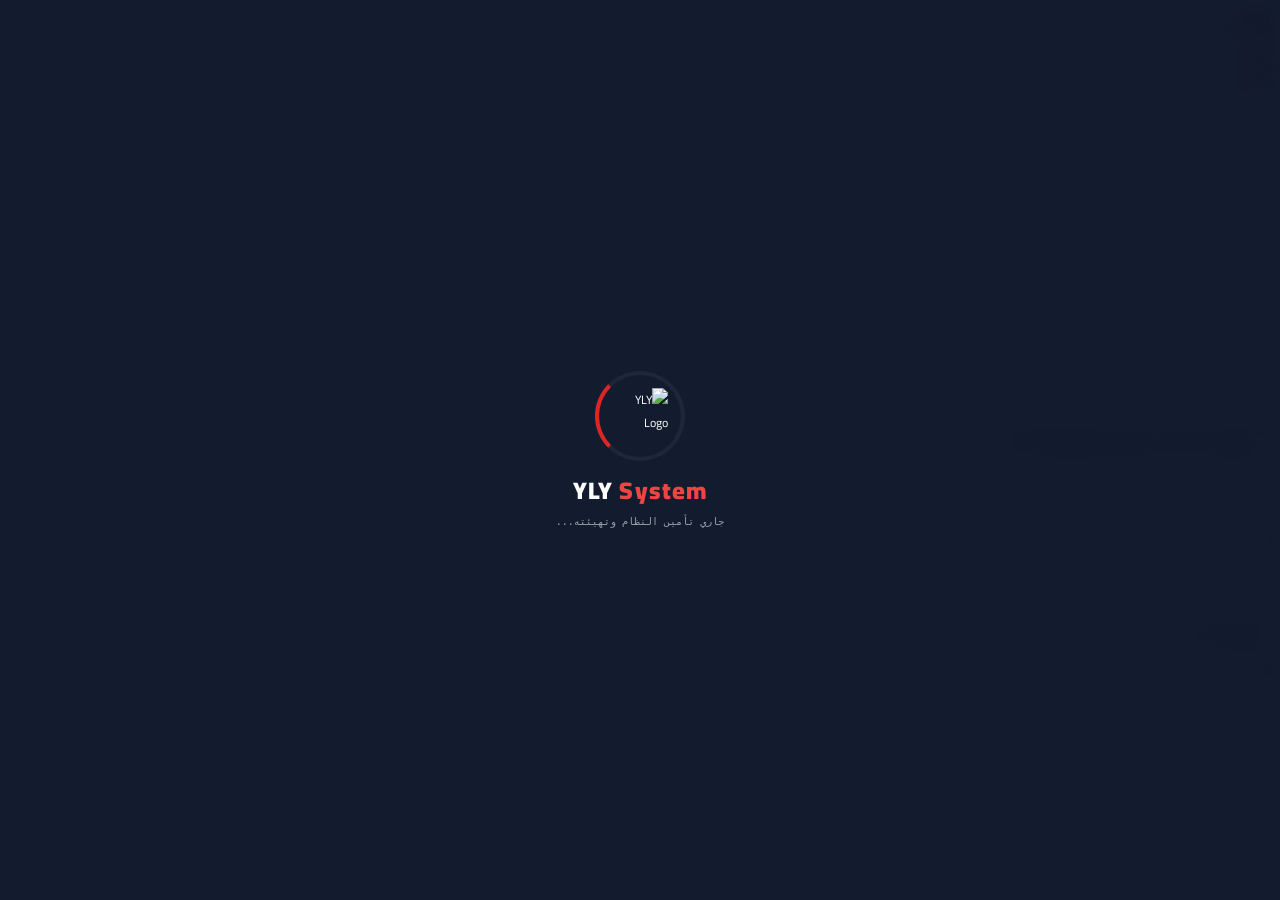
==== index.html @ 96e5dc93 "Update index.html" ====
<!DOCTYPE html>
<html lang="ar" dir="rtl">
<head>
    <meta charset="UTF-8">
    <meta name="viewport" content="width=device-width, initial-scale=1.0, maximum-scale=1.0, user-scalable=no">
    <meta property="og:title" content="YLY Management | Pro System">
    <meta property="og:description" content="نظام إدارة اللجان والأعضاء لمبادرة شباب يدير شباب YLY">
    <meta property="og:image" content="https://res.cloudinary.com/dsxrjmcxs/image/upload/c_limit,w_400,q_auto,f_auto/v1784657868/etyefoyw9madba5a5u1z.png">
    <meta name="twitter:card" content="summary_large_image">
    <meta name="twitter:image" content="https://res.cloudinary.com/dsxrjmcxs/image/upload/c_limit,w_400,q_auto,f_auto/v1784657868/etyefoyw9madba5a5u1z.png">
    <meta name="mobile-web-app-capable" content="yes">
    <meta name="apple-mobile-web-app-status-bar-style" content="black-translucent">
    <meta name="theme-color" content="#1e3a8a">
    
    <link rel="manifest" href="manifest.json">
    <link rel="apple-touch-icon" href="https://res.cloudinary.com/dsxrjmcxs/image/upload/c_limit,w_400,q_auto,f_auto/v1784657850/s60xlqx1otmwcijtjw1l.png">
    
    <title>YLY Management | Pro System</title>
    
    <!-- Tailwind CSS -->
    <script defer src="https://cdn.tailwindcss.com"></script>
    
    <!-- Google Fonts -->
    <link rel="preconnect" href="https://fonts.googleapis.com">
    <link rel="preconnect" href="https://fonts.gstatic.com" crossorigin>
    <link href="https://fonts.googleapis.com/css2?family=Cairo:wght@400;600;700;800;900&display=swap" rel="stylesheet">

    <!-- سيتم إدراج CSS هنا في المرحلة الثانية -->
    <link rel="stylesheet" href="styles.css">
</head>
<body class="text-gray-800" onclick="if(window.closeAllDropdowns) window.closeAllDropdowns(event)">

    <!-- Loading Overlay -->
    <div id="loadingOverlay">
        <div class="spinner-box">
            <div class="modern-spinner"></div>
            <img src="https://res.cloudinary.com/dsxrjmcxs/image/upload/c_limit,w_400,q_auto,f_auto/v1784657850/s60xlqx1otmwcijtjw1l.png" class="w-14 h-14 object-contain z-10 drop-shadow-xl" alt="YLY Logo">
        </div>
        <div class="text-2xl font-black tracking-wider text-white mb-2">
            YLY <span class="text-red-500">System</span>
        </div>
        <div class="text-[10px] text-gray-400 font-mono text-center leading-relaxed">جاري تأمين النظام وتهيئته...</div>
    </div>

    <!-- Login Overlay -->
    <div id="loginOverlay">
        <div class="login-card">
            <div class="mb-3">
                <img src="https://res.cloudinary.com/dsxrjmcxs/image/upload/c_limit,w_400,q_auto,f_auto/v1784657850/s60xlqx1otmwcijtjw1l.png" class="w-16 h-16 object-contain mx-auto mb-1 drop-shadow-md" alt="YLY Logo" loading="lazy">
                <h1 class="text-2xl font-black text-gray-900 mb-0">YLY System</h1>
                <p class="text-gray-500 text-[10px] font-bold">نظام إدارة اللجان والأعضاء</p>
            </div>
            <div class="flex border-b mb-3">
                <div onclick="setLoginMode('admin')" id="tabAdmin" class="login-tab active">القيادة / HR</div>
                <div onclick="setLoginMode('student')" id="tabStudent" class="login-tab">الأعضاء</div>
            </div>
            <div id="loginForm">
                <div class="input-wrapper mb-2">
                    <svg class="input-icon" fill="none" stroke="currentColor" viewBox="0 0 24 24"><path stroke-linecap="round" stroke-linejoin="round" stroke-width="2" d="M16 7a4 4 0 11-8 0 4 4 0 018 0zM12 14a7 7 0 00-7 7h14a7 7 0 00-7-7z"></path></svg>
                    <input type="text" id="loginCode" class="login-input" placeholder="البريد الإلكتروني للادارة">
                </div>
                <div class="input-wrapper mb-3">
                    <svg class="input-icon" fill="none" stroke="currentColor" viewBox="0 0 24 24"><path stroke-linecap="round" stroke-linejoin="round" stroke-width="2" d="M12 15v2m-6 4h12a2 2 0 002-2v-6a2 2 0 00-2-2H6a2 2 0 00-2 2v6a2 2 0 002 2zm10-10V7a4 4 0 00-8 0v4h8z"></path></svg>
                    <input type="password" id="loginPass" class="login-input" placeholder="كلمة المرور">
                </div>
                <button onclick="handleLogin()" class="login-btn shadow-lg">تسجيل الدخول</button>
            </div>
            <p id="loginError" class="text-red-500 text-[10px] mt-2 hidden font-bold bg-red-50 p-2 rounded">بيانات الدخول غير صحيحة أو لا تملك صلاحية</p>
        </div>
    </div>

    <!-- Modals -->
    <div id="customAlertModal">
        <div class="alert-card">
            <div id="alertIcon" class="alert-icon">⚠️</div>
            <h3 id="alertTitle" class="text-base font-bold text-gray-800 mb-1">تنبيه</h3>
            <p id="alertMessage" class="text-[11px] text-gray-600 font-bold mb-4"></p>
            <button onclick="closeCustomAlert()" class="alert-btn shadow-lg">حسناً</button>
        </div>
    </div>

    <div id="paymentConfirmModal">
        <div class="alert-card border-t-4 border-blue-600">
            <div class="text-4xl mb-2">⭐</div>
            <h3 class="text-base font-bold text-gray-800 mb-1">تأكيد تقييم</h3>
            <p id="payConfirmMsg" class="text-[11px] text-gray-600 font-bold mb-4"></p>
            <div class="flex gap-2">
                <button onclick="proceedWithPayment()" class="flex-1 bg-blue-600 text-white py-2 rounded font-bold text-xs shadow">نعم</button>
                <button onclick="closePaymentConfirm()" class="flex-1 bg-gray-500 text-white py-2 rounded font-bold text-xs">إلغاء</button>
            </div>
        </div>
    </div>

    <div id="checkResultModal" class="fixed inset-0 bg-black/80 hidden z-[250] flex items-center justify-center p-4 no-print">
        <div class="bg-white rounded-xl w-full max-w-md p-4 shadow-2xl relative h-[85vh] flex flex-col">
            <div class="flex justify-between items-center border-b pb-2 mb-2">
                <h3 class="font-bold text-lg text-gray-900 flex-1 text-center">ملف العضو</h3>
                <button onclick="closeModal('checkResultModal')" class="close-btn-modern">&times;</button>
            </div>
            <div class="overflow-y-auto flex-1 p-1">
                <div class="flex gap-3 mb-3 bg-gray-50 p-2 rounded border">
                    <div id="checkResultQr" class="bg-white p-1 border rounded"></div>
                    <div class="flex-1 space-y-1">
                        <div class="font-black text-lg text-blue-900" id="checkResName"></div>
                        <div class="text-xs font-mono bg-gray-200 inline-block px-1 rounded" id="checkResCode"></div>
                        <div class="text-xs font-bold text-red-600" id="checkResLevel"></div>
                        <div class="text-[10px] text-gray-500 mt-1">تاريخ الانضمام: <span id="checkResDate"></span></div>
                    </div>
                </div>
                <div class="space-y-3">
                    <div class="border rounded p-2 border-blue-200 bg-blue-50/30">
                        <h4 class="font-bold text-xs border-b pb-1 mb-1 flex justify-between">
                            <span class="text-blue-800">⭐ سجل التقييمات</span>
                            <span class="text-blue-700 font-black" id="checkResTotalPay"></span>
                        </h4>
                        <div class="max-h-24 overflow-y-auto">
                            <table class="w-full text-[10px] text-center">
                                <thead class="bg-blue-100"><tr><th>التاريخ</th><th>المهمة</th><th>النقاط</th></tr></thead>
                                <tbody id="checkResPayTable"></tbody>
                            </table>
                        </div>
                    </div>
                    <div class="border rounded p-2 border-green-200 bg-green-50/30">
                        <h4 class="font-bold text-xs border-b pb-1 mb-1 text-green-700">✅ سجل الحضور (<span id="checkResPresentCount">0</span>)</h4>
                        <div class="max-h-24 overflow-y-auto">
                            <table class="w-full text-[10px] text-center">
                                <thead class="bg-green-100"><tr><th>التاريخ</th><th>الوقت</th></tr></thead>
                                <tbody id="checkResPresentTable"></tbody>
                            </table>
                        </div>
                    </div>
                    <div class="border rounded p-2 border-red-200 bg-red-50/30">
                        <h4 class="font-bold text-xs border-b pb-1 mb-1 text-red-700">❌ سجل الغياب (<span id="checkResAbsentCount">0</span>)</h4>
                        <div class="max-h-24 overflow-y-auto">
                            <table class="w-full text-[10px] text-center">
                                <thead class="bg-red-100"><tr><th>التاريخ</th><th>اليوم</th></tr></thead>
                                <tbody id="checkResAbsentTable"></tbody>
                            </table>
                        </div>
                    </div>
                </div>
            </div>
            <div class="grid grid-cols-2 gap-2 mt-2 pt-2 border-t">
                <div class="text-center bg-gray-100 p-1 rounded border border-gray-300">
                    <div class="text-[9px] text-gray-500">كلمة المرور</div>
                    <div class="font-bold text-gray-800 font-mono" id="checkResPass"></div>
                </div>
                <button onclick="closeModal('checkResultModal')" class="bg-blue-900 text-white rounded font-bold text-xs">إغلاق</button>
            </div>
        </div>
    </div>

    <!-- Print Container (For Iframe Printing) -->
    <div id="print-container"></div>

    <!-- Main App Content -->
    <div id="appContent" class="hidden">
        
        <!-- Header -->
        <header id="mainHeader" class="bg-blue-900 text-white shadow-md sticky top-0 z-50 no-print">
            <div class="container mx-auto px-4 py-2 flex justify-between items-center">
                <h1 class="text-sm font-bold flex items-center gap-2 md:text-xl">
                    <img src="https://res.cloudinary.com/dsxrjmcxs/image/upload/c_limit,w_400,q_auto,f_auto/v1784657850/s60xlqx1otmwcijtjw1l.png" class="w-7 h-7 object-cover drop-shadow-md" alt="YLY Logo" loading="lazy">
                    YLY System <span class="text-[8px] bg-red-600 px-1 py-0.5 rounded text-white md:text-xs shadow-sm">pro</span>
                </h1>
                <div class="flex items-center gap-2">
                    <div class="text-[9px] bg-blue-800 px-2 py-1 rounded-full font-mono border border-blue-700 md:text-xs" id="headerDate">--/--/----</div>
                    <button onclick="logout()" class="text-[9px] bg-red-600 px-2 py-1 rounded font-bold hover:bg-red-700 transition md:text-xs md:px-3 border border-red-800">خروج</button>
                </div>
            </div>
            <div class="bg-blue-950 border-t border-blue-800" id="navBar">
                <div class="container mx-auto px-2">
                    <div class="flex w-full gap-1.5 py-1.5 md:gap-4 md:py-2">
                        <button id="nav-students" onclick="showTab('students', this)" class="nav-item flex-1 py-1.5 rounded text-[11px] text-blue-100 flex-shrink-0 text-center transition-all md:text-sm">الأعضاء</button>
                        <button id="nav-attendance" onclick="showTab('attendance', this)" class="nav-item flex-1 py-1.5 rounded text-[11px] text-blue-100 flex-shrink-0 text-center transition-all md:text-sm">الحضور</button>
                        <button id="nav-accounting" onclick="showTab('accounting', this)" class="nav-item flex-1 py-1.5 rounded text-[11px] text-blue-100 flex-shrink-0 text-center transition-all md:text-sm">التقييمات</button>
                        <button id="nav-reports" onclick="showTab('reports', this)" class="nav-item flex-1 py-1.5 rounded text-[11px] text-blue-100 flex-shrink-0 text-center transition-all md:text-sm">التقارير</button>
                    </div>
                </div>
            </div>
        </header>

        <main id="mainContent" class="container mx-auto p-3 max-w-4xl md:max-w-6xl">
            
            <!-- Student Dashboard Tab -->
            <section id="studentDashboard" class="tab-content">
                <div class="flex justify-end mb-2 no-print gap-2">
                    <button onclick="printStudentDashboard()" class="bg-blue-900 text-white px-3 py-1 rounded text-xs font-bold md:text-sm md:px-4 md:py-2">🖨️ طباعة تقرير</button>
                    <button onclick="pdfStudentDashboard()" class="bg-red-700 text-white px-3 py-1 rounded text-xs font-bold md:text-sm md:px-4 md:py-2">📄 حفظ PDF</button>
                </div>
                <div class="grid md:grid-cols-3 gap-4" id="stdDashContainer">
                    <div class="std-dash-card text-center md:col-span-1 border-t-4 border-blue-600">
                        <div class="mb-3 relative inline-block">
                            <div id="dashQr" class="p-2 bg-white border rounded-lg"></div>
                        </div>
                        <div class="text-center space-y-1">
                            <p class="text-[10px] text-gray-500 font-bold">اسم العضو:</p>
                            <h2 class="text-xl font-bold text-gray-900 md:text-2xl" id="dashName"></h2>
                            <p class="text-[10px] text-gray-500 font-bold mt-2">كود العضو:</p>
                            <p class="text-gray-500 font-mono text-lg font-bold md:text-xl" id="dashCode"></p>
                            <p class="text-[10px] text-gray-500 font-bold mt-2">اللجنة:</p>
                            <div class="bg-blue-100 rounded-lg p-2 text-xs text-blue-900 font-bold inline-block" id="dashLevel"></div>
                            <div class="mt-3 pt-2 border-t border-dashed border-gray-300">
                                <div class="flex justify-between text-xs mb-1">
                                    <span class="text-gray-500 font-bold">رقم الهاتف:</span>
                                    <span id="dashOwnPhone" class="font-bold text-gray-900"></span>
                                </div>
                            </div>
                        </div>
                        <div class="grid grid-cols-2 gap-2 mt-4">
                            <div class="bg-green-50 p-2 rounded border border-green-100">
                                <div class="text-2xl font-bold text-green-600 md:text-3xl" id="dashPresent">0</div>
                                <div class="text-[10px] text-green-800 md:text-xs">أيام الحضور</div>
                            </div>
                            <div class="bg-red-50 p-2 rounded border border-red-100">
                                <div class="text-2xl font-bold text-red-600 md:text-3xl" id="dashAbsent">0</div>
                                <div class="text-[10px] text-red-800 md:text-xs">أيام الغياب</div>
                            </div>
                        </div>
                    </div>
                    <div class="md:col-span-2 space-y-4">
                        <div class="std-dash-card">
                            <h3 class="font-bold text-sm text-blue-900 border-b pb-2 mb-2 flex items-center gap-2 md:text-base">◇ بيانات العضو</h3>
                            <div class="std-info-row"><span class="std-info-label">تاريخ الانضمام</span><span class="std-info-val" id="dashJoinDate"></span></div>
                            <div class="std-info-row"><span class="std-info-label">مدة الانضمام</span><span class="std-info-val" id="dashDuration"></span></div>
                            <div class="std-info-row"><span class="std-info-label">إجمالي النقاط</span><span class="std-info-val text-blue-700 text-lg font-black" id="dashPaymentsTotal"></span></div>
                        </div>
                        <div class="std-dash-card">
                            <h3 class="font-bold text-sm text-blue-900 border-b pb-2 mb-2 md:text-base">◇ سجل المهام والنقاط</h3>
                            <div class="overflow-x-auto">
                                <table class="custom-table">
                                    <thead><tr><th>التاريخ</th><th>المهمة/التقييم</th><th>النقاط</th></tr></thead>
                                    <tbody id="dashPaymentsTable"></tbody>
                                </table>
                            </div>
                        </div>
                        <div class="std-dash-card">
                            <h3 class="font-bold text-sm text-blue-900 border-b pb-2 mb-2 md:text-base">◇ سجل حضور الفعاليات</h3>
                            <div id="dashHistory" class="max-h-48 overflow-y-auto pr-1 space-y-1"></div>
                        </div>
                    </div>
                </div>
            </section>

            <!-- Students Tab -->
            <section id="students" class="tab-content">
                <div class="glass-card border-r-4 border-blue-700 no-print mb-4">
                    <h2 class="font-bold text-gray-900 mb-2 text-xs md:text-base">تسجيل عضو جديد</h2>
                    <div class="space-y-2 md:grid md:grid-cols-2 md:gap-4 md:space-y-0">
                        <div class="input-wrapper">
                            <svg class="input-icon" fill="none" stroke="currentColor" viewBox="0 0 24 24"><path stroke-linecap="round" stroke-linejoin="round" stroke-width="2" d="M16 7a4 4 0 11-8 0 4 4 0 018 0zM12 14a7 7 0 00-7 7h14a7 7 0 00-7-7z"></path></svg>
                            <input type="text" id="stdName" class="w-full p-2 text-xs md:text-sm" placeholder="الاسم رباعي">
                        </div>
                        <div class="flex items-center border border-gray-400 rounded bg-white overflow-hidden h-[30px] md:h-[36px]">
                            <span class="bg-gray-100 px-2 py-1 text-gray-600 text-[10px] font-bold border-l border-gray-400 md:text-sm h-full flex items-center">+20</span>
                            <div class="input-wrapper flex-1 h-full">
                                <svg class="input-icon" fill="none" stroke="currentColor" viewBox="0 0 24 24"><path stroke-linecap="round" stroke-linejoin="round" stroke-width="2" d="M12 18h.01M8 21h8a2 2 0 002-2V5a2 2 0 00-2-2H8a2 2 0 00-2 2v14a2 2 0 002 2z"></path></svg>
                                <input type="tel" id="stdOwnPhone" oninput="validatePhone(this)" class="w-full p-2 text-xs outline-none md:text-sm !border-0 h-full" placeholder="رقم الهاتف">
                            </div>
                        </div>
                        <div class="input-wrapper md:col-span-2 relative" id="levelDropdownContainer">
                            <svg class="input-icon" fill="none" stroke="currentColor" viewBox="0 0 24 24"><path stroke-linecap="round" stroke-linejoin="round" stroke-width="2" d="M19 11H5m14 0a2 2 0 012 2v6a2 2 0 01-2 2H5a2 2 0 01-2-2v-6a2 2 0 012-2m14 0V9a2 2 0 00-2-2M5 11V9a2 2 0 012-2m0 0V5a2 2 0 012-2h6a2 2 0 012 2v2M7 7h10"></path></svg>
                            <input type="text" id="stdLevelDisplay" readonly class="w-full p-2 text-xs md:text-sm h-full cursor-pointer bg-white" placeholder="اختر اللجنة..." onclick="toggleCustomDropdown(event, 'levelMenu')">
                            <input type="hidden" id="stdLevel" value="">
                            <div id="levelMenu" class="dropdown-menu hide absolute top-full left-0 right-0 mt-1 bg-white border border-blue-200 rounded-lg shadow-2xl z-[100] overflow-hidden">
                                <div class="p-2 text-xs hover:bg-blue-50 border-b cursor-pointer font-bold text-blue-900 transition flex items-center gap-2" onclick="selectLevel('HR', 'الموارد البشرية (HR)')"> الموارد البشرية (HR)</div>
                                <div class="p-2 text-xs hover:bg-blue-50 border-b cursor-pointer font-bold text-blue-900 transition flex items-center gap-2" onclick="selectLevel('PR', 'العلاقات العامة (PR)')"> العلاقات العامة (PR)</div>
                                <div class="p-2 text-xs hover:bg-blue-50 border-b cursor-pointer font-bold text-blue-900 transition flex items-center gap-2" onclick="selectLevel('OR', 'التنظيم (OR)')"> التنظيم (OR)</div>
                                <div class="p-2 text-xs hover:bg-blue-50 cursor-pointer font-bold text-blue-900 transition flex items-center gap-2" onclick="selectLevel('SM', 'السوشيال ميديا (SM)')"> السوشيال ميديا (SM)</div>
                            </div>
                        </div>
                        <button onclick="registerStudent()" class="w-full bg-blue-900 text-white py-2 rounded font-bold shadow hover:bg-blue-800 text-xs transition md:text-sm md:col-span-2 md:py-3">حفظ العضو</button>
                    </div>
                </div>
                
                <div class="glass-card border-r-4 border-red-600 no-print mb-4">
                    <h2 class="font-bold text-gray-900 mb-2 text-xs md:text-base">🔍استعلام عن عضو باركود</h2>
                    <div id="checkReader" class="scanner-wrapper h-32 mb-2 hidden border-2 border-gray-800"></div>
                    <div class="flex gap-2">
                        <button onclick="startCheckScanner()" id="btnStartCheck" class="flex-1 bg-gray-800 text-white py-1.5 rounded font-bold text-xs shadow">تشغيل الكاميرا</button>
                        <button onclick="stopCheckScanner()" id="btnStopCheck" class="flex-1 bg-red-100 text-red-600 py-1.5 rounded font-bold text-xs hidden">إيقاف</button>
                    </div>
                </div>
                
                <div class="glass-card">
                    <div class="flex justify-between items-center mb-2 no-print flex-wrap gap-2">
                        <h2 class="font-bold text-[10px] md:text-sm text-gray-800">قائمة الأعضاء (<span id="stdCount">0</span>)</h2>
                        <div class="flex gap-1.5 items-center flex-1 justify-end max-w-full">
                            <div class="relative shrink-0" id="studentListFilterContainer">
                                <input type="text" id="studentListFilterDisplay" readonly value="كل اللجان" class="text-[10px] px-2 !h-[30px] md:!h-[36px] w-20 md:w-24 text-center font-bold text-gray-800 bg-white border border-gray-400 rounded cursor-pointer" onclick="toggleCustomDropdown(event, 'studentListFilterMenu')">
                                <input type="hidden" id="studentListFilter" value="all">
                                <div id="studentListFilterMenu" class="dropdown-menu hide absolute top-full right-0 mt-1 bg-white border border-blue-200 rounded-lg shadow-2xl z-[100] min-w-[100px] overflow-hidden text-right">
                                    <div class="p-2 text-xs hover:bg-blue-50 border-b cursor-pointer font-bold text-blue-900" onclick="selectCustomOption('studentListFilter', 'studentListFilterDisplay', 'studentListFilterMenu', 'all', 'كل اللجان', renderStudents)">كل اللجان</div>
                                    <div class="p-2 text-xs hover:bg-blue-50 border-b cursor-pointer font-bold text-blue-900" onclick="selectCustomOption('studentListFilter', 'studentListFilterDisplay', 'studentListFilterMenu', 'HR', 'HR', renderStudents)">HR</div>
                                    <div class="p-2 text-xs hover:bg-blue-50 border-b cursor-pointer font-bold text-blue-900" onclick="selectCustomOption('studentListFilter', 'studentListFilterDisplay', 'studentListFilterMenu', 'PR', 'PR', renderStudents)">PR</div>
                                    <div class="p-2 text-xs hover:bg-blue-50 border-b cursor-pointer font-bold text-blue-900" onclick="selectCustomOption('studentListFilter', 'studentListFilterDisplay', 'studentListFilterMenu', 'OR', 'OR', renderStudents)">OR</div>
                                    <div class="p-2 text-xs hover:bg-blue-50 cursor-pointer font-bold text-blue-900" onclick="selectCustomOption('studentListFilter', 'studentListFilterDisplay', 'studentListFilterMenu', 'SM', 'SM', renderStudents)">SM</div>
                                </div>
                            </div>
                            <div class="input-wrapper flex-1 min-w-0">
                                <svg class="input-icon" style="width:14px; height:14px; left:6px;" fill="none" stroke="currentColor" viewBox="0 0 24 24"><path stroke-linecap="round" stroke-linejoin="round" stroke-width="2" d="M21 21l-6-6m2-5a7 7 0 11-14 0 7 7 0 0114 0z"></path></svg>
                                <input type="text" id="searchStd" onkeyup="handleSearch()" placeholder="بحث باسم أو كود..." class="text-[10px] px-2 w-full !h-[30px] md:!h-[36px] transition-all md:text-sm">
                            </div>
                            <button onclick="printStudentsList()" class="bg-blue-900 text-white px-2 h-[30px] md:h-[36px] rounded text-[10px] flex items-center justify-center gap-1 shrink-0">🖨️</button>
                            <button onclick="pdfStudentsList()" class="bg-red-700 text-white px-2 h-[30px] md:h-[36px] rounded text-[10px] flex items-center justify-center gap-1 shrink-0">PDF</button>
                        </div>
                    </div>
                    <div id="studentsListArea">
                        <table class="custom-table">
                            <thead><tr><th class="col-index">م</th><th class="col-code">الكود</th><th>الاسم</th><th>اللجنة</th><th class="col-date">التاريخ</th><th class="no-print col-action">إجراء</th></tr></thead>
                            <tbody id="studentsTable"></tbody>
                        </table>
                    </div>
                    <div class="flex justify-between items-center mt-3 no-print">
                        <div class="flex items-center gap-2">
                            <button onclick="prevPage()" class="bg-gray-200 hover:bg-gray-300 text-gray-800 font-bold py-1 px-3 rounded text-xs">➡️ السابق</button>
                            <span id="pageIndicator" class="text-xs font-bold"></span>
                            <button onclick="nextPage()" class="bg-gray-200 hover:bg-gray-300 text-gray-800 font-bold py-1 px-3 rounded text-xs"> التالي ⬅️</button>
                        </div>
                        <button onclick="exportStudentsListExcel()" class="bg-green-700 hover:bg-green-800 text-white font-bold py-1 px-3 rounded text-xs flex items-center gap-1 shadow">📊 تصدير Excel</button>
                    </div>
                </div>
            </section>

            <!-- Attendance Tab -->
            <section id="attendance" class="tab-content">
                <div class="glass-card text-center">
                    <h2 class="text-sm font-bold text-gray-900 mb-2 md:text-lg">سجل حضور الفعاليات</h2>
                    <div id="exceptionalStatusIndicator" class="hidden bg-blue-100 border border-blue-300 text-blue-900 p-2 rounded mb-2 text-xs font-bold animate-pulse md:text-sm">📅 تم تفعيل الحضور اليوم لـ: <span id="exceptionalLevelName"></span></div>
                    <div class="mb-2 bg-white p-2 rounded border border-gray-300 shadow-sm">
                        <div class="grid grid-cols-2 gap-2">
                            <div class="input-wrapper">
                                <label class="text-[9px] text-gray-600 font-bold block mb-1">تاريخ اليوم</label>
                                <div class="relative"><input type="date" id="attendanceDate" onchange="changeAttendanceDate()" class="w-full p-1 text-right font-bold text-gray-900 text-xs bg-white"></div>
                            </div>
                            <div class="input-wrapper">
                                <label class="text-[9px] text-gray-600 font-bold block mb-1">اللجنة</label>
                                <div class="relative" id="attendanceStageContainer">
                                    <input type="text" id="attendanceStageDisplay" readonly value="كل اللجان" class="w-full p-1 text-center font-bold text-gray-900 text-xs bg-white cursor-pointer border rounded" onclick="toggleCustomDropdown(event, 'attendanceStageMenu')">
                                    <input type="hidden" id="attendanceStage" value="all">
                                    <div id="attendanceStageMenu" class="dropdown-menu hide absolute top-full left-0 right-0 mt-1 bg-white border border-blue-200 rounded-lg shadow-2xl z-[100] overflow-hidden text-right">
                                        <div class="p-2 text-[11px] hover:bg-blue-50 border-b cursor-pointer font-bold text-blue-900" onclick="selectCustomOption('attendanceStage', 'attendanceStageDisplay', 'attendanceStageMenu', 'all', 'كل اللجان', updateCounters)">كل اللجان</div>
                                        <div class="p-2 text-[11px] hover:bg-blue-50 border-b cursor-pointer font-bold text-blue-900" onclick="selectCustomOption('attendanceStage', 'attendanceStageDisplay', 'attendanceStageMenu', 'HR', 'الموارد البشرية (HR)', updateCounters)">الموارد البشرية (HR)</div>
                                        <div class="p-2 text-[11px] hover:bg-blue-50 border-b cursor-pointer font-bold text-blue-900" onclick="selectCustomOption('attendanceStage', 'attendanceStageDisplay', 'attendanceStageMenu', 'PR', 'العلاقات العامة (PR)', updateCounters)">العلاقات العامة (PR)</div>
                                        <div class="p-2 text-[11px] hover:bg-blue-50 border-b cursor-pointer font-bold text-blue-900" onclick="selectCustomOption('attendanceStage', 'attendanceStageDisplay', 'attendanceStageMenu', 'OR', 'التنظيم (OR)', updateCounters)">التنظيم (OR)</div>
                                        <div class="p-2 text-[11px] hover:bg-blue-50 cursor-pointer font-bold text-blue-900" onclick="selectCustomOption('attendanceStage', 'attendanceStageDisplay', 'attendanceStageMenu', 'SM', 'السوشيال ميديا (SM)', updateCounters)">السوشيال ميديا (SM)</div>
                                    </div>
                                </div>
                            </div>
                        </div>
                    </div>
                    
                    <div class="flex bg-gray-100 p-1 rounded mb-2 no-print border border-gray-300">
                        <button onclick="setAttMode('scan')" id="btnAttScan" class="sub-nav-item flex-1 rounded text-[10px] active transition-all">📷 قارئ الباركود</button>
                        <button onclick="setAttMode('manual')" id="btnAttManual" class="sub-nav-item flex-1 rounded text-[10px] transition-all">⌨️ إدخال يدوي</button>
                    </div>
                    
                    <div id="attScanArea" class="relative">
                        <div id="reader" class="scanner-wrapper w-full mb-2"></div>
                        <div id="scanOverlay" class="absolute inset-0 pointer-events-none border-2 border-blue-500 hidden md:block" style="top: 50%; left: 50%; transform: translate(-50%, -50%); width: 250px; height: 250px;"></div>
                        <div id="scanFeedback" class="absolute inset-0 flex items-center justify-center bg-green-500/90 hidden z-10 rounded-lg">
                            <div class="text-white font-bold text-lg animate-bounce md:text-2xl">✅ تم التسجيل</div>
                        </div>
                        <div class="flex justify-center gap-2 no-print">
                            <button onclick="startScanner('reader', 'attendance')" class="bg-blue-900 text-white px-4 py-1 rounded shadow text-[10px]">تشغيل الكاميرا</button>
                            <button onclick="stopScanner()" class="bg-red-100 text-red-600 px-4 py-1 rounded text-[10px]">إيقاف</button>
                        </div>
                    </div>
                    
                    <div id="attManualArea" class="hidden">
                        <div class="input-wrapper mb-2">
                            <input type="number" id="manualAttID" placeholder="كود العضو" class="w-full text-center text-xl font-bold p-2 font-mono md:text-2xl md:p-3">
                        </div>
                        <button onclick="manualAttendance()" class="w-full bg-blue-900 text-white py-2 rounded font-bold text-xs md:text-sm md:py-3">تسجيل الحضور</button>
                    </div>
                    
                    <div class="grid grid-cols-2 gap-2 mt-3 no-print md:gap-4">
                        <div onclick="openInternalAttendance('present')" class="bg-green-50 p-2 rounded border border-green-200 cursor-pointer hover:bg-green-100 transition">
                            <span class="block text-lg font-bold text-green-600 md:text-2xl" id="presentCount">0</span>
                            <span class="text-[10px] text-green-800 font-bold md:text-sm">تم الحضور</span>
                        </div>
                        <div onclick="openInternalAttendance('absent')" class="bg-red-50 p-2 rounded border border-red-200 cursor-pointer hover:bg-red-100 transition">
                            <span class="block text-lg font-bold text-red-600 md:text-2xl" id="absentCount">0</span>
                            <span class="text-[10px] text-red-800 font-bold md:text-sm">غياب اليوم</span>
                        </div>
                    </div>
                    
                    <div class="flex flex-col items-center gap-2 mt-5 border-t border-gray-200 pt-5 no-print">
                        <button onclick="confirmEventDay()" class="w-64 bg-blue-700 text-white py-2 rounded font-bold text-[11px] shadow-sm hover:bg-blue-800 flex justify-center items-center gap-2">✅ تفعيل يوم حضور للجنة المحددة</button>
                        <button onclick="cancelEventDay()" class="w-64 bg-gray-500 text-white py-2 rounded font-bold text-[11px] shadow-sm hover:bg-gray-600 flex justify-center items-center gap-2"> إلغاء تفعيل اليوم</button>
                    </div>
                </div>
            </section>

            <!-- Accounting Tab -->
            <section id="accounting" class="tab-content">
                <div class="glass-card border-t-4 border-blue-600">
                    <h3 class="font-bold text-blue-900 mb-2 text-xs md:text-base">⭐ إضافة نقاط وتقييمات الأعضاء</h3>
                    <div id="defaultPaymentBar" class="bg-blue-50 p-2 rounded mb-2 border border-blue-200">
                        <div class="text-[9px] text-blue-800 font-bold mb-1">إعدادات التقييم الحالية</div>
                        <div class="flex gap-1">
                            <input type="number" id="defScoreAmount" class="w-1/4 p-1 text-center font-bold text-xs" placeholder="النقاط (+)">
                            <div class="relative w-1/4" id="defScoreTypeContainer">
                                <input type="text" id="defScoreTypeDisplay" readonly value="كويز" class="w-full p-1 text-[10px] text-center font-bold bg-white border rounded cursor-pointer" onclick="toggleCustomDropdown(event, 'defScoreTypeMenu')">
                                <input type="hidden" id="defScoreType" value="كويز">
                                <div id="defScoreTypeMenu" class="dropdown-menu hide absolute top-full right-0 mt-1 bg-white border border-blue-200 rounded-lg shadow-2xl z-[100] w-full overflow-hidden text-right">
                                    <div class="p-1.5 text-[10px] hover:bg-blue-50 border-b cursor-pointer font-bold text-blue-900" onclick="selectCustomOption('defScoreType', 'defScoreTypeDisplay', 'defScoreTypeMenu', 'كويز', 'كويز')">كويز</div>
                                    <div class="p-1.5 text-[10px] hover:bg-blue-50 border-b cursor-pointer font-bold text-blue-900" onclick="selectCustomOption('defScoreType', 'defScoreTypeDisplay', 'defScoreTypeMenu', 'مهمة/تاسك', 'مهمة/تاسك')">مهمة/تاسك</div>
                                    <div class="p-1.5 text-[10px] hover:bg-blue-50 border-b cursor-pointer font-bold text-blue-900" onclick="selectCustomOption('defScoreType', 'defScoreTypeDisplay', 'defScoreTypeMenu', 'تفاعل', 'تفاعل ومشاركة')">تفاعل ومشاركة</div>
                                    <div class="p-1.5 text-[10px] hover:bg-blue-50 border-b cursor-pointer font-bold text-blue-900" onclick="selectCustomOption('defScoreType', 'defScoreTypeDisplay', 'defScoreTypeMenu', 'تنظيم', 'دور تنظيمي')">دور تنظيمي</div>
                                    <div class="p-1.5 text-[10px] hover:bg-blue-50 cursor-pointer font-bold text-blue-900" onclick="selectCustomOption('defScoreType', 'defScoreTypeDisplay', 'defScoreTypeMenu', 'أخرى', 'أخرى')">أخرى</div>
                                </div>
                            </div>
                            <input type="text" id="defScoreNote" class="w-2/4 p-1 text-[10px]" placeholder="تفاصيل (اختياري)">
                        </div>
                    </div>
                    
                    <div class="flex bg-gray-100 p-1 rounded mb-2 no-print border border-gray-300">
                        <button onclick="togglePayMethod('scan')" id="btnPayScan" class="sub-nav-item flex-1 rounded text-[10px] active font-bold md:text-sm md:py-2">📷 قارئ الباركود</button>
                        <button onclick="togglePayMethod('manual')" id="btnPayManual" class="sub-nav-item flex-1 rounded text-[10px] font-bold md:text-sm md:py-2">⌨️ إدخال يدوي</button>
                    </div>
                    
                    <div id="payScanDiv" class="mb-2">
                        <div id="payReader" class="scanner-wrapper h-24 mb-2 md:h-48"></div>
                        <div class="flex gap-2">
                            <button onclick="startScanner('payReader', 'payment')" class="flex-1 bg-blue-700 text-white py-1 rounded text-[10px] no-print md:text-sm md:py-2">تشغيل</button>
                            <button onclick="stopScanner()" class="flex-1 bg-red-100 text-red-600 border border-red-200 py-1 rounded text-[10px] no-print md:text-sm md:py-2 font-bold">إيقاف</button>
                        </div>
                    </div>
                    
                    <div id="payManualDiv" class="hidden flex gap-2 mb-2">
                        <div class="input-wrapper flex-1">
                            <input type="number" id="paySearchID" placeholder="كود العضو" class="w-full p-1 text-center font-bold text-xs md:text-sm md:p-2">
                        </div>
                        <button onclick="searchStudentForPay()" class="bg-blue-700 text-white px-2 rounded text-xs md:text-sm md:px-4">🔍 بحث</button>
                    </div>
                    
                    <div id="paymentForm" class="hidden bg-yellow-50 p-2 rounded border border-yellow-200">
                        <div class="flex justify-between text-[10px] mb-1 font-bold md:text-sm">
                            <span id="payStdName" class="text-blue-900"></span>
                            <span id="payStdID" class="font-mono bg-white px-1 rounded"></span>
                        </div>
                        <div class="flex gap-1 mb-1">
                            <input type="number" id="payAmount" class="w-1/3 p-1 text-center font-bold text-xs text-blue-700" placeholder="النقاط">
                            <div class="relative w-2/3" id="payTypeContainer">
                                <input type="text" id="payTypeDisplay" readonly value="كويز" class="w-full p-1 text-[10px] text-center font-bold bg-white border rounded cursor-pointer" onclick="toggleCustomDropdown(event, 'payTypeMenu')">
                                <input type="hidden" id="payType" value="كويز">
                                <div id="payTypeMenu" class="dropdown-menu hide absolute top-full right-0 mt-1 bg-white border border-blue-200 rounded-lg shadow-2xl z-[100] w-full overflow-hidden text-right">
                                    <div class="p-1.5 text-[10px] hover:bg-blue-50 border-b cursor-pointer font-bold text-blue-900" onclick="selectCustomOption('payType', 'payTypeDisplay', 'payTypeMenu', 'كويز', 'كويز')">كويز</div>
                                    <div class="p-1.5 text-[10px] hover:bg-blue-50 border-b cursor-pointer font-bold text-blue-900" onclick="selectCustomOption('payType', 'payTypeDisplay', 'payTypeMenu', 'مهمة/تاسك', 'مهمة/تاسك')">مهمة/تاسك</div>
                                    <div class="p-1.5 text-[10px] hover:bg-blue-50 border-b cursor-pointer font-bold text-blue-900" onclick="selectCustomOption('payType', 'payTypeDisplay', 'payTypeMenu', 'تفاعل', 'تفاعل ومشاركة')">تفاعل ومشاركة</div>
                                    <div class="p-1.5 text-[10px] hover:bg-blue-50 border-b cursor-pointer font-bold text-blue-900" onclick="selectCustomOption('payType', 'payTypeDisplay', 'payTypeMenu', 'تنظيم', 'دور تنظيمي')">دور تنظيمي</div>
                                    <div class="p-1.5 text-[10px] hover:bg-blue-50 cursor-pointer font-bold text-blue-900" onclick="selectCustomOption('payType', 'payTypeDisplay', 'payTypeMenu', 'أخرى', 'أخرى')">أخرى</div>
                                </div>
                            </div>
                        </div>
                        <input type="text" id="payNote" class="w-full p-1 text-[10px] mb-1" placeholder="تفاصيل إضافية (اسم الكويز أو المهمة)">
                        <div class="flex gap-2 mt-2">
                            <button onclick="confirmPayment()" class="flex-1 bg-blue-700 text-white py-1 rounded font-bold shadow text-[10px] md:text-sm md:py-2">✅ تأكيد ومنح النقاط</button>
                            <button onclick="cancelPayment()" class="flex-1 bg-gray-500 text-white py-1 rounded font-bold shadow text-[10px] md:text-sm md:py-2">إلغاء</button>
                        </div>
                    </div>
                </div>
                
                <div class="bg-sky-50 text-sky-950 p-3 rounded-xl shadow-sm mt-4 md:p-5 border-2 border-sky-200">
                    <div class="text-center mb-2">
                        <p class="text-[10px] font-bold text-sky-700">إجمالي النقاط الممنوحة اليوم</p>
                        <p class="text-2xl font-black text-blue-900" id="totalRev">0</p>
                    </div>
                    <div class="bg-white p-2 rounded-lg border border-sky-200 shadow-inner md:p-3">
                        <h4 class="text-[10px] font-bold text-blue-900 mb-2 border-b border-sky-100 pb-1 md:text-sm">أحدث تقييمات اليوم</h4>
                        <div class="overflow-x-auto max-h-48 overflow-y-auto">
                            <table class="custom-table text-[10px] md:text-xs">
                                <thead>
                                    <tr class="bg-blue-900 text-white">
                                        <th style="width:35%;">الاسم</th>
                                        <th style="width:15%;">الكود</th>
                                        <th style="width:25%;">النقاط المكتسبة اليوم</th>
                                        <th style="width:25%;">إجمالي النقاط</th>
                                    </tr>
                                </thead>
                                <tbody id="todayRevListBody" class="bg-white text-gray-900"></tbody>
                            </table>
                        </div>
                    </div>
                </div>
            </section>

            <!-- Reports Tab -->
            <section id="reports" class="tab-content">
                <div class="glass-card border-t-4 border-gray-600 mb-4">
                    <h3 class="font-bold mb-1 text-gray-900 flex items-center gap-2 text-xs md:text-base"><span>👤</span> استعلام عن تقرير عضو</h3>
                    <div class="flex gap-1 mb-1">
                        <div class="relative w-1/4 min-w-[80px]" id="searchStageContainer">
                            <input type="text" id="searchStageDisplay" readonly value="كل اللجان" class="w-full p-1 bg-white text-[10px] md:text-sm md:p-2 text-center font-bold border rounded cursor-pointer" onclick="toggleCustomDropdown(event, 'searchStageMenu')">
                            <input type="hidden" id="searchStage" value="all">
                            <div id="searchStageMenu" class="dropdown-menu hide absolute top-full right-0 mt-1 bg-white border border-blue-200 rounded-lg shadow-2xl z-[100] w-full overflow-hidden text-right">
                                <div class="p-1.5 text-xs hover:bg-blue-50 border-b cursor-pointer font-bold text-blue-900" onclick="selectCustomOption('searchStage', 'searchStageDisplay', 'searchStageMenu', 'all', 'كل اللجان')">كل اللجان</div>
                                <div class="p-1.5 text-xs hover:bg-blue-50 border-b cursor-pointer font-bold text-blue-900" onclick="selectCustomOption('searchStage', 'searchStageDisplay', 'searchStageMenu', 'HR', 'HR')">HR</div>
                                <div class="p-1.5 text-xs hover:bg-blue-50 border-b cursor-pointer font-bold text-blue-900" onclick="selectCustomOption('searchStage', 'searchStageDisplay', 'searchStageMenu', 'PR', 'PR')">PR</div>
                                <div class="p-1.5 text-xs hover:bg-blue-50 border-b cursor-pointer font-bold text-blue-900" onclick="selectCustomOption('searchStage', 'searchStageDisplay', 'searchStageMenu', 'OR', 'OR')">OR</div>
                                <div class="p-1.5 text-xs hover:bg-blue-50 cursor-pointer font-bold text-blue-900" onclick="selectCustomOption('searchStage', 'searchStageDisplay', 'searchStageMenu', 'SM', 'SM')">SM</div>
                            </div>
                        </div>
                        <div class="input-wrapper flex-1">
                            <input type="text" id="reportStudentSearch" placeholder="ابحث بالاسم الأول أو الكود" class="w-full p-1 text-xs md:text-sm md:p-2">
                        </div>
                        <button id="btnSearchStudentReport" onclick="toggleStudentReportSearch()" class="bg-gray-800 text-white px-3 rounded font-bold text-[10px] md:text-sm transition-all shrink-0">بحث</button>
                    </div>
                    <div id="studentReportResult" class="hidden bg-gray-50 p-2 rounded border border-gray-200 text-[10px] md:text-sm"></div>
                </div>

                <div class="glass-card border-t-4 border-blue-800 mb-4">
                    <h3 class="font-bold mb-1 text-blue-900 text-xs md:text-base">📊 التقارير العامة والإحصائيات</h3>
                    <div class="grid grid-cols-1 md:grid-cols-2 gap-1 mb-2">
                        <div>
                            <label class="text-[9px] text-gray-500 block mb-0.5 md:text-xs">المدة الزمنية</label>
                            <div class="relative w-full" id="reportTypeContainer">
                                <input type="text" id="reportTypeDisplay" readonly value="تقرير يومي" class="w-full p-1 bg-white text-[10px] md:text-sm md:p-2 font-bold border rounded cursor-pointer" onclick="toggleCustomDropdown(event, 'reportTypeMenu')">
                                <input type="hidden" id="reportType" value="daily">
                                <div id="reportTypeMenu" class="dropdown-menu hide absolute top-full right-0 mt-1 bg-white border border-blue-200 rounded-lg shadow-2xl z-[100] w-full overflow-hidden text-right">
                                    <div class="p-2 text-xs hover:bg-blue-50 border-b cursor-pointer font-bold text-blue-900" onclick="selectCustomOption('reportType', 'reportTypeDisplay', 'reportTypeMenu', 'daily', 'تقرير يومي', toggleReportInputs)">تقرير يومي</div>
                                    <div class="p-2 text-xs hover:bg-blue-50 cursor-pointer font-bold text-blue-900" onclick="selectCustomOption('reportType', 'reportTypeDisplay', 'reportTypeMenu', 'monthly', 'تقرير شهري', toggleReportInputs)">تقرير شهري</div>
                                </div>
                            </div>
                        </div>
                        <div>
                            <label class="text-[9px] text-gray-500 block mb-0.5 md:text-xs">اللجنة المستهدفة</label>
                            <div class="relative w-full" id="reportStageContainer">
                                <input type="text" id="reportStageDisplay" readonly value="كل اللجان" class="w-full p-1 bg-white text-[10px] md:text-sm md:p-2 font-bold border rounded cursor-pointer" onclick="toggleCustomDropdown(event, 'reportStageMenu')">
                                <input type="hidden" id="reportStage" value="all">
                                <div id="reportStageMenu" class="dropdown-menu hide absolute top-full right-0 mt-1 bg-white border border-blue-200 rounded-lg shadow-2xl z-[100] w-full overflow-hidden text-right">
                                    <div class="p-2 text-xs hover:bg-blue-50 border-b cursor-pointer font-bold text-blue-900" onclick="selectCustomOption('reportStage', 'reportStageDisplay', 'reportStageMenu', 'all', 'كل اللجان')">كل اللجان</div>
                                    <div class="p-2 text-xs hover:bg-blue-50 border-b cursor-pointer font-bold text-blue-900" onclick="selectCustomOption('reportStage', 'reportStageDisplay', 'reportStageMenu', 'HR', 'الموارد البشرية (HR)')">الموارد البشرية (HR)</div>
                                    <div class="p-2 text-xs hover:bg-blue-50 border-b cursor-pointer font-bold text-blue-900" onclick="selectCustomOption('reportStage', 'reportStageDisplay', 'reportStageMenu', 'PR', 'العلاقات العامة (PR)')">العلاقات العامة (PR)</div>
                                    <div class="p-2 text-xs hover:bg-blue-50 border-b cursor-pointer font-bold text-blue-900" onclick="selectCustomOption('reportStage', 'reportStageDisplay', 'reportStageMenu', 'OR', 'التنظيم (OR)')">التنظيم (OR)</div>
                                    <div class="p-2 text-xs hover:bg-blue-50 cursor-pointer font-bold text-blue-900" onclick="selectCustomOption('reportStage', 'reportStageDisplay', 'reportStageMenu', 'SM', 'السوشيال ميديا (SM)')">السوشيال ميديا (SM)</div>
                                </div>
                            </div>
                        </div>
                        <div id="divDateInput">
                            <label class="text-[9px] text-gray-500 block mb-0.5 md:text-xs">تاريخ اليوم</label>
                            <input type="date" id="reportDate" class="w-full p-1 text-[10px] md:text-sm md:p-2">
                        </div>
                        <div id="divMonthInput" class="hidden">
                            <label class="text-[9px] text-gray-500 block mb-0.5 md:text-xs">الشهر</label>
                            <input type="month" id="reportMonth" class="w-full p-1 text-[10px] md:text-sm md:p-2">
                        </div>
                        <div class="col-span-1 md:col-span-2">
                            <label class="text-[9px] text-gray-500 block mb-0.5 md:text-xs">نوع التقرير المطلوب</label>
                            <div class="relative w-full" id="reportCategoryContainer">
                                <input type="text" id="reportCategoryDisplay" readonly value="🌟 تقرير شامل (الحضور والنقاط)" class="w-full p-1 bg-white text-[10px] md:text-sm md:p-2 font-bold text-blue-900 border border-blue-400 rounded cursor-pointer" onclick="toggleCustomDropdown(event, 'reportCategoryMenu')">
                                <input type="hidden" id="reportCategory" value="combined">
                                <div id="reportCategoryMenu" class="dropdown-menu hide absolute top-full right-0 mt-1 bg-white border border-blue-200 rounded-lg shadow-2xl z-[100] w-full overflow-hidden text-right">
                                    <div class="p-2 text-xs hover:bg-blue-50 border-b cursor-pointer font-bold text-blue-900" onclick="selectCustomOption('reportCategory', 'reportCategoryDisplay', 'reportCategoryMenu', 'combined', '🌟 تقرير شامل (الحضور والنقاط)')">🌟 تقرير شامل (الحضور والنقاط)</div>
                                    <div class="p-2 text-xs hover:bg-blue-50 border-b cursor-pointer font-bold text-blue-900" onclick="selectCustomOption('reportCategory', 'reportCategoryDisplay', 'reportCategoryMenu', 'attendance', '📅 تقارير الحضور والغياب فقط')">📅 تقارير الحضور والغياب فقط</div>
                                    <div class="p-2 text-xs hover:bg-blue-50 cursor-pointer font-bold text-blue-900" onclick="selectCustomOption('reportCategory', 'reportCategoryDisplay', 'reportCategoryMenu', 'points', '⭐ تقارير المهام والنقاط فقط')">⭐ تقارير المهام والنقاط فقط</div>
                                </div>
                            </div>
                        </div>
                    </div>
                    <button id="btnGenerateReport" onclick="handleReportBtnClick()" class="w-full bg-blue-900 text-white py-1.5 rounded font-bold shadow hover:bg-blue-950 text-[10px] md:text-sm md:py-2 transition-all">توليد التقرير</button>
                    <div id="reportResult" class="mt-2 hidden"></div>
                </div>
                
                <div class="glass-card border-t-4 border-yellow-500">
                    <h3 class="font-bold mb-1 flex items-center gap-2 text-yellow-800 text-xs md:text-base"><span>💾</span> النسخ الاحتياطي</h3>
                    <div class="flex gap-2">
                        <button onclick="exportData()" class="flex-1 bg-yellow-100 text-yellow-800 py-1 rounded font-bold text-[10px] border border-yellow-300 md:text-sm md:py-2">تحميل نسخة</button>
                        <div class="relative flex-1">
                            <input type="file" id="importFile" onchange="importData(this)" class="absolute inset-0 w-full h-full opacity-0 cursor-pointer">
                            <button class="w-full bg-gray-100 text-gray-700 py-1 rounded font-bold text-[10px] border border-gray-300 md:text-sm md:py-2">استعادة</button>
                        </div>
                    </div>
                </div>
            </section>
        </main>
    </div>

    <!-- Internal Pages -->
    <div id="internalAttendancePage" class="internal-page">
        <div class="internal-header no-print flex items-center gap-2">
            <button class="circle-back-btn shrink-0" onclick="closeInternalPage('internalAttendancePage')">➔</button>
            <div class="relative flex-1 max-w-[120px]">
                <input type="text" id="intAttFilterDisplay" readonly value="كل اللجان" class="w-full !h-[28px] p-1 text-center font-bold text-gray-900 text-[10px] bg-white cursor-pointer border border-gray-400 rounded" onclick="toggleCustomDropdown(event, 'intAttFilterMenu')">
                <input type="hidden" id="intAttFilter" value="all">
                <div id="intAttFilterMenu" class="dropdown-menu hide absolute top-full left-0 mt-1 bg-white border border-blue-200 rounded-lg shadow-2xl z-[100] overflow-hidden text-right min-w-[100px]">
                    <div class="p-2 text-[10px] hover:bg-blue-50 border-b cursor-pointer font-bold text-blue-900" onclick="selectCustomOption('intAttFilter', 'intAttFilterDisplay', 'intAttFilterMenu', 'all', 'كل اللجان', applyInternalAttFilter)">كل اللجان</div>
                    <div class="p-2 text-[10px] hover:bg-blue-50 border-b cursor-pointer font-bold text-blue-900" onclick="selectCustomOption('intAttFilter', 'intAttFilterDisplay', 'intAttFilterMenu', 'HR', 'HR', applyInternalAttFilter)">HR</div>
                    <div class="p-2 text-[10px] hover:bg-blue-50 border-b cursor-pointer font-bold text-blue-900" onclick="selectCustomOption('intAttFilter', 'intAttFilterDisplay', 'intAttFilterMenu', 'PR', 'PR', applyInternalAttFilter)">PR</div>
                    <div class="p-2 text-[10px] hover:bg-blue-50 border-b cursor-pointer font-bold text-blue-900" onclick="selectCustomOption('intAttFilter', 'intAttFilterDisplay', 'intAttFilterMenu', 'OR', 'OR', applyInternalAttFilter)">OR</div>
                    <div class="p-2 text-[10px] hover:bg-blue-50 cursor-pointer font-bold text-blue-900" onclick="selectCustomOption('intAttFilter', 'intAttFilterDisplay', 'intAttFilterMenu', 'SM', 'SM', applyInternalAttFilter)">SM</div>
                </div>
            </div>
            <div class="input-wrapper flex-1 max-w-[140px]">
                <svg class="input-icon" style="width:12px; height:12px; left:4px;" fill="none" stroke="currentColor" viewBox="0 0 24 24"><path stroke-linecap="round" stroke-linejoin="round" stroke-width="2" d="M21 21l-6-6m2-5a7 7 0 11-14 0 7 7 0 0114 0z"></path></svg>
                <input type="text" id="intAttSearch" onkeyup="applyInternalAttFilter()" placeholder="بحث..." class="text-[10px] px-1 w-full !h-[28px]">
            </div>
            <div class="flex gap-1 shrink-0">
                <button onclick="printContent('intAttTableArea', document.getElementById('intAttTitle').innerText)" class="bg-gray-800 text-white px-2 py-1 rounded font-bold text-[9px] shadow">🖨️ طباعة</button>
                <button onclick="pdfContent('intAttTableArea', document.getElementById('intAttTitle').innerText)" class="bg-red-700 text-white px-2 py-1 rounded font-bold text-[9px] shadow">📄 PDF</button>
            </div>
        </div>
        <div class="a4-container">
            <div class="print-header-sim">
                <div class="meta">تاريخ: <span id="intAttDate"></span><br>YLY System</div>
                <div class="title"><h1 id="intAttTitle"></h1></div>
                <div><img src="https://res.cloudinary.com/dsxrjmcxs/image/upload/c_limit,w_400,q_auto,f_auto/v1784657850/s60xlqx1otmwcijtjw1l.png" alt="Logo" loading="lazy"></div>
            </div>
            <div id="intAttTableArea">
                <table class="ultra-compact-table">
                    <thead id="intAttHead"></thead>
                    <tbody id="intAttBody"></tbody>
                </table>
            </div>
        </div>
    </div>

    <div id="internalReportPage" class="internal-page">
        <div class="internal-header no-print flex items-center gap-2">
            <button class="circle-back-btn shrink-0" onclick="closeInternalPage('internalReportPage')">➔</button>
            <div class="relative flex-1 max-w-[110px]">
                <input type="text" id="intRepFilterDisplay" readonly value="كل اللجان" class="w-full !h-[28px] p-1 text-center font-bold text-gray-900 text-[9px] bg-white cursor-pointer border border-gray-400 rounded" onclick="toggleCustomDropdown(event, 'intRepFilterMenu')">
                <input type="hidden" id="intRepFilter" value="all">
                <div id="intRepFilterMenu" class="dropdown-menu hide absolute top-full left-0 mt-1 bg-white border border-blue-200 rounded-lg shadow-2xl z-[100] overflow-hidden text-right min-w-[100px]">
                    <div class="p-2 text-[10px] hover:bg-blue-50 border-b cursor-pointer font-bold text-blue-900" onclick="selectCustomOption('intRepFilter', 'intRepFilterDisplay', 'intRepFilterMenu', 'all', 'كل اللجان', renderInternalReportList)">كل اللجان</div>
                    <div class="p-2 text-[10px] hover:bg-blue-50 border-b cursor-pointer font-bold text-blue-900" onclick="selectCustomOption('intRepFilter', 'intRepFilterDisplay', 'intRepFilterMenu', 'HR', 'HR', renderInternalReportList)">HR</div>
                    <div class="p-2 text-[10px] hover:bg-blue-50 border-b cursor-pointer font-bold text-blue-900" onclick="selectCustomOption('intRepFilter', 'intRepFilterDisplay', 'intRepFilterMenu', 'PR', 'PR', renderInternalReportList)">PR</div>
                    <div class="p-2 text-[10px] hover:bg-blue-50 border-b cursor-pointer font-bold text-blue-900" onclick="selectCustomOption('intRepFilter', 'intRepFilterDisplay', 'intRepFilterMenu', 'OR', 'OR', renderInternalReportList)">OR</div>
                    <div class="p-2 text-[10px] hover:bg-blue-50 cursor-pointer font-bold text-blue-900" onclick="selectCustomOption('intRepFilter', 'intRepFilterDisplay', 'intRepFilterMenu', 'SM', 'SM', renderInternalReportList)">SM</div>
                </div>
            </div>
            <div class="input-wrapper flex-1 max-w-[130px]">
                <svg class="input-icon" style="width:12px; height:12px; left:4px;" fill="none" stroke="currentColor" viewBox="0 0 24 24"><path stroke-linecap="round" stroke-linejoin="round" stroke-width="2" d="M21 21l-6-6m2-5a7 7 0 11-14 0 7 7 0 0114 0z"></path></svg>
                <input type="text" id="intRepSearch" onkeyup="renderInternalReportList()" placeholder="بحث..." class="text-[9px] px-1 w-full !h-[28px]">
            </div>
            <div class="flex gap-1 shrink-0">
                <button id="intRepBtnExcel" class="bg-green-700 text-white px-2 py-1 rounded font-bold text-[9px] shadow">📊</button>
                <button id="intRepBtnPdf" class="bg-red-700 text-white px-2 py-1 rounded font-bold text-[9px] shadow">📄</button>
                <button id="intRepBtnPrint" class="bg-gray-800 text-white px-2 py-1 rounded font-bold text-[9px] shadow">🖨️</button>
            </div>
        </div>
        <div class="a4-container">
            <div class="print-header-sim">
                <div class="meta">تاريخ: <span id="intRepDate"></span><br>YLY System</div>
                <div class="title"><h1 id="intRepTitle"></h1></div>
                <div><img src="https://res.cloudinary.com/dsxrjmcxs/image/upload/c_limit,w_400,q_auto,f_auto/v1784657850/s60xlqx1otmwcijtjw1l.png" alt="Logo" loading="lazy"></div>
            </div>
            <div id="intRepTableArea">
                <table class="ultra-compact-table">
                    <thead id="intRepHead"></thead>
                    <tbody id="intRepBody"></tbody>
                </table>
            </div>
            <div id="intRepPagination" class="flex justify-between items-center mt-3 bg-white p-2 rounded border shadow-sm no-print hidden"></div>
        </div>
    </div>

    <div id="internalStudentDashPage" class="internal-page">
        <div class="internal-header no-print">
            <div class="flex gap-2 items-center">
                <button class="circle-back-btn" onclick="closeInternalPage('internalStudentDashPage')">➔</button>
                <span class="font-bold text-blue-900 text-xs">ملف العضو الكامل</span>
            </div>
        </div>
        <div class="p-3 flex-1 overflow-auto max-w-5xl mx-auto w-full">
            <div class="flex justify-end mb-2 no-print gap-1">
                <button onclick="excelDetailedStudentReport(document.getElementById('intDashCode').innerText)" class="bg-green-700 text-white px-2 py-1 rounded text-[10px] font-bold shadow">📊 Excel</button>
                <button onclick="pdfDetailedStudentReport(document.getElementById('intDashCode').innerText)" class="bg-red-700 text-white px-2 py-1 rounded text-[10px] font-bold shadow">📄 PDF</button>
                <button onclick="printInternalStudentDash()" class="bg-gray-800 text-white px-2 py-1 rounded text-[10px] font-bold shadow">🖨️ طباعة</button>
            </div>
            <div class="grid md:grid-cols-3 gap-4" id="intStdDashContainer">
                <div class="std-dash-card text-center md:col-span-1 border-t-4 border-blue-600 bg-white">
                    <div class="mb-3 relative inline-block">
                        <div id="intDashQr" class="p-2 bg-white border rounded-lg"></div>
                    </div>
                    <div class="text-center space-y-1">
                        <h2 class="text-xl font-bold text-gray-900" id="intDashName"></h2>
                        <p class="text-gray-500 font-mono text-lg font-bold" id="intDashCode"></p>
                        <div class="bg-blue-100 rounded-lg p-2 text-xs text-blue-900 font-bold inline-block mt-1" id="intDashLevel"></div>
                        <div class="mt-3 pt-2 border-t border-dashed border-gray-300">
                            <div class="flex justify-between text-xs">
                                <span class="text-gray-500 font-bold">الهاتف:</span>
                                <span id="intDashOwnPhone" class="font-bold text-gray-900"></span>
                            </div>
                        </div>
                        <div class="mt-1 pt-2 border-t border-dashed border-gray-300">
                            <div class="flex justify-between text-xs">
                                <span class="text-gray-500 font-bold">الرقم السري:</span>
                                <span id="intDashPassword" class="font-bold font-mono text-red-600"></span>
                            </div>
                        </div>
                    </div>
                    <div class="grid grid-cols-2 gap-2 mt-4">
                        <div class="bg-green-50 p-2 rounded border border-green-100">
                            <div class="text-2xl font-bold text-green-600" id="intDashPresent">0</div>
                            <div class="text-[10px] text-green-800">أيام الحضور</div>
                        </div>
                        <div class="bg-red-50 p-2 rounded border border-red-100">
                            <div class="text-2xl font-bold text-red-600" id="intDashAbsent">0</div>
                            <div class="text-[10px] text-red-800">أيام الغياب</div>
                        </div>
                    </div>
                </div>
                <div class="md:col-span-2 space-y-4">
                    <div class="std-dash-card bg-white">
                        <h3 class="font-bold text-sm text-blue-900 border-b pb-2 mb-2">◇ بيانات العضو</h3>
                        <div class="std-info-row"><span class="std-info-label">تاريخ الانضمام</span><span class="std-info-val" id="intDashJoinDate"></span></div>
                        <div class="std-info-row"><span class="std-info-label">مدة الانضمام</span><span class="std-info-val" id="intDashDuration"></span></div>
                        <div class="std-info-row"><span class="std-info-label">إجمالي النقاط</span><span class="std-info-val text-blue-700 text-lg font-black" id="intDashPaymentsTotal"></span></div>
                    </div>
                    <div class="std-dash-card bg-white">
                        <h3 class="font-bold text-sm text-blue-900 border-b pb-2 mb-2">◇ سجل المهام والنقاط</h3>
                        <div class="overflow-x-auto max-h-48 overflow-y-auto">
                            <table class="custom-table w-full text-center">
                                <thead><tr><th>التاريخ</th><th>المهمة/التقييم</th><th>النقاط</th></tr></thead>
                                <tbody id="intDashPaymentsTable"></tbody>
                            </table>
                        </div>
                    </div>
                    <div class="std-dash-card bg-white">
                        <h3 class="font-bold text-sm text-blue-900 border-b pb-2 mb-2">◇ سجل حضور الفعاليات</h3>
                        <div id="intDashHistory" class="max-h-48 overflow-y-auto pr-1 space-y-1"></div>
                    </div>
                </div>
            </div>
        </div>
    </div>

    <!-- Student Card Modal -->
    <div id="studentModal" class="fixed inset-0 bg-black/80 hidden z-[150] flex items-center justify-center p-4 no-print">
        <div class="bg-white rounded-xl w-full max-w-xs p-4 text-center relative shadow-2xl md:max-w-sm">
            <button onclick="closeModal('studentModal')" class="close-btn-modern" style="top: 10px; right: 10px; position: absolute;">&times;</button>
            <div id="studentCardDisplay" class="unified-card"></div>
            <div class="grid grid-cols-2 gap-2 mb-2">
                <button onclick="printStudentCard()" class="bg-gray-800 text-white py-1 rounded text-[10px] font-bold md:text-sm md:py-2">🖨️ طباعة الكارنيه</button>
                <button onclick="shareStudentPdf()" class="bg-red-700 text-white py-1 rounded text-[10px] font-bold md:text-sm md:py-2">📄 PDF</button>
            </div>
            <button onclick="closeModal('studentModal')" class="w-full bg-gray-200 text-gray-800 py-1.5 rounded font-bold text-[11px] hover:bg-gray-300 transition border border-gray-300">إغلاق النافذة</button>
        </div>
    </div>

    <!-- PWA Install Banner -->
    <div id="pwaInstallBanner" class="fixed bottom-4 left-4 z-[999999] translate-y-24 opacity-0 transition-all duration-500 ease-out hidden w-auto max-w-[280px]">
        <div class="bg-blue-900/95 backdrop-blur-md border border-blue-700 rounded-2xl p-3 shadow-2xl flex items-center justify-between gap-3">
            <div class="flex items-center gap-2">
                <div class="bg-blue-800 p-1.5 rounded-xl border border-blue-600"><span class="text-xl">📲</span></div>
                <div>
                    <h4 class="text-white font-bold text-xs">تثبيت التطبيق</h4>
                    <p class="text-blue-200 text-[9px]">YLY System</p>
                </div>
            </div>
            <button id="pwaInstallBtn" class="bg-red-600 text-white px-3 py-1.5 rounded-lg font-bold text-[10px] shadow-lg hover:bg-red-500 transition transform active:scale-95 whitespace-nowrap">تثبيت</button>
            <button onclick="dismissInstallBanner()" class="absolute -top-2 -left-2 bg-gray-500 text-white rounded-full w-4 h-4 flex items-center justify-center text-[10px] shadow-md">&times;</button>
        </div>
    </div>

    <!-- Toast Notification -->
    <div id="toast" class="fixed top-5 left-1/2 transform -translate-x-1/2 bg-gray-800 text-white px-4 py-2 rounded-full shadow-xl hidden font-bold text-[10px] max-w-[90%] w-auto text-center whitespace-nowrap"></div>

    <!-- سيتم إدراج JavaScript هنا في المرحلة الثالثة -->
    <script type="module" src="app.js"></script>

<!-- كود تشغيل الـ Service Worker ليعمل التطبيق بدون إنترنت -->
<script>
  if ('serviceWorker' in navigator) {
    window.addEventListener('load', () => {
      navigator.serviceWorker.register('./service-worker.js')
        .then(reg => console.log('Service Worker Registered!', reg))
        .catch(err => console.error('Service Worker Registration Failed!', err));
    });
  }
</script>
</body>
</html>
---- styles.css ----
/* =========================================
   Base & Typography (Ultra Compact Original)
========================================= */
body {
    font-family: 'Cairo', sans-serif;
    background-color: #f3f4f6;
    padding-bottom: 80px;
    font-size: 10px;
    -webkit-tap-highlight-color: transparent;
    user-select: none;
    overflow-x: hidden !important;
}

body.modal-open {
    overflow: hidden !important;
    height: 100vh;
}

body.internal-open #mainHeader,
body.internal-open #navBar {
    display: none !important;
}

@media (min-width: 768px) {
    body { font-size: 12px; padding-bottom: 20px; }
    .container { max-width: 95% !important; }
}

/* =========================================
   Custom Scrollbar
========================================= */
::-webkit-scrollbar { width: 5px; height: 5px; }
::-webkit-scrollbar-track { background: #f1f1f1; }
::-webkit-scrollbar-thumb { background: #9ca3af; border-radius: 4px; }

/* =========================================
   Inputs & Forms (ضبط محاذاة الهواتف)
========================================= */
input, select, textarea {
    border: 1px solid #9ca3af;
    border-radius: 0.25rem;
    background-color: #ffffff;
    color: #111827;
    font-weight: 700;
    transition: all 0.2s ease-in-out;
    padding-right: 0.5rem !important;
    padding-left: 1.5rem !important;
    height: 30px;
    font-size: 11px !important;
    width: 100%;
}

input[type="tel"], #stdOwnPhone {
    text-align: right !important;
    direction: rtl !important;
}

input[type="tel"]::placeholder, #stdOwnPhone::placeholder {
    text-align: right !important;
    direction: rtl !important;
}

input:focus, select:focus, textarea:focus {
    border-color: #1e3a8a;
    box-shadow: 0 0 0 1px rgba(30, 58, 138, 0.2);
    outline: none;
}

.input-wrapper { position: relative; width: 100%; }
.input-icon {
    position: absolute;
    top: 50%;
    left: 4px;
    transform: translateY(-50%);
    color: #6b7280;
    pointer-events: none;
    width: 12px;
    height: 12px;
    z-index: 10;
}

/* Date/Month Pickers */
input[type="date"]::-webkit-inner-spin-button,
input[type="date"]::-webkit-clear-button,
input[type="month"]::-webkit-inner-spin-button,
input[type="month"]::-webkit-clear-button,
input[type="number"]::-webkit-inner-spin-button,
input[type="number"]::-webkit-outer-spin-button {
    -webkit-appearance: none !important;
    margin: 0 !important;
    display: none !important;
}

input[type="date"], input[type="month"], input[type="number"] { -moz-appearance: textfield !important; }
input[type="date"], input[type="month"] { text-align: right !important; padding-left: 25px !important; background-image: none !important; }

input[type="date"]::-webkit-calendar-picker-indicator,
input[type="month"]::-webkit-calendar-picker-indicator {
    background: transparent url('data:image/svg+xml;utf8,<svg xmlns="http://www.w3.org/2000/svg" fill="none" viewBox="0 0 24 24" stroke="%231e3a8a"><path stroke-linecap="round" stroke-linejoin="round" stroke-width="2" d="M8 7V3m8 4V3m-9 8h10M5 21h14a2 2 0 002-2V7a2 2 0 00-2-2H5a2 2 0 00-2 2v12a2 2 0 002 2z"/></svg>') no-repeat center !important;
    background-size: 16px !important;
    color: transparent !important;
    cursor: pointer;
    opacity: 0.8;
    width: 18px !important;
    height: 18px !important;
    margin: 0 !important;
    padding: 0 !important;
}

/* Dropdown Arrow */
input[readonly][onclick*="toggleCustomDropdown"]:not(#stdLevelDisplay) {
    background-image: url('data:image/svg+xml;utf8,<svg xmlns="http://www.w3.org/2000/svg" fill="none" viewBox="0 0 24 24" stroke="%234b5563"><path stroke-linecap="round" stroke-linejoin="round" stroke-width="2" d="M19 9l-7 7-7-7"></path></svg>') !important;
    background-repeat: no-repeat !important;
    background-position: left 8px center !important;
    background-size: 10px !important;
    padding-left: 20px !important;
}

/* =========================================
   Navigation & Tabs
========================================= */
.nav-item {
    transition: all 0.2s;
    opacity: 0.7;
    border-bottom: 3px solid transparent;
}

.nav-item.active {
    opacity: 1;
    background: white;
    color: #000;
    font-weight: 800;
    border-bottom-color: #dc2626;
    transform: translateY(-2px);
    box-shadow: 0 2px 4px rgba(0,0,0,0.1);
}

.sub-nav-item {
    border: 1px solid #1e40af !important;
    color: #1e40af;
    background: transparent;
    font-weight: bold;
    transition: all 0.2s;
    height: 28px;
    display: flex;
    align-items: center;
    justify-content: center;
    font-size: 10px;
}

.sub-nav-item.active {
    background: #1e40af !important;
    color: white !important;
    box-shadow: 0 2px 4px rgba(0,0,0,0.15);
}

.tab-content { display: none; }
.tab-content.active { display: block; animation: fadeIn 0.2s ease-out; }

@keyframes fadeIn {
    from { opacity: 0; transform: translateY(5px); }
    to { opacity: 1; transform: translateY(0); }
}

.dropdown-menu {
    transform-origin: top center;
    transition: all 0.2s cubic-bezier(0.16, 1, 0.3, 1);
    z-index: 50;
}

.dropdown-menu.show { opacity: 1; transform: scaleY(1); visibility: visible; }
.dropdown-menu.hide { opacity: 0; transform: scaleY(0); visibility: hidden; }

/* =========================================
   Cards & Layouts
========================================= */
.glass-card {
    background: white;
    border-radius: 0.5rem;
    padding: 0.5rem;
    box-shadow: 0 1px 2px rgba(0,0,0,0.05);
    border: 1px solid #d1d5db;
    margin-bottom: 0.5rem;
}

.std-dash-card {
    background: white;
    border-radius: 10px;
    padding: 10px;
    box-shadow: 0 2px 4px rgba(0,0,0,0.05);
    border: 1px solid #d1d5db;
}

.std-info-row {
    display: flex;
    justify-content: space-between;
    border-bottom: 1px solid #f3f4f6;
    padding: 6px 0;
    font-size: 11px;
}

.std-info-label { color: #4b5563; font-weight: 600; }
.std-info-val { color: #111827; font-weight: 700; }

.unified-card {
    border: 4px double #1e3a8a;
    border-radius: 15px;
    padding: 20px;
    width: 100%;
    max-width: 350px;
    margin: 0 auto 15px auto;
    text-align: center;
    background: #fff;
    box-shadow: 0 4px 6px rgba(0,0,0,0.1);
}

.unified-card-title { font-size: 14pt; font-weight: bold; margin-bottom: 10px; color: #dc2626; }
.unified-card-name { font-size: 18pt; font-weight: 900; margin: 10px 0; border-bottom: 2px solid #1e3a8a; padding-bottom: 10px; color: #111827; word-break: break-word; }
.unified-card-row { font-size: 11pt; font-weight: bold; margin: 5px 0; display: flex; justify-content: space-between; border-bottom: 1px dashed #d1d5db; padding: 4px 0; color: #1e3a8a; }
.unified-card-footer { margin-top: 15px; font-size: 9pt; color: #6b7280; font-weight: bold; border-top: 1px solid #1e3a8a; padding-top: 5px; }

/* =========================================
   Tables (منع انكسار الكلمات نهائياً)
========================================= */
.custom-table {
    width: 100%;
    border-collapse: collapse;
    font-size: 10px;
    border: 1px solid #374151;
    table-layout: fixed;
    word-wrap: break-word;
}

@media (min-width: 768px) { .custom-table { font-size: 12px; } }

.custom-table thead { background-color: #1e3a8a; color: white; font-weight: 800; border-bottom: 2px solid #000; }
.custom-table th, .custom-table td {
    padding: 5px 3px;
    border: 1px solid #e5e7eb;
    text-align: center;
    vertical-align: middle;
    line-height: 1.3;
    white-space: normal !important;
    word-break: break-word;
    overflow-wrap: break-word;
}
.custom-table thead th { color: white !important; }

.col-code { width: 45px; font-family: monospace; font-weight: bold; }
.custom-table tbody td.col-code { color: #000; }
.col-date { width: 55px; font-size: 9px; }
.custom-table tbody td.col-date { color: #4b5563; }
.col-index { width: 25px; color: #6b7280; }
.col-action { width: 45px; min-width: 45px; }

.ultra-compact-table {
    width: 100% !important;
    table-layout: fixed !important;
    border-collapse: collapse;
    font-size: 9px;
}

.ultra-compact-table th, .ultra-compact-table td {
    border: 1px solid #d1d5db;
    padding: 4px 1px !important;
    text-align: center;
    word-wrap: break-word;
    overflow-wrap: break-word;
    vertical-align: middle;
    line-height: 1.2;
}

/* منع انكسار كلمات العناوين مثل كلمة حضور */
.ultra-compact-table th {
    background: #1e3a8a;
    color: white;
    font-size: 10px !important;
    font-weight: bold;
    white-space: nowrap !important;
    word-break: normal !important;
    padding: 5px 2px !important;
}

@media (min-width: 768px) {
    .ultra-compact-table, .ultra-compact-table th { font-size: 11px !important; padding: 5px !important; }
}

/* =========================================
   Scanners & QR Containers Fix (حل نهائي للباركود)
========================================= */
.scanner-wrapper {
    border-radius: 0.5rem;
    overflow: hidden;
    background: #000;
    position: relative;
    width: 100%;
    height: 250px !important;
    border: 2px solid #374151;
}

.scanner-wrapper video {
    object-fit: cover;
    width: 100% !important;
    height: 100% !important;
    border-radius: 0.5rem;
}

@media (min-width: 768px) { .scanner-wrapper { height: 400px !important; } }

#html5-qrcode-button-camera-stop, 
#html5-qrcode-anchor-scan-type-change {
    display: none !important;
}

/* ضبط إظهار الباركود والتمركز بدون مربعات فارغة */
#dashQr, #intDashQr, #modalQr, #checkResultQr {
    display: flex !important;
    justify-content: center !important;
    align-items: center !important;
    margin: 0 auto !important;
}

#dashQr img, #intDashQr img, #dashQr canvas, #intDashQr canvas {
    width: 80px !important;
    height: 80px !important;
    max-width: 80px !important;
    max-height: 80px !important;
    object-fit: contain !important;
    margin: 0 auto !important;
}

#modalQr img, #modalQr canvas {
    width: 100px !important;
    height: 100px !important;
    max-width: 100px !important;
    max-height: 100px !important;
    object-fit: contain !important;
    margin: 0 auto !important;
}

#checkResultQr img, #checkResultQr canvas {
    width: 60px !important;
    height: 60px !important;
    max-width: 60px !important;
    max-height: 60px !important;
    object-fit: contain !important;
    margin: 0 auto !important;
}

/* =========================================
   Loading Overlay Fix (تثبيت اللون واللوجو)
========================================= */
#loadingOverlay {
    position: fixed;
    inset: 0;
    background: rgba(15, 23, 42, 0.98);
    backdrop-filter: blur(15px);
    -webkit-backdrop-filter: blur(15px);
    z-index: 999999;
    display: flex;
    flex-direction: column;
    justify-content: center;
    align-items: center;
    color: white;
    transition: opacity 0.3s ease;
}

#loadingOverlay img {
    width: 56px !important;
    height: 56px !important;
    object-fit: contain !important;
    position: relative;
    z-index: 10;
    box-sizing: border-box;
}

#loadingOverlay div[class*="text-2xl"] {
    font-size: 1.5rem !important;
    font-weight: 900 !important;
    letter-spacing: 0.05em !important;
    color: #ffffff !important;
    margin-bottom: 0.5rem !important;
    line-height: 1.25 !important;
    text-align: center !important;
    box-sizing: border-box;
}

#loadingOverlay div[class*="text-2xl"] span,
#loadingOverlay .text-red-500 {
    color: #ef4444 !important;
}

#loadingOverlay div[class*="text-[10px]"] {
    font-size: 10px !important;
    color: #9ca3af !important;
    font-family: monospace !important;
    line-height: 1.5 !important;
    text-align: center !important;
    box-sizing: border-box;
}

.spinner-box {
    position: relative;
    width: 90px;
    height: 90px;
    display: flex;
    justify-content: center;
    align-items: center;
    margin-bottom: 15px;
    box-sizing: border-box;
}

.modern-spinner {
    position: absolute;
    width: 100%;
    height: 100%;
    border: 4px solid rgba(255, 255, 255, 0.05);
    border-left-color: #dc2626;
    border-radius: 50%;
    animation: spin 1s linear infinite;
    box-sizing: border-box;
}

@keyframes spin { 100% { transform: rotate(360deg); } }

/* =========================================
   Modals & Overlays
========================================= */
#loginOverlay {
    position: fixed;
    inset: 0;
    background: linear-gradient(135deg, #1e3a8a 0%, #111827 100%);
    z-index: 100000;
    display: none;
    align-items: center;
    justify-content: center;
    padding: 15px;
}

.login-card {
    background: rgba(255, 255, 255, 0.98);
    width: 100%;
    max-width: 360px;
    border-radius: 12px;
    padding: 20px;
    box-shadow: 0 20px 40px -10px rgba(0, 0, 0, 0.4);
    text-align: center;
    border: 1px solid #4b5563;
}

.login-input {
    width: 100%;
    padding: 10px;
    margin-bottom: 12px;
    border: 1px solid #4b5563;
    border-radius: 8px;
    font-size: 13px;
    outline: none;
    padding-left: 2.5rem;
}

.login-btn {
    width: 100%;
    padding: 10px;
    background: #dc2626;
    color: white;
    border-radius: 8px;
    font-weight: bold;
    font-size: 13px;
    border: 1px solid #991b1b;
}

.login-tab {
    flex: 1;
    padding: 8px;
    cursor: pointer;
    font-weight: bold;
    border-bottom: 3px solid transparent;
    color: #6b7280;
}

.login-tab.active {
    color: #1e3a8a;
    border-bottom-color: #1e3a8a;
    background: #f3f4f6;
    border-radius: 5px 5px 0 0;
}

#customAlertModal, #paymentConfirmModal {
    position: fixed;
    inset: 0;
    background: rgba(0,0,0,0.7);
    z-index: 200000;
    display: none;
    align-items: center;
    justify-content: center;
    padding: 20px;
    backdrop-filter: blur(2px);
}

.alert-card {
    background: white;
    border-radius: 12px;
    padding: 20px;
    width: 100%;
    max-width: 300px;
    text-align: center;
    box-shadow: 0 10px 25px rgba(0,0,0,0.2);
    border-top: 5px solid #1e3a8a;
}

.alert-icon { font-size: 35px; margin-bottom: 8px; display: block; }
.alert-btn {
    background: #1e3a8a;
    color: white;
    padding: 8px 20px;
    border-radius: 6px;
    font-weight: bold;
    margin-top: 15px;
    width: 100%;
    border: 1px solid #000;
}

.close-btn-modern {
    width: 28px;
    height: 28px;
    background-color: #ef4444;
    color: white;
    border-radius: 50%;
    display: flex;
    align-items: center;
    justify-content: center;
    font-weight: bold;
    font-size: 16px;
    box-shadow: 0 2px 5px rgba(0,0,0,0.2);
    flex-shrink: 0;
    cursor: pointer;
}

.circle-back-btn {
    width: 26px;
    height: 26px;
    border-radius: 50%;
    background: #dc2626;
    color: white;
    display: flex;
    align-items: center;
    justify-content: center;
    font-size: 14px;
    font-weight: bold;
    cursor: pointer;
    box-shadow: 0 2px 5px rgba(0,0,0,0.2);
    flex-shrink: 0;
}

.internal-page {
    position: fixed;
    inset: 0;
    background: #f3f4f6;
    z-index: 100000;
    overflow-y: auto;
    display: none;
    flex-direction: column;
}

.internal-page.active { display: flex; }

.internal-header {
    background: white;
    padding: 6px 10px;
    display: flex;
    justify-content: space-between;
    align-items: center;
    border-bottom: 2px solid #1e3a8a;
    position: sticky;
    top: 0;
    z-index: 10;
    box-shadow: 0 2px 4px rgba(0,0,0,0.05);
    gap: 5px;
}

.a4-container {
    background: white;
    max-width: 800px;
    margin: 10px auto;
    padding: 15px;
    box-shadow: 0 4px 10px rgba(0,0,0,0.1);
    border-radius: 8px;
    width: 98%;
}

.print-header-sim {
    display: flex;
    justify-content: space-between;
    align-items: center;
    border-bottom: 2px solid #1e3a8a;
    padding-bottom: 8px;
    margin-bottom: 10px;
}

.print-header-sim .meta { font-size: 8px; color: #6b7280; text-align: right; line-height: 1.4; }
.print-header-sim .title { text-align: center; flex: 1; }
.print-header-sim .title h1 { font-size: 14px; font-weight: 900; color: #1e3a8a; margin: 0; }
.print-header-sim .title h2 { font-size: 10px; font-weight: bold; color: #dc2626; margin: 2px 0 0 0; }
.print-header-sim img { width: 35px; height: 35px; object-fit: contain; }

#toast { z-index: 9999999 !important; }

/* =========================================
   Print Styles (تكبير الخط في الطباعة والـ PDF)
========================================= */
@media print {
    body {
        -webkit-print-color-adjust: exact !important;
        print-color-adjust: exact !important;
        background: white !important;
    }
    
    th, .ultra-compact-table th, .custom-table th {
        background-color: #1e3a8a !important;
        color: white !important;
        font-size: 11px !important;
        padding: 6px 4px !important;
        -webkit-print-color-adjust: exact !important;
        print-color-adjust: exact !important;
    }

    td, .ultra-compact-table td, .custom-table td {
        font-size: 11px !important;
        padding: 6px 4px !important;
        line-height: 1.4 !important;
    }
    
    .no-print { display: none !important; }
}
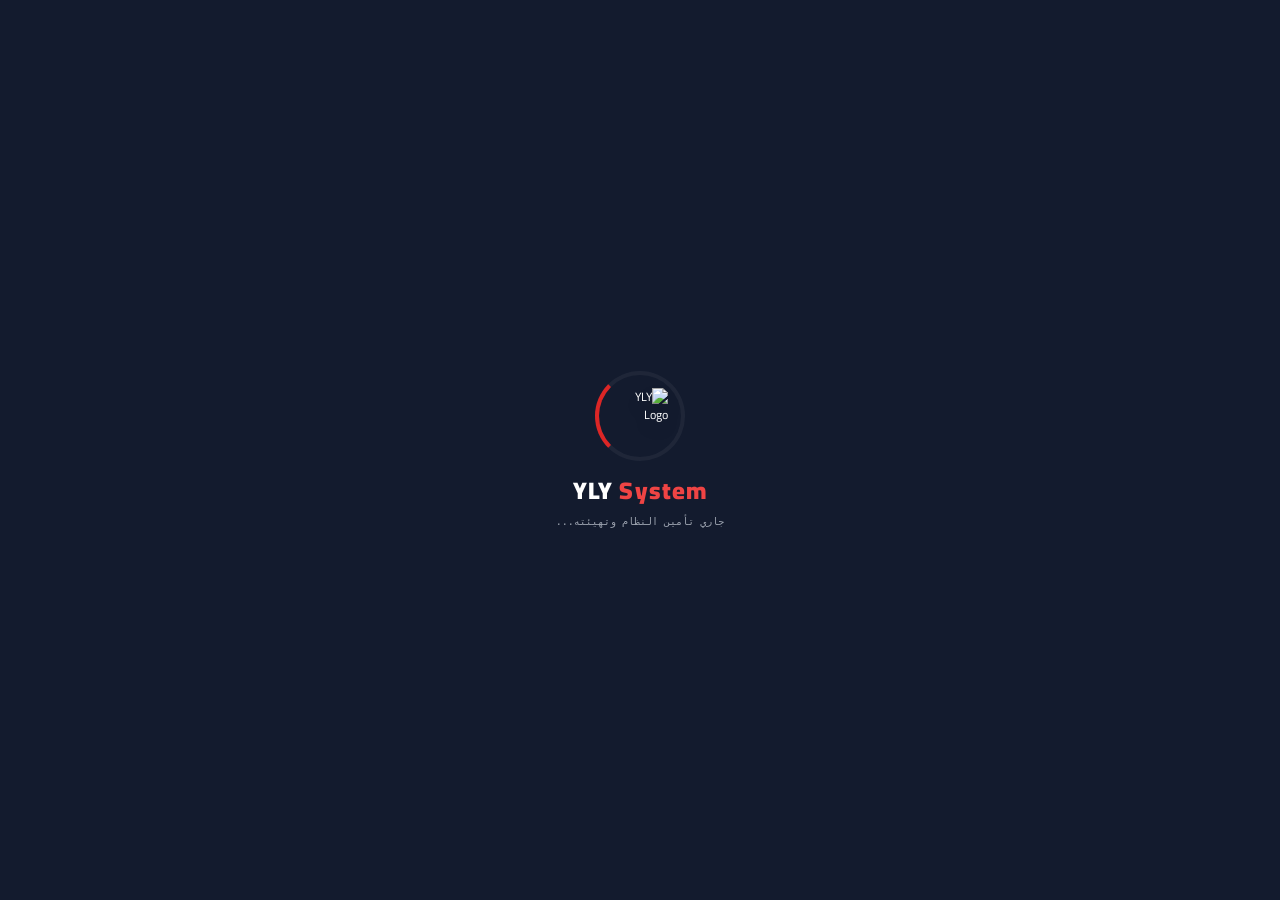
==== commit 1c23be37: "Update index.html" ====
--- a/index.html
+++ b/index.html
@@ -18,7 +18,8 @@
     <title>YLY Management | Pro System</title>
     
     <!-- Tailwind CSS -->
-    <script defer src="https://cdn.tailwindcss.com"></script>
+    <link rel="stylesheet" href="tailwind.min.css">
+
     
     <!-- Google Fonts -->
     <link rel="preconnect" href="https://fonts.googleapis.com">
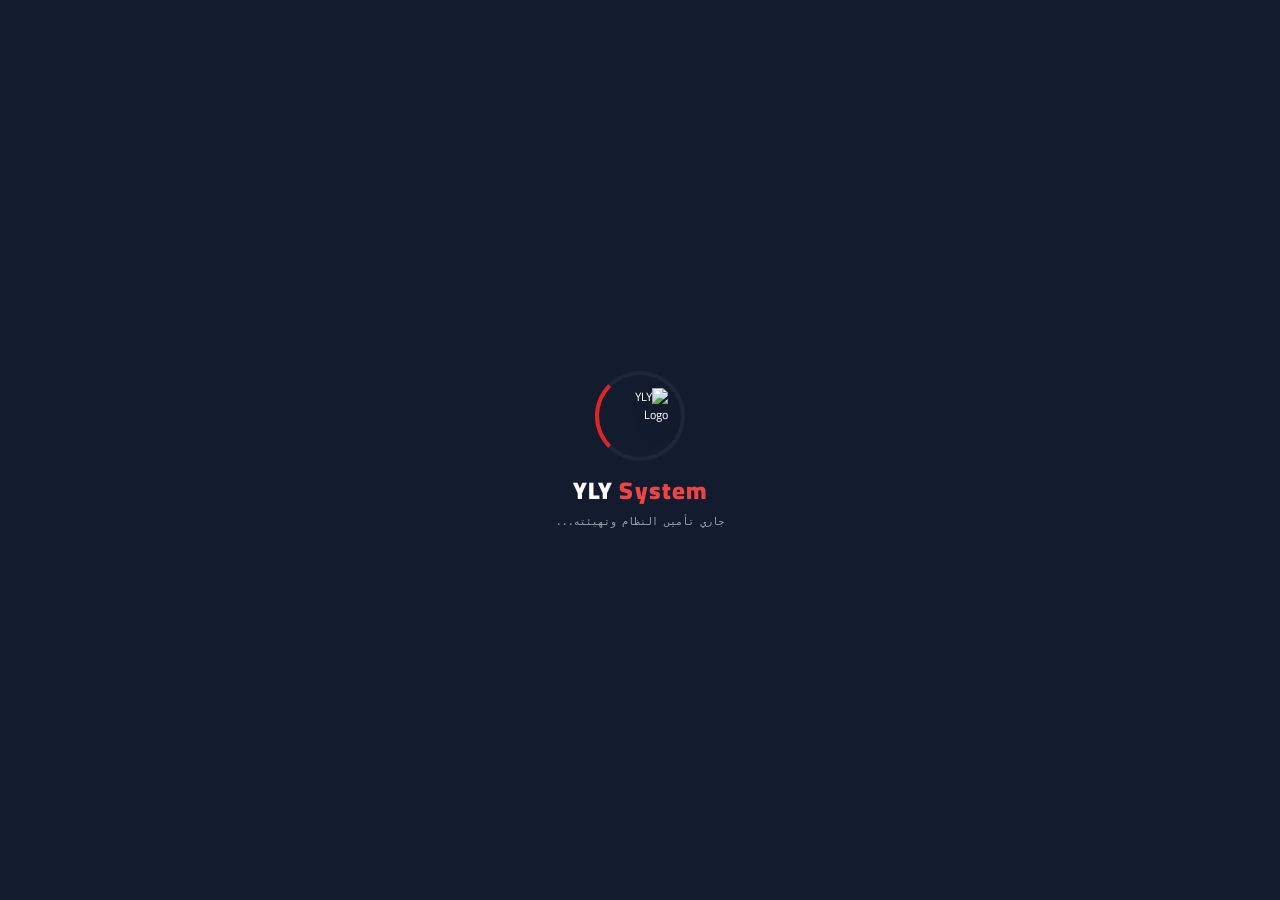
==== commit 36dff00b: "Update index.html" ====
--- a/index.html
+++ b/index.html
@@ -608,11 +608,17 @@
                 <div class="title"><h1 id="intAttTitle"></h1></div>
                 <div><img src="https://res.cloudinary.com/dsxrjmcxs/image/upload/c_limit,w_400,q_auto,f_auto/v1784657850/s60xlqx1otmwcijtjw1l.png" alt="Logo" loading="lazy"></div>
             </div>
-            <div id="intAttTableArea">
+            <div id="intAttTableArea" class="pb-4 relative">
                 <table class="ultra-compact-table">
                     <thead id="intAttHead"></thead>
                     <tbody id="intAttBody"></tbody>
                 </table>
+                
+                <!-- مؤشر التحميل الكسول الجديد (يظهر عند النزول لأسفل) -->
+                <div id="intAttLoading" class="hidden flex justify-center items-center py-4 gap-2 no-print">
+                    <div class="w-5 h-5 border-2 border-blue-600 border-t-transparent rounded-full animate-spin"></div>
+                    <span class="text-xs font-bold text-gray-600">جاري تحميل المزيد...</span>
+                </div>
             </div>
         </div>
     </div>
@@ -647,13 +653,19 @@
                 <div class="title"><h1 id="intRepTitle"></h1></div>
                 <div><img src="https://res.cloudinary.com/dsxrjmcxs/image/upload/c_limit,w_400,q_auto,f_auto/v1784657850/s60xlqx1otmwcijtjw1l.png" alt="Logo" loading="lazy"></div>
             </div>
-            <div id="intRepTableArea">
+            <div id="intRepTableArea" class="pb-4 relative">
                 <table class="ultra-compact-table">
                     <thead id="intRepHead"></thead>
                     <tbody id="intRepBody"></tbody>
                 </table>
-            </div>
-            <div id="intRepPagination" class="flex justify-between items-center mt-3 bg-white p-2 rounded border shadow-sm no-print hidden"></div>
+                
+                <!-- مؤشر التحميل الكسول الجديد (يظهر عند النزول لأسفل) -->
+                <div id="intRepLoading" class="hidden flex justify-center items-center py-4 gap-2 no-print">
+                    <div class="w-5 h-5 border-2 border-blue-600 border-t-transparent rounded-full animate-spin"></div>
+                    <span class="text-xs font-bold text-gray-600">جاري تحميل المزيد...</span>
+                </div>
+            </div>
+            <!-- تم حذف div الخاص بـ intRepPagination بالكامل -->
         </div>
     </div>
 
@@ -773,4 +785,4 @@
   }
 </script>
 </body>
-</html>+</html>
--- a/styles.css
+++ b/styles.css
@@ -47,7 +47,6 @@
     padding-left: 1.5rem !important;
     height: 30px;
     font-size: 11px !important;
-    width: 100%;
 }
 
 input[type="tel"], #stdOwnPhone {
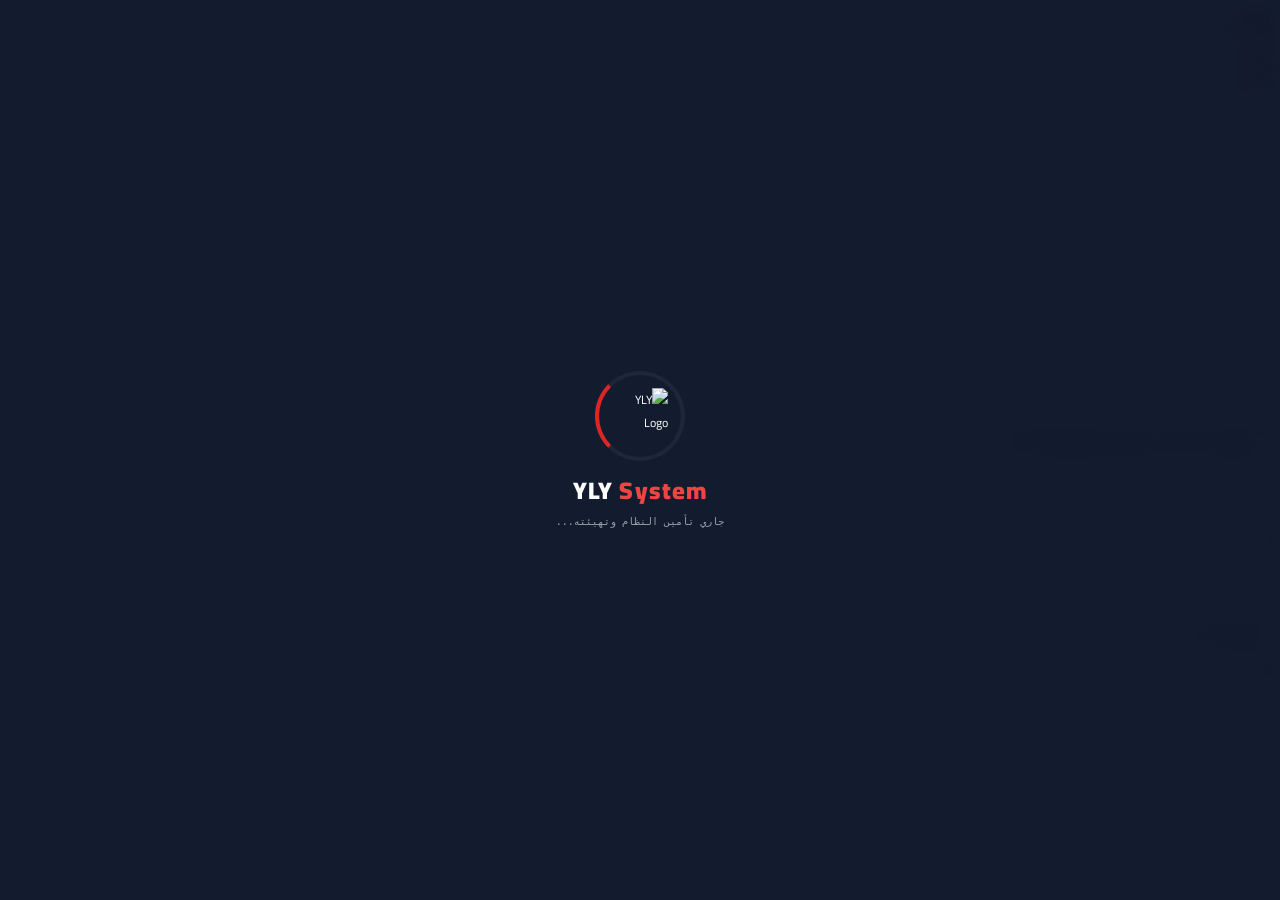
==== commit bf28cad4: "Update index.html" ====
--- a/index.html
+++ b/index.html
@@ -18,8 +18,7 @@
     <title>YLY Management | Pro System</title>
     
     <!-- Tailwind CSS -->
-    <link rel="stylesheet" href="tailwind.min.css">
-
+    <script defer src="https://cdn.tailwindcss.com"></script>
     
     <!-- Google Fonts -->
     <link rel="preconnect" href="https://fonts.googleapis.com">
@@ -608,17 +607,11 @@
                 <div class="title"><h1 id="intAttTitle"></h1></div>
                 <div><img src="https://res.cloudinary.com/dsxrjmcxs/image/upload/c_limit,w_400,q_auto,f_auto/v1784657850/s60xlqx1otmwcijtjw1l.png" alt="Logo" loading="lazy"></div>
             </div>
-            <div id="intAttTableArea" class="pb-4 relative">
+            <div id="intAttTableArea">
                 <table class="ultra-compact-table">
                     <thead id="intAttHead"></thead>
                     <tbody id="intAttBody"></tbody>
                 </table>
-                
-                <!-- مؤشر التحميل الكسول الجديد (يظهر عند النزول لأسفل) -->
-                <div id="intAttLoading" class="hidden flex justify-center items-center py-4 gap-2 no-print">
-                    <div class="w-5 h-5 border-2 border-blue-600 border-t-transparent rounded-full animate-spin"></div>
-                    <span class="text-xs font-bold text-gray-600">جاري تحميل المزيد...</span>
-                </div>
             </div>
         </div>
     </div>
@@ -653,19 +646,13 @@
                 <div class="title"><h1 id="intRepTitle"></h1></div>
                 <div><img src="https://res.cloudinary.com/dsxrjmcxs/image/upload/c_limit,w_400,q_auto,f_auto/v1784657850/s60xlqx1otmwcijtjw1l.png" alt="Logo" loading="lazy"></div>
             </div>
-            <div id="intRepTableArea" class="pb-4 relative">
+            <div id="intRepTableArea">
                 <table class="ultra-compact-table">
                     <thead id="intRepHead"></thead>
                     <tbody id="intRepBody"></tbody>
                 </table>
-                
-                <!-- مؤشر التحميل الكسول الجديد (يظهر عند النزول لأسفل) -->
-                <div id="intRepLoading" class="hidden flex justify-center items-center py-4 gap-2 no-print">
-                    <div class="w-5 h-5 border-2 border-blue-600 border-t-transparent rounded-full animate-spin"></div>
-                    <span class="text-xs font-bold text-gray-600">جاري تحميل المزيد...</span>
-                </div>
-            </div>
-            <!-- تم حذف div الخاص بـ intRepPagination بالكامل -->
+            </div>
+            <div id="intRepPagination" class="flex justify-between items-center mt-3 bg-white p-2 rounded border shadow-sm no-print hidden"></div>
         </div>
     </div>
 
@@ -785,4 +772,4 @@
   }
 </script>
 </body>
-</html>
+</html>
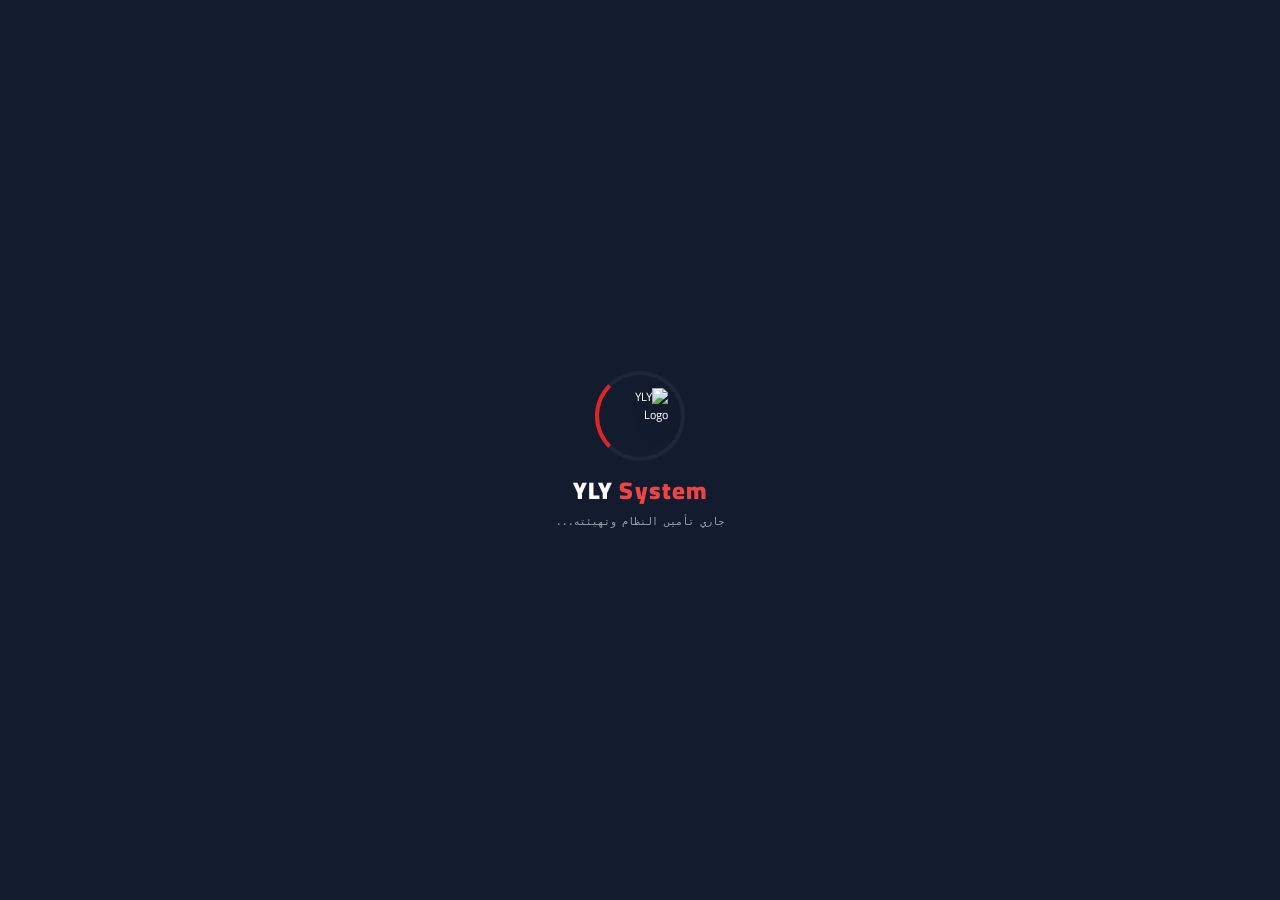
==== commit da45e31c: "Update index.html" ====
--- a/index.html
+++ b/index.html
@@ -18,7 +18,8 @@
     <title>YLY Management | Pro System</title>
     
     <!-- Tailwind CSS -->
-    <script defer src="https://cdn.tailwindcss.com"></script>
+    <link rel="stylesheet" href="tailwind.min.css">
+
     
     <!-- Google Fonts -->
     <link rel="preconnect" href="https://fonts.googleapis.com">
@@ -607,11 +608,17 @@
                 <div class="title"><h1 id="intAttTitle"></h1></div>
                 <div><img src="https://res.cloudinary.com/dsxrjmcxs/image/upload/c_limit,w_400,q_auto,f_auto/v1784657850/s60xlqx1otmwcijtjw1l.png" alt="Logo" loading="lazy"></div>
             </div>
-            <div id="intAttTableArea">
+            <div id="intAttTableArea" class="pb-4 relative">
                 <table class="ultra-compact-table">
                     <thead id="intAttHead"></thead>
                     <tbody id="intAttBody"></tbody>
                 </table>
+                
+                <!-- مؤشر التحميل الكسول الجديد (يظهر عند النزول لأسفل) -->
+                <div id="intAttLoading" class="hidden flex justify-center items-center py-4 gap-2 no-print">
+                    <div class="w-5 h-5 border-2 border-blue-600 border-t-transparent rounded-full animate-spin"></div>
+                    <span class="text-xs font-bold text-gray-600">جاري تحميل المزيد...</span>
+                </div>
             </div>
         </div>
     </div>
@@ -646,13 +653,19 @@
                 <div class="title"><h1 id="intRepTitle"></h1></div>
                 <div><img src="https://res.cloudinary.com/dsxrjmcxs/image/upload/c_limit,w_400,q_auto,f_auto/v1784657850/s60xlqx1otmwcijtjw1l.png" alt="Logo" loading="lazy"></div>
             </div>
-            <div id="intRepTableArea">
+            <div id="intRepTableArea" class="pb-4 relative">
                 <table class="ultra-compact-table">
                     <thead id="intRepHead"></thead>
                     <tbody id="intRepBody"></tbody>
                 </table>
-            </div>
-            <div id="intRepPagination" class="flex justify-between items-center mt-3 bg-white p-2 rounded border shadow-sm no-print hidden"></div>
+                
+                <!-- مؤشر التحميل الكسول الجديد (يظهر عند النزول لأسفل) -->
+                <div id="intRepLoading" class="hidden flex justify-center items-center py-4 gap-2 no-print">
+                    <div class="w-5 h-5 border-2 border-blue-600 border-t-transparent rounded-full animate-spin"></div>
+                    <span class="text-xs font-bold text-gray-600">جاري تحميل المزيد...</span>
+                </div>
+            </div>
+            <!-- تم حذف div الخاص بـ intRepPagination بالكامل -->
         </div>
     </div>
 
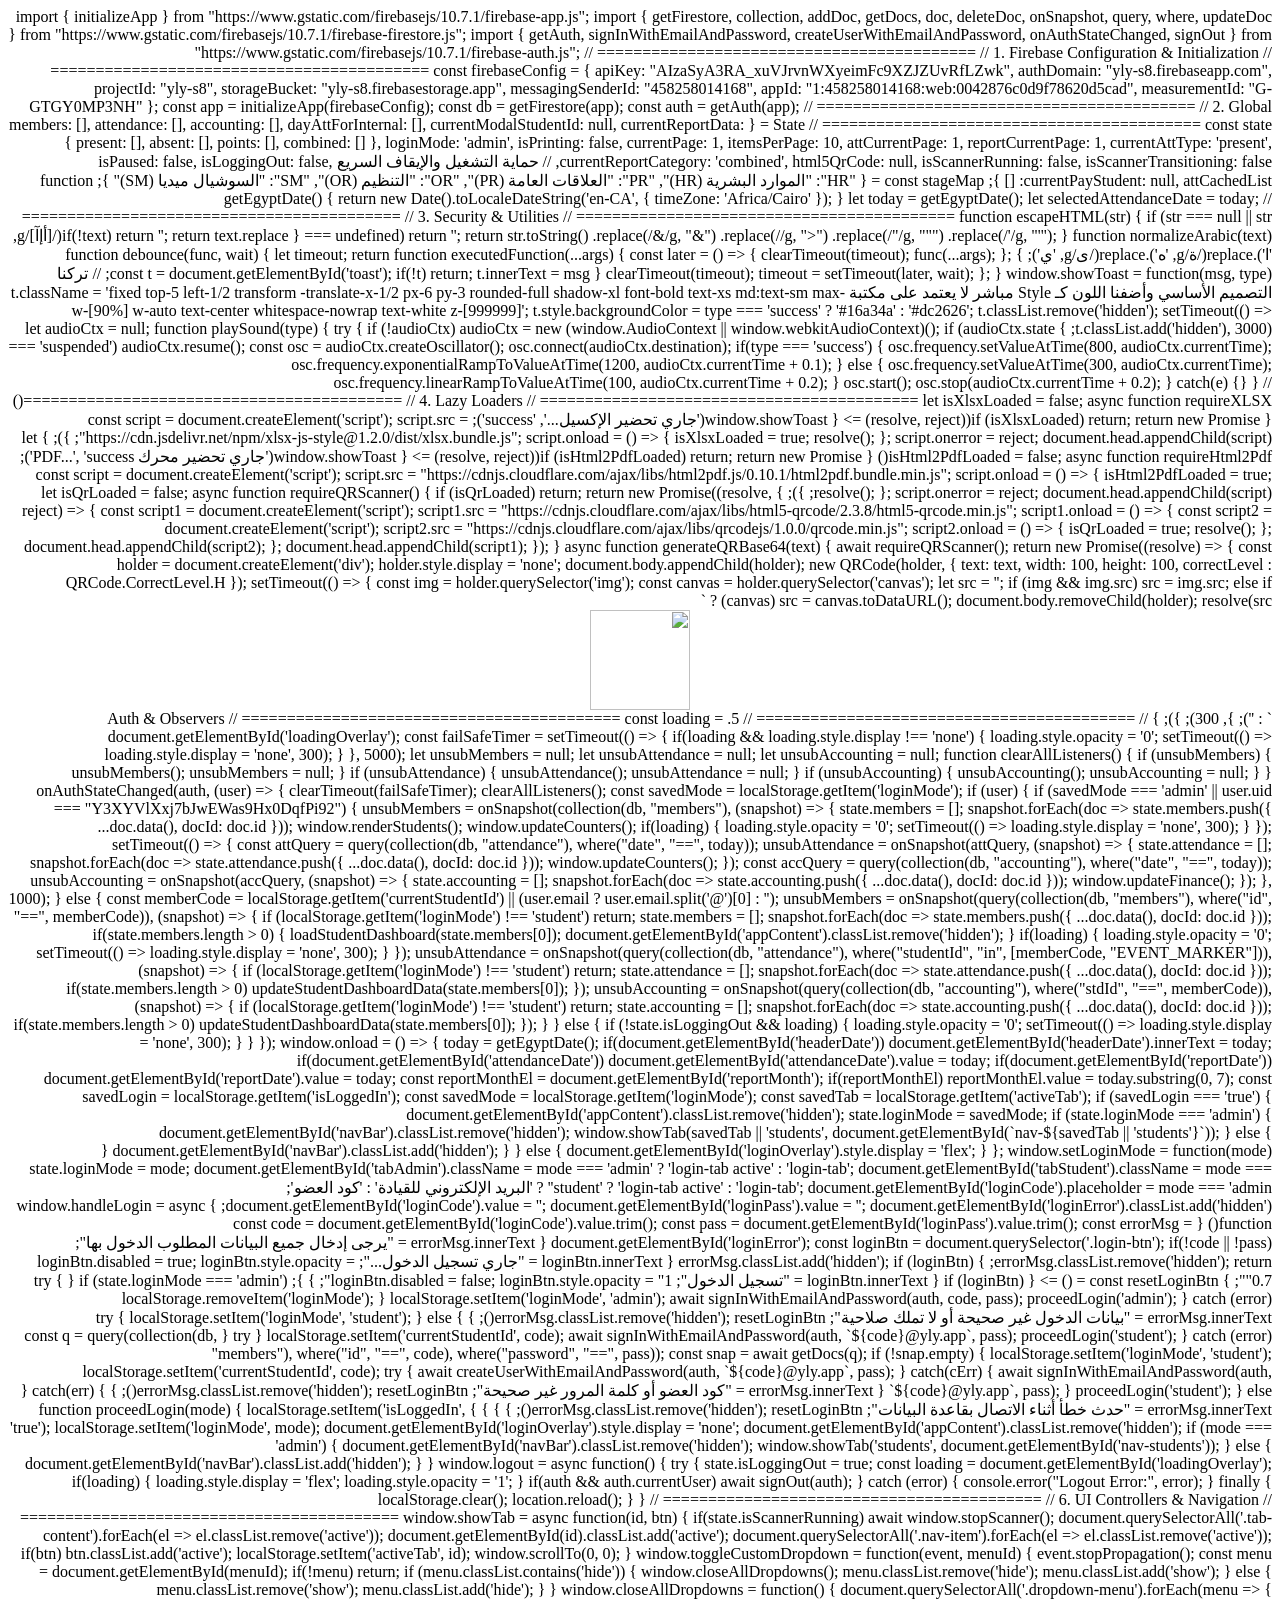
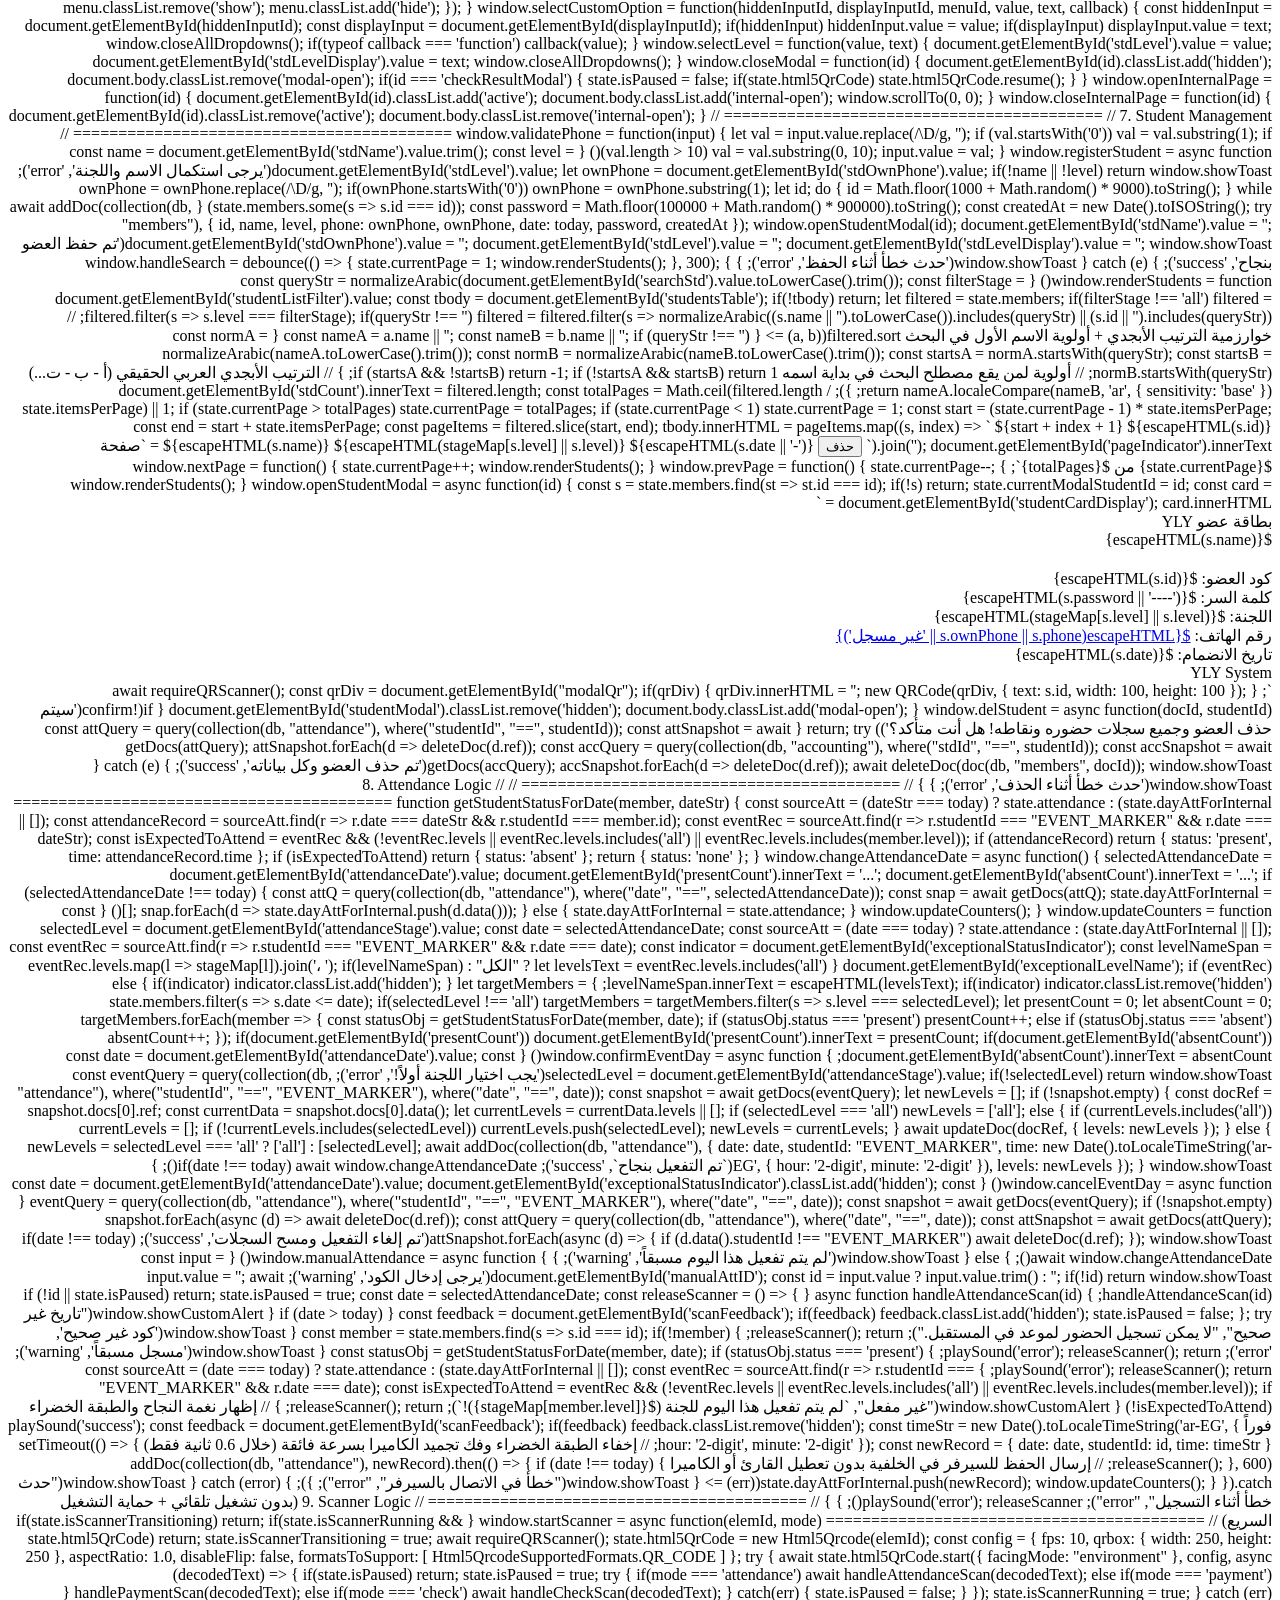
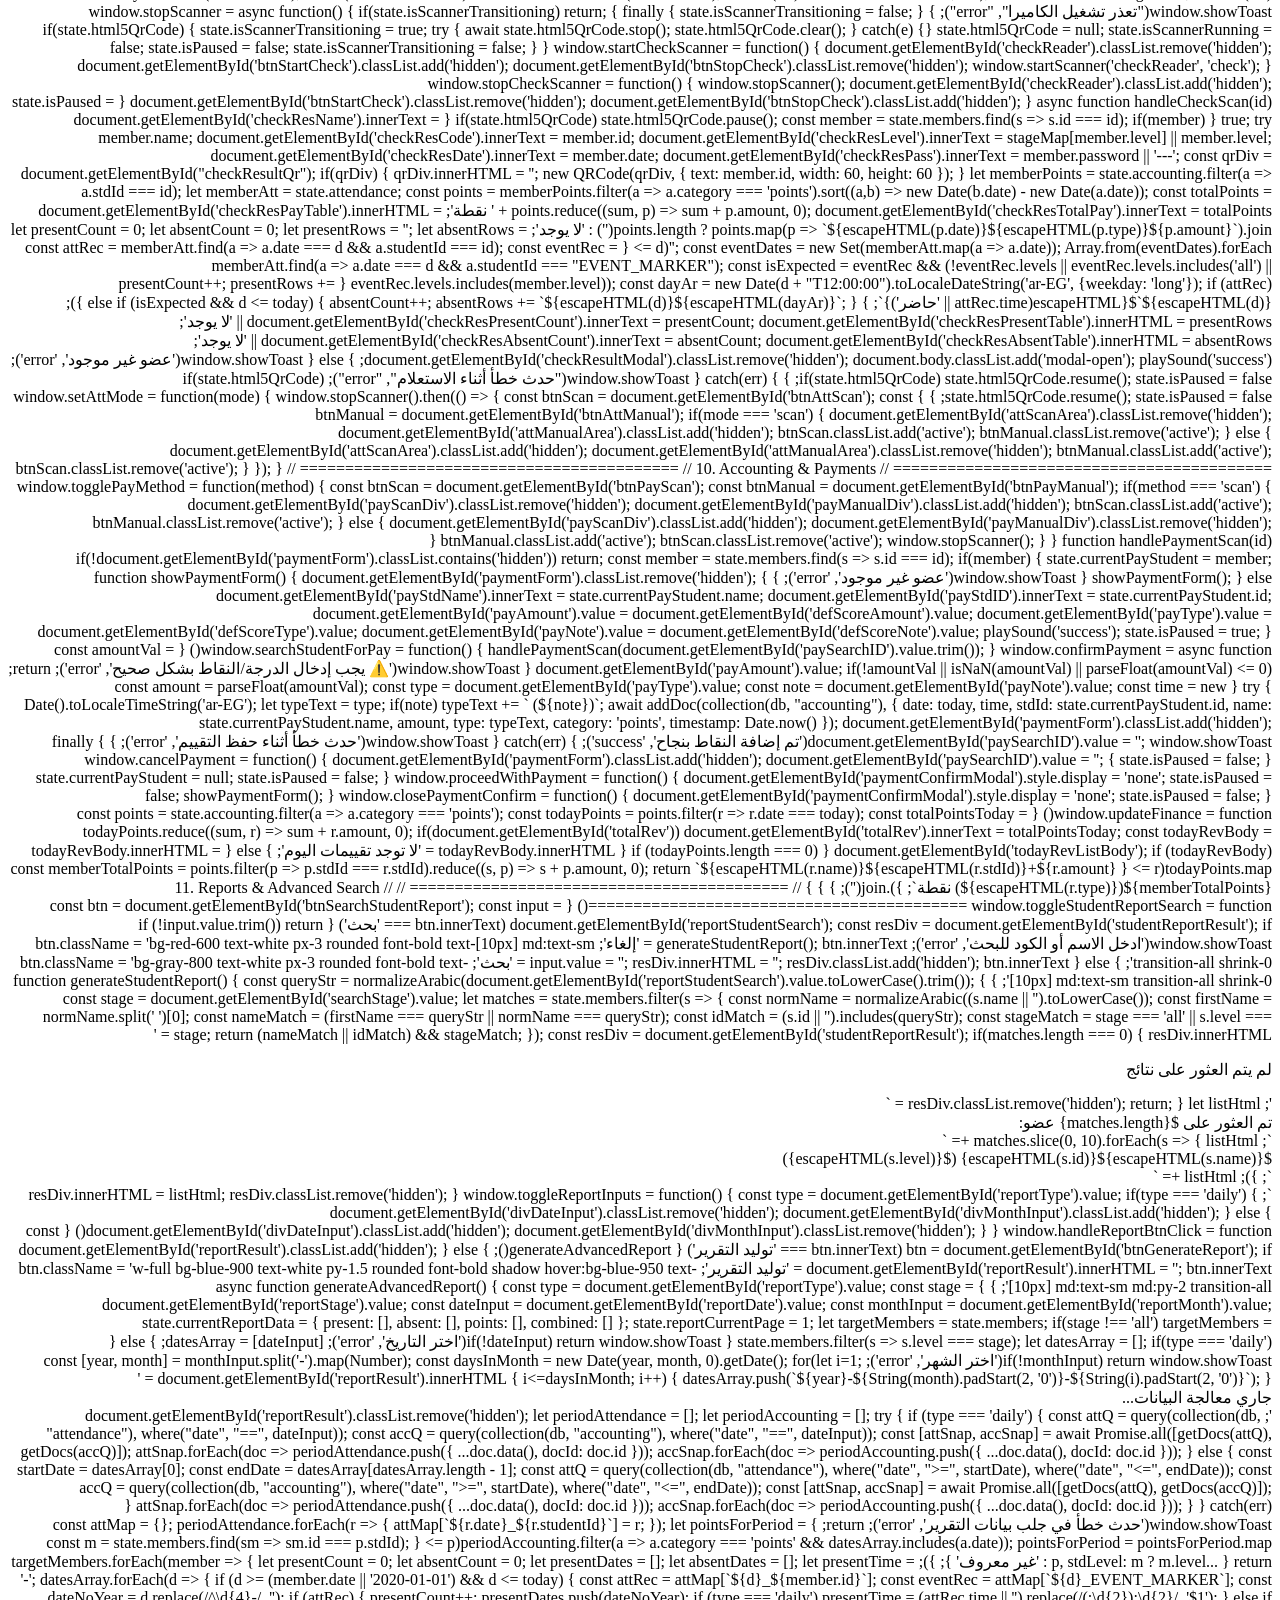
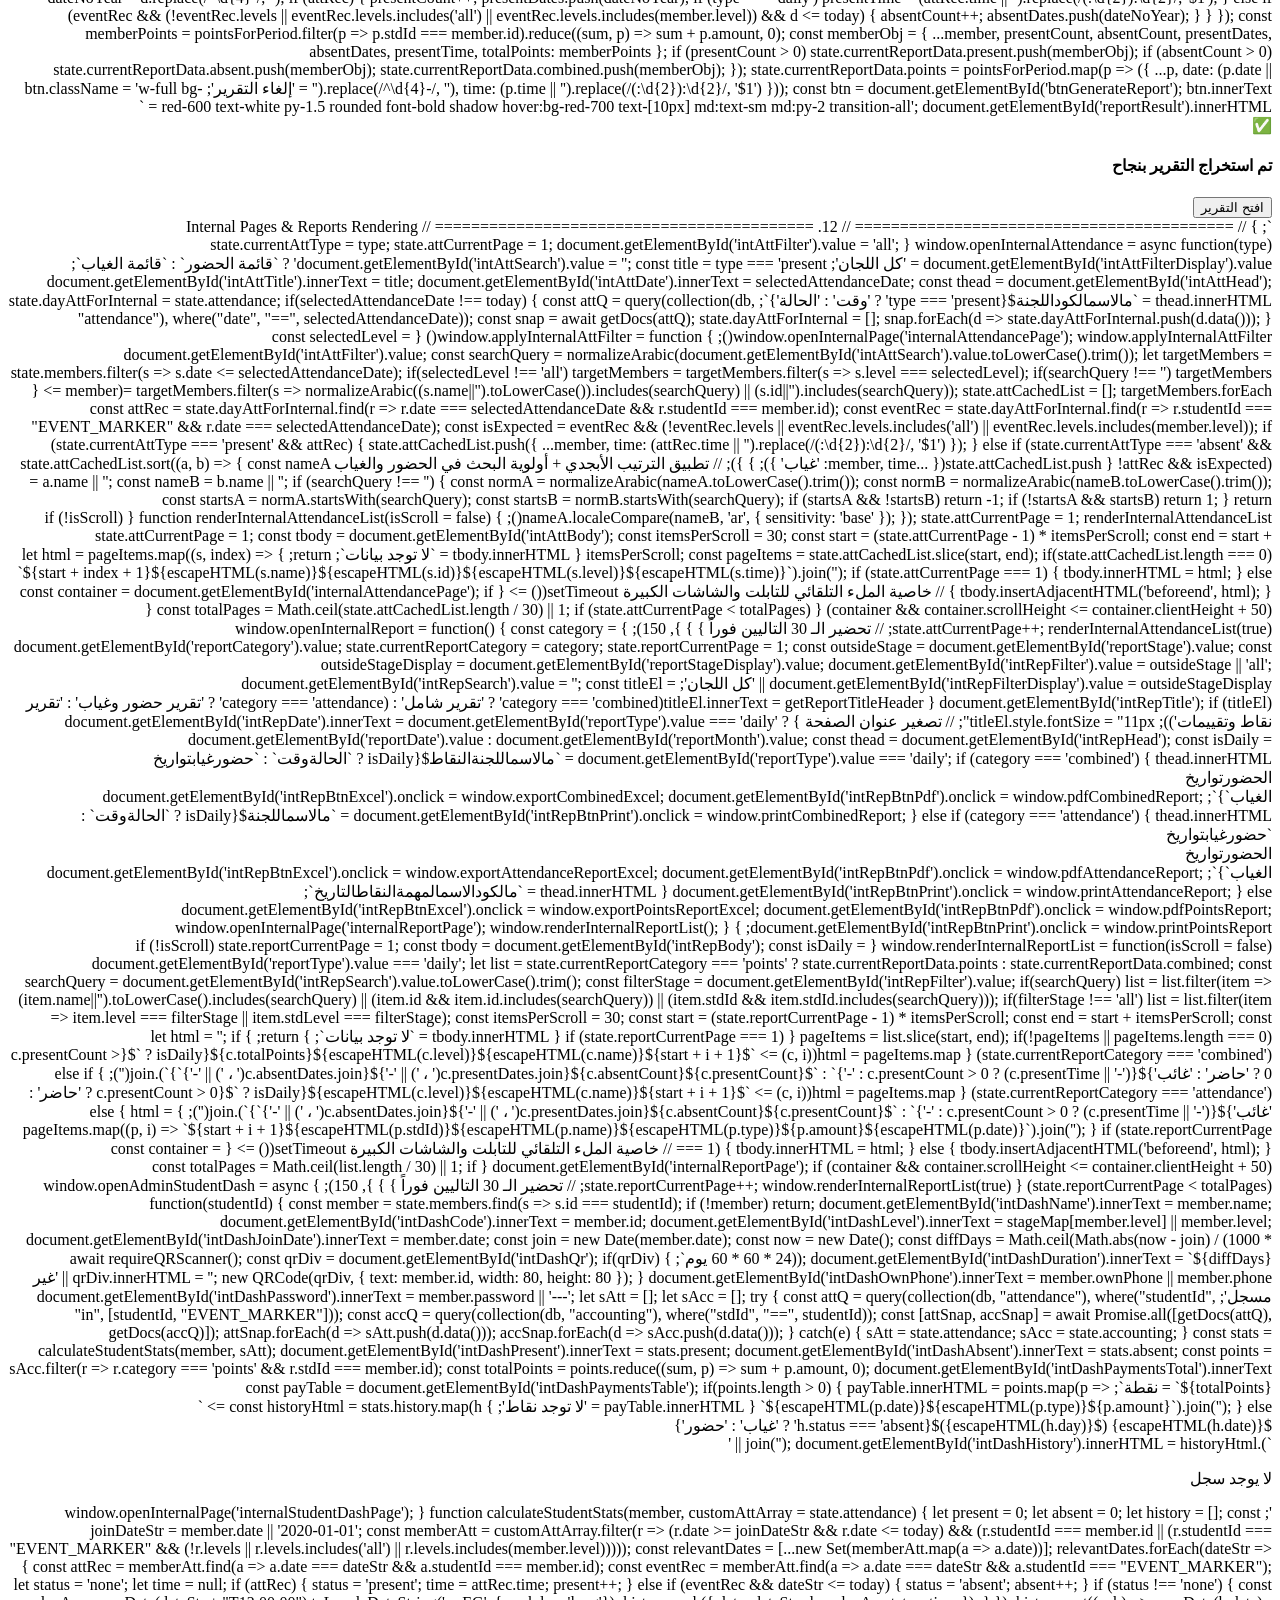
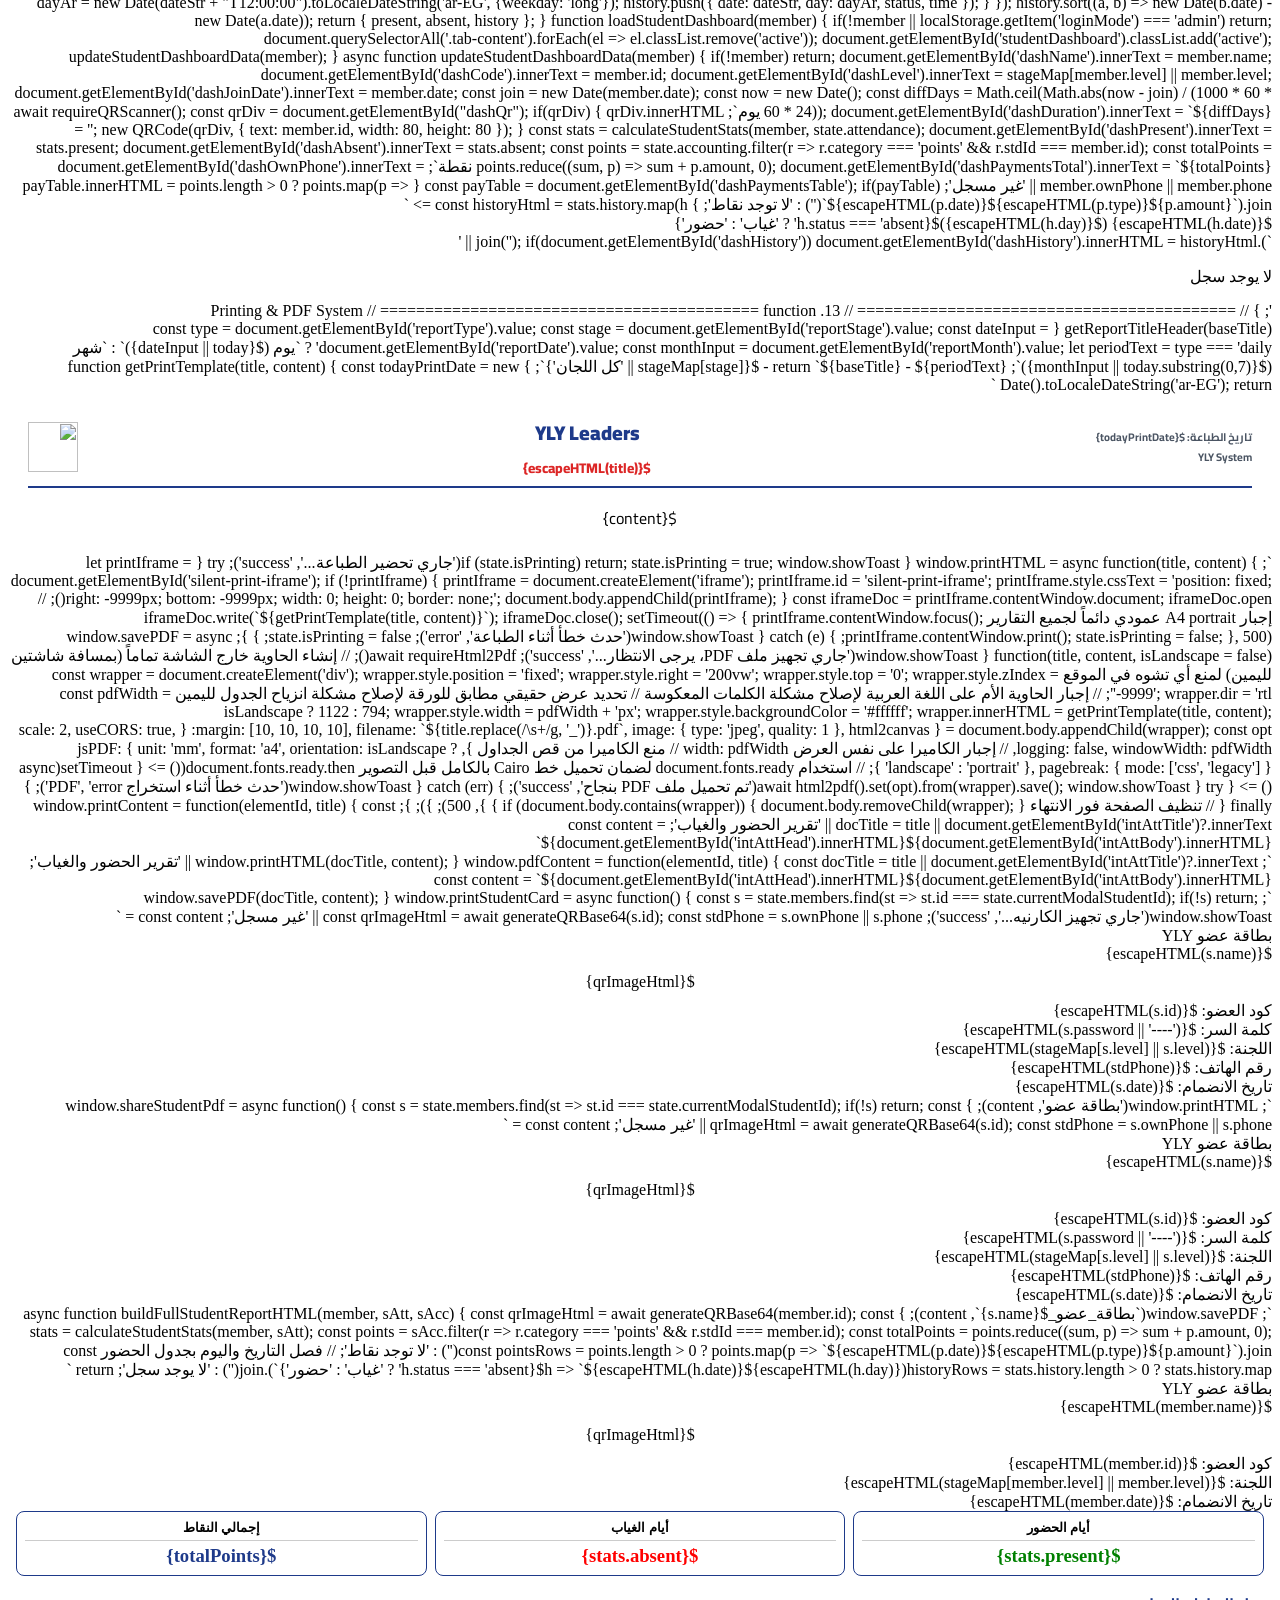
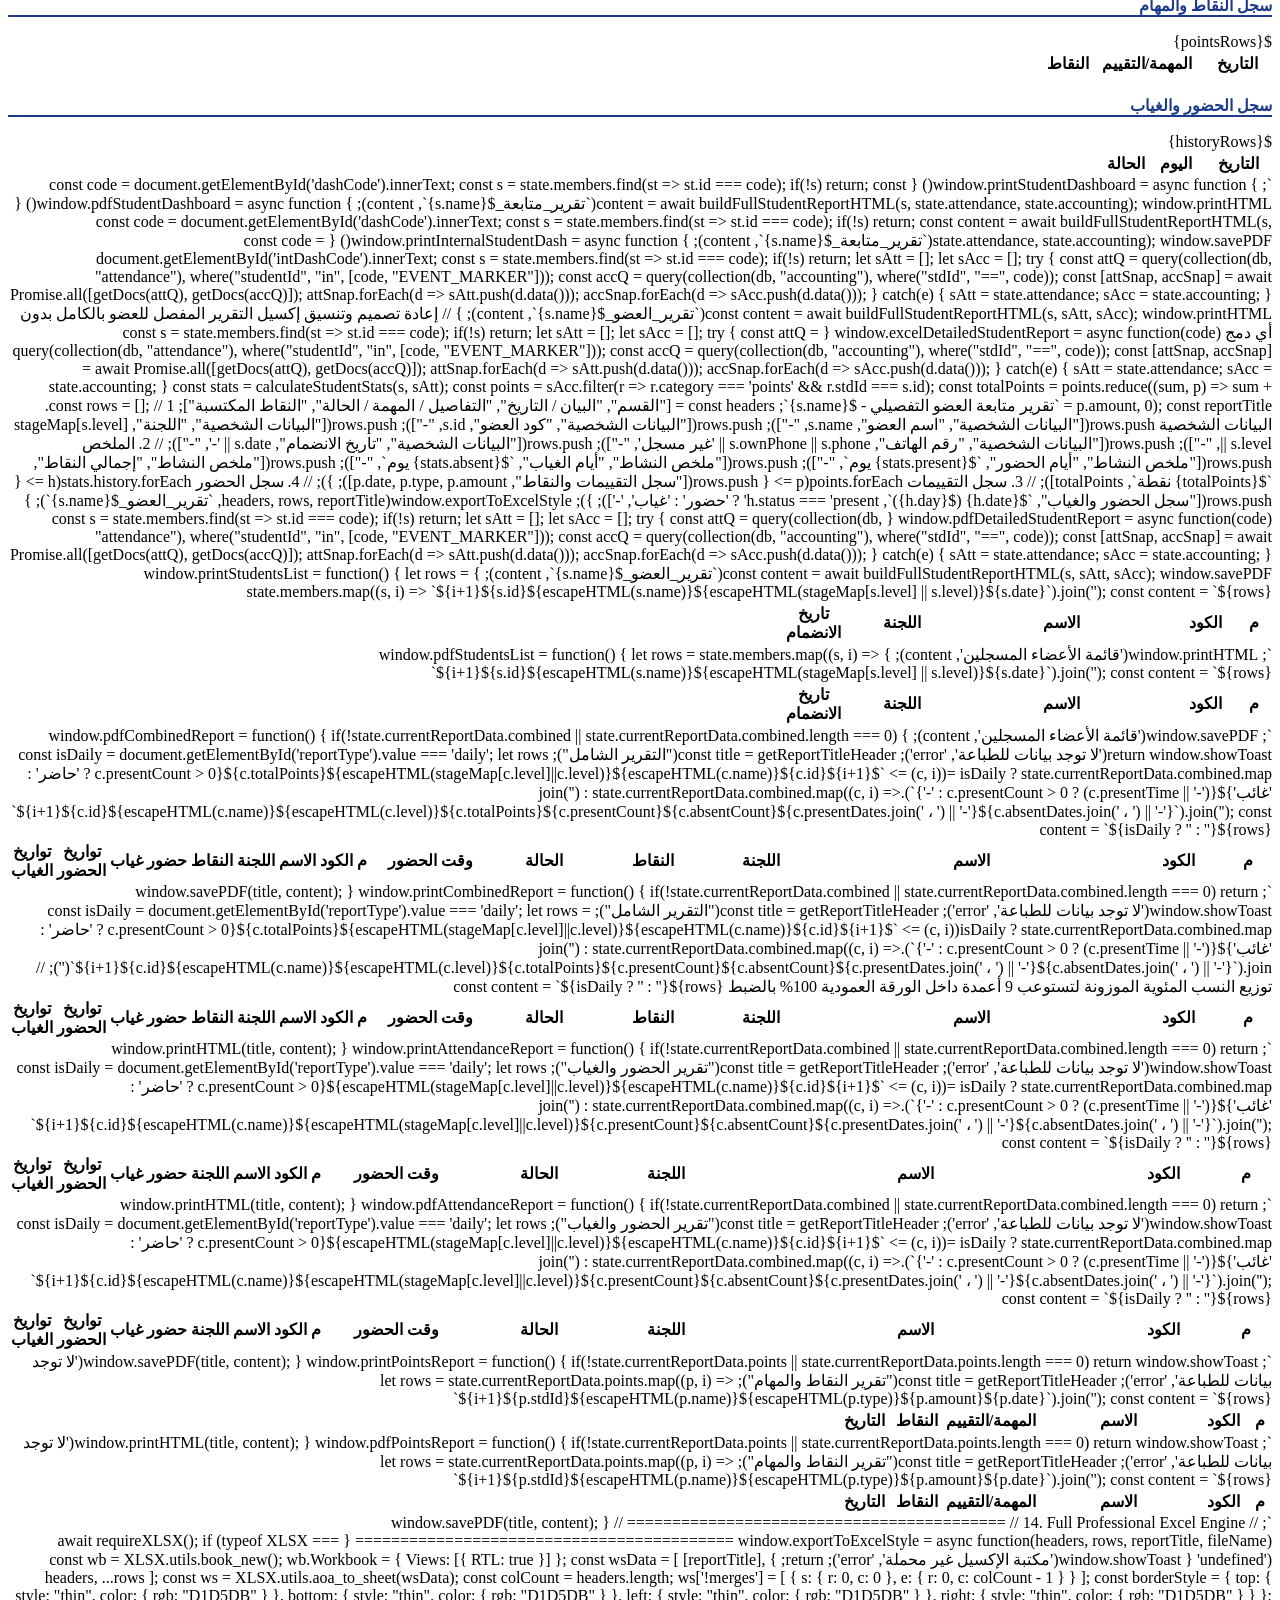
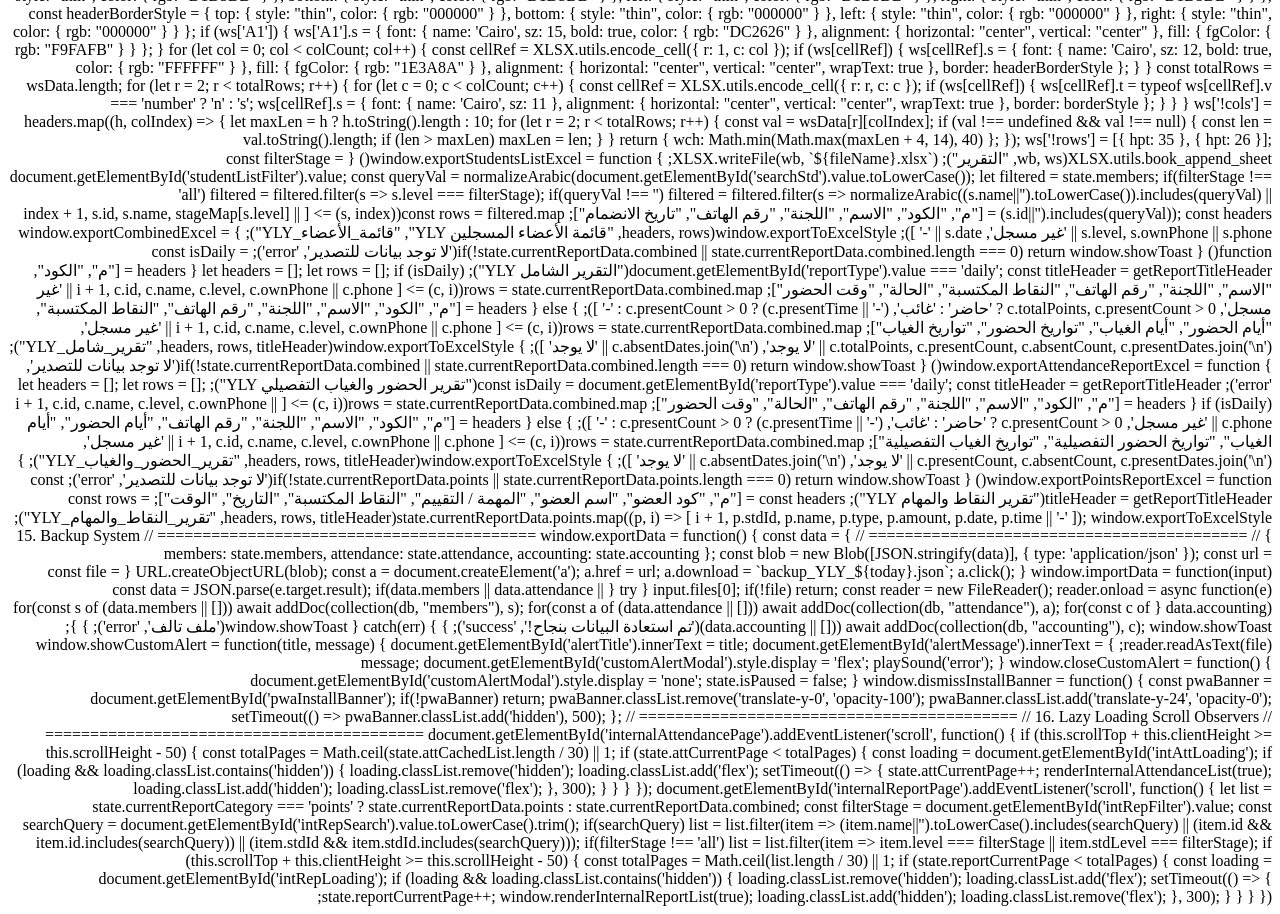
==== commit 1219720d: "Update index.html" ====
--- a/index.html
+++ b/index.html
@@ -1,788 +1,2207 @@
-<!DOCTYPE html>
-<html lang="ar" dir="rtl">
-<head>
-    <meta charset="UTF-8">
-    <meta name="viewport" content="width=device-width, initial-scale=1.0, maximum-scale=1.0, user-scalable=no">
-    <meta property="og:title" content="YLY Management | Pro System">
-    <meta property="og:description" content="نظام إدارة اللجان والأعضاء لمبادرة شباب يدير شباب YLY">
-    <meta property="og:image" content="https://res.cloudinary.com/dsxrjmcxs/image/upload/c_limit,w_400,q_auto,f_auto/v1784657868/etyefoyw9madba5a5u1z.png">
-    <meta name="twitter:card" content="summary_large_image">
-    <meta name="twitter:image" content="https://res.cloudinary.com/dsxrjmcxs/image/upload/c_limit,w_400,q_auto,f_auto/v1784657868/etyefoyw9madba5a5u1z.png">
-    <meta name="mobile-web-app-capable" content="yes">
-    <meta name="apple-mobile-web-app-status-bar-style" content="black-translucent">
-    <meta name="theme-color" content="#1e3a8a">
-    
-    <link rel="manifest" href="manifest.json">
-    <link rel="apple-touch-icon" href="https://res.cloudinary.com/dsxrjmcxs/image/upload/c_limit,w_400,q_auto,f_auto/v1784657850/s60xlqx1otmwcijtjw1l.png">
-    
-    <title>YLY Management | Pro System</title>
-    
-    <!-- Tailwind CSS -->
-    <link rel="stylesheet" href="tailwind.min.css">
-
-    
-    <!-- Google Fonts -->
-    <link rel="preconnect" href="https://fonts.googleapis.com">
-    <link rel="preconnect" href="https://fonts.gstatic.com" crossorigin>
-    <link href="https://fonts.googleapis.com/css2?family=Cairo:wght@400;600;700;800;900&display=swap" rel="stylesheet">
-
-    <!-- سيتم إدراج CSS هنا في المرحلة الثانية -->
-    <link rel="stylesheet" href="styles.css">
-</head>
-<body class="text-gray-800" onclick="if(window.closeAllDropdowns) window.closeAllDropdowns(event)">
-
-    <!-- Loading Overlay -->
-    <div id="loadingOverlay">
-        <div class="spinner-box">
-            <div class="modern-spinner"></div>
-            <img src="https://res.cloudinary.com/dsxrjmcxs/image/upload/c_limit,w_400,q_auto,f_auto/v1784657850/s60xlqx1otmwcijtjw1l.png" class="w-14 h-14 object-contain z-10 drop-shadow-xl" alt="YLY Logo">
+import { initializeApp } from "https://www.gstatic.com/firebasejs/10.7.1/firebase-app.js";
+import { getFirestore, collection, addDoc, getDocs, doc, deleteDoc, onSnapshot, query, where, updateDoc } from "https://www.gstatic.com/firebasejs/10.7.1/firebase-firestore.js";
+import { getAuth, signInWithEmailAndPassword, createUserWithEmailAndPassword, onAuthStateChanged, signOut } from "https://www.gstatic.com/firebasejs/10.7.1/firebase-auth.js";
+
+// ==========================================
+// 1. Firebase Configuration & Initialization
+// ==========================================
+const firebaseConfig = {
+    apiKey: "AIzaSyA3RA_xuVJrvnWXyeimFc9XZJZUvRfLZwk",
+    authDomain: "yly-s8.firebaseapp.com",
+    projectId: "yly-s8",
+    storageBucket: "yly-s8.firebasestorage.app",
+    messagingSenderId: "458258014168",
+    appId: "1:458258014168:web:0042876c0d9f78620d5cad",
+    measurementId: "G-GTGY0MP3NH"
+};
+
+const app = initializeApp(firebaseConfig);
+const db = getFirestore(app);
+const auth = getAuth(app);
+
+// ==========================================
+// 2. Global State
+// ==========================================
+const state = {
+    members: [],
+    attendance: [],
+    accounting: [],
+    dayAttForInternal: [],
+    currentModalStudentId: null,
+    currentReportData: { present: [], absent: [], points: [], combined: [] },
+    loginMode: 'admin',
+    isPrinting: false,
+    currentPage: 1,
+    itemsPerPage: 10,
+    attCurrentPage: 1,
+    reportCurrentPage: 1,
+    currentAttType: 'present',
+    currentReportCategory: 'combined',
+    html5QrCode: null,
+    isScannerRunning: false,
+    isScannerTransitioning: false, // حماية التشغيل والإيقاف السريع
+    isPaused: false,
+    isLoggingOut: false,
+    currentPayStudent: null,
+    attCachedList: []
+};
+
+const stageMap = { "HR": "الموارد البشرية (HR)", "PR": "العلاقات العامة (PR)", "OR": "التنظيم (OR)", "SM": "السوشيال ميديا (SM)" };
+
+function getEgyptDate() {
+    return new Date().toLocaleDateString('en-CA', { timeZone: 'Africa/Cairo' });
+}
+let today = getEgyptDate();
+let selectedAttendanceDate = today;
+
+// ==========================================
+// 3. Security & Utilities
+// ==========================================
+function escapeHTML(str) {
+    if (str === null || str === undefined) return '';
+    return str.toString()
+        .replace(/&/g, "&amp;")
+        .replace(/</g, "&lt;")
+        .replace(/>/g, "&gt;")
+        .replace(/"/g, "&quot;")
+        .replace(/'/g, "&#039;");
+}
+
+function normalizeArabic(text) {
+    if(!text) return '';
+    return text.replace(/[أإآ]/g, 'ا').replace(/ة/g, 'ه').replace(/ى/g, 'ي');
+}
+
+function debounce(func, wait) {
+    let timeout;
+    return function executedFunction(...args) {
+        const later = () => { clearTimeout(timeout); func(...args); };
+        clearTimeout(timeout);
+        timeout = setTimeout(later, wait);
+    };
+}
+
+window.showToast = function(msg, type) {
+    const t = document.getElementById('toast');
+    if(!t) return;
+    t.innerText = msg;
+    // تركنا التصميم الأساسي وأضفنا اللون كـ Style مباشر لا يعتمد على مكتبة
+    t.className = 'fixed top-5 left-1/2 transform -translate-x-1/2 px-6 py-3 rounded-full shadow-xl font-bold text-xs md:text-sm max-w-[90%] w-auto text-center whitespace-nowrap text-white z-[999999]';
+    t.style.backgroundColor = type === 'success' ? '#16a34a' : '#dc2626'; 
+    t.classList.remove('hidden');
+    setTimeout(() => t.classList.add('hidden'), 3000);
+}
+
+let audioCtx = null;
+function playSound(type) {
+    try {
+        if (!audioCtx) audioCtx = new (window.AudioContext || window.webkitAudioContext)();
+        if (audioCtx.state === 'suspended') audioCtx.resume();
+        const osc = audioCtx.createOscillator();
+        osc.connect(audioCtx.destination);
+        if(type === 'success') {
+            osc.frequency.setValueAtTime(800, audioCtx.currentTime);
+            osc.frequency.exponentialRampToValueAtTime(1200, audioCtx.currentTime + 0.1);
+        } else {
+            osc.frequency.setValueAtTime(300, audioCtx.currentTime);
+            osc.frequency.linearRampToValueAtTime(100, audioCtx.currentTime + 0.2);
+        }
+        osc.start();
+        osc.stop(audioCtx.currentTime + 0.2);
+    } catch(e) {}
+}
+
+// ==========================================
+// 4. Lazy Loaders
+// ==========================================
+let isXlsxLoaded = false;
+async function requireXLSX() {
+    if (isXlsxLoaded) return;
+    return new Promise((resolve, reject) => {
+        window.showToast('جاري تحضير الإكسيل...', 'success');
+        const script = document.createElement('script');
+        script.src = "https://cdn.jsdelivr.net/npm/xlsx-js-style@1.2.0/dist/xlsx.bundle.js";
+        script.onload = () => { isXlsxLoaded = true; resolve(); };
+        script.onerror = reject;
+        document.head.appendChild(script);
+    });
+}
+
+let isHtml2PdfLoaded = false;
+async function requireHtml2Pdf() {
+    if (isHtml2PdfLoaded) return;
+    return new Promise((resolve, reject) => {
+        window.showToast('جاري تحضير محرك PDF...', 'success');
+        const script = document.createElement('script');
+        script.src = "https://cdnjs.cloudflare.com/ajax/libs/html2pdf.js/0.10.1/html2pdf.bundle.min.js";
+        script.onload = () => { isHtml2PdfLoaded = true; resolve(); };
+        script.onerror = reject;
+        document.head.appendChild(script);
+    });
+}
+
+let isQrLoaded = false;
+async function requireQRScanner() {
+    if (isQrLoaded) return;
+    return new Promise((resolve, reject) => {
+        const script1 = document.createElement('script');
+        script1.src = "https://cdnjs.cloudflare.com/ajax/libs/html5-qrcode/2.3.8/html5-qrcode.min.js";
+        script1.onload = () => {
+            const script2 = document.createElement('script');
+            script2.src = "https://cdnjs.cloudflare.com/ajax/libs/qrcodejs/1.0.0/qrcode.min.js";
+            script2.onload = () => { isQrLoaded = true; resolve(); };
+            document.head.appendChild(script2);
+        };
+        document.head.appendChild(script1);
+    });
+}
+
+async function generateQRBase64(text) {
+    await requireQRScanner();
+    return new Promise((resolve) => {
+        const holder = document.createElement('div');
+        holder.style.display = 'none';
+        document.body.appendChild(holder);
+        new QRCode(holder, { text: text, width: 100, height: 100, correctLevel : QRCode.CorrectLevel.H });
+        setTimeout(() => {
+            const img = holder.querySelector('img');
+            const canvas = holder.querySelector('canvas');
+            let src = '';
+            if (img && img.src) src = img.src;
+            else if (canvas) src = canvas.toDataURL();
+            document.body.removeChild(holder);
+            resolve(src ? `<img src="${src}" style="width:100px !important; height:100px !important; margin:0 auto !important; display:block !important;" />` : '');
+        }, 300);
+    });
+}
+
+// ==========================================
+// 5. Auth & Observers
+// ==========================================
+const loading = document.getElementById('loadingOverlay');
+const failSafeTimer = setTimeout(() => {
+    if(loading && loading.style.display !== 'none') {
+        loading.style.opacity = '0';
+        setTimeout(() => loading.style.display = 'none', 300);
+    }
+}, 5000);
+
+let unsubMembers = null; let unsubAttendance = null; let unsubAccounting = null;
+function clearAllListeners() {
+    if (unsubMembers) { unsubMembers(); unsubMembers = null; }
+    if (unsubAttendance) { unsubAttendance(); unsubAttendance = null; }
+    if (unsubAccounting) { unsubAccounting(); unsubAccounting = null; }
+}
+
+onAuthStateChanged(auth, (user) => {
+    clearTimeout(failSafeTimer);
+    clearAllListeners();
+    const savedMode = localStorage.getItem('loginMode');
+    
+    if (user) {
+        if (savedMode === 'admin' || user.uid === "Y3XYVlXxj7bJwEWas9Hx0DqfPi92") {
+            unsubMembers = onSnapshot(collection(db, "members"), (snapshot) => {
+                state.members = [];
+                snapshot.forEach(doc => state.members.push({ ...doc.data(), docId: doc.id }));
+                window.renderStudents();
+                window.updateCounters();
+                if(loading) { loading.style.opacity = '0'; setTimeout(() => loading.style.display = 'none', 300); }
+            });
+            
+            setTimeout(() => {
+                const attQuery = query(collection(db, "attendance"), where("date", "==", today));
+                unsubAttendance = onSnapshot(attQuery, (snapshot) => {
+                    state.attendance = [];
+                    snapshot.forEach(doc => state.attendance.push({ ...doc.data(), docId: doc.id }));
+                    window.updateCounters();
+                });
+                
+                const accQuery = query(collection(db, "accounting"), where("date", "==", today));
+                unsubAccounting = onSnapshot(accQuery, (snapshot) => {
+                    state.accounting = [];
+                    snapshot.forEach(doc => state.accounting.push({ ...doc.data(), docId: doc.id }));
+                    window.updateFinance();
+                });
+            }, 1000);
+        } else {
+            const memberCode = localStorage.getItem('currentStudentId') || (user.email ? user.email.split('@')[0] : '');
+            unsubMembers = onSnapshot(query(collection(db, "members"), where("id", "==", memberCode)), (snapshot) => {
+                if (localStorage.getItem('loginMode') !== 'student') return;
+                state.members = [];
+                snapshot.forEach(doc => state.members.push({ ...doc.data(), docId: doc.id }));
+                if(state.members.length > 0) {
+                    loadStudentDashboard(state.members[0]);
+                    document.getElementById('appContent').classList.remove('hidden');
+                }
+                if(loading) { loading.style.opacity = '0'; setTimeout(() => loading.style.display = 'none', 300); }
+            });
+
+            unsubAttendance = onSnapshot(query(collection(db, "attendance"), where("studentId", "in", [memberCode, "EVENT_MARKER"])), (snapshot) => {
+                if (localStorage.getItem('loginMode') !== 'student') return;
+                state.attendance = [];
+                snapshot.forEach(doc => state.attendance.push({ ...doc.data(), docId: doc.id }));
+                if(state.members.length > 0) updateStudentDashboardData(state.members[0]);
+            });
+
+            unsubAccounting = onSnapshot(query(collection(db, "accounting"), where("stdId", "==", memberCode)), (snapshot) => {
+                if (localStorage.getItem('loginMode') !== 'student') return;
+                state.accounting = [];
+                snapshot.forEach(doc => state.accounting.push({ ...doc.data(), docId: doc.id }));
+                if(state.members.length > 0) updateStudentDashboardData(state.members[0]);
+            });
+        }
+    } else {
+        if (!state.isLoggingOut && loading) {
+            loading.style.opacity = '0';
+            setTimeout(() => loading.style.display = 'none', 300);
+        }
+    }
+});
+
+window.onload = () => {
+    today = getEgyptDate();
+    if(document.getElementById('headerDate')) document.getElementById('headerDate').innerText = today;
+    if(document.getElementById('attendanceDate')) document.getElementById('attendanceDate').value = today;
+    if(document.getElementById('reportDate')) document.getElementById('reportDate').value = today;
+    const reportMonthEl = document.getElementById('reportMonth');
+    if(reportMonthEl) reportMonthEl.value = today.substring(0, 7);
+    
+    const savedLogin = localStorage.getItem('isLoggedIn');
+    const savedMode = localStorage.getItem('loginMode');
+    const savedTab = localStorage.getItem('activeTab');
+    
+    if (savedLogin === 'true') {
+        document.getElementById('appContent').classList.remove('hidden');
+        state.loginMode = savedMode;
+        if (state.loginMode === 'admin') {
+            document.getElementById('navBar').classList.remove('hidden');
+            window.showTab(savedTab || 'students', document.getElementById(`nav-${savedTab || 'students'}`));
+        } else {
+            document.getElementById('navBar').classList.add('hidden');
+        }
+    } else {
+        document.getElementById('loginOverlay').style.display = 'flex';
+    }
+};
+
+window.setLoginMode = function(mode) {
+    state.loginMode = mode;
+    document.getElementById('tabAdmin').className = mode === 'admin' ? 'login-tab active' : 'login-tab';
+    document.getElementById('tabStudent').className = mode === 'student' ? 'login-tab active' : 'login-tab';
+    document.getElementById('loginCode').placeholder = mode === 'admin' ? 'البريد الإلكتروني للقيادة' : 'كود العضو';
+    document.getElementById('loginCode').value = '';
+    document.getElementById('loginPass').value = '';
+    document.getElementById('loginError').classList.add('hidden');
+}
+
+window.handleLogin = async function() {
+    const code = document.getElementById('loginCode').value.trim();
+    const pass = document.getElementById('loginPass').value.trim();
+    const errorMsg = document.getElementById('loginError');
+    const loginBtn = document.querySelector('.login-btn');
+    
+    if(!code || !pass) {
+        errorMsg.innerText = "يرجى إدخال جميع البيانات المطلوب الدخول بها";
+        errorMsg.classList.remove('hidden');
+        return;
+    }
+    
+    errorMsg.classList.add('hidden');
+    if (loginBtn) { loginBtn.innerText = "جاري تسجيل الدخول..."; loginBtn.disabled = true; loginBtn.style.opacity = "0.7"; }
+    const resetLoginBtn = () => { if (loginBtn) { loginBtn.innerText = "تسجيل الدخول"; loginBtn.disabled = false; loginBtn.style.opacity = "1"; } };
+    
+    if (state.loginMode === 'admin') {
+        try {
+            localStorage.setItem('loginMode', 'admin');
+            await signInWithEmailAndPassword(auth, code, pass);
+            proceedLogin('admin');
+        } catch (error) {
+            localStorage.removeItem('loginMode');
+            errorMsg.innerText = "بيانات الدخول غير صحيحة أو لا تملك صلاحية";
+            errorMsg.classList.remove('hidden');
+            resetLoginBtn();
+        }
+    } else {
+        try {
+            localStorage.setItem('loginMode', 'student');
+            localStorage.setItem('currentStudentId', code);
+            await signInWithEmailAndPassword(auth, `${code}@yly.app`, pass);
+            proceedLogin('student');
+        } catch (error) {
+            try {
+                const q = query(collection(db, "members"), where("id", "==", code), where("password", "==", pass));
+                const snap = await getDocs(q);
+                if (!snap.empty) {
+                    localStorage.setItem('loginMode', 'student');
+                    localStorage.setItem('currentStudentId', code);
+                    try {
+                        await createUserWithEmailAndPassword(auth, `${code}@yly.app`, pass);
+                    } catch(cErr) {
+                        await signInWithEmailAndPassword(auth, `${code}@yly.app`, pass);
+                    }
+                    proceedLogin('student');
+                } else {
+                    errorMsg.innerText = "كود العضو أو كلمة المرور غير صحيحة";
+                    errorMsg.classList.remove('hidden');
+                    resetLoginBtn();
+                }
+            } catch(err) {
+                errorMsg.innerText = "حدث خطأ أثناء الاتصال بقاعدة البيانات";
+                errorMsg.classList.remove('hidden');
+                resetLoginBtn();
+            }
+        }
+    }
+}
+
+function proceedLogin(mode) {
+    localStorage.setItem('isLoggedIn', 'true');
+    localStorage.setItem('loginMode', mode);
+    document.getElementById('loginOverlay').style.display = 'none';
+    document.getElementById('appContent').classList.remove('hidden');
+    if (mode === 'admin') {
+        document.getElementById('navBar').classList.remove('hidden');
+        window.showTab('students', document.getElementById('nav-students'));
+    } else {
+        document.getElementById('navBar').classList.add('hidden');
+    }
+}
+
+window.logout = async function() {
+    try {
+        state.isLoggingOut = true;
+        const loading = document.getElementById('loadingOverlay');
+        if(loading) { loading.style.display = 'flex'; loading.style.opacity = '1'; }
+        if(auth && auth.currentUser) await signOut(auth);
+    } catch (error) {
+        console.error("Logout Error:", error);
+    } finally {
+        localStorage.clear();
+        location.reload();
+    }
+}
+
+// ==========================================
+// 6. UI Controllers & Navigation
+// ==========================================
+window.showTab = async function(id, btn) {
+    if(state.isScannerRunning) await window.stopScanner();
+    document.querySelectorAll('.tab-content').forEach(el => el.classList.remove('active'));
+    document.getElementById(id).classList.add('active');
+    document.querySelectorAll('.nav-item').forEach(el => el.classList.remove('active'));
+    if(btn) btn.classList.add('active');
+    localStorage.setItem('activeTab', id);
+    window.scrollTo(0, 0);
+}
+
+window.toggleCustomDropdown = function(event, menuId) {
+    event.stopPropagation();
+    const menu = document.getElementById(menuId);
+    if(!menu) return;
+    if (menu.classList.contains('hide')) {
+        window.closeAllDropdowns();
+        menu.classList.remove('hide');
+        menu.classList.add('show');
+    } else {
+        menu.classList.remove('show');
+        menu.classList.add('hide');
+    }
+}
+
+window.closeAllDropdowns = function() {
+    document.querySelectorAll('.dropdown-menu').forEach(menu => {
+        menu.classList.remove('show');
+        menu.classList.add('hide');
+    });
+}
+
+window.selectCustomOption = function(hiddenInputId, displayInputId, menuId, value, text, callback) {
+    const hiddenInput = document.getElementById(hiddenInputId);
+    const displayInput = document.getElementById(displayInputId);
+    if(hiddenInput) hiddenInput.value = value;
+    if(displayInput) displayInput.value = text;
+    window.closeAllDropdowns();
+    if(typeof callback === 'function') callback(value);
+}
+
+window.selectLevel = function(value, text) {
+    document.getElementById('stdLevel').value = value;
+    document.getElementById('stdLevelDisplay').value = text;
+    window.closeAllDropdowns();
+}
+
+window.closeModal = function(id) {
+    document.getElementById(id).classList.add('hidden');
+    document.body.classList.remove('modal-open');
+    if(id === 'checkResultModal') {
+        state.isPaused = false;
+        if(state.html5QrCode) state.html5QrCode.resume();
+    }
+}
+
+window.openInternalPage = function(id) {
+    document.getElementById(id).classList.add('active');
+    document.body.classList.add('internal-open');
+    window.scrollTo(0, 0);
+}
+
+window.closeInternalPage = function(id) {
+    document.getElementById(id).classList.remove('active');
+    document.body.classList.remove('internal-open');
+}
+
+// ==========================================
+// 7. Student Management
+// ==========================================
+window.validatePhone = function(input) {
+    let val = input.value.replace(/\D/g, '');
+    if (val.startsWith('0')) val = val.substring(1);
+    if (val.length > 10) val = val.substring(0, 10);
+    input.value = val;
+}
+
+window.registerStudent = async function() {
+    const name = document.getElementById('stdName').value.trim();
+    const level = document.getElementById('stdLevel').value;
+    let ownPhone = document.getElementById('stdOwnPhone').value;
+    
+    if(!name || !level) return window.showToast('يرجى استكمال الاسم واللجنة', 'error');
+    
+    ownPhone = ownPhone.replace(/\D/g, '');
+    if(ownPhone.startsWith('0')) ownPhone = ownPhone.substring(1);
+    
+    let id;
+    do { id = Math.floor(1000 + Math.random() * 9000).toString(); } 
+    while (state.members.some(s => s.id === id));
+    
+    const password = Math.floor(100000 + Math.random() * 900000).toString();
+    const createdAt = new Date().toISOString();
+    
+    try {
+        await addDoc(collection(db, "members"), { id, name, level, phone: ownPhone, ownPhone, date: today, password, createdAt });
+        window.openStudentModal(id);
+        document.getElementById('stdName').value = '';
+        document.getElementById('stdOwnPhone').value = '';
+        document.getElementById('stdLevel').value = '';
+        document.getElementById('stdLevelDisplay').value = '';
+        window.showToast('تم حفظ العضو بنجاح', 'success');
+    } catch (e) {
+        window.showToast('حدث خطأ أثناء الحفظ', 'error');
+    }
+}
+
+window.handleSearch = debounce(() => {
+    state.currentPage = 1;
+    window.renderStudents();
+}, 300);
+
+window.renderStudents = function() {
+    const queryStr = normalizeArabic(document.getElementById('searchStd').value.toLowerCase().trim());
+    const filterStage = document.getElementById('studentListFilter').value;
+    const tbody = document.getElementById('studentsTable');
+    if(!tbody) return;
+    
+    let filtered = state.members;
+    if(filterStage !== 'all') filtered = filtered.filter(s => s.level === filterStage);
+    if(queryStr !== '') filtered = filtered.filter(s => normalizeArabic((s.name || '').toLowerCase()).includes(queryStr) || (s.id || '').includes(queryStr));
+    
+    // خوارزمية الترتيب الأبجدي + أولوية الاسم الأول في البحث
+    filtered.sort((a, b) => {
+        const nameA = a.name || '';
+        const nameB = b.name || '';
+        
+        if (queryStr !== '') {
+            const normA = normalizeArabic(nameA.toLowerCase().trim());
+            const normB = normalizeArabic(nameB.toLowerCase().trim());
+            
+            const startsA = normA.startsWith(queryStr);
+            const startsB = normB.startsWith(queryStr);
+            
+            // أولوية لمن يقع مصطلح البحث في بداية اسمه
+            if (startsA && !startsB) return -1;
+            if (!startsA && startsB) return 1;
+        }
+        
+        // الترتيب الأبجدي العربي الحقيقي (أ - ب - ت...)
+        return nameA.localeCompare(nameB, 'ar', { sensitivity: 'base' });
+    });
+    
+    document.getElementById('stdCount').innerText = filtered.length;
+    const totalPages = Math.ceil(filtered.length / state.itemsPerPage) || 1;
+    if (state.currentPage > totalPages) state.currentPage = totalPages;
+    if (state.currentPage < 1) state.currentPage = 1;
+    
+    const start = (state.currentPage - 1) * state.itemsPerPage;
+    const end = start + state.itemsPerPage;
+    const pageItems = filtered.slice(start, end);
+    
+    tbody.innerHTML = pageItems.map((s, index) => `
+        <tr class="cursor-pointer" onclick="openStudentModal('${escapeHTML(s.id)}')">
+            <td class="col-index">${start + index + 1}</td>
+            <td class="col-code font-mono font-bold text-gray-900">${escapeHTML(s.id)}</td>
+            <td class="font-bold whitespace-normal leading-tight">${escapeHTML(s.name)}</td>
+            <td>${escapeHTML(stageMap[s.level] || s.level)}</td>
+            <td class="col-date text-gray-500">${escapeHTML(s.date || '-')}</td>
+            <td class="no-print col-action" onclick="event.stopPropagation()">
+                <button onclick="delStudent('${s.docId}', '${escapeHTML(s.id)}')" class="text-red-500 text-[10px] font-bold">حذف</button>
+            </td>
+        </tr>
+    `).join('');
+    
+    document.getElementById('pageIndicator').innerText = `صفحة ${state.currentPage} من ${totalPages}`;
+}
+
+window.nextPage = function() { state.currentPage++; window.renderStudents(); }
+window.prevPage = function() { state.currentPage--; window.renderStudents(); }
+
+window.openStudentModal = async function(id) {
+    const s = state.members.find(st => st.id === id);
+    if(!s) return;
+    state.currentModalStudentId = id;
+    const card = document.getElementById('studentCardDisplay');
+    
+    card.innerHTML = `
+        <div class="unified-card-title">بطاقة عضو YLY</div>
+        <div class="unified-card-name">${escapeHTML(s.name)}</div>
+        <div id="modalQr" style="display:flex; justify-content:center; margin:10px 0;"></div>
+        <div class="unified-card-row"><span>كود العضو:</span> <span>${escapeHTML(s.id)}</span></div>
+        <div class="unified-card-row"><span>كلمة السر:</span> <span>${escapeHTML(s.password || '----')}</span></div>
+        <div class="unified-card-row"><span>اللجنة:</span> <span>${escapeHTML(stageMap[s.level] || s.level)}</span></div>
+        <div class="unified-card-row"><span>رقم الهاتف:</span> <span><a href="https://wa.me/20${escapeHTML(s.ownPhone || s.phone)}" target="_blank" class="text-blue-600 hover:underline">${escapeHTML(s.ownPhone || s.phone || 'غير مسجل')}</a></span></div>
+        <div class="unified-card-row"><span>تاريخ الانضمام:</span> <span>${escapeHTML(s.date)}</span></div>
+        <div class="unified-card-footer">YLY System</div>
+    `;
+    
+    await requireQRScanner();
+    const qrDiv = document.getElementById("modalQr");
+    if(qrDiv) {
+        qrDiv.innerHTML = '';
+        new QRCode(qrDiv, { text: s.id, width: 100, height: 100 });
+    }
+    document.getElementById('studentModal').classList.remove('hidden');
+    document.body.classList.add('modal-open');
+}
+
+window.delStudent = async function(docId, studentId) {
+    if(!confirm('سيتم حذف العضو وجميع سجلات حضوره ونقاطه! هل أنت متأكد؟')) return;
+    try {
+        const attQuery = query(collection(db, "attendance"), where("studentId", "==", studentId));
+        const attSnapshot = await getDocs(attQuery);
+        attSnapshot.forEach(d => deleteDoc(d.ref));
+        
+        const accQuery = query(collection(db, "accounting"), where("stdId", "==", studentId));
+        const accSnapshot = await getDocs(accQuery);
+        accSnapshot.forEach(d => deleteDoc(d.ref));
+        
+        await deleteDoc(doc(db, "members", docId));
+        window.showToast('تم حذف العضو وكل بياناته', 'success');
+    } catch (e) {
+        window.showToast('حدث خطأ أثناء الحذف', 'error');
+    }
+}
+
+// ==========================================
+// 8. Attendance Logic
+// ==========================================
+function getStudentStatusForDate(member, dateStr) {
+    const sourceAtt = (dateStr === today) ? state.attendance : (state.dayAttForInternal || []);
+    const attendanceRecord = sourceAtt.find(r => r.date === dateStr && r.studentId === member.id);
+    const eventRec = sourceAtt.find(r => r.studentId === "EVENT_MARKER" && r.date === dateStr);
+    const isExpectedToAttend = eventRec && (!eventRec.levels || eventRec.levels.includes('all') || eventRec.levels.includes(member.level));
+    
+    if (attendanceRecord) return { status: 'present', time: attendanceRecord.time };
+    if (isExpectedToAttend) return { status: 'absent' };
+    return { status: 'none' };
+}
+
+window.changeAttendanceDate = async function() {
+    selectedAttendanceDate = document.getElementById('attendanceDate').value;
+    document.getElementById('presentCount').innerText = '...';
+    document.getElementById('absentCount').innerText = '...';
+    
+    if (selectedAttendanceDate !== today) {
+        const attQ = query(collection(db, "attendance"), where("date", "==", selectedAttendanceDate));
+        const snap = await getDocs(attQ);
+        state.dayAttForInternal = [];
+        snap.forEach(d => state.dayAttForInternal.push(d.data()));
+    } else {
+        state.dayAttForInternal = state.attendance;
+    }
+    window.updateCounters();
+}
+
+window.updateCounters = function() {
+    const selectedLevel = document.getElementById('attendanceStage').value;
+    const date = selectedAttendanceDate;
+    const sourceAtt = (date === today) ? state.attendance : (state.dayAttForInternal || []);
+    const eventRec = sourceAtt.find(r => r.studentId === "EVENT_MARKER" && r.date === date);
+    
+    const indicator = document.getElementById('exceptionalStatusIndicator');
+    const levelNameSpan = document.getElementById('exceptionalLevelName');
+    
+    if (eventRec) {
+        let levelsText = eventRec.levels.includes('all') ? "الكل" : eventRec.levels.map(l => stageMap[l]).join('، ');
+        if(levelNameSpan) levelNameSpan.innerText = escapeHTML(levelsText);
+        if(indicator) indicator.classList.remove('hidden');
+    } else {
+        if(indicator) indicator.classList.add('hidden');
+    }
+    
+    let targetMembers = state.members.filter(s => s.date <= date);
+    if(selectedLevel !== 'all') targetMembers = targetMembers.filter(s => s.level === selectedLevel);
+    
+    let presentCount = 0; let absentCount = 0;
+    targetMembers.forEach(member => {
+        const statusObj = getStudentStatusForDate(member, date);
+        if (statusObj.status === 'present') presentCount++;
+        else if (statusObj.status === 'absent') absentCount++;
+    });
+    
+    if(document.getElementById('presentCount')) document.getElementById('presentCount').innerText = presentCount;
+    if(document.getElementById('absentCount')) document.getElementById('absentCount').innerText = absentCount;
+}
+
+window.confirmEventDay = async function() {
+    const date = document.getElementById('attendanceDate').value;
+    const selectedLevel = document.getElementById('attendanceStage').value;
+    if(!selectedLevel) return window.showToast('يجب اختيار اللجنة أولاً!', 'error');
+    
+    const eventQuery = query(collection(db, "attendance"), where("studentId", "==", "EVENT_MARKER"), where("date", "==", date));
+    const snapshot = await getDocs(eventQuery);
+    let newLevels = [];
+    
+    if (!snapshot.empty) {
+        const docRef = snapshot.docs[0].ref;
+        const currentData = snapshot.docs[0].data();
+        let currentLevels = currentData.levels || [];
+        if (selectedLevel === 'all') newLevels = ['all'];
+        else {
+            if (currentLevels.includes('all')) currentLevels = [];
+            if (!currentLevels.includes(selectedLevel)) currentLevels.push(selectedLevel);
+            newLevels = currentLevels;
+        }
+        await updateDoc(docRef, { levels: newLevels });
+    } else {
+        newLevels = selectedLevel === 'all' ? ['all'] : [selectedLevel];
+        await addDoc(collection(db, "attendance"), {
+            date: date,
+            studentId: "EVENT_MARKER",
+            time: new Date().toLocaleTimeString('ar-EG', { hour: '2-digit', minute: '2-digit' }),
+            levels: newLevels
+        });
+    }
+    window.showToast(`تم التفعيل بنجاح`, 'success');
+    if(date !== today) await window.changeAttendanceDate();
+}
+
+window.cancelEventDay = async function() {
+    const date = document.getElementById('attendanceDate').value;
+    document.getElementById('exceptionalStatusIndicator').classList.add('hidden');
+    
+    const eventQuery = query(collection(db, "attendance"), where("studentId", "==", "EVENT_MARKER"), where("date", "==", date));
+    const snapshot = await getDocs(eventQuery);
+    
+    if (!snapshot.empty) {
+        snapshot.forEach(async (d) => await deleteDoc(d.ref));
+        const attQuery = query(collection(db, "attendance"), where("date", "==", date));
+        const attSnapshot = await getDocs(attQuery);
+        attSnapshot.forEach(async (d) => {
+            if (d.data().studentId !== "EVENT_MARKER") await deleteDoc(d.ref);
+        });
+        window.showToast('تم إلغاء التفعيل ومسح السجلات', 'success');
+        if(date !== today) await window.changeAttendanceDate();
+    } else {
+        window.showToast('لم يتم تفعيل هذا اليوم مسبقاً', 'warning');
+    }
+}
+
+window.manualAttendance = async function() {
+    const input = document.getElementById('manualAttID');
+    const id = input.value ? input.value.trim() : '';
+    if(!id) return window.showToast('يرجى إدخال الكود', 'warning');
+    input.value = '';
+    await handleAttendanceScan(id);
+}
+
+async function handleAttendanceScan(id) {
+    if (!id || state.isPaused) return;
+    state.isPaused = true;
+    const date = selectedAttendanceDate;
+    
+    const releaseScanner = () => {
+        const feedback = document.getElementById('scanFeedback');
+        if(feedback) feedback.classList.add('hidden');
+        state.isPaused = false;
+    };
+
+    try {
+        if (date > today) {
+            window.showCustomAlert("تاريخ غير صحيح", "لا يمكن تسجيل الحضور لموعد في المستقبل.");
+            releaseScanner();
+            return;
+        }
+        
+        const member = state.members.find(s => s.id === id);
+        if(!member) { 
+            window.showToast('كود غير صحيح', 'error'); 
+            playSound('error'); 
+            releaseScanner(); 
+            return; 
+        }
+        
+        const statusObj = getStudentStatusForDate(member, date);
+        if (statusObj.status === 'present') { 
+            window.showToast('مسجل مسبقاً', 'warning'); 
+            playSound('error'); 
+            releaseScanner(); 
+            return; 
+        }
+        
+        const sourceAtt = (date === today) ? state.attendance : (state.dayAttForInternal || []);
+        const eventRec = sourceAtt.find(r => r.studentId === "EVENT_MARKER" && r.date === date);
+        const isExpectedToAttend = eventRec && (!eventRec.levels || eventRec.levels.includes('all') || eventRec.levels.includes(member.level));
+        
+        if (!isExpectedToAttend) {
+            window.showCustomAlert("غير مفعل", `لم يتم تفعيل هذا اليوم للجنة (${stageMap[member.level]})!`);
+            releaseScanner();
+            return;
+        }
+        
+        // إظهار نغمة النجاح والطبقة الخضراء فوراً
+        playSound('success');
+        const feedback = document.getElementById('scanFeedback');
+        if(feedback) feedback.classList.remove('hidden');
+        
+        const timeStr = new Date().toLocaleTimeString('ar-EG', { hour: '2-digit', minute: '2-digit' });
+        const newRecord = { date: date, studentId: id, time: timeStr };
+        
+        // إخفاء الطبقة الخضراء وفك تجميد الكاميرا بسرعة فائقة (خلال 0.6 ثانية فقط)
+        setTimeout(() => {
+            releaseScanner();
+        }, 600);
+
+        // إرسال الحفظ للسيرفر في الخلفية بدون تعطيل القارئ أو الكاميرا
+        addDoc(collection(db, "attendance"), newRecord).then(() => {
+            if (date !== today) {
+                state.dayAttForInternal.push(newRecord);
+                window.updateCounters();
+            }
+        }).catch((err) => {
+            window.showToast("خطأ في الاتصال بالسيرفر", "error");
+        });
+
+    } catch (error) {
+        window.showToast("حدث خطأ أثناء التسجيل", "error");
+        playSound('error');
+        releaseScanner();
+    }
+}
+
+// ==========================================
+// 9. Scanner Logic (بدون تشغيل تلقائي + حماية التشغيل السريع)
+// ==========================================
+window.startScanner = async function(elemId, mode) {
+    if(state.isScannerTransitioning) return;
+    if(state.isScannerRunning && state.html5QrCode) return;
+    
+    state.isScannerTransitioning = true;
+    await requireQRScanner();
+    
+    state.html5QrCode = new Html5Qrcode(elemId);
+    const config = { fps: 10, qrbox: { width: 250, height: 250 }, aspectRatio: 1.0, disableFlip: false, formatsToSupport: [ Html5QrcodeSupportedFormats.QR_CODE ] };
+    
+    try {
+        await state.html5QrCode.start({ facingMode: "environment" }, config, async (decodedText) => {
+            if(state.isPaused) return;
+            state.isPaused = true;
+            try {
+                if(mode === 'attendance') await handleAttendanceScan(decodedText);
+                else if(mode === 'payment') handlePaymentScan(decodedText);
+                else if(mode === 'check') await handleCheckScan(decodedText);
+            } catch(err) {
+                state.isPaused = false;
+            }
+        });
+        state.isScannerRunning = true;
+    } catch (err) {
+        window.showToast("تعذر تشغيل الكاميرا", "error");
+    } finally {
+        state.isScannerTransitioning = false;
+    }
+}
+
+window.stopScanner = async function() {
+    if(state.isScannerTransitioning) return;
+    if(state.html5QrCode) {
+        state.isScannerTransitioning = true;
+        try {
+            await state.html5QrCode.stop();
+            state.html5QrCode.clear();
+        } catch(e) {}
+        state.html5QrCode = null;
+        state.isScannerRunning = false;
+        state.isPaused = false;
+        state.isScannerTransitioning = false;
+    }
+}
+
+window.startCheckScanner = function() {
+    document.getElementById('checkReader').classList.remove('hidden');
+    document.getElementById('btnStartCheck').classList.add('hidden');
+    document.getElementById('btnStopCheck').classList.remove('hidden');
+    window.startScanner('checkReader', 'check');
+}
+
+window.stopCheckScanner = function() {
+    window.stopScanner();
+    document.getElementById('checkReader').classList.add('hidden');
+    document.getElementById('btnStartCheck').classList.remove('hidden');
+    document.getElementById('btnStopCheck').classList.add('hidden');
+}
+
+async function handleCheckScan(id) {
+    state.isPaused = true;
+    try {
+        if(state.html5QrCode) state.html5QrCode.pause();
+        const member = state.members.find(s => s.id === id);
+
+        if(member) {
+            document.getElementById('checkResName').innerText = member.name;
+            document.getElementById('checkResCode').innerText = member.id;
+            document.getElementById('checkResLevel').innerText = stageMap[member.level] || member.level;
+            document.getElementById('checkResDate').innerText = member.date;
+            document.getElementById('checkResPass').innerText = member.password || '---';
+            
+            const qrDiv = document.getElementById("checkResultQr");
+            if(qrDiv) {
+                qrDiv.innerHTML = '';
+                new QRCode(qrDiv, { text: member.id, width: 60, height: 60 });
+            }
+
+            let memberPoints = state.accounting.filter(a => a.stdId === id);
+            let memberAtt = state.attendance;
+
+            const points = memberPoints.filter(a => a.category === 'points').sort((a,b) => new Date(b.date) - new Date(a.date));
+            const totalPoints = points.reduce((sum, p) => sum + p.amount, 0);
+            document.getElementById('checkResTotalPay').innerText = totalPoints + ' نقطة';
+            document.getElementById('checkResPayTable').innerHTML = points.length ? points.map(p => `<tr><td>${escapeHTML(p.date)}</td><td>${escapeHTML(p.type)}</td><td class="text-blue-600 font-bold">${p.amount}</td></tr>`).join('') : '<tr><td colspan="3">لا يوجد</td></tr>';
+
+            let presentCount = 0; let absentCount = 0; let presentRows = ''; let absentRows = '';
+            const eventDates = new Set(memberAtt.map(a => a.date));
+
+            Array.from(eventDates).forEach(d => {
+                const attRec = memberAtt.find(a => a.date === d && a.studentId === id);
+                const eventRec = memberAtt.find(a => a.date === d && a.studentId === "EVENT_MARKER");
+                const isExpected = eventRec && (!eventRec.levels || eventRec.levels.includes('all') || eventRec.levels.includes(member.level));
+                const dayAr = new Date(d + "T12:00:00").toLocaleDateString('ar-EG', {weekday: 'long'});
+                if (attRec) {
+                    presentCount++;
+                    presentRows += `<tr><td>${escapeHTML(d)}</td><td>${escapeHTML(attRec.time || 'حاضر')}</td></tr>`;
+                } else if (isExpected && d <= today) {
+                    absentCount++;
+                    absentRows += `<tr><td>${escapeHTML(d)}</td><td>${escapeHTML(dayAr)}</td></tr>`;
+                }
+            });
+
+            document.getElementById('checkResPresentCount').innerText = presentCount;
+            document.getElementById('checkResPresentTable').innerHTML = presentRows || '<tr><td colspan="2">لا يوجد</td></tr>';
+            document.getElementById('checkResAbsentCount').innerText = absentCount;
+            document.getElementById('checkResAbsentTable').innerHTML = absentRows || '<tr><td colspan="2">لا يوجد</td></tr>';
+
+            document.getElementById('checkResultModal').classList.remove('hidden');
+            document.body.classList.add('modal-open');
+            playSound('success');
+        } else {
+            window.showToast('عضو غير موجود', 'error');
+            if(state.html5QrCode) state.html5QrCode.resume();
+            state.isPaused = false;
+        }
+    } catch(err) {
+        window.showToast("حدث خطأ أثناء الاستعلام", "error");
+        if(state.html5QrCode) state.html5QrCode.resume();
+        state.isPaused = false;
+    }
+}
+
+window.setAttMode = function(mode) {
+    window.stopScanner().then(() => {
+        const btnScan = document.getElementById('btnAttScan');
+        const btnManual = document.getElementById('btnAttManual');
+        if(mode === 'scan') {
+            document.getElementById('attScanArea').classList.remove('hidden');
+            document.getElementById('attManualArea').classList.add('hidden');
+            btnScan.classList.add('active'); btnManual.classList.remove('active');
+        } else {
+            document.getElementById('attScanArea').classList.add('hidden');
+            document.getElementById('attManualArea').classList.remove('hidden');
+            btnManual.classList.add('active'); btnScan.classList.remove('active');
+        }
+    });
+}
+
+// ==========================================
+// 10. Accounting & Payments
+// ==========================================
+window.togglePayMethod = function(method) {
+    const btnScan = document.getElementById('btnPayScan');
+    const btnManual = document.getElementById('btnPayManual');
+    if(method === 'scan') {
+        document.getElementById('payScanDiv').classList.remove('hidden');
+        document.getElementById('payManualDiv').classList.add('hidden');
+        btnScan.classList.add('active'); btnManual.classList.remove('active');
+    } else {
+        document.getElementById('payScanDiv').classList.add('hidden');
+        document.getElementById('payManualDiv').classList.remove('hidden');
+        btnManual.classList.add('active'); btnScan.classList.remove('active');
+        window.stopScanner();
+    }
+}
+
+function handlePaymentScan(id) {
+    if(!document.getElementById('paymentForm').classList.contains('hidden')) return;
+    const member = state.members.find(s => s.id === id);
+    if(member) {
+        state.currentPayStudent = member;
+        showPaymentForm();
+    } else {
+        window.showToast('عضو غير موجود', 'error');
+    }
+}
+
+function showPaymentForm() {
+    document.getElementById('paymentForm').classList.remove('hidden');
+    document.getElementById('payStdName').innerText = state.currentPayStudent.name;
+    document.getElementById('payStdID').innerText = state.currentPayStudent.id;
+    document.getElementById('payAmount').value = document.getElementById('defScoreAmount').value;
+    document.getElementById('payType').value = document.getElementById('defScoreType').value;
+    document.getElementById('payNote').value = document.getElementById('defScoreNote').value;
+    playSound('success');
+    state.isPaused = true;
+}
+
+window.searchStudentForPay = function() {
+    handlePaymentScan(document.getElementById('paySearchID').value.trim());
+}
+
+window.confirmPayment = async function() {
+    const amountVal = document.getElementById('payAmount').value;
+    if(!amountVal || isNaN(amountVal) || parseFloat(amountVal) <= 0) {
+        window.showToast('⚠️ يجب إدخال الدرجة/النقاط بشكل صحيح', 'error');
+        return;
+    }
+    
+    try {
+        const amount = parseFloat(amountVal);
+        const type = document.getElementById('payType').value;
+        const note = document.getElementById('payNote').value;
+        const time = new Date().toLocaleTimeString('ar-EG');
+        let typeText = type;
+        if(note) typeText += ` (${note})`;
+        
+        await addDoc(collection(db, "accounting"), {
+            date: today,
+            time,
+            stdId: state.currentPayStudent.id,
+            name: state.currentPayStudent.name,
+            amount,
+            type: typeText,
+            category: 'points',
+            timestamp: Date.now()
+        });
+
+        document.getElementById('paymentForm').classList.add('hidden');
+        document.getElementById('paySearchID').value = '';
+        window.showToast('تم إضافة النقاط بنجاح', 'success');
+    } catch(err) {
+        window.showToast('حدث خطأ أثناء حفظ التقييم', 'error');
+    } finally {
+        state.isPaused = false;
+    }
+}
+
+window.cancelPayment = function() {
+    document.getElementById('paymentForm').classList.add('hidden');
+    document.getElementById('paySearchID').value = '';
+    state.currentPayStudent = null;
+    state.isPaused = false;
+}
+
+window.proceedWithPayment = function() {
+    document.getElementById('paymentConfirmModal').style.display = 'none';
+    state.isPaused = false;
+    showPaymentForm();
+}
+
+window.closePaymentConfirm = function() {
+    document.getElementById('paymentConfirmModal').style.display = 'none';
+    state.isPaused = false;
+}
+
+window.updateFinance = function() {
+    const points = state.accounting.filter(a => a.category === 'points');
+    const todayPoints = points.filter(r => r.date === today);
+    const totalPointsToday = todayPoints.reduce((sum, r) => sum + r.amount, 0);
+    if(document.getElementById('totalRev')) document.getElementById('totalRev').innerText = totalPointsToday;
+    
+    const todayRevBody = document.getElementById('todayRevListBody');
+    if (todayRevBody) {
+        if (todayPoints.length === 0) {
+            todayRevBody.innerHTML = '<tr><td colspan="4" class="text-center text-gray-400 py-3 font-bold">لا توجد تقييمات اليوم</td></tr>';
+        } else {
+            todayRevBody.innerHTML = todayPoints.map(r => {
+                const memberTotalPoints = points.filter(p => p.stdId === r.stdId).reduce((s, p) => s + p.amount, 0);
+                return `<tr class="hover:bg-sky-50 transition"><td class="font-bold text-gray-900 leading-tight">${escapeHTML(r.name)}</td><td class="col-code font-mono text-blue-900">${escapeHTML(r.stdId)}</td><td class="font-bold text-green-700">+${r.amount} <span class="text-[9px] text-gray-500">(${escapeHTML(r.type)})</span></td><td class="font-bold text-blue-800">${memberTotalPoints} نقطة</td></tr>`;
+            }).join('');
+        }
+    }
+}
+
+// ==========================================
+// 11. Reports & Advanced Search
+// ==========================================
+window.toggleStudentReportSearch = function() {
+    const btn = document.getElementById('btnSearchStudentReport');
+    const input = document.getElementById('reportStudentSearch');
+    const resDiv = document.getElementById('studentReportResult');
+    
+    if (btn.innerText === 'بحث') {
+        if (!input.value.trim()) return window.showToast('ادخل الاسم أو الكود للبحث', 'error');
+        generateStudentReport();
+        btn.innerText = 'إلغاء';
+        btn.className = 'bg-red-600 text-white px-3 rounded font-bold text-[10px] md:text-sm transition-all shrink-0';
+    } else {
+        input.value = '';
+        resDiv.innerHTML = '';
+        resDiv.classList.add('hidden');
+        btn.innerText = 'بحث';
+        btn.className = 'bg-gray-800 text-white px-3 rounded font-bold text-[10px] md:text-sm transition-all shrink-0';
+    }
+}
+
+function generateStudentReport() {
+    const queryStr = normalizeArabic(document.getElementById('reportStudentSearch').value.toLowerCase().trim());
+    const stage = document.getElementById('searchStage').value;
+    let matches = state.members.filter(s => {
+        const normName = normalizeArabic((s.name || '').toLowerCase());
+        const firstName = normName.split(' ')[0];
+        const nameMatch = (firstName === queryStr || normName === queryStr);
+        const idMatch = (s.id || '').includes(queryStr);
+        const stageMatch = stage === 'all' || s.level === stage;
+        return (nameMatch || idMatch) && stageMatch;
+    });
+    
+    const resDiv = document.getElementById('studentReportResult');
+    if(matches.length === 0) {
+        resDiv.innerHTML = '<p class="text-red-500 text-center font-bold">لم يتم العثور على نتائج</p>';
+        resDiv.classList.remove('hidden');
+        return;
+    }
+    let listHtml = `<div class="text-xs font-bold text-gray-900 mb-2">تم العثور على ${matches.length} عضو:</div><div class="max-h-40 overflow-y-auto border rounded">`;
+    matches.slice(0, 10).forEach(s => {
+        listHtml += `<div onclick="openAdminStudentDash('${escapeHTML(s.id)}')" class="p-2 border-b hover:bg-gray-50 cursor-pointer flex justify-between items-center"><span class="font-bold text-xs text-blue-900">${escapeHTML(s.name)}</span><span class="bg-gray-200 px-1 rounded text-gray-700 font-mono text-[9px]">${escapeHTML(s.id)} (${escapeHTML(s.level)})</span></div>`;
+    });
+    listHtml += `</div>`;
+    resDiv.innerHTML = listHtml;
+    resDiv.classList.remove('hidden');
+}
+
+window.toggleReportInputs = function() {
+    const type = document.getElementById('reportType').value;
+    if(type === 'daily') {
+        document.getElementById('divDateInput').classList.remove('hidden');
+        document.getElementById('divMonthInput').classList.add('hidden');
+    } else {
+        document.getElementById('divDateInput').classList.add('hidden');
+        document.getElementById('divMonthInput').classList.remove('hidden');
+    }
+}
+
+window.handleReportBtnClick = function() {
+    const btn = document.getElementById('btnGenerateReport');
+    if (btn.innerText === 'توليد التقرير') {
+        generateAdvancedReport();
+    } else {
+        document.getElementById('reportResult').classList.add('hidden');
+        document.getElementById('reportResult').innerHTML = '';
+        btn.innerText = 'توليد التقرير';
+        btn.className = 'w-full bg-blue-900 text-white py-1.5 rounded font-bold shadow hover:bg-blue-950 text-[10px] md:text-sm md:py-2 transition-all';
+    }
+}
+
+async function generateAdvancedReport() {
+    const type = document.getElementById('reportType').value;
+    const stage = document.getElementById('reportStage').value;
+    const dateInput = document.getElementById('reportDate').value;
+    const monthInput = document.getElementById('reportMonth').value;
+    
+    state.currentReportData = { present: [], absent: [], points: [], combined: [] };
+    state.reportCurrentPage = 1;
+    let targetMembers = state.members;
+    if(stage !== 'all') targetMembers = state.members.filter(s => s.level === stage);
+    
+    let datesArray = [];
+    if(type === 'daily') {
+        if(!dateInput) return window.showToast('اختر التاريخ', 'error');
+        datesArray = [dateInput];
+    } else {
+        if(!monthInput) return window.showToast('اختر الشهر', 'error');
+        const [year, month] = monthInput.split('-').map(Number);
+        const daysInMonth = new Date(year, month, 0).getDate();
+        for(let i=1; i<=daysInMonth; i++) {
+            datesArray.push(`${year}-${String(month).padStart(2, '0')}-${String(i).padStart(2, '0')}`);
+        }
+    }
+
+    document.getElementById('reportResult').innerHTML = '<div class="text-center py-4 font-bold text-blue-900">جاري معالجة البيانات...</div>';
+    document.getElementById('reportResult').classList.remove('hidden');
+
+    let periodAttendance = []; let periodAccounting = [];
+    try {
+        if (type === 'daily') {
+            const attQ = query(collection(db, "attendance"), where("date", "==", dateInput));
+            const accQ = query(collection(db, "accounting"), where("date", "==", dateInput));
+            const [attSnap, accSnap] = await Promise.all([getDocs(attQ), getDocs(accQ)]);
+            attSnap.forEach(doc => periodAttendance.push({ ...doc.data(), docId: doc.id }));
+            accSnap.forEach(doc => periodAccounting.push({ ...doc.data(), docId: doc.id }));
+        } else {
+            const startDate = datesArray[0]; const endDate = datesArray[datesArray.length - 1];
+            const attQ = query(collection(db, "attendance"), where("date", ">=", startDate), where("date", "<=", endDate));
+            const accQ = query(collection(db, "accounting"), where("date", ">=", startDate), where("date", "<=", endDate));
+            const [attSnap, accSnap] = await Promise.all([getDocs(attQ), getDocs(accQ)]);
+            attSnap.forEach(doc => periodAttendance.push({ ...doc.data(), docId: doc.id }));
+            accSnap.forEach(doc => periodAccounting.push({ ...doc.data(), docId: doc.id }));
+        }
+    } catch(err) {
+        window.showToast('حدث خطأ في جلب بيانات التقرير', 'error');
+        return;
+    }
+
+    const attMap = {};
+    periodAttendance.forEach(r => { attMap[`${r.date}_${r.studentId}`] = r; });
+    
+    let pointsForPeriod = periodAccounting.filter(a => a.category === 'points' && datesArray.includes(a.date));
+    pointsForPeriod = pointsForPeriod.map(p => {
+        const m = state.members.find(sm => sm.id === p.stdId);
+        return { ...p, stdLevel: m ? m.level : 'غير معروف' };
+    });
+
+    targetMembers.forEach(member => {
+        let presentCount = 0; let absentCount = 0; let presentDates = []; let absentDates = []; let presentTime = '-';
+        datesArray.forEach(d => {
+            if (d >= (member.date || '2020-01-01') && d <= today) {
+                const attRec = attMap[`${d}_${member.id}`];
+                const eventRec = attMap[`${d}_EVENT_MARKER`];
+                const dateNoYear = d.replace(/^\d{4}-/, '');
+                if (attRec) {
+                    presentCount++; presentDates.push(dateNoYear);
+                    if (type === 'daily') presentTime = (attRec.time || '').replace(/(:\d{2}):\d{2}/, '$1');
+                } else if (eventRec && (!eventRec.levels || eventRec.levels.includes('all') || eventRec.levels.includes(member.level)) && d <= today) {
+                    absentCount++; absentDates.push(dateNoYear);
+                }
+            }
+        });
+        const memberPoints = pointsForPeriod.filter(p => p.stdId === member.id).reduce((sum, p) => sum + p.amount, 0);
+        const memberObj = { ...member, presentCount, absentCount, presentDates, absentDates, presentTime, totalPoints: memberPoints };
+        if (presentCount > 0) state.currentReportData.present.push(memberObj);
+        if (absentCount > 0) state.currentReportData.absent.push(memberObj);
+        state.currentReportData.combined.push(memberObj);
+    });
+    state.currentReportData.points = pointsForPeriod.map(p => ({ ...p, date: (p.date || '').replace(/^\d{4}-/, ''), time: (p.time || '').replace(/(:\d{2}):\d{2}/, '$1') }));
+    
+    const btn = document.getElementById('btnGenerateReport');
+    btn.innerText = 'إلغاء التقرير';
+    btn.className = 'w-full bg-red-600 text-white py-1.5 rounded font-bold shadow hover:bg-red-700 text-[10px] md:text-sm md:py-2 transition-all';
+
+    document.getElementById('reportResult').innerHTML = `<div class="bg-green-50 border border-green-200 p-4 rounded text-center shadow-sm"><div class="text-green-600 text-3xl mb-2">✅</div><h4 class="font-bold text-gray-800 mb-3 text-sm">تم استخراج التقرير بنجاح</h4><button onclick="openInternalReport()" class="bg-blue-900 text-white px-6 py-2 rounded font-bold shadow-lg text-xs md:text-sm">افتح التقرير</button></div>`;
+}
+
+// ==========================================
+// 12. Internal Pages & Reports Rendering
+// ==========================================
+window.openInternalAttendance = async function(type) {
+    state.currentAttType = type;
+    state.attCurrentPage = 1;
+    document.getElementById('intAttFilter').value = 'all';
+    document.getElementById('intAttFilterDisplay').value = 'كل اللجان';
+    document.getElementById('intAttSearch').value = '';
+    
+    const title = type === 'present' ? `قائمة الحضور` : `قائمة الغياب`;
+    document.getElementById('intAttTitle').innerText = title;
+    document.getElementById('intAttDate').innerText = selectedAttendanceDate;
+    
+    const thead = document.getElementById('intAttHead');
+    thead.innerHTML = `<tr><th style="width: 7%;">م</th><th style="width: 45%;">الاسم</th><th style="width: 16%;">الكود</th><th style="width: 16%;">اللجنة</th><th style="width: 16%;">${type === 'present' ? 'وقت' : 'الحالة'}</th></tr>`;
+    
+    state.dayAttForInternal = state.attendance;
+    if(selectedAttendanceDate !== today) {
+        const attQ = query(collection(db, "attendance"), where("date", "==", selectedAttendanceDate));
+        const snap = await getDocs(attQ);
+        state.dayAttForInternal = [];
+        snap.forEach(d => state.dayAttForInternal.push(d.data()));
+    }
+    window.openInternalPage('internalAttendancePage');
+    window.applyInternalAttFilter();
+}
+
+window.applyInternalAttFilter = function() {
+    const selectedLevel = document.getElementById('intAttFilter').value;
+    const searchQuery = normalizeArabic(document.getElementById('intAttSearch').value.toLowerCase().trim());
+    
+    let targetMembers = state.members.filter(s => s.date <= selectedAttendanceDate);
+    if(selectedLevel !== 'all') targetMembers = targetMembers.filter(s => s.level === selectedLevel);
+    if(searchQuery !== '') targetMembers = targetMembers.filter(s => normalizeArabic((s.name||'').toLowerCase()).includes(searchQuery) || (s.id||'').includes(searchQuery));
+    
+    state.attCachedList = [];
+    targetMembers.forEach(member => {
+        const attRec = state.dayAttForInternal.find(r => r.date === selectedAttendanceDate && r.studentId === member.id);
+        const eventRec = state.dayAttForInternal.find(r => r.studentId === "EVENT_MARKER" && r.date === selectedAttendanceDate);
+        const isExpected = eventRec && (!eventRec.levels || eventRec.levels.includes('all') || eventRec.levels.includes(member.level));
+        
+        if (state.currentAttType === 'present' && attRec) {
+            state.attCachedList.push({ ...member, time: (attRec.time || '').replace(/(:\d{2}):\d{2}/, '$1') });
+        } else if (state.currentAttType === 'absent' && !attRec && isExpected) {
+            state.attCachedList.push({ ...member, time: 'غياب' });
+        }
+    });
+
+    // تطبيق الترتيب الأبجدي + أولوية البحث في الحضور والغياب
+    state.attCachedList.sort((a, b) => {
+        const nameA = a.name || '';
+        const nameB = b.name || '';
+        if (searchQuery !== '') {
+            const normA = normalizeArabic(nameA.toLowerCase().trim());
+            const normB = normalizeArabic(nameB.toLowerCase().trim());
+            const startsA = normA.startsWith(searchQuery);
+            const startsB = normB.startsWith(searchQuery);
+            if (startsA && !startsB) return -1;
+            if (!startsA && startsB) return 1;
+        }
+        return nameA.localeCompare(nameB, 'ar', { sensitivity: 'base' });
+    });
+
+    state.attCurrentPage = 1;
+    renderInternalAttendanceList();
+}
+
+function renderInternalAttendanceList(isScroll = false) {
+    if (!isScroll) state.attCurrentPage = 1;
+
+    const tbody = document.getElementById('intAttBody');
+    const itemsPerScroll = 30; 
+    const start = (state.attCurrentPage - 1) * itemsPerScroll;
+    const end = start + itemsPerScroll;
+    const pageItems = state.attCachedList.slice(start, end);
+    
+    if(state.attCachedList.length === 0) {
+        tbody.innerHTML = `<tr><td colspan="5" class="text-center text-gray-500 py-4 font-bold text-xs">لا توجد بيانات</td></tr>`;
+        return;
+    }
+    
+    let html = pageItems.map((s, index) => `<tr class="cursor-pointer hover:bg-blue-50 transition" onclick="openAdminStudentDash('${escapeHTML(s.id)}')"><td>${start + index + 1}</td><td class="font-bold text-right pr-1 whitespace-normal leading-tight">${escapeHTML(s.name)}</td><td class="font-mono text-blue-600">${escapeHTML(s.id)}</td><td class="font-bold text-gray-700">${escapeHTML(s.level)}</td><td class="font-bold ${state.currentAttType === 'present' ? 'text-green-600' : 'text-red-600'}">${escapeHTML(s.time)}</td></tr>`).join('');
+    
+    if (state.attCurrentPage === 1) {
+        tbody.innerHTML = html;
+    } else {
+        tbody.insertAdjacentHTML('beforeend', html);
+    }
+
+    // خاصية الملء التلقائي للتابلت والشاشات الكبيرة
+    setTimeout(() => {
+        const container = document.getElementById('internalAttendancePage');
+        if (container && container.scrollHeight <= container.clientHeight + 50) {
+            const totalPages = Math.ceil(state.attCachedList.length / 30) || 1;
+            if (state.attCurrentPage < totalPages) {
+                state.attCurrentPage++;
+                renderInternalAttendanceList(true); // تحضير الـ 30 التاليين فوراً
+            }
+        }
+    }, 150);
+}
+
+window.openInternalReport = function() {
+    const category = document.getElementById('reportCategory').value;
+    state.currentReportCategory = category;
+    state.reportCurrentPage = 1;
+    
+    const outsideStage = document.getElementById('reportStage').value;
+    const outsideStageDisplay = document.getElementById('reportStageDisplay').value;
+    
+    document.getElementById('intRepFilter').value = outsideStage || 'all';
+    document.getElementById('intRepFilterDisplay').value = outsideStageDisplay || 'كل اللجان';
+    document.getElementById('intRepSearch').value = '';
+    
+    const titleEl = document.getElementById('intRepTitle');
+    if (titleEl) {
+        titleEl.innerText = getReportTitleHeader(category === 'combined' ? 'تقرير شامل' : (category === 'attendance' ? 'تقرير حضور وغياب' : 'تقرير نقاط وتقييمات'));
+        titleEl.style.fontSize = "11px"; // تصغير عنوان الصفحة
+    }
+    document.getElementById('intRepDate').innerText = document.getElementById('reportType').value === 'daily' ? document.getElementById('reportDate').value : document.getElementById('reportMonth').value;
+    
+    const thead = document.getElementById('intRepHead');
+    const isDaily = document.getElementById('reportType').value === 'daily';
+
+    if (category === 'combined') {
+        thead.innerHTML = `<tr><th style="width: 5%;">م</th><th style="width: 26%;">الاسم</th><th style="width: 11%;">اللجنة</th><th style="width: 12%;">النقاط</th>${isDaily ? `<th style="width: 22%;">الحالة</th><th style="width: 24%;">وقت</th>` : `<th style="width: 8%;">حضور</th><th style="width: 8%;">غياب</th><th style="width: 15%;">تواريخ<br>الحضور</th><th style="width: 15%;">تواريخ<br>الغياب</th>`}</tr>`;
+        document.getElementById('intRepBtnExcel').onclick = window.exportCombinedExcel;
+        document.getElementById('intRepBtnPdf').onclick = window.pdfCombinedReport;
+        document.getElementById('intRepBtnPrint').onclick = window.printCombinedReport;
+    } else if (category === 'attendance') {
+        thead.innerHTML = `<tr><th style="width: 5%;">م</th><th style="width: 29%;">الاسم</th><th style="width: 12%;">اللجنة</th>${isDaily ? `<th style="width: 26%;">الحالة</th><th style="width: 28%;">وقت</th>` : `<th style="width: 9%;">حضور</th><th style="width: 8%;">غياب</th><th style="width: 18.5%;">تواريخ<br>الحضور</th><th style="width: 18.5%;">تواريخ<br>الغياب</th>`}</tr>`;
+        document.getElementById('intRepBtnExcel').onclick = window.exportAttendanceReportExcel;
+        document.getElementById('intRepBtnPdf').onclick = window.pdfAttendanceReport;
+        document.getElementById('intRepBtnPrint').onclick = window.printAttendanceReport;
+    } else {
+        thead.innerHTML = `<tr><th style="width: 6%;">م</th><th style="width: 14%;">الكود</th><th style="width: 32%;">الاسم</th><th style="width: 20%;">المهمة</th><th style="width: 14%;">النقاط</th><th style="width: 14%;">التاريخ</th></tr>`;
+        document.getElementById('intRepBtnExcel').onclick = window.exportPointsReportExcel;
+        document.getElementById('intRepBtnPdf').onclick = window.pdfPointsReport;
+        document.getElementById('intRepBtnPrint').onclick = window.printPointsReport;
+    }
+    window.openInternalPage('internalReportPage');
+    window.renderInternalReportList();
+}
+
+window.renderInternalReportList = function(isScroll = false) {
+    if (!isScroll) state.reportCurrentPage = 1;
+
+    const tbody = document.getElementById('intRepBody');
+    const isDaily = document.getElementById('reportType').value === 'daily';
+    let list = state.currentReportCategory === 'points' ? state.currentReportData.points : state.currentReportData.combined;
+    
+    const searchQuery = document.getElementById('intRepSearch').value.toLowerCase().trim();
+    const filterStage = document.getElementById('intRepFilter').value;
+    
+    if(searchQuery) list = list.filter(item => (item.name||'').toLowerCase().includes(searchQuery) || (item.id && item.id.includes(searchQuery)) || (item.stdId && item.stdId.includes(searchQuery)));
+    if(filterStage !== 'all') list = list.filter(item => item.level === filterStage || item.stdLevel === filterStage);
+
+    const itemsPerScroll = 30; 
+    const start = (state.reportCurrentPage - 1) * itemsPerScroll;
+    const end = start + itemsPerScroll;
+    const pageItems = list.slice(start, end);
+    
+    if(!pageItems || pageItems.length === 0) {
+        if (state.reportCurrentPage === 1) {
+            tbody.innerHTML = `<tr><td colspan="10" class="text-center py-4 font-bold text-xs">لا توجد بيانات</td></tr>`;
+        }
+        return;
+    }
+
+    let html = '';
+    if (state.currentReportCategory === 'combined') {
+        html = pageItems.map((c, i) => `<tr><td>${start + i + 1}</td><td class="font-bold text-gray-900 text-right pr-1 whitespace-normal leading-tight">${escapeHTML(c.name)}</td><td class="font-bold text-blue-900">${escapeHTML(c.level)}</td><td class="text-blue-700 font-bold">${c.totalPoints}</td>${isDaily ? `<td class="font-bold ${c.presentCount > 0 ? 'text-green-600' : 'text-red-600'}">${c.presentCount > 0 ? 'حاضر' : 'غائب'}</td><td class="text-gray-600 font-mono">${c.presentCount > 0 ? (c.presentTime || '-') : '-'}</td>` : `<td class="text-green-600 font-bold">${c.presentCount}</td><td class="text-red-600 font-bold">${c.absentCount}</td><td class="text-green-700 leading-tight">${c.presentDates.join(' ، ') || '-'}</td><td class="text-red-700 leading-tight">${c.absentDates.join(' ، ') || '-'}</td>`}</tr>`).join('');
+    } else if (state.currentReportCategory === 'attendance') {
+        html = pageItems.map((c, i) => `<tr><td>${start + i + 1}</td><td class="font-bold text-gray-900 text-right pr-1 whitespace-normal leading-tight">${escapeHTML(c.name)}</td><td class="font-bold text-blue-900">${escapeHTML(c.level)}</td>${isDaily ? `<td class="font-bold ${c.presentCount > 0 ? 'text-green-600' : 'text-red-600'}">${c.presentCount > 0 ? 'حاضر' : 'غائب'}</td><td class="text-gray-600 font-mono">${c.presentCount > 0 ? (c.presentTime || '-') : '-'}</td>` : `<td class="text-green-600 font-bold">${c.presentCount}</td><td class="text-red-600 font-bold">${c.absentCount}</td><td class="text-green-700 leading-tight">${c.presentDates.join(' ، ') || '-'}</td><td class="text-red-700 leading-tight">${c.absentDates.join(' ، ') || '-'}</td>`}</tr>`).join('');
+    } else {
+        html = pageItems.map((p, i) => `<tr><td>${start + i + 1}</td><td class="font-mono text-gray-600">${escapeHTML(p.stdId)}</td><td class="font-bold text-gray-900 text-right pr-1 whitespace-normal leading-tight">${escapeHTML(p.name)}</td><td>${escapeHTML(p.type)}</td><td class="font-bold text-blue-700">${p.amount}</td><td class="font-mono text-gray-500">${escapeHTML(p.date)}</td></tr>`).join('');
+    }
+    
+    if (state.reportCurrentPage === 1) {
+        tbody.innerHTML = html;
+    } else {
+        tbody.insertAdjacentHTML('beforeend', html);
+    }
+
+    // خاصية الملء التلقائي للتابلت والشاشات الكبيرة
+    setTimeout(() => {
+        const container = document.getElementById('internalReportPage');
+        if (container && container.scrollHeight <= container.clientHeight + 50) {
+            const totalPages = Math.ceil(list.length / 30) || 1;
+            if (state.reportCurrentPage < totalPages) {
+                state.reportCurrentPage++;
+                window.renderInternalReportList(true); // تحضير الـ 30 التاليين فوراً
+            }
+        }
+    }, 150);
+}
+
+window.openAdminStudentDash = async function(studentId) {
+    const member = state.members.find(s => s.id === studentId);
+    if (!member) return;
+    
+    document.getElementById('intDashName').innerText = member.name;
+    document.getElementById('intDashCode').innerText = member.id;
+    document.getElementById('intDashLevel').innerText = stageMap[member.level] || member.level;
+    document.getElementById('intDashJoinDate').innerText = member.date;
+    
+    const join = new Date(member.date);
+    const now = new Date();
+    const diffDays = Math.ceil(Math.abs(now - join) / (1000 * 60 * 60 * 24));
+    document.getElementById('intDashDuration').innerText = `${diffDays} يوم`;
+    
+    await requireQRScanner();
+    const qrDiv = document.getElementById('intDashQr');
+    if(qrDiv) {
+        qrDiv.innerHTML = '';
+        new QRCode(qrDiv, { text: member.id, width: 80, height: 80 });
+    }
+    
+    document.getElementById('intDashOwnPhone').innerText = member.ownPhone || member.phone || 'غير مسجل';
+    document.getElementById('intDashPassword').innerText = member.password || '---';
+
+    let sAtt = []; let sAcc = [];
+    try {
+        const attQ = query(collection(db, "attendance"), where("studentId", "in", [studentId, "EVENT_MARKER"]));
+        const accQ = query(collection(db, "accounting"), where("stdId", "==", studentId));
+        const [attSnap, accSnap] = await Promise.all([getDocs(attQ), getDocs(accQ)]);
+        attSnap.forEach(d => sAtt.push(d.data()));
+        accSnap.forEach(d => sAcc.push(d.data()));
+    } catch(e) {
+        sAtt = state.attendance; sAcc = state.accounting;
+    }
+    
+    const stats = calculateStudentStats(member, sAtt);
+    document.getElementById('intDashPresent').innerText = stats.present;
+    document.getElementById('intDashAbsent').innerText = stats.absent;
+    
+    const points = sAcc.filter(r => r.category === 'points' && r.stdId === member.id);
+    const totalPoints = points.reduce((sum, p) => sum + p.amount, 0);
+    document.getElementById('intDashPaymentsTotal').innerText = `${totalPoints} نقطة`;
+    
+    const payTable = document.getElementById('intDashPaymentsTable');
+    if(points.length > 0) {
+        payTable.innerHTML = points.map(p => `<tr><td>${escapeHTML(p.date)}</td><td>${escapeHTML(p.type)}</td><td class="text-blue-600 font-bold">${p.amount}</td></tr>`).join('');
+    } else {
+        payTable.innerHTML = '<tr><td colspan="3" class="text-center text-gray-400">لا توجد نقاط</td></tr>';
+    }
+    
+    const historyHtml = stats.history.map(h => `<div class="flex justify-between border-b p-2 ${h.status === 'absent' ? 'bg-red-50' : 'bg-green-50'}"><span>${escapeHTML(h.date)} (${escapeHTML(h.day)})</span><span class="font-bold ${h.status === 'absent' ? 'text-red-600' : 'text-green-600'}">${h.status === 'absent' ? 'غياب' : 'حضور'}</span></div>`).join('');
+    document.getElementById('intDashHistory').innerHTML = historyHtml || '<p class="text-center text-gray-400 text-xs">لا يوجد سجل</p>';
+    
+    window.openInternalPage('internalStudentDashPage');
+}
+
+function calculateStudentStats(member, customAttArray = state.attendance) {
+    let present = 0; let absent = 0; let history = [];
+    const joinDateStr = member.date || '2020-01-01';
+    
+    const memberAtt = customAttArray.filter(r => (r.date >= joinDateStr && r.date <= today) && (r.studentId === member.id || (r.studentId === "EVENT_MARKER" && (!r.levels || r.levels.includes('all') || r.levels.includes(member.level)))));
+    const relevantDates = [...new Set(memberAtt.map(a => a.date))];
+    
+    relevantDates.forEach(dateStr => {
+        const attRec = memberAtt.find(a => a.date === dateStr && a.studentId === member.id);
+        const eventRec = memberAtt.find(a => a.date === dateStr && a.studentId === "EVENT_MARKER");
+        let status = 'none'; let time = null;
+        if (attRec) {
+            status = 'present'; time = attRec.time; present++;
+        } else if (eventRec && dateStr <= today) {
+            status = 'absent'; absent++;
+        }
+        if (status !== 'none') {
+            const dayAr = new Date(dateStr + "T12:00:00").toLocaleDateString('ar-EG', {weekday: 'long'});
+            history.push({ date: dateStr, day: dayAr, status, time });
+        }
+    });
+    history.sort((a, b) => new Date(b.date) - new Date(a.date));
+    return { present, absent, history };
+}
+
+function loadStudentDashboard(member) {
+    if(!member || localStorage.getItem('loginMode') === 'admin') return;
+    document.querySelectorAll('.tab-content').forEach(el => el.classList.remove('active'));
+    document.getElementById('studentDashboard').classList.add('active');
+    updateStudentDashboardData(member);
+}
+
+async function updateStudentDashboardData(member) {
+    if(!member) return;
+    document.getElementById('dashName').innerText = member.name;
+    document.getElementById('dashCode').innerText = member.id;
+    document.getElementById('dashLevel').innerText = stageMap[member.level] || member.level;
+    document.getElementById('dashJoinDate').innerText = member.date;
+    
+    const join = new Date(member.date);
+    const now = new Date();
+    const diffDays = Math.ceil(Math.abs(now - join) / (1000 * 60 * 60 * 24));
+    document.getElementById('dashDuration').innerText = `${diffDays} يوم`;
+
+    await requireQRScanner();
+    const qrDiv = document.getElementById("dashQr");
+    if(qrDiv) {
+        qrDiv.innerHTML = '';
+        new QRCode(qrDiv, { text: member.id, width: 80, height: 80 });
+    }
+    
+    const stats = calculateStudentStats(member, state.attendance);
+    document.getElementById('dashPresent').innerText = stats.present;
+    document.getElementById('dashAbsent').innerText = stats.absent;
+    
+    const points = state.accounting.filter(r => r.category === 'points' && r.stdId === member.id);
+    const totalPoints = points.reduce((sum, p) => sum + p.amount, 0);
+    document.getElementById('dashPaymentsTotal').innerText = `${totalPoints} نقطة`;
+    document.getElementById('dashOwnPhone').innerText = member.ownPhone || member.phone || 'غير مسجل';
+
+    const payTable = document.getElementById('dashPaymentsTable');
+    if(payTable) {
+        payTable.innerHTML = points.length > 0 
+            ? points.map(p => `<tr><td>${escapeHTML(p.date)}</td><td>${escapeHTML(p.type)}</td><td class="text-blue-600 font-bold">${p.amount}</td></tr>`).join('')
+            : '<tr><td colspan="3" class="text-center text-gray-400">لا توجد نقاط</td></tr>';
+    }
+
+    const historyHtml = stats.history.map(h => `<div class="flex justify-between border-b p-2 ${h.status === 'absent' ? 'bg-red-50' : 'bg-green-50'}"><span>${escapeHTML(h.date)} (${escapeHTML(h.day)})</span><span class="font-bold ${h.status === 'absent' ? 'text-red-600' : 'text-green-600'}">${h.status === 'absent' ? 'غياب' : 'حضور'}</span></div>`).join('');
+    if(document.getElementById('dashHistory')) document.getElementById('dashHistory').innerHTML = historyHtml || '<p class="text-center text-gray-400 text-xs">لا يوجد سجل</p>';
+}
+
+// ==========================================
+// 13. Printing & PDF System
+// ==========================================
+function getReportTitleHeader(baseTitle) {
+    const type = document.getElementById('reportType').value;
+    const stage = document.getElementById('reportStage').value;
+    const dateInput = document.getElementById('reportDate').value;
+    const monthInput = document.getElementById('reportMonth').value;
+    let periodText = type === 'daily' ? `يوم (${dateInput || today})` : `شهر (${monthInput || today.substring(0,7)})`;
+    return `${baseTitle} - ${periodText} - ${stageMap[stage] || 'كل اللجان'}`;
+}
+
+function getPrintTemplate(title, content) {
+    const todayPrintDate = new Date().toLocaleDateString('ar-EG');
+    return `
+    <div class="print-page" dir="rtl" style="font-family: 'Cairo', sans-serif; direction: rtl; text-align: right; background-color: #ffffff; width: 100%; padding: 20px; box-sizing: border-box; -webkit-print-color-adjust: exact; print-color-adjust: exact;">
+        <style>
+            @import url('https://fonts.googleapis.com/css2?family=Cairo:wght@400;600;700;800;900&display=swap');
+            
+            /* عزل التصميم (Scoping): كل سطر هنا يبدأ بـ .print-page لمنع تشويه الموقع */
+            .print-page, .print-page * { font-family: 'Cairo', sans-serif !important; }
+            
+            .print-page .print-header { display: flex; justify-content: space-between; align-items: center; border-bottom: 2px solid #1e3a8a; padding-bottom: 5px; margin-bottom: 15px; width: 100%; }
+            .print-page .print-meta-area { text-align: right; font-size: 11px; color: #4b5563; font-weight: 700; direction: rtl; }
+            .print-page .print-title-area { text-align: center; flex: 1; padding: 0 10px; }
+            .print-page .print-title-area h1 { font-size: 20px; font-weight: 900; margin: 0; color: #1e3a8a; }
+            .print-page .print-title-area h2 { font-size: 14px; font-weight: 800; margin: 4px 0 0 0; color: #dc2626; }
+            .print-page .print-logo-area img { width: 50px; height: 50px; object-fit: contain; }
+            
+            /* تصميم الجداول المعزول */
+            .print-page table { width: 100% !important; border-collapse: collapse !important; margin-top: 10px !important; direction: rtl !important; background-color: #ffffff !important; table-layout: fixed !important; }
+            .print-page tr { page-break-inside: avoid !important; }
+            .print-page thead, .print-page thead tr, .print-page th { background-color: #1e3a8a !important; color: #ffffff !important; -webkit-print-color-adjust: exact !important; print-color-adjust: exact !important; }
+            .print-page th { font-weight: 900 !important; border: 1px solid #1e3a8a !important; padding: 8px 4px !important; text-align: center !important; font-size: 11px !important; word-wrap: break-word; }
+            .print-page td { border: 1px solid #d1d5db !important; padding: 6px 4px !important; font-size: 11px !important; font-weight: 700 !important; text-align: center !important; color: #000000 !important; word-wrap: break-word; }
+            
+            .print-page .print-body { display: flex; flex-direction: column; align-items: center; width: 100%; }
+            .print-page .print-student-card { border: 3px double #1e3a8a !important; border-radius: 12px; padding: 15px; width: 320px; max-width: 100%; margin: 15px auto; text-align: center; page-break-inside: avoid; background-color: #ffffff; direction: rtl; }
+            .print-page .print-card-title { font-size: 16px; font-weight: bold; margin-bottom: 8px; color: #dc2626; }
+            .print-page .print-card-name { font-size: 20px; font-weight: 900; margin: 8px 0; border-bottom: 2px solid #1e3a8a; padding-bottom: 8px; color: #000000; }
+            .print-page .print-card-row { font-size: 12px; font-weight: bold; margin: 6px 0; display: flex; justify-content: space-between; border-bottom: 1px dashed #cccccc; padding: 4px 0; direction: rtl; color: #000000; }
+        </style>
+        
+        <div class="print-header">
+            <div class="print-meta-area"><div>تاريخ الطباعة: ${todayPrintDate}</div><div>YLY System</div></div>
+            <div class="print-title-area"><h1>YLY Leaders</h1><h2>${escapeHTML(title)}</h2></div>
+            <div class="print-logo-area"><img src="https://res.cloudinary.com/dsxrjmcxs/image/upload/c_limit,w_400,q_auto,f_auto/v1784657850/s60xlqx1otmwcijtjw1l.png" crossorigin="anonymous"></div>
         </div>
-        <div class="text-2xl font-black tracking-wider text-white mb-2">
-            YLY <span class="text-red-500">System</span>
+        <div class="print-body">${content}</div>
+    </div>`;
+}
+window.printHTML = async function(title, content) {
+    if (state.isPrinting) return;
+    state.isPrinting = true;
+    window.showToast('جاري تحضير الطباعة...', 'success');
+    
+    try {
+        let printIframe = document.getElementById('silent-print-iframe');
+        if (!printIframe) {
+            printIframe = document.createElement('iframe');
+            printIframe.id = 'silent-print-iframe';
+            printIframe.style.cssText = 'position: fixed; right: -9999px; bottom: -9999px; width: 0; height: 0; border: none;';
+            document.body.appendChild(printIframe);
+        }
+        
+        const iframeDoc = printIframe.contentWindow.document;
+        iframeDoc.open();
+        // إجبار A4 portrait عمودي دائماً لجميع التقارير
+        iframeDoc.write(`<!DOCTYPE html><html dir="rtl" lang="ar"><head><title>${escapeHTML(title)}</title><style>@page { size: A4 portrait !important; margin: 4mm !important; }</style></head><body>${getPrintTemplate(title, content)}</body></html>`);
+        iframeDoc.close();
+        
+        setTimeout(() => {
+            printIframe.contentWindow.focus();
+            printIframe.contentWindow.print();
+            state.isPrinting = false;
+        }, 500);
+    } catch (e) {
+        window.showToast('حدث خطأ أثناء الطباعة', 'error');
+        state.isPrinting = false;
+    }
+};
+
+window.savePDF = async function(title, content, isLandscape = false) {
+    window.showToast('جاري تجهيز ملف PDF، يرجى الانتظار...', 'success');
+    await requireHtml2Pdf();
+    
+    // إنشاء الحاوية خارج الشاشة تماماً (بمسافة شاشتين لليمين) لمنع أي تشوه في الموقع
+    const wrapper = document.createElement('div');
+    wrapper.style.position = 'fixed';
+    wrapper.style.right = '200vw'; 
+    wrapper.style.top = '0';
+    wrapper.style.zIndex = '-9999';
+    wrapper.dir = 'rtl'; // إجبار الحاوية الأم على اللغة العربية لإصلاح مشكلة الكلمات المعكوسة
+    
+    // تحديد عرض حقيقي مطابق للورقة لإصلاح مشكلة انزياح الجدول لليمين
+    const pdfWidth = isLandscape ? 1122 : 794; 
+    wrapper.style.width = pdfWidth + 'px'; 
+    wrapper.style.backgroundColor = '#ffffff';
+    
+    wrapper.innerHTML = getPrintTemplate(title, content);
+    document.body.appendChild(wrapper);
+
+    const opt = {
+        margin:       [10, 10, 10, 10],
+        filename:     `${title.replace(/\s+/g, '_')}.pdf`,
+        image:        { type: 'jpeg', quality: 1 },
+        html2canvas:  { 
+            scale: 2, 
+            useCORS: true, 
+            logging: false,
+            windowWidth: pdfWidth, // إجبار الكاميرا على نفس العرض
+            width: pdfWidth // منع الكاميرا من قص الجداول
+        },
+        jsPDF:        { 
+            unit: 'mm', 
+            format: 'a4', 
+            orientation: isLandscape ? 'landscape' : 'portrait' 
+        },
+        pagebreak:    { mode: ['css', 'legacy'] }
+    };
+
+    // استخدام document.fonts.ready لضمان تحميل خط Cairo بالكامل قبل التصوير
+    document.fonts.ready.then(() => {
+        setTimeout(async () => {
+            try {
+                await html2pdf().set(opt).from(wrapper).save();
+                window.showToast('تم تحميل ملف PDF بنجاح', 'success');
+            } catch (err) {
+                window.showToast('حدث خطأ أثناء استخراج PDF', 'error');
+            } finally {
+                // تنظيف الصفحة فور الانتهاء
+                if (document.body.contains(wrapper)) {
+                    document.body.removeChild(wrapper);
+                }
+            }
+        }, 500);
+    });
+};
+
+window.printContent = function(elementId, title) {
+    const docTitle = title || document.getElementById('intAttTitle')?.innerText || 'تقرير الحضور والغياب';
+    const content = `<table class="ultra-compact-table"><thead>${document.getElementById('intAttHead').innerHTML}</thead><tbody>${document.getElementById('intAttBody').innerHTML}</tbody></table>`;
+    window.printHTML(docTitle, content);
+}
+
+window.pdfContent = function(elementId, title) {
+    const docTitle = title || document.getElementById('intAttTitle')?.innerText || 'تقرير الحضور والغياب';
+    const content = `<table class="ultra-compact-table"><thead>${document.getElementById('intAttHead').innerHTML}</thead><tbody>${document.getElementById('intAttBody').innerHTML}</tbody></table>`;
+    window.savePDF(docTitle, content);
+}
+
+window.printStudentCard = async function() {
+    const s = state.members.find(st => st.id === state.currentModalStudentId);
+    if(!s) return;
+    window.showToast('جاري تجهيز الكارنيه...', 'success');
+    const qrImageHtml = await generateQRBase64(s.id);
+    const stdPhone = s.ownPhone || s.phone || 'غير مسجل';
+    const content = `
+        <div class="print-student-card">
+            <div class="print-card-title">بطاقة عضو YLY</div>
+            <div class="print-card-name">${escapeHTML(s.name)}</div>
+            <div style="display:flex; justify-content:center; margin:10px 0;">${qrImageHtml}</div>
+            <div class="print-card-row"><span>كود العضو:</span> <span>${escapeHTML(s.id)}</span></div>
+            <div class="print-card-row"><span>كلمة السر:</span> <span>${escapeHTML(s.password || '----')}</span></div>
+            <div class="print-card-row"><span>اللجنة:</span> <span>${escapeHTML(stageMap[s.level] || s.level)}</span></div>
+            <div class="print-card-row"><span>رقم الهاتف:</span> <span>${escapeHTML(stdPhone)}</span></div>
+            <div class="print-card-row"><span>تاريخ الانضمام:</span> <span>${escapeHTML(s.date)}</span></div>
+        </div>`;
+    window.printHTML('بطاقة عضو', content);
+}
+
+window.shareStudentPdf = async function() { 
+    const s = state.members.find(st => st.id === state.currentModalStudentId);
+    if(!s) return;
+    const qrImageHtml = await generateQRBase64(s.id);
+    const stdPhone = s.ownPhone || s.phone || 'غير مسجل';
+    const content = `
+        <div class="print-student-card">
+            <div class="print-card-title">بطاقة عضو YLY</div>
+            <div class="print-card-name">${escapeHTML(s.name)}</div>
+            <div style="display:flex; justify-content:center; margin:10px 0;">${qrImageHtml}</div>
+            <div class="print-card-row"><span>كود العضو:</span> <span>${escapeHTML(s.id)}</span></div>
+            <div class="print-card-row"><span>كلمة السر:</span> <span>${escapeHTML(s.password || '----')}</span></div>
+            <div class="print-card-row"><span>اللجنة:</span> <span>${escapeHTML(stageMap[s.level] || s.level)}</span></div>
+            <div class="print-card-row"><span>رقم الهاتف:</span> <span>${escapeHTML(stdPhone)}</span></div>
+            <div class="print-card-row"><span>تاريخ الانضمام:</span> <span>${escapeHTML(s.date)}</span></div>
+        </div>`;
+    window.savePDF(`بطاقة_عضو_${s.name}`, content);
+}
+
+async function buildFullStudentReportHTML(member, sAtt, sAcc) {
+    const qrImageHtml = await generateQRBase64(member.id);
+    const stats = calculateStudentStats(member, sAtt);
+    const points = sAcc.filter(r => r.category === 'points' && r.stdId === member.id);
+    const totalPoints = points.reduce((sum, p) => sum + p.amount, 0);
+
+    const pointsRows = points.length > 0 
+        ? points.map(p => `<tr><td>${escapeHTML(p.date)}</td><td>${escapeHTML(p.type)}</td><td style="color:#1e3a8a; font-weight:bold;">${p.amount}</td></tr>`).join('')
+        : '<tr><td colspan="3">لا توجد نقاط</td></tr>';
+
+    // فصل التاريخ واليوم بجدول الحضور
+    const historyRows = stats.history.length > 0
+        ? stats.history.map(h => `<tr><td>${escapeHTML(h.date)}</td><td>${escapeHTML(h.day)}</td><td style="font-weight:bold; color:${h.status === 'absent' ? 'red' : 'green'};">${h.status === 'absent' ? 'غياب' : 'حضور'}</td></tr>`).join('')
+        : '<tr><td colspan="3">لا يوجد سجل</td></tr>';
+
+    return `
+        <div class="print-student-card">
+            <div class="print-card-title">بطاقة عضو YLY</div>
+            <div class="print-card-name">${escapeHTML(member.name)}</div>
+            <div style="display:flex; justify-content:center; margin:10px 0;">${qrImageHtml}</div>
+            <div class="print-card-row"><span>كود العضو:</span> <span>${escapeHTML(member.id)}</span></div>
+            <div class="print-card-row"><span>اللجنة:</span> <span>${escapeHTML(stageMap[member.level] || member.level)}</span></div>
+            <div class="print-card-row"><span>تاريخ الانضمام:</span> <span>${escapeHTML(member.date)}</span></div>
         </div>
-        <div class="text-[10px] text-gray-400 font-mono text-center leading-relaxed">جاري تأمين النظام وتهيئته...</div>
-    </div>
-
-    <!-- Login Overlay -->
-    <div id="loginOverlay">
-        <div class="login-card">
-            <div class="mb-3">
-                <img src="https://res.cloudinary.com/dsxrjmcxs/image/upload/c_limit,w_400,q_auto,f_auto/v1784657850/s60xlqx1otmwcijtjw1l.png" class="w-16 h-16 object-contain mx-auto mb-1 drop-shadow-md" alt="YLY Logo" loading="lazy">
-                <h1 class="text-2xl font-black text-gray-900 mb-0">YLY System</h1>
-                <p class="text-gray-500 text-[10px] font-bold">نظام إدارة اللجان والأعضاء</p>
-            </div>
-            <div class="flex border-b mb-3">
-                <div onclick="setLoginMode('admin')" id="tabAdmin" class="login-tab active">القيادة / HR</div>
-                <div onclick="setLoginMode('student')" id="tabStudent" class="login-tab">الأعضاء</div>
-            </div>
-            <div id="loginForm">
-                <div class="input-wrapper mb-2">
-                    <svg class="input-icon" fill="none" stroke="currentColor" viewBox="0 0 24 24"><path stroke-linecap="round" stroke-linejoin="round" stroke-width="2" d="M16 7a4 4 0 11-8 0 4 4 0 018 0zM12 14a7 7 0 00-7 7h14a7 7 0 00-7-7z"></path></svg>
-                    <input type="text" id="loginCode" class="login-input" placeholder="البريد الإلكتروني للادارة">
-                </div>
-                <div class="input-wrapper mb-3">
-                    <svg class="input-icon" fill="none" stroke="currentColor" viewBox="0 0 24 24"><path stroke-linecap="round" stroke-linejoin="round" stroke-width="2" d="M12 15v2m-6 4h12a2 2 0 002-2v-6a2 2 0 00-2-2H6a2 2 0 00-2 2v6a2 2 0 002 2zm10-10V7a4 4 0 00-8 0v4h8z"></path></svg>
-                    <input type="password" id="loginPass" class="login-input" placeholder="كلمة المرور">
-                </div>
-                <button onclick="handleLogin()" class="login-btn shadow-lg">تسجيل الدخول</button>
-            </div>
-            <p id="loginError" class="text-red-500 text-[10px] mt-2 hidden font-bold bg-red-50 p-2 rounded">بيانات الدخول غير صحيحة أو لا تملك صلاحية</p>
-        </div>
-    </div>
-
-    <!-- Modals -->
-    <div id="customAlertModal">
-        <div class="alert-card">
-            <div id="alertIcon" class="alert-icon">⚠️</div>
-            <h3 id="alertTitle" class="text-base font-bold text-gray-800 mb-1">تنبيه</h3>
-            <p id="alertMessage" class="text-[11px] text-gray-600 font-bold mb-4"></p>
-            <button onclick="closeCustomAlert()" class="alert-btn shadow-lg">حسناً</button>
-        </div>
-    </div>
-
-    <div id="paymentConfirmModal">
-        <div class="alert-card border-t-4 border-blue-600">
-            <div class="text-4xl mb-2">⭐</div>
-            <h3 class="text-base font-bold text-gray-800 mb-1">تأكيد تقييم</h3>
-            <p id="payConfirmMsg" class="text-[11px] text-gray-600 font-bold mb-4"></p>
-            <div class="flex gap-2">
-                <button onclick="proceedWithPayment()" class="flex-1 bg-blue-600 text-white py-2 rounded font-bold text-xs shadow">نعم</button>
-                <button onclick="closePaymentConfirm()" class="flex-1 bg-gray-500 text-white py-2 rounded font-bold text-xs">إلغاء</button>
-            </div>
-        </div>
-    </div>
-
-    <div id="checkResultModal" class="fixed inset-0 bg-black/80 hidden z-[250] flex items-center justify-center p-4 no-print">
-        <div class="bg-white rounded-xl w-full max-w-md p-4 shadow-2xl relative h-[85vh] flex flex-col">
-            <div class="flex justify-between items-center border-b pb-2 mb-2">
-                <h3 class="font-bold text-lg text-gray-900 flex-1 text-center">ملف العضو</h3>
-                <button onclick="closeModal('checkResultModal')" class="close-btn-modern">&times;</button>
-            </div>
-            <div class="overflow-y-auto flex-1 p-1">
-                <div class="flex gap-3 mb-3 bg-gray-50 p-2 rounded border">
-                    <div id="checkResultQr" class="bg-white p-1 border rounded"></div>
-                    <div class="flex-1 space-y-1">
-                        <div class="font-black text-lg text-blue-900" id="checkResName"></div>
-                        <div class="text-xs font-mono bg-gray-200 inline-block px-1 rounded" id="checkResCode"></div>
-                        <div class="text-xs font-bold text-red-600" id="checkResLevel"></div>
-                        <div class="text-[10px] text-gray-500 mt-1">تاريخ الانضمام: <span id="checkResDate"></span></div>
-                    </div>
-                </div>
-                <div class="space-y-3">
-                    <div class="border rounded p-2 border-blue-200 bg-blue-50/30">
-                        <h4 class="font-bold text-xs border-b pb-1 mb-1 flex justify-between">
-                            <span class="text-blue-800">⭐ سجل التقييمات</span>
-                            <span class="text-blue-700 font-black" id="checkResTotalPay"></span>
-                        </h4>
-                        <div class="max-h-24 overflow-y-auto">
-                            <table class="w-full text-[10px] text-center">
-                                <thead class="bg-blue-100"><tr><th>التاريخ</th><th>المهمة</th><th>النقاط</th></tr></thead>
-                                <tbody id="checkResPayTable"></tbody>
-                            </table>
-                        </div>
-                    </div>
-                    <div class="border rounded p-2 border-green-200 bg-green-50/30">
-                        <h4 class="font-bold text-xs border-b pb-1 mb-1 text-green-700">✅ سجل الحضور (<span id="checkResPresentCount">0</span>)</h4>
-                        <div class="max-h-24 overflow-y-auto">
-                            <table class="w-full text-[10px] text-center">
-                                <thead class="bg-green-100"><tr><th>التاريخ</th><th>الوقت</th></tr></thead>
-                                <tbody id="checkResPresentTable"></tbody>
-                            </table>
-                        </div>
-                    </div>
-                    <div class="border rounded p-2 border-red-200 bg-red-50/30">
-                        <h4 class="font-bold text-xs border-b pb-1 mb-1 text-red-700">❌ سجل الغياب (<span id="checkResAbsentCount">0</span>)</h4>
-                        <div class="max-h-24 overflow-y-auto">
-                            <table class="w-full text-[10px] text-center">
-                                <thead class="bg-red-100"><tr><th>التاريخ</th><th>اليوم</th></tr></thead>
-                                <tbody id="checkResAbsentTable"></tbody>
-                            </table>
-                        </div>
-                    </div>
-                </div>
-            </div>
-            <div class="grid grid-cols-2 gap-2 mt-2 pt-2 border-t">
-                <div class="text-center bg-gray-100 p-1 rounded border border-gray-300">
-                    <div class="text-[9px] text-gray-500">كلمة المرور</div>
-                    <div class="font-bold text-gray-800 font-mono" id="checkResPass"></div>
-                </div>
-                <button onclick="closeModal('checkResultModal')" class="bg-blue-900 text-white rounded font-bold text-xs">إغلاق</button>
-            </div>
-        </div>
-    </div>
-
-    <!-- Print Container (For Iframe Printing) -->
-    <div id="print-container"></div>
-
-    <!-- Main App Content -->
-    <div id="appContent" class="hidden">
-        
-        <!-- Header -->
-        <header id="mainHeader" class="bg-blue-900 text-white shadow-md sticky top-0 z-50 no-print">
-            <div class="container mx-auto px-4 py-2 flex justify-between items-center">
-                <h1 class="text-sm font-bold flex items-center gap-2 md:text-xl">
-                    <img src="https://res.cloudinary.com/dsxrjmcxs/image/upload/c_limit,w_400,q_auto,f_auto/v1784657850/s60xlqx1otmwcijtjw1l.png" class="w-7 h-7 object-cover drop-shadow-md" alt="YLY Logo" loading="lazy">
-                    YLY System <span class="text-[8px] bg-red-600 px-1 py-0.5 rounded text-white md:text-xs shadow-sm">pro</span>
-                </h1>
-                <div class="flex items-center gap-2">
-                    <div class="text-[9px] bg-blue-800 px-2 py-1 rounded-full font-mono border border-blue-700 md:text-xs" id="headerDate">--/--/----</div>
-                    <button onclick="logout()" class="text-[9px] bg-red-600 px-2 py-1 rounded font-bold hover:bg-red-700 transition md:text-xs md:px-3 border border-red-800">خروج</button>
-                </div>
-            </div>
-            <div class="bg-blue-950 border-t border-blue-800" id="navBar">
-                <div class="container mx-auto px-2">
-                    <div class="flex w-full gap-1.5 py-1.5 md:gap-4 md:py-2">
-                        <button id="nav-students" onclick="showTab('students', this)" class="nav-item flex-1 py-1.5 rounded text-[11px] text-blue-100 flex-shrink-0 text-center transition-all md:text-sm">الأعضاء</button>
-                        <button id="nav-attendance" onclick="showTab('attendance', this)" class="nav-item flex-1 py-1.5 rounded text-[11px] text-blue-100 flex-shrink-0 text-center transition-all md:text-sm">الحضور</button>
-                        <button id="nav-accounting" onclick="showTab('accounting', this)" class="nav-item flex-1 py-1.5 rounded text-[11px] text-blue-100 flex-shrink-0 text-center transition-all md:text-sm">التقييمات</button>
-                        <button id="nav-reports" onclick="showTab('reports', this)" class="nav-item flex-1 py-1.5 rounded text-[11px] text-blue-100 flex-shrink-0 text-center transition-all md:text-sm">التقارير</button>
-                    </div>
-                </div>
-            </div>
-        </header>
-
-        <main id="mainContent" class="container mx-auto p-3 max-w-4xl md:max-w-6xl">
-            
-            <!-- Student Dashboard Tab -->
-            <section id="studentDashboard" class="tab-content">
-                <div class="flex justify-end mb-2 no-print gap-2">
-                    <button onclick="printStudentDashboard()" class="bg-blue-900 text-white px-3 py-1 rounded text-xs font-bold md:text-sm md:px-4 md:py-2">🖨️ طباعة تقرير</button>
-                    <button onclick="pdfStudentDashboard()" class="bg-red-700 text-white px-3 py-1 rounded text-xs font-bold md:text-sm md:px-4 md:py-2">📄 حفظ PDF</button>
-                </div>
-                <div class="grid md:grid-cols-3 gap-4" id="stdDashContainer">
-                    <div class="std-dash-card text-center md:col-span-1 border-t-4 border-blue-600">
-                        <div class="mb-3 relative inline-block">
-                            <div id="dashQr" class="p-2 bg-white border rounded-lg"></div>
-                        </div>
-                        <div class="text-center space-y-1">
-                            <p class="text-[10px] text-gray-500 font-bold">اسم العضو:</p>
-                            <h2 class="text-xl font-bold text-gray-900 md:text-2xl" id="dashName"></h2>
-                            <p class="text-[10px] text-gray-500 font-bold mt-2">كود العضو:</p>
-                            <p class="text-gray-500 font-mono text-lg font-bold md:text-xl" id="dashCode"></p>
-                            <p class="text-[10px] text-gray-500 font-bold mt-2">اللجنة:</p>
-                            <div class="bg-blue-100 rounded-lg p-2 text-xs text-blue-900 font-bold inline-block" id="dashLevel"></div>
-                            <div class="mt-3 pt-2 border-t border-dashed border-gray-300">
-                                <div class="flex justify-between text-xs mb-1">
-                                    <span class="text-gray-500 font-bold">رقم الهاتف:</span>
-                                    <span id="dashOwnPhone" class="font-bold text-gray-900"></span>
-                                </div>
-                            </div>
-                        </div>
-                        <div class="grid grid-cols-2 gap-2 mt-4">
-                            <div class="bg-green-50 p-2 rounded border border-green-100">
-                                <div class="text-2xl font-bold text-green-600 md:text-3xl" id="dashPresent">0</div>
-                                <div class="text-[10px] text-green-800 md:text-xs">أيام الحضور</div>
-                            </div>
-                            <div class="bg-red-50 p-2 rounded border border-red-100">
-                                <div class="text-2xl font-bold text-red-600 md:text-3xl" id="dashAbsent">0</div>
-                                <div class="text-[10px] text-red-800 md:text-xs">أيام الغياب</div>
-                            </div>
-                        </div>
-                    </div>
-                    <div class="md:col-span-2 space-y-4">
-                        <div class="std-dash-card">
-                            <h3 class="font-bold text-sm text-blue-900 border-b pb-2 mb-2 flex items-center gap-2 md:text-base">◇ بيانات العضو</h3>
-                            <div class="std-info-row"><span class="std-info-label">تاريخ الانضمام</span><span class="std-info-val" id="dashJoinDate"></span></div>
-                            <div class="std-info-row"><span class="std-info-label">مدة الانضمام</span><span class="std-info-val" id="dashDuration"></span></div>
-                            <div class="std-info-row"><span class="std-info-label">إجمالي النقاط</span><span class="std-info-val text-blue-700 text-lg font-black" id="dashPaymentsTotal"></span></div>
-                        </div>
-                        <div class="std-dash-card">
-                            <h3 class="font-bold text-sm text-blue-900 border-b pb-2 mb-2 md:text-base">◇ سجل المهام والنقاط</h3>
-                            <div class="overflow-x-auto">
-                                <table class="custom-table">
-                                    <thead><tr><th>التاريخ</th><th>المهمة/التقييم</th><th>النقاط</th></tr></thead>
-                                    <tbody id="dashPaymentsTable"></tbody>
-                                </table>
-                            </div>
-                        </div>
-                        <div class="std-dash-card">
-                            <h3 class="font-bold text-sm text-blue-900 border-b pb-2 mb-2 md:text-base">◇ سجل حضور الفعاليات</h3>
-                            <div id="dashHistory" class="max-h-48 overflow-y-auto pr-1 space-y-1"></div>
-                        </div>
-                    </div>
-                </div>
-            </section>
-
-            <!-- Students Tab -->
-            <section id="students" class="tab-content">
-                <div class="glass-card border-r-4 border-blue-700 no-print mb-4">
-                    <h2 class="font-bold text-gray-900 mb-2 text-xs md:text-base">تسجيل عضو جديد</h2>
-                    <div class="space-y-2 md:grid md:grid-cols-2 md:gap-4 md:space-y-0">
-                        <div class="input-wrapper">
-                            <svg class="input-icon" fill="none" stroke="currentColor" viewBox="0 0 24 24"><path stroke-linecap="round" stroke-linejoin="round" stroke-width="2" d="M16 7a4 4 0 11-8 0 4 4 0 018 0zM12 14a7 7 0 00-7 7h14a7 7 0 00-7-7z"></path></svg>
-                            <input type="text" id="stdName" class="w-full p-2 text-xs md:text-sm" placeholder="الاسم رباعي">
-                        </div>
-                        <div class="flex items-center border border-gray-400 rounded bg-white overflow-hidden h-[30px] md:h-[36px]">
-                            <span class="bg-gray-100 px-2 py-1 text-gray-600 text-[10px] font-bold border-l border-gray-400 md:text-sm h-full flex items-center">+20</span>
-                            <div class="input-wrapper flex-1 h-full">
-                                <svg class="input-icon" fill="none" stroke="currentColor" viewBox="0 0 24 24"><path stroke-linecap="round" stroke-linejoin="round" stroke-width="2" d="M12 18h.01M8 21h8a2 2 0 002-2V5a2 2 0 00-2-2H8a2 2 0 00-2 2v14a2 2 0 002 2z"></path></svg>
-                                <input type="tel" id="stdOwnPhone" oninput="validatePhone(this)" class="w-full p-2 text-xs outline-none md:text-sm !border-0 h-full" placeholder="رقم الهاتف">
-                            </div>
-                        </div>
-                        <div class="input-wrapper md:col-span-2 relative" id="levelDropdownContainer">
-                            <svg class="input-icon" fill="none" stroke="currentColor" viewBox="0 0 24 24"><path stroke-linecap="round" stroke-linejoin="round" stroke-width="2" d="M19 11H5m14 0a2 2 0 012 2v6a2 2 0 01-2 2H5a2 2 0 01-2-2v-6a2 2 0 012-2m14 0V9a2 2 0 00-2-2M5 11V9a2 2 0 012-2m0 0V5a2 2 0 012-2h6a2 2 0 012 2v2M7 7h10"></path></svg>
-                            <input type="text" id="stdLevelDisplay" readonly class="w-full p-2 text-xs md:text-sm h-full cursor-pointer bg-white" placeholder="اختر اللجنة..." onclick="toggleCustomDropdown(event, 'levelMenu')">
-                            <input type="hidden" id="stdLevel" value="">
-                            <div id="levelMenu" class="dropdown-menu hide absolute top-full left-0 right-0 mt-1 bg-white border border-blue-200 rounded-lg shadow-2xl z-[100] overflow-hidden">
-                                <div class="p-2 text-xs hover:bg-blue-50 border-b cursor-pointer font-bold text-blue-900 transition flex items-center gap-2" onclick="selectLevel('HR', 'الموارد البشرية (HR)')"> الموارد البشرية (HR)</div>
-                                <div class="p-2 text-xs hover:bg-blue-50 border-b cursor-pointer font-bold text-blue-900 transition flex items-center gap-2" onclick="selectLevel('PR', 'العلاقات العامة (PR)')"> العلاقات العامة (PR)</div>
-                                <div class="p-2 text-xs hover:bg-blue-50 border-b cursor-pointer font-bold text-blue-900 transition flex items-center gap-2" onclick="selectLevel('OR', 'التنظيم (OR)')"> التنظيم (OR)</div>
-                                <div class="p-2 text-xs hover:bg-blue-50 cursor-pointer font-bold text-blue-900 transition flex items-center gap-2" onclick="selectLevel('SM', 'السوشيال ميديا (SM)')"> السوشيال ميديا (SM)</div>
-                            </div>
-                        </div>
-                        <button onclick="registerStudent()" class="w-full bg-blue-900 text-white py-2 rounded font-bold shadow hover:bg-blue-800 text-xs transition md:text-sm md:col-span-2 md:py-3">حفظ العضو</button>
-                    </div>
-                </div>
+        <table style="width:100%; margin-bottom:15px; border-collapse:separate; border-spacing:8px 0;">
+            <tr>
+                <td style="border:1px solid #1e3a8a; padding:8px; text-align:center; border-radius:8px; width:33%;">
+                    <div style="font-size:10pt; font-weight:bold; border-bottom:1px solid #ccc; padding-bottom:4px; margin-bottom:4px;">أيام الحضور</div>
+                    <div style="font-size:14pt; font-weight:900; color:green;">${stats.present}</div>
+                </td>
+                <td style="border:1px solid #1e3a8a; padding:8px; text-align:center; border-radius:8px; width:33%;">
+                    <div style="font-size:10pt; font-weight:bold; border-bottom:1px solid #ccc; padding-bottom:4px; margin-bottom:4px;">أيام الغياب</div>
+                    <div style="font-size:14pt; font-weight:900; color:red;">${stats.absent}</div>
+                </td>
+                <td style="border:1px solid #1e3a8a; padding:8px; text-align:center; border-radius:8px; width:33%;">
+                    <div style="font-size:10pt; font-weight:bold; border-bottom:1px solid #ccc; padding-bottom:4px; margin-bottom:4px;">إجمالي النقاط</div>
+                    <div style="font-size:14pt; font-weight:900; color:#1e3a8a;">${totalPoints}</div>
+                </td>
+            </tr>
+        </table>
+        <h3 style="border-bottom:2px solid #1e3a8a; margin-top:20px; color:#1e3a8a; font-size:12pt; font-weight:bold;">سجل النقاط والمهام</h3>
+        <table class="ultra-compact-table">
+            <thead><tr><th style="width:30%;">التاريخ</th><th style="width:50%;">المهمة/التقييم</th><th style="width:20%;">النقاط</th></tr></thead>
+            <tbody>${pointsRows}</tbody>
+        </table>
+        <h3 style="border-bottom:2px solid #1e3a8a; margin-top:20px; color:#1e3a8a; font-size:12pt; font-weight:bold;">سجل الحضور والغياب</h3>
+        <table class="ultra-compact-table">
+            <thead><tr><th style="width:40%;">التاريخ</th><th style="width:35%;">اليوم</th><th style="width:25%;">الحالة</th></tr></thead>
+            <tbody>${historyRows}</tbody>
+        </table>
+    `;
+}
+
+window.printStudentDashboard = async function() {
+    const code = document.getElementById('dashCode').innerText;
+    const s = state.members.find(st => st.id === code);
+    if(!s) return;
+    const content = await buildFullStudentReportHTML(s, state.attendance, state.accounting);
+    window.printHTML(`تقرير_متابعة_${s.name}`, content);
+}
+
+window.pdfStudentDashboard = async function() { 
+    const code = document.getElementById('dashCode').innerText;
+    const s = state.members.find(st => st.id === code);
+    if(!s) return;
+    const content = await buildFullStudentReportHTML(s, state.attendance, state.accounting);
+    window.savePDF(`تقرير_متابعة_${s.name}`, content);
+}
+
+window.printInternalStudentDash = async function() {
+    const code = document.getElementById('intDashCode').innerText;
+    const s = state.members.find(st => st.id === code);
+    if(!s) return;
+    let sAtt = []; let sAcc = [];
+    try {
+        const attQ = query(collection(db, "attendance"), where("studentId", "in", [code, "EVENT_MARKER"]));
+        const accQ = query(collection(db, "accounting"), where("stdId", "==", code));
+        const [attSnap, accSnap] = await Promise.all([getDocs(attQ), getDocs(accQ)]);
+        attSnap.forEach(d => sAtt.push(d.data()));
+        accSnap.forEach(d => sAcc.push(d.data()));
+    } catch(e) {
+        sAtt = state.attendance; sAcc = state.accounting;
+    }
+    const content = await buildFullStudentReportHTML(s, sAtt, sAcc);
+    window.printHTML(`تقرير_العضو_${s.name}`, content);
+}
+
+// إعادة تصميم وتنسيق إكسيل التقرير المفصل للعضو بالكامل بدون أي دمج
+window.excelDetailedStudentReport = async function(code) {
+    const s = state.members.find(st => st.id === code);
+    if(!s) return;
+    let sAtt = []; let sAcc = [];
+    try {
+        const attQ = query(collection(db, "attendance"), where("studentId", "in", [code, "EVENT_MARKER"]));
+        const accQ = query(collection(db, "accounting"), where("stdId", "==", code));
+        const [attSnap, accSnap] = await Promise.all([getDocs(attQ), getDocs(accQ)]);
+        attSnap.forEach(d => sAtt.push(d.data()));
+        accSnap.forEach(d => sAcc.push(d.data()));
+    } catch(e) {
+        sAtt = state.attendance; sAcc = state.accounting;
+    }
+    const stats = calculateStudentStats(s, sAtt);
+    const points = sAcc.filter(r => r.category === 'points' && r.stdId === s.id);
+    const totalPoints = points.reduce((sum, p) => sum + p.amount, 0);
+
+    const reportTitle = `تقرير متابعة العضو التفصيلي - ${s.name}`;
+    const headers = ["القسم", "البيان / التاريخ", "التفاصيل / المهمة / الحالة", "النقاط المكتسبة"];
+    const rows = [];
+
+    // 1. البيانات الشخصية
+    rows.push(["البيانات الشخصية", "اسم العضو", s.name, "-"]);
+    rows.push(["البيانات الشخصية", "كود العضو", s.id, "-"]);
+    rows.push(["البيانات الشخصية", "اللجنة", stageMap[s.level] || s.level, "-"]);
+    rows.push(["البيانات الشخصية", "رقم الهاتف", s.ownPhone || s.phone || 'غير مسجل', "-"]);
+    rows.push(["البيانات الشخصية", "تاريخ الانضمام", s.date || '-', "-"]);
+
+    // 2. الملخص
+    rows.push(["ملخص النشاط", "أيام الحضور", `${stats.present} يوم`, "-"]);
+    rows.push(["ملخص النشاط", "أيام الغياب", `${stats.absent} يوم`, "-"]);
+    rows.push(["ملخص النشاط", "إجمالي النقاط", `${totalPoints} نقطة`, totalPoints]);
+
+    // 3. سجل التقييمات
+    points.forEach(p => {
+        rows.push(["سجل التقييمات والنقاط", p.date, p.type, p.amount]);
+    });
+
+    // 4. سجل الحضور
+    stats.history.forEach(h => {
+        rows.push(["سجل الحضور والغياب", `${h.date} (${h.day})`, h.status === 'present' ? 'حضور' : 'غياب', '-']);
+    });
+
+    window.exportToExcelStyle(headers, rows, reportTitle, `تقرير_العضو_${s.name}`);
+}
+
+window.pdfDetailedStudentReport = async function(code) { 
+    const s = state.members.find(st => st.id === code);
+    if(!s) return;
+    let sAtt = []; let sAcc = [];
+    try {
+        const attQ = query(collection(db, "attendance"), where("studentId", "in", [code, "EVENT_MARKER"]));
+        const accQ = query(collection(db, "accounting"), where("stdId", "==", code));
+        const [attSnap, accSnap] = await Promise.all([getDocs(attQ), getDocs(accQ)]);
+        attSnap.forEach(d => sAtt.push(d.data()));
+        accSnap.forEach(d => sAcc.push(d.data()));
+    } catch(e) {
+        sAtt = state.attendance; sAcc = state.accounting;
+    }
+    const content = await buildFullStudentReportHTML(s, sAtt, sAcc);
+    window.savePDF(`تقرير_العضو_${s.name}`, content);
+}
+
+window.printStudentsList = function() {
+    let rows = state.members.map((s, i) => `<tr><td style="width:30px;">${i+1}</td><td style="width:60px;">${s.id}</td><td style="font-weight:bold; width:220px;">${escapeHTML(s.name)}</td><td style="width:90px;">${escapeHTML(stageMap[s.level] || s.level)}</td><td style="width:80px;">${s.date}</td></tr>`).join('');
+    const content = `<table class="ultra-compact-table"><thead><tr><th style="width: 30px;">م</th><th style="width: 60px;">الكود</th><th style="width: 220px;">الاسم</th><th style="width: 90px;">اللجنة</th><th style="width: 80px;">تاريخ الانضمام</th></tr></thead><tbody>${rows}</tbody></table>`;
+    window.printHTML('قائمة الأعضاء المسجلين', content);
+}
+
+window.pdfStudentsList = function() { 
+    let rows = state.members.map((s, i) => `<tr><td style="width:30px;">${i+1}</td><td style="width:60px;">${s.id}</td><td style="font-weight:bold; width:220px;">${escapeHTML(s.name)}</td><td style="width:90px;">${escapeHTML(stageMap[s.level] || s.level)}</td><td style="width:80px;">${s.date}</td></tr>`).join('');
+    const content = `<table class="ultra-compact-table"><thead><tr><th style="width: 30px;">م</th><th style="width: 60px;">الكود</th><th style="width: 220px;">الاسم</th><th style="width: 90px;">اللجنة</th><th style="width: 80px;">تاريخ الانضمام</th></tr></thead><tbody>${rows}</tbody></table>`;
+    window.savePDF('قائمة الأعضاء المسجلين', content);
+}
+
+window.pdfCombinedReport = function() {
+    if(!state.currentReportData.combined || state.currentReportData.combined.length === 0) return window.showToast('لا توجد بيانات للطباعة', 'error');
+    const title = getReportTitleHeader("التقرير الشامل");
+    const isDaily = document.getElementById('reportType').value === 'daily';
+    
+    let rows = isDaily 
+        ? state.currentReportData.combined.map((c, i) => `<tr><td>${i+1}</td><td>${c.id}</td><td style="font-weight:bold;">${escapeHTML(c.name)}</td><td>${escapeHTML(stageMap[c.level]||c.level)}</td><td style="color:blue; font-weight:bold;">${c.totalPoints}</td><td style="font-weight:bold; color:${c.presentCount > 0 ? 'green' : 'red'};">${c.presentCount > 0 ? 'حاضر' : 'غائب'}</td><td>${c.presentCount > 0 ? (c.presentTime || '-') : '-'}</td></tr>`).join('')
+        : state.currentReportData.combined.map((c, i) => `<tr><td>${i+1}</td><td>${c.id}</td><td style="font-weight:bold;">${escapeHTML(c.name)}</td><td>${escapeHTML(c.level)}</td><td style="color:blue; font-weight:bold;">${c.totalPoints}</td><td style="color:green; font-weight:bold;">${c.presentCount}</td><td style="color:red; font-weight:bold;">${c.absentCount}</td><td style="color:green; font-size:9.5px; line-height:1.4;">${c.presentDates.join(' ، ') || '-'}</td><td style="color:red; font-size:9.5px; line-height:1.4;">${c.absentDates.join(' ، ') || '-'}</td></tr>`).join('');
+
+    const content = `<table class="ultra-compact-table"><thead><tr>${isDaily 
+        ? '<th style="width:5%;">م</th><th style="width:10%;">الكود</th><th style="width:38%;">الاسم</th><th style="width:11%;">اللجنة</th><th style="width:12%;">النقاط</th><th style="width:11%;">الحالة</th><th style="width:13%;">وقت الحضور</th>' 
+        : '<th style="width:4%;">م</th><th style="width:8%;">الكود</th><th style="width:22%;">الاسم</th><th style="width:8%;">اللجنة</th><th style="width:7%;">النقاط</th><th style="width:5%;">حضور</th><th style="width:5%;">غياب</th><th style="width:20.5%;">تواريخ الحضور</th><th style="width:20.5%;">تواريخ الغياب</th>'}</tr></thead><tbody>${rows}</tbody></table>`;
+    window.savePDF(title, content);
+}
+
+window.printCombinedReport = function() {
+    if(!state.currentReportData.combined || state.currentReportData.combined.length === 0) return window.showToast('لا توجد بيانات للطباعة', 'error');
+    const title = getReportTitleHeader("التقرير الشامل");
+    const isDaily = document.getElementById('reportType').value === 'daily';
+    
+    let rows = isDaily 
+        ? state.currentReportData.combined.map((c, i) => `<tr><td>${i+1}</td><td>${c.id}</td><td style="font-weight:bold;">${escapeHTML(c.name)}</td><td>${escapeHTML(stageMap[c.level]||c.level)}</td><td style="color:blue; font-weight:bold;">${c.totalPoints}</td><td style="font-weight:bold; color:${c.presentCount > 0 ? 'green' : 'red'};">${c.presentCount > 0 ? 'حاضر' : 'غائب'}</td><td>${c.presentCount > 0 ? (c.presentTime || '-') : '-'}</td></tr>`).join('')
+        : state.currentReportData.combined.map((c, i) => `<tr><td>${i+1}</td><td>${c.id}</td><td style="font-weight:bold;">${escapeHTML(c.name)}</td><td>${escapeHTML(c.level)}</td><td style="color:blue; font-weight:bold;">${c.totalPoints}</td><td style="color:green; font-weight:bold;">${c.presentCount}</td><td style="color:red; font-weight:bold;">${c.absentCount}</td><td style="color:green; font-size:9.5px; line-height:1.4;">${c.presentDates.join(' ، ') || '-'}</td><td style="color:red; font-size:9.5px; line-height:1.4;">${c.absentDates.join(' ، ') || '-'}</td></tr>`).join('');
+
+    // توزيع النسب المئوية الموزونة لتستوعب 9 أعمدة داخل الورقة العمودية 100% بالضبط
+    const content = `<table class="ultra-compact-table"><thead><tr>${isDaily 
+        ? '<th style="width:5%;">م</th><th style="width:10%;">الكود</th><th style="width:38%;">الاسم</th><th style="width:11%;">اللجنة</th><th style="width:12%;">النقاط</th><th style="width:11%;">الحالة</th><th style="width:13%;">وقت الحضور</th>' 
+        : '<th style="width:4%;">م</th><th style="width:8%;">الكود</th><th style="width:22%;">الاسم</th><th style="width:8%;">اللجنة</th><th style="width:7%;">النقاط</th><th style="width:5%;">حضور</th><th style="width:5%;">غياب</th><th style="width:20.5%;">تواريخ الحضور</th><th style="width:20.5%;">تواريخ الغياب</th>'}</tr></thead><tbody>${rows}</tbody></table>`;
+    window.printHTML(title, content);
+}
+
+window.printAttendanceReport = function() {
+    if(!state.currentReportData.combined || state.currentReportData.combined.length === 0) return window.showToast('لا توجد بيانات للطباعة', 'error');
+    const title = getReportTitleHeader("تقرير الحضور والغياب");
+    const isDaily = document.getElementById('reportType').value === 'daily';
+    
+    let rows = isDaily 
+        ? state.currentReportData.combined.map((c, i) => `<tr><td>${i+1}</td><td>${c.id}</td><td style="font-weight:bold;">${escapeHTML(c.name)}</td><td>${escapeHTML(stageMap[c.level]||c.level)}</td><td style="font-weight:bold; color:${c.presentCount > 0 ? 'green' : 'red'};">${c.presentCount > 0 ? 'حاضر' : 'غائب'}</td><td>${c.presentCount > 0 ? (c.presentTime || '-') : '-'}</td></tr>`).join('')
+        : state.currentReportData.combined.map((c, i) => `<tr><td>${i+1}</td><td>${c.id}</td><td style="font-weight:bold;">${escapeHTML(c.name)}</td><td>${escapeHTML(stageMap[c.level]||c.level)}</td><td style="color:green; font-weight:bold;">${c.presentCount}</td><td style="color:red; font-weight:bold;">${c.absentCount}</td><td style="color:green; font-size:9.5px; line-height:1.4;">${c.presentDates.join(' ، ') || '-'}</td><td style="color:red; font-size:9.5px; line-height:1.4;">${c.absentDates.join(' ، ') || '-'}</td></tr>`).join('');
+
+    const content = `<table class="ultra-compact-table"><thead><tr>${isDaily 
+        ? '<th style="width:5%;">م</th><th style="width:12%;">الكود</th><th style="width:42%;">الاسم</th><th style="width:12%;">اللجنة</th><th style="width:14%;">الحالة</th><th style="width:15%;">وقت الحضور</th>' 
+        : '<th style="width:4%;">م</th><th style="width:9%;">الكود</th><th style="width:25%;">الاسم</th><th style="width:9%;">اللجنة</th><th style="width:6%;">حضور</th><th style="width:6%;">غياب</th><th style="width:20.5%;">تواريخ الحضور</th><th style="width:20.5%;">تواريخ الغياب</th>'}</tr></thead><tbody>${rows}</tbody></table>`;
+    window.printHTML(title, content);
+}
+
+window.pdfAttendanceReport = function() { 
+    if(!state.currentReportData.combined || state.currentReportData.combined.length === 0) return window.showToast('لا توجد بيانات للطباعة', 'error');
+    const title = getReportTitleHeader("تقرير الحضور والغياب");
+    const isDaily = document.getElementById('reportType').value === 'daily';
+    
+    let rows = isDaily 
+        ? state.currentReportData.combined.map((c, i) => `<tr><td>${i+1}</td><td>${c.id}</td><td style="font-weight:bold;">${escapeHTML(c.name)}</td><td>${escapeHTML(stageMap[c.level]||c.level)}</td><td style="font-weight:bold; color:${c.presentCount > 0 ? 'green' : 'red'};">${c.presentCount > 0 ? 'حاضر' : 'غائب'}</td><td>${c.presentCount > 0 ? (c.presentTime || '-') : '-'}</td></tr>`).join('')
+        : state.currentReportData.combined.map((c, i) => `<tr><td>${i+1}</td><td>${c.id}</td><td style="font-weight:bold;">${escapeHTML(c.name)}</td><td>${escapeHTML(stageMap[c.level]||c.level)}</td><td style="color:green; font-weight:bold;">${c.presentCount}</td><td style="color:red; font-weight:bold;">${c.absentCount}</td><td style="color:green; font-size:9.5px; line-height:1.4;">${c.presentDates.join(' ، ') || '-'}</td><td style="color:red; font-size:9.5px; line-height:1.4;">${c.absentDates.join(' ، ') || '-'}</td></tr>`).join('');
+
+    const content = `<table class="ultra-compact-table"><thead><tr>${isDaily 
+        ? '<th style="width:5%;">م</th><th style="width:12%;">الكود</th><th style="width:42%;">الاسم</th><th style="width:12%;">اللجنة</th><th style="width:14%;">الحالة</th><th style="width:15%;">وقت الحضور</th>' 
+        : '<th style="width:4%;">م</th><th style="width:9%;">الكود</th><th style="width:25%;">الاسم</th><th style="width:9%;">اللجنة</th><th style="width:6%;">حضور</th><th style="width:6%;">غياب</th><th style="width:20.5%;">تواريخ الحضور</th><th style="width:20.5%;">تواريخ الغياب</th>'}</tr></thead><tbody>${rows}</tbody></table>`;
+    window.savePDF(title, content);
+}
+
+window.printPointsReport = function() {
+    if(!state.currentReportData.points || state.currentReportData.points.length === 0) return window.showToast('لا توجد بيانات للطباعة', 'error');
+    const title = getReportTitleHeader("تقرير النقاط والمهام");
+    let rows = state.currentReportData.points.map((p, i) => `<tr><td>${i+1}</td><td>${p.stdId}</td><td style="font-weight:bold;">${escapeHTML(p.name)}</td><td>${escapeHTML(p.type)}</td><td style="color:blue; font-weight:bold;">${p.amount}</td><td>${p.date}</td></tr>`).join('');
+    const content = `<table class="ultra-compact-table"><thead><tr><th style="width:5%;">م</th><th style="width:11%;">الكود</th><th style="width:38%;">الاسم</th><th style="width:22%;">المهمة/التقييم</th><th style="width:12%;">النقاط</th><th style="width:12%;">التاريخ</th></tr></thead><tbody>${rows}</tbody></table>`;
+    window.printHTML(title, content);
+}
+
+window.pdfPointsReport = function() { 
+    if(!state.currentReportData.points || state.currentReportData.points.length === 0) return window.showToast('لا توجد بيانات للطباعة', 'error');
+    const title = getReportTitleHeader("تقرير النقاط والمهام");
+    let rows = state.currentReportData.points.map((p, i) => `<tr><td>${i+1}</td><td>${p.stdId}</td><td style="font-weight:bold;">${escapeHTML(p.name)}</td><td>${escapeHTML(p.type)}</td><td style="color:blue; font-weight:bold;">${p.amount}</td><td>${p.date}</td></tr>`).join('');
+    const content = `<table class="ultra-compact-table"><thead><tr><th style="width:5%;">م</th><th style="width:11%;">الكود</th><th style="width:38%;">الاسم</th><th style="width:22%;">المهمة/التقييم</th><th style="width:12%;">النقاط</th><th style="width:12%;">التاريخ</th></tr></thead><tbody>${rows}</tbody></table>`;
+    window.savePDF(title, content);
+}
+
+// ==========================================
+// 14. Full Professional Excel Engine
+// ==========================================
+window.exportToExcelStyle = async function(headers, rows, reportTitle, fileName) {
+    await requireXLSX();
+    if (typeof XLSX === 'undefined') { window.showToast('مكتبة الإكسيل غير محملة', 'error'); return; }
+
+    const wb = XLSX.utils.book_new();
+    wb.Workbook = { Views: [{ RTL: true }] };
+
+    const wsData = [ [reportTitle], headers, ...rows ];
+    const ws = XLSX.utils.aoa_to_sheet(wsData);
+    const colCount = headers.length;
+
+    ws['!merges'] = [ { s: { r: 0, c: 0 }, e: { r: 0, c: colCount - 1 } } ];
+
+    const borderStyle = {
+        top: { style: "thin", color: { rgb: "D1D5DB" } },
+        bottom: { style: "thin", color: { rgb: "D1D5DB" } },
+        left: { style: "thin", color: { rgb: "D1D5DB" } },
+        right: { style: "thin", color: { rgb: "D1D5DB" } }
+    };
+    const headerBorderStyle = {
+        top: { style: "thin", color: { rgb: "000000" } },
+        bottom: { style: "thin", color: { rgb: "000000" } },
+        left: { style: "thin", color: { rgb: "000000" } },
+        right: { style: "thin", color: { rgb: "000000" } }
+    };
+
+    if (ws['A1']) {
+        ws['A1'].s = {
+            font: { name: 'Cairo', sz: 15, bold: true, color: { rgb: "DC2626" } },
+            alignment: { horizontal: "center", vertical: "center" },
+            fill: { fgColor: { rgb: "F9FAFB" } }
+        };
+    }
+
+    for (let col = 0; col < colCount; col++) {
+        const cellRef = XLSX.utils.encode_cell({ r: 1, c: col });
+        if (ws[cellRef]) {
+            ws[cellRef].s = {
+                font: { name: 'Cairo', sz: 12, bold: true, color: { rgb: "FFFFFF" } },
+                fill: { fgColor: { rgb: "1E3A8A" } },
+                alignment: { horizontal: "center", vertical: "center", wrapText: true },
+                border: headerBorderStyle
+            };
+        }
+    }
+
+    const totalRows = wsData.length;
+    for (let r = 2; r < totalRows; r++) {
+        for (let c = 0; c < colCount; c++) {
+            const cellRef = XLSX.utils.encode_cell({ r: r, c: c });
+            if (ws[cellRef]) {
+                ws[cellRef].t = typeof ws[cellRef].v === 'number' ? 'n' : 's';
+                ws[cellRef].s = {
+                    font: { name: 'Cairo', sz: 11 },
+                    alignment: { horizontal: "center", vertical: "center", wrapText: true },
+                    border: borderStyle
+                };
+            }
+        }
+    }
+
+    ws['!cols'] = headers.map((h, colIndex) => {
+        let maxLen = h ? h.toString().length : 10;
+        for (let r = 2; r < totalRows; r++) {
+            const val = wsData[r][colIndex];
+            if (val !== undefined && val !== null) {
+                const len = val.toString().length;
+                if (len > maxLen) maxLen = len;
+            }
+        }
+        return { wch: Math.min(Math.max(maxLen + 4, 14), 40) };
+    });
+
+    ws['!rows'] = [{ hpt: 35 }, { hpt: 26 }];
+
+    XLSX.utils.book_append_sheet(wb, ws, "التقرير");
+    XLSX.writeFile(wb, `${fileName}.xlsx`);
+}
+
+window.exportStudentsListExcel = function() {
+    const filterStage = document.getElementById('studentListFilter').value;
+    const queryVal = normalizeArabic(document.getElementById('searchStd').value.toLowerCase());
+    let filtered = state.members;
+    if(filterStage !== 'all') filtered = filtered.filter(s => s.level === filterStage);
+    if(queryVal !== '') filtered = filtered.filter(s => normalizeArabic((s.name||'').toLowerCase()).includes(queryVal) || (s.id||'').includes(queryVal));
+
+    const headers = ["م", "الكود", "الاسم", "اللجنة", "رقم الهاتف", "تاريخ الانضمام"];
+    const rows = filtered.map((s, index) => [ index + 1, s.id, s.name, stageMap[s.level] || s.level, s.ownPhone || s.phone || 'غير مسجل', s.date || '-' ]);
+    window.exportToExcelStyle(headers, rows, "قائمة الأعضاء المسجلين YLY", "قائمة_الأعضاء_YLY");
+}
+
+window.exportCombinedExcel = function() {
+    if(!state.currentReportData.combined || state.currentReportData.combined.length === 0) return window.showToast('لا توجد بيانات للتصدير', 'error');
+    const isDaily = document.getElementById('reportType').value === 'daily';
+    const titleHeader = getReportTitleHeader("التقرير الشامل YLY");
+    
+    let headers = []; let rows = [];
+    if (isDaily) {
+        headers = ["م", "الكود", "الاسم", "اللجنة", "رقم الهاتف", "النقاط المكتسبة", "الحالة", "وقت الحضور"];
+        rows = state.currentReportData.combined.map((c, i) => [ i + 1, c.id, c.name, c.level, c.ownPhone || c.phone || 'غير مسجل', c.totalPoints, c.presentCount > 0 ? 'حاضر' : 'غائب', c.presentCount > 0 ? (c.presentTime || '-') : '-' ]);
+    } else {
+        headers = ["م", "الكود", "الاسم", "اللجنة", "رقم الهاتف", "النقاط المكتسبة", "أيام الحضور", "أيام الغياب", "تواريخ الحضور", "تواريخ الغياب"];
+        rows = state.currentReportData.combined.map((c, i) => [ i + 1, c.id, c.name, c.level, c.ownPhone || c.phone || 'غير مسجل', c.totalPoints, c.presentCount, c.absentCount, c.presentDates.join('\n') || 'لا يوجد', c.absentDates.join('\n') || 'لا يوجد' ]);
+    }
+    window.exportToExcelStyle(headers, rows, titleHeader, "تقرير_شامل_YLY");
+}
+
+window.exportAttendanceReportExcel = function() {
+    if(!state.currentReportData.combined || state.currentReportData.combined.length === 0) return window.showToast('لا توجد بيانات للتصدير', 'error');
+    const isDaily = document.getElementById('reportType').value === 'daily';
+    const titleHeader = getReportTitleHeader("تقرير الحضور والغياب التفصيلي YLY");
+    
+    let headers = []; let rows = [];
+    if (isDaily) {
+        headers = ["م", "الكود", "الاسم", "اللجنة", "رقم الهاتف", "الحالة", "وقت الحضور"];
+        rows = state.currentReportData.combined.map((c, i) => [ i + 1, c.id, c.name, c.level, c.ownPhone || c.phone || 'غير مسجل', c.presentCount > 0 ? 'حاضر' : 'غائب', c.presentCount > 0 ? (c.presentTime || '-') : '-' ]);
+    } else {
+        headers = ["م", "الكود", "الاسم", "اللجنة", "رقم الهاتف", "أيام الحضور", "أيام الغياب", "تواريخ الحضور التفصيلية", "تواريخ الغياب التفصيلية"];
+        rows = state.currentReportData.combined.map((c, i) => [ i + 1, c.id, c.name, c.level, c.ownPhone || c.phone || 'غير مسجل', c.presentCount, c.absentCount, c.presentDates.join('\n') || 'لا يوجد', c.absentDates.join('\n') || 'لا يوجد' ]);
+    }
+    window.exportToExcelStyle(headers, rows, titleHeader, "تقرير_الحضور_والغياب_YLY");
+}
+
+window.exportPointsReportExcel = function() {
+    if(!state.currentReportData.points || state.currentReportData.points.length === 0) return window.showToast('لا توجد بيانات للتصدير', 'error');
+    const titleHeader = getReportTitleHeader("تقرير النقاط والمهام YLY");
+    const headers = ["م", "كود العضو", "اسم العضو", "المهمة / التقييم", "النقاط المكتسبة", "التاريخ", "الوقت"];
+    const rows = state.currentReportData.points.map((p, i) => [ i + 1, p.stdId, p.name, p.type, p.amount, p.date, p.time || '-' ]);
+    window.exportToExcelStyle(headers, rows, titleHeader, "تقرير_النقاط_والمهام_YLY");
+}
+
+// ==========================================
+// 15. Backup System
+// ==========================================
+window.exportData = function() {
+    const data = { members: state.members, attendance: state.attendance, accounting: state.accounting };
+    const blob = new Blob([JSON.stringify(data)], { type: 'application/json' });
+    const url = URL.createObjectURL(blob);
+    const a = document.createElement('a');
+    a.href = url;
+    a.download = `backup_YLY_${today}.json`;
+    a.click();
+}
+
+window.importData = function(input) {
+    const file = input.files[0];
+    if(!file) return;
+    const reader = new FileReader();
+    reader.onload = async function(e) {
+        try {
+            const data = JSON.parse(e.target.result);
+            if(data.members || data.attendance || data.accounting) {
+                for(const s of (data.members || [])) await addDoc(collection(db, "members"), s);
+                for(const a of (data.attendance || [])) await addDoc(collection(db, "attendance"), a);
+                for(const c of (data.accounting || [])) await addDoc(collection(db, "accounting"), c);
+                window.showToast('تم استعادة البيانات بنجاح!', 'success');
+            }
+        } catch(err) {
+            window.showToast('ملف تالف', 'error');
+        }
+    };
+    reader.readAsText(file);
+}
+
+window.showCustomAlert = function(title, message) {
+    document.getElementById('alertTitle').innerText = title;
+    document.getElementById('alertMessage').innerText = message;
+    document.getElementById('customAlertModal').style.display = 'flex';
+    playSound('error');
+}
+
+window.closeCustomAlert = function() {
+    document.getElementById('customAlertModal').style.display = 'none';
+    state.isPaused = false;
+}
+
+window.dismissInstallBanner = function() {
+    const pwaBanner = document.getElementById('pwaInstallBanner');
+    if(!pwaBanner) return;
+    pwaBanner.classList.remove('translate-y-0', 'opacity-100');
+    pwaBanner.classList.add('translate-y-24', 'opacity-0');
+    setTimeout(() => pwaBanner.classList.add('hidden'), 500);
+};
+// ==========================================
+// 16. Lazy Loading Scroll Observers
+// ==========================================
+document.getElementById('internalAttendancePage').addEventListener('scroll', function() {
+    if (this.scrollTop + this.clientHeight >= this.scrollHeight - 50) {
+        const totalPages = Math.ceil(state.attCachedList.length / 30) || 1;
+        if (state.attCurrentPage < totalPages) {
+            const loading = document.getElementById('intAttLoading');
+            if (loading && loading.classList.contains('hidden')) {
+                loading.classList.remove('hidden');
+                loading.classList.add('flex');
                 
-                <div class="glass-card border-r-4 border-red-600 no-print mb-4">
-                    <h2 class="font-bold text-gray-900 mb-2 text-xs md:text-base">🔍استعلام عن عضو باركود</h2>
-                    <div id="checkReader" class="scanner-wrapper h-32 mb-2 hidden border-2 border-gray-800"></div>
-                    <div class="flex gap-2">
-                        <button onclick="startCheckScanner()" id="btnStartCheck" class="flex-1 bg-gray-800 text-white py-1.5 rounded font-bold text-xs shadow">تشغيل الكاميرا</button>
-                        <button onclick="stopCheckScanner()" id="btnStopCheck" class="flex-1 bg-red-100 text-red-600 py-1.5 rounded font-bold text-xs hidden">إيقاف</button>
-                    </div>
-                </div>
-                
-                <div class="glass-card">
-                    <div class="flex justify-between items-center mb-2 no-print flex-wrap gap-2">
-                        <h2 class="font-bold text-[10px] md:text-sm text-gray-800">قائمة الأعضاء (<span id="stdCount">0</span>)</h2>
-                        <div class="flex gap-1.5 items-center flex-1 justify-end max-w-full">
-                            <div class="relative shrink-0" id="studentListFilterContainer">
-                                <input type="text" id="studentListFilterDisplay" readonly value="كل اللجان" class="text-[10px] px-2 !h-[30px] md:!h-[36px] w-20 md:w-24 text-center font-bold text-gray-800 bg-white border border-gray-400 rounded cursor-pointer" onclick="toggleCustomDropdown(event, 'studentListFilterMenu')">
-                                <input type="hidden" id="studentListFilter" value="all">
-                                <div id="studentListFilterMenu" class="dropdown-menu hide absolute top-full right-0 mt-1 bg-white border border-blue-200 rounded-lg shadow-2xl z-[100] min-w-[100px] overflow-hidden text-right">
-                                    <div class="p-2 text-xs hover:bg-blue-50 border-b cursor-pointer font-bold text-blue-900" onclick="selectCustomOption('studentListFilter', 'studentListFilterDisplay', 'studentListFilterMenu', 'all', 'كل اللجان', renderStudents)">كل اللجان</div>
-                                    <div class="p-2 text-xs hover:bg-blue-50 border-b cursor-pointer font-bold text-blue-900" onclick="selectCustomOption('studentListFilter', 'studentListFilterDisplay', 'studentListFilterMenu', 'HR', 'HR', renderStudents)">HR</div>
-                                    <div class="p-2 text-xs hover:bg-blue-50 border-b cursor-pointer font-bold text-blue-900" onclick="selectCustomOption('studentListFilter', 'studentListFilterDisplay', 'studentListFilterMenu', 'PR', 'PR', renderStudents)">PR</div>
-                                    <div class="p-2 text-xs hover:bg-blue-50 border-b cursor-pointer font-bold text-blue-900" onclick="selectCustomOption('studentListFilter', 'studentListFilterDisplay', 'studentListFilterMenu', 'OR', 'OR', renderStudents)">OR</div>
-                                    <div class="p-2 text-xs hover:bg-blue-50 cursor-pointer font-bold text-blue-900" onclick="selectCustomOption('studentListFilter', 'studentListFilterDisplay', 'studentListFilterMenu', 'SM', 'SM', renderStudents)">SM</div>
-                                </div>
-                            </div>
-                            <div class="input-wrapper flex-1 min-w-0">
-                                <svg class="input-icon" style="width:14px; height:14px; left:6px;" fill="none" stroke="currentColor" viewBox="0 0 24 24"><path stroke-linecap="round" stroke-linejoin="round" stroke-width="2" d="M21 21l-6-6m2-5a7 7 0 11-14 0 7 7 0 0114 0z"></path></svg>
-                                <input type="text" id="searchStd" onkeyup="handleSearch()" placeholder="بحث باسم أو كود..." class="text-[10px] px-2 w-full !h-[30px] md:!h-[36px] transition-all md:text-sm">
-                            </div>
-                            <button onclick="printStudentsList()" class="bg-blue-900 text-white px-2 h-[30px] md:h-[36px] rounded text-[10px] flex items-center justify-center gap-1 shrink-0">🖨️</button>
-                            <button onclick="pdfStudentsList()" class="bg-red-700 text-white px-2 h-[30px] md:h-[36px] rounded text-[10px] flex items-center justify-center gap-1 shrink-0">PDF</button>
-                        </div>
-                    </div>
-                    <div id="studentsListArea">
-                        <table class="custom-table">
-                            <thead><tr><th class="col-index">م</th><th class="col-code">الكود</th><th>الاسم</th><th>اللجنة</th><th class="col-date">التاريخ</th><th class="no-print col-action">إجراء</th></tr></thead>
-                            <tbody id="studentsTable"></tbody>
-                        </table>
-                    </div>
-                    <div class="flex justify-between items-center mt-3 no-print">
-                        <div class="flex items-center gap-2">
-                            <button onclick="prevPage()" class="bg-gray-200 hover:bg-gray-300 text-gray-800 font-bold py-1 px-3 rounded text-xs">➡️ السابق</button>
-                            <span id="pageIndicator" class="text-xs font-bold"></span>
-                            <button onclick="nextPage()" class="bg-gray-200 hover:bg-gray-300 text-gray-800 font-bold py-1 px-3 rounded text-xs"> التالي ⬅️</button>
-                        </div>
-                        <button onclick="exportStudentsListExcel()" class="bg-green-700 hover:bg-green-800 text-white font-bold py-1 px-3 rounded text-xs flex items-center gap-1 shadow">📊 تصدير Excel</button>
-                    </div>
-                </div>
-            </section>
-
-            <!-- Attendance Tab -->
-            <section id="attendance" class="tab-content">
-                <div class="glass-card text-center">
-                    <h2 class="text-sm font-bold text-gray-900 mb-2 md:text-lg">سجل حضور الفعاليات</h2>
-                    <div id="exceptionalStatusIndicator" class="hidden bg-blue-100 border border-blue-300 text-blue-900 p-2 rounded mb-2 text-xs font-bold animate-pulse md:text-sm">📅 تم تفعيل الحضور اليوم لـ: <span id="exceptionalLevelName"></span></div>
-                    <div class="mb-2 bg-white p-2 rounded border border-gray-300 shadow-sm">
-                        <div class="grid grid-cols-2 gap-2">
-                            <div class="input-wrapper">
-                                <label class="text-[9px] text-gray-600 font-bold block mb-1">تاريخ اليوم</label>
-                                <div class="relative"><input type="date" id="attendanceDate" onchange="changeAttendanceDate()" class="w-full p-1 text-right font-bold text-gray-900 text-xs bg-white"></div>
-                            </div>
-                            <div class="input-wrapper">
-                                <label class="text-[9px] text-gray-600 font-bold block mb-1">اللجنة</label>
-                                <div class="relative" id="attendanceStageContainer">
-                                    <input type="text" id="attendanceStageDisplay" readonly value="كل اللجان" class="w-full p-1 text-center font-bold text-gray-900 text-xs bg-white cursor-pointer border rounded" onclick="toggleCustomDropdown(event, 'attendanceStageMenu')">
-                                    <input type="hidden" id="attendanceStage" value="all">
-                                    <div id="attendanceStageMenu" class="dropdown-menu hide absolute top-full left-0 right-0 mt-1 bg-white border border-blue-200 rounded-lg shadow-2xl z-[100] overflow-hidden text-right">
-                                        <div class="p-2 text-[11px] hover:bg-blue-50 border-b cursor-pointer font-bold text-blue-900" onclick="selectCustomOption('attendanceStage', 'attendanceStageDisplay', 'attendanceStageMenu', 'all', 'كل اللجان', updateCounters)">كل اللجان</div>
-                                        <div class="p-2 text-[11px] hover:bg-blue-50 border-b cursor-pointer font-bold text-blue-900" onclick="selectCustomOption('attendanceStage', 'attendanceStageDisplay', 'attendanceStageMenu', 'HR', 'الموارد البشرية (HR)', updateCounters)">الموارد البشرية (HR)</div>
-                                        <div class="p-2 text-[11px] hover:bg-blue-50 border-b cursor-pointer font-bold text-blue-900" onclick="selectCustomOption('attendanceStage', 'attendanceStageDisplay', 'attendanceStageMenu', 'PR', 'العلاقات العامة (PR)', updateCounters)">العلاقات العامة (PR)</div>
-                                        <div class="p-2 text-[11px] hover:bg-blue-50 border-b cursor-pointer font-bold text-blue-900" onclick="selectCustomOption('attendanceStage', 'attendanceStageDisplay', 'attendanceStageMenu', 'OR', 'التنظيم (OR)', updateCounters)">التنظيم (OR)</div>
-                                        <div class="p-2 text-[11px] hover:bg-blue-50 cursor-pointer font-bold text-blue-900" onclick="selectCustomOption('attendanceStage', 'attendanceStageDisplay', 'attendanceStageMenu', 'SM', 'السوشيال ميديا (SM)', updateCounters)">السوشيال ميديا (SM)</div>
-                                    </div>
-                                </div>
-                            </div>
-                        </div>
-                    </div>
-                    
-                    <div class="flex bg-gray-100 p-1 rounded mb-2 no-print border border-gray-300">
-                        <button onclick="setAttMode('scan')" id="btnAttScan" class="sub-nav-item flex-1 rounded text-[10px] active transition-all">📷 قارئ الباركود</button>
-                        <button onclick="setAttMode('manual')" id="btnAttManual" class="sub-nav-item flex-1 rounded text-[10px] transition-all">⌨️ إدخال يدوي</button>
-                    </div>
-                    
-                    <div id="attScanArea" class="relative">
-                        <div id="reader" class="scanner-wrapper w-full mb-2"></div>
-                        <div id="scanOverlay" class="absolute inset-0 pointer-events-none border-2 border-blue-500 hidden md:block" style="top: 50%; left: 50%; transform: translate(-50%, -50%); width: 250px; height: 250px;"></div>
-                        <div id="scanFeedback" class="absolute inset-0 flex items-center justify-center bg-green-500/90 hidden z-10 rounded-lg">
-                            <div class="text-white font-bold text-lg animate-bounce md:text-2xl">✅ تم التسجيل</div>
-                        </div>
-                        <div class="flex justify-center gap-2 no-print">
-                            <button onclick="startScanner('reader', 'attendance')" class="bg-blue-900 text-white px-4 py-1 rounded shadow text-[10px]">تشغيل الكاميرا</button>
-                            <button onclick="stopScanner()" class="bg-red-100 text-red-600 px-4 py-1 rounded text-[10px]">إيقاف</button>
-                        </div>
-                    </div>
-                    
-                    <div id="attManualArea" class="hidden">
-                        <div class="input-wrapper mb-2">
-                            <input type="number" id="manualAttID" placeholder="كود العضو" class="w-full text-center text-xl font-bold p-2 font-mono md:text-2xl md:p-3">
-                        </div>
-                        <button onclick="manualAttendance()" class="w-full bg-blue-900 text-white py-2 rounded font-bold text-xs md:text-sm md:py-3">تسجيل الحضور</button>
-                    </div>
-                    
-                    <div class="grid grid-cols-2 gap-2 mt-3 no-print md:gap-4">
-                        <div onclick="openInternalAttendance('present')" class="bg-green-50 p-2 rounded border border-green-200 cursor-pointer hover:bg-green-100 transition">
-                            <span class="block text-lg font-bold text-green-600 md:text-2xl" id="presentCount">0</span>
-                            <span class="text-[10px] text-green-800 font-bold md:text-sm">تم الحضور</span>
-                        </div>
-                        <div onclick="openInternalAttendance('absent')" class="bg-red-50 p-2 rounded border border-red-200 cursor-pointer hover:bg-red-100 transition">
-                            <span class="block text-lg font-bold text-red-600 md:text-2xl" id="absentCount">0</span>
-                            <span class="text-[10px] text-red-800 font-bold md:text-sm">غياب اليوم</span>
-                        </div>
-                    </div>
-                    
-                    <div class="flex flex-col items-center gap-2 mt-5 border-t border-gray-200 pt-5 no-print">
-                        <button onclick="confirmEventDay()" class="w-64 bg-blue-700 text-white py-2 rounded font-bold text-[11px] shadow-sm hover:bg-blue-800 flex justify-center items-center gap-2">✅ تفعيل يوم حضور للجنة المحددة</button>
-                        <button onclick="cancelEventDay()" class="w-64 bg-gray-500 text-white py-2 rounded font-bold text-[11px] shadow-sm hover:bg-gray-600 flex justify-center items-center gap-2"> إلغاء تفعيل اليوم</button>
-                    </div>
-                </div>
-            </section>
-
-            <!-- Accounting Tab -->
-            <section id="accounting" class="tab-content">
-                <div class="glass-card border-t-4 border-blue-600">
-                    <h3 class="font-bold text-blue-900 mb-2 text-xs md:text-base">⭐ إضافة نقاط وتقييمات الأعضاء</h3>
-                    <div id="defaultPaymentBar" class="bg-blue-50 p-2 rounded mb-2 border border-blue-200">
-                        <div class="text-[9px] text-blue-800 font-bold mb-1">إعدادات التقييم الحالية</div>
-                        <div class="flex gap-1">
-                            <input type="number" id="defScoreAmount" class="w-1/4 p-1 text-center font-bold text-xs" placeholder="النقاط (+)">
-                            <div class="relative w-1/4" id="defScoreTypeContainer">
-                                <input type="text" id="defScoreTypeDisplay" readonly value="كويز" class="w-full p-1 text-[10px] text-center font-bold bg-white border rounded cursor-pointer" onclick="toggleCustomDropdown(event, 'defScoreTypeMenu')">
-                                <input type="hidden" id="defScoreType" value="كويز">
-                                <div id="defScoreTypeMenu" class="dropdown-menu hide absolute top-full right-0 mt-1 bg-white border border-blue-200 rounded-lg shadow-2xl z-[100] w-full overflow-hidden text-right">
-                                    <div class="p-1.5 text-[10px] hover:bg-blue-50 border-b cursor-pointer font-bold text-blue-900" onclick="selectCustomOption('defScoreType', 'defScoreTypeDisplay', 'defScoreTypeMenu', 'كويز', 'كويز')">كويز</div>
-                                    <div class="p-1.5 text-[10px] hover:bg-blue-50 border-b cursor-pointer font-bold text-blue-900" onclick="selectCustomOption('defScoreType', 'defScoreTypeDisplay', 'defScoreTypeMenu', 'مهمة/تاسك', 'مهمة/تاسك')">مهمة/تاسك</div>
-                                    <div class="p-1.5 text-[10px] hover:bg-blue-50 border-b cursor-pointer font-bold text-blue-900" onclick="selectCustomOption('defScoreType', 'defScoreTypeDisplay', 'defScoreTypeMenu', 'تفاعل', 'تفاعل ومشاركة')">تفاعل ومشاركة</div>
-                                    <div class="p-1.5 text-[10px] hover:bg-blue-50 border-b cursor-pointer font-bold text-blue-900" onclick="selectCustomOption('defScoreType', 'defScoreTypeDisplay', 'defScoreTypeMenu', 'تنظيم', 'دور تنظيمي')">دور تنظيمي</div>
-                                    <div class="p-1.5 text-[10px] hover:bg-blue-50 cursor-pointer font-bold text-blue-900" onclick="selectCustomOption('defScoreType', 'defScoreTypeDisplay', 'defScoreTypeMenu', 'أخرى', 'أخرى')">أخرى</div>
-                                </div>
-                            </div>
-                            <input type="text" id="defScoreNote" class="w-2/4 p-1 text-[10px]" placeholder="تفاصيل (اختياري)">
-                        </div>
-                    </div>
-                    
-                    <div class="flex bg-gray-100 p-1 rounded mb-2 no-print border border-gray-300">
-                        <button onclick="togglePayMethod('scan')" id="btnPayScan" class="sub-nav-item flex-1 rounded text-[10px] active font-bold md:text-sm md:py-2">📷 قارئ الباركود</button>
-                        <button onclick="togglePayMethod('manual')" id="btnPayManual" class="sub-nav-item flex-1 rounded text-[10px] font-bold md:text-sm md:py-2">⌨️ إدخال يدوي</button>
-                    </div>
-                    
-                    <div id="payScanDiv" class="mb-2">
-                        <div id="payReader" class="scanner-wrapper h-24 mb-2 md:h-48"></div>
-                        <div class="flex gap-2">
-                            <button onclick="startScanner('payReader', 'payment')" class="flex-1 bg-blue-700 text-white py-1 rounded text-[10px] no-print md:text-sm md:py-2">تشغيل</button>
-                            <button onclick="stopScanner()" class="flex-1 bg-red-100 text-red-600 border border-red-200 py-1 rounded text-[10px] no-print md:text-sm md:py-2 font-bold">إيقاف</button>
-                        </div>
-                    </div>
-                    
-                    <div id="payManualDiv" class="hidden flex gap-2 mb-2">
-                        <div class="input-wrapper flex-1">
-                            <input type="number" id="paySearchID" placeholder="كود العضو" class="w-full p-1 text-center font-bold text-xs md:text-sm md:p-2">
-                        </div>
-                        <button onclick="searchStudentForPay()" class="bg-blue-700 text-white px-2 rounded text-xs md:text-sm md:px-4">🔍 بحث</button>
-                    </div>
-                    
-                    <div id="paymentForm" class="hidden bg-yellow-50 p-2 rounded border border-yellow-200">
-                        <div class="flex justify-between text-[10px] mb-1 font-bold md:text-sm">
-                            <span id="payStdName" class="text-blue-900"></span>
-                            <span id="payStdID" class="font-mono bg-white px-1 rounded"></span>
-                        </div>
-                        <div class="flex gap-1 mb-1">
-                            <input type="number" id="payAmount" class="w-1/3 p-1 text-center font-bold text-xs text-blue-700" placeholder="النقاط">
-                            <div class="relative w-2/3" id="payTypeContainer">
-                                <input type="text" id="payTypeDisplay" readonly value="كويز" class="w-full p-1 text-[10px] text-center font-bold bg-white border rounded cursor-pointer" onclick="toggleCustomDropdown(event, 'payTypeMenu')">
-                                <input type="hidden" id="payType" value="كويز">
-                                <div id="payTypeMenu" class="dropdown-menu hide absolute top-full right-0 mt-1 bg-white border border-blue-200 rounded-lg shadow-2xl z-[100] w-full overflow-hidden text-right">
-                                    <div class="p-1.5 text-[10px] hover:bg-blue-50 border-b cursor-pointer font-bold text-blue-900" onclick="selectCustomOption('payType', 'payTypeDisplay', 'payTypeMenu', 'كويز', 'كويز')">كويز</div>
-                                    <div class="p-1.5 text-[10px] hover:bg-blue-50 border-b cursor-pointer font-bold text-blue-900" onclick="selectCustomOption('payType', 'payTypeDisplay', 'payTypeMenu', 'مهمة/تاسك', 'مهمة/تاسك')">مهمة/تاسك</div>
-                                    <div class="p-1.5 text-[10px] hover:bg-blue-50 border-b cursor-pointer font-bold text-blue-900" onclick="selectCustomOption('payType', 'payTypeDisplay', 'payTypeMenu', 'تفاعل', 'تفاعل ومشاركة')">تفاعل ومشاركة</div>
-                                    <div class="p-1.5 text-[10px] hover:bg-blue-50 border-b cursor-pointer font-bold text-blue-900" onclick="selectCustomOption('payType', 'payTypeDisplay', 'payTypeMenu', 'تنظيم', 'دور تنظيمي')">دور تنظيمي</div>
-                                    <div class="p-1.5 text-[10px] hover:bg-blue-50 cursor-pointer font-bold text-blue-900" onclick="selectCustomOption('payType', 'payTypeDisplay', 'payTypeMenu', 'أخرى', 'أخرى')">أخرى</div>
-                                </div>
-                            </div>
-                        </div>
-                        <input type="text" id="payNote" class="w-full p-1 text-[10px] mb-1" placeholder="تفاصيل إضافية (اسم الكويز أو المهمة)">
-                        <div class="flex gap-2 mt-2">
-                            <button onclick="confirmPayment()" class="flex-1 bg-blue-700 text-white py-1 rounded font-bold shadow text-[10px] md:text-sm md:py-2">✅ تأكيد ومنح النقاط</button>
-                            <button onclick="cancelPayment()" class="flex-1 bg-gray-500 text-white py-1 rounded font-bold shadow text-[10px] md:text-sm md:py-2">إلغاء</button>
-                        </div>
-                    </div>
-                </div>
-                
-                <div class="bg-sky-50 text-sky-950 p-3 rounded-xl shadow-sm mt-4 md:p-5 border-2 border-sky-200">
-                    <div class="text-center mb-2">
-                        <p class="text-[10px] font-bold text-sky-700">إجمالي النقاط الممنوحة اليوم</p>
-                        <p class="text-2xl font-black text-blue-900" id="totalRev">0</p>
-                    </div>
-                    <div class="bg-white p-2 rounded-lg border border-sky-200 shadow-inner md:p-3">
-                        <h4 class="text-[10px] font-bold text-blue-900 mb-2 border-b border-sky-100 pb-1 md:text-sm">أحدث تقييمات اليوم</h4>
-                        <div class="overflow-x-auto max-h-48 overflow-y-auto">
-                            <table class="custom-table text-[10px] md:text-xs">
-                                <thead>
-                                    <tr class="bg-blue-900 text-white">
-                                        <th style="width:35%;">الاسم</th>
-                                        <th style="width:15%;">الكود</th>
-                                        <th style="width:25%;">النقاط المكتسبة اليوم</th>
-                                        <th style="width:25%;">إجمالي النقاط</th>
-                                    </tr>
-                                </thead>
-                                <tbody id="todayRevListBody" class="bg-white text-gray-900"></tbody>
-                            </table>
-                        </div>
-                    </div>
-                </div>
-            </section>
-
-            <!-- Reports Tab -->
-            <section id="reports" class="tab-content">
-                <div class="glass-card border-t-4 border-gray-600 mb-4">
-                    <h3 class="font-bold mb-1 text-gray-900 flex items-center gap-2 text-xs md:text-base"><span>👤</span> استعلام عن تقرير عضو</h3>
-                    <div class="flex gap-1 mb-1">
-                        <div class="relative w-1/4 min-w-[80px]" id="searchStageContainer">
-                            <input type="text" id="searchStageDisplay" readonly value="كل اللجان" class="w-full p-1 bg-white text-[10px] md:text-sm md:p-2 text-center font-bold border rounded cursor-pointer" onclick="toggleCustomDropdown(event, 'searchStageMenu')">
-                            <input type="hidden" id="searchStage" value="all">
-                            <div id="searchStageMenu" class="dropdown-menu hide absolute top-full right-0 mt-1 bg-white border border-blue-200 rounded-lg shadow-2xl z-[100] w-full overflow-hidden text-right">
-                                <div class="p-1.5 text-xs hover:bg-blue-50 border-b cursor-pointer font-bold text-blue-900" onclick="selectCustomOption('searchStage', 'searchStageDisplay', 'searchStageMenu', 'all', 'كل اللجان')">كل اللجان</div>
-                                <div class="p-1.5 text-xs hover:bg-blue-50 border-b cursor-pointer font-bold text-blue-900" onclick="selectCustomOption('searchStage', 'searchStageDisplay', 'searchStageMenu', 'HR', 'HR')">HR</div>
-                                <div class="p-1.5 text-xs hover:bg-blue-50 border-b cursor-pointer font-bold text-blue-900" onclick="selectCustomOption('searchStage', 'searchStageDisplay', 'searchStageMenu', 'PR', 'PR')">PR</div>
-                                <div class="p-1.5 text-xs hover:bg-blue-50 border-b cursor-pointer font-bold text-blue-900" onclick="selectCustomOption('searchStage', 'searchStageDisplay', 'searchStageMenu', 'OR', 'OR')">OR</div>
-                                <div class="p-1.5 text-xs hover:bg-blue-50 cursor-pointer font-bold text-blue-900" onclick="selectCustomOption('searchStage', 'searchStageDisplay', 'searchStageMenu', 'SM', 'SM')">SM</div>
-                            </div>
-                        </div>
-                        <div class="input-wrapper flex-1">
-                            <input type="text" id="reportStudentSearch" placeholder="ابحث بالاسم الأول أو الكود" class="w-full p-1 text-xs md:text-sm md:p-2">
-                        </div>
-                        <button id="btnSearchStudentReport" onclick="toggleStudentReportSearch()" class="bg-gray-800 text-white px-3 rounded font-bold text-[10px] md:text-sm transition-all shrink-0">بحث</button>
-                    </div>
-                    <div id="studentReportResult" class="hidden bg-gray-50 p-2 rounded border border-gray-200 text-[10px] md:text-sm"></div>
-                </div>
-
-                <div class="glass-card border-t-4 border-blue-800 mb-4">
-                    <h3 class="font-bold mb-1 text-blue-900 text-xs md:text-base">📊 التقارير العامة والإحصائيات</h3>
-                    <div class="grid grid-cols-1 md:grid-cols-2 gap-1 mb-2">
-                        <div>
-                            <label class="text-[9px] text-gray-500 block mb-0.5 md:text-xs">المدة الزمنية</label>
-                            <div class="relative w-full" id="reportTypeContainer">
-                                <input type="text" id="reportTypeDisplay" readonly value="تقرير يومي" class="w-full p-1 bg-white text-[10px] md:text-sm md:p-2 font-bold border rounded cursor-pointer" onclick="toggleCustomDropdown(event, 'reportTypeMenu')">
-                                <input type="hidden" id="reportType" value="daily">
-                                <div id="reportTypeMenu" class="dropdown-menu hide absolute top-full right-0 mt-1 bg-white border border-blue-200 rounded-lg shadow-2xl z-[100] w-full overflow-hidden text-right">
-                                    <div class="p-2 text-xs hover:bg-blue-50 border-b cursor-pointer font-bold text-blue-900" onclick="selectCustomOption('reportType', 'reportTypeDisplay', 'reportTypeMenu', 'daily', 'تقرير يومي', toggleReportInputs)">تقرير يومي</div>
-                                    <div class="p-2 text-xs hover:bg-blue-50 cursor-pointer font-bold text-blue-900" onclick="selectCustomOption('reportType', 'reportTypeDisplay', 'reportTypeMenu', 'monthly', 'تقرير شهري', toggleReportInputs)">تقرير شهري</div>
-                                </div>
-                            </div>
-                        </div>
-                        <div>
-                            <label class="text-[9px] text-gray-500 block mb-0.5 md:text-xs">اللجنة المستهدفة</label>
-                            <div class="relative w-full" id="reportStageContainer">
-                                <input type="text" id="reportStageDisplay" readonly value="كل اللجان" class="w-full p-1 bg-white text-[10px] md:text-sm md:p-2 font-bold border rounded cursor-pointer" onclick="toggleCustomDropdown(event, 'reportStageMenu')">
-                                <input type="hidden" id="reportStage" value="all">
-                                <div id="reportStageMenu" class="dropdown-menu hide absolute top-full right-0 mt-1 bg-white border border-blue-200 rounded-lg shadow-2xl z-[100] w-full overflow-hidden text-right">
-                                    <div class="p-2 text-xs hover:bg-blue-50 border-b cursor-pointer font-bold text-blue-900" onclick="selectCustomOption('reportStage', 'reportStageDisplay', 'reportStageMenu', 'all', 'كل اللجان')">كل اللجان</div>
-                                    <div class="p-2 text-xs hover:bg-blue-50 border-b cursor-pointer font-bold text-blue-900" onclick="selectCustomOption('reportStage', 'reportStageDisplay', 'reportStageMenu', 'HR', 'الموارد البشرية (HR)')">الموارد البشرية (HR)</div>
-                                    <div class="p-2 text-xs hover:bg-blue-50 border-b cursor-pointer font-bold text-blue-900" onclick="selectCustomOption('reportStage', 'reportStageDisplay', 'reportStageMenu', 'PR', 'العلاقات العامة (PR)')">العلاقات العامة (PR)</div>
-                                    <div class="p-2 text-xs hover:bg-blue-50 border-b cursor-pointer font-bold text-blue-900" onclick="selectCustomOption('reportStage', 'reportStageDisplay', 'reportStageMenu', 'OR', 'التنظيم (OR)')">التنظيم (OR)</div>
-                                    <div class="p-2 text-xs hover:bg-blue-50 cursor-pointer font-bold text-blue-900" onclick="selectCustomOption('reportStage', 'reportStageDisplay', 'reportStageMenu', 'SM', 'السوشيال ميديا (SM)')">السوشيال ميديا (SM)</div>
-                                </div>
-                            </div>
-                        </div>
-                        <div id="divDateInput">
-                            <label class="text-[9px] text-gray-500 block mb-0.5 md:text-xs">تاريخ اليوم</label>
-                            <input type="date" id="reportDate" class="w-full p-1 text-[10px] md:text-sm md:p-2">
-                        </div>
-                        <div id="divMonthInput" class="hidden">
-                            <label class="text-[9px] text-gray-500 block mb-0.5 md:text-xs">الشهر</label>
-                            <input type="month" id="reportMonth" class="w-full p-1 text-[10px] md:text-sm md:p-2">
-                        </div>
-                        <div class="col-span-1 md:col-span-2">
-                            <label class="text-[9px] text-gray-500 block mb-0.5 md:text-xs">نوع التقرير المطلوب</label>
-                            <div class="relative w-full" id="reportCategoryContainer">
-                                <input type="text" id="reportCategoryDisplay" readonly value="🌟 تقرير شامل (الحضور والنقاط)" class="w-full p-1 bg-white text-[10px] md:text-sm md:p-2 font-bold text-blue-900 border border-blue-400 rounded cursor-pointer" onclick="toggleCustomDropdown(event, 'reportCategoryMenu')">
-                                <input type="hidden" id="reportCategory" value="combined">
-                                <div id="reportCategoryMenu" class="dropdown-menu hide absolute top-full right-0 mt-1 bg-white border border-blue-200 rounded-lg shadow-2xl z-[100] w-full overflow-hidden text-right">
-                                    <div class="p-2 text-xs hover:bg-blue-50 border-b cursor-pointer font-bold text-blue-900" onclick="selectCustomOption('reportCategory', 'reportCategoryDisplay', 'reportCategoryMenu', 'combined', '🌟 تقرير شامل (الحضور والنقاط)')">🌟 تقرير شامل (الحضور والنقاط)</div>
-                                    <div class="p-2 text-xs hover:bg-blue-50 border-b cursor-pointer font-bold text-blue-900" onclick="selectCustomOption('reportCategory', 'reportCategoryDisplay', 'reportCategoryMenu', 'attendance', '📅 تقارير الحضور والغياب فقط')">📅 تقارير الحضور والغياب فقط</div>
-                                    <div class="p-2 text-xs hover:bg-blue-50 cursor-pointer font-bold text-blue-900" onclick="selectCustomOption('reportCategory', 'reportCategoryDisplay', 'reportCategoryMenu', 'points', '⭐ تقارير المهام والنقاط فقط')">⭐ تقارير المهام والنقاط فقط</div>
-                                </div>
-                            </div>
-                        </div>
-                    </div>
-                    <button id="btnGenerateReport" onclick="handleReportBtnClick()" class="w-full bg-blue-900 text-white py-1.5 rounded font-bold shadow hover:bg-blue-950 text-[10px] md:text-sm md:py-2 transition-all">توليد التقرير</button>
-                    <div id="reportResult" class="mt-2 hidden"></div>
-                </div>
-                
-                <div class="glass-card border-t-4 border-yellow-500">
-                    <h3 class="font-bold mb-1 flex items-center gap-2 text-yellow-800 text-xs md:text-base"><span>💾</span> النسخ الاحتياطي</h3>
-                    <div class="flex gap-2">
-                        <button onclick="exportData()" class="flex-1 bg-yellow-100 text-yellow-800 py-1 rounded font-bold text-[10px] border border-yellow-300 md:text-sm md:py-2">تحميل نسخة</button>
-                        <div class="relative flex-1">
-                            <input type="file" id="importFile" onchange="importData(this)" class="absolute inset-0 w-full h-full opacity-0 cursor-pointer">
-                            <button class="w-full bg-gray-100 text-gray-700 py-1 rounded font-bold text-[10px] border border-gray-300 md:text-sm md:py-2">استعادة</button>
-                        </div>
-                    </div>
-                </div>
-            </section>
-        </main>
-    </div>
-
-    <!-- Internal Pages -->
-    <div id="internalAttendancePage" class="internal-page">
-        <div class="internal-header no-print flex items-center gap-2">
-            <button class="circle-back-btn shrink-0" onclick="closeInternalPage('internalAttendancePage')">➔</button>
-            <div class="relative flex-1 max-w-[120px]">
-                <input type="text" id="intAttFilterDisplay" readonly value="كل اللجان" class="w-full !h-[28px] p-1 text-center font-bold text-gray-900 text-[10px] bg-white cursor-pointer border border-gray-400 rounded" onclick="toggleCustomDropdown(event, 'intAttFilterMenu')">
-                <input type="hidden" id="intAttFilter" value="all">
-                <div id="intAttFilterMenu" class="dropdown-menu hide absolute top-full left-0 mt-1 bg-white border border-blue-200 rounded-lg shadow-2xl z-[100] overflow-hidden text-right min-w-[100px]">
-                    <div class="p-2 text-[10px] hover:bg-blue-50 border-b cursor-pointer font-bold text-blue-900" onclick="selectCustomOption('intAttFilter', 'intAttFilterDisplay', 'intAttFilterMenu', 'all', 'كل اللجان', applyInternalAttFilter)">كل اللجان</div>
-                    <div class="p-2 text-[10px] hover:bg-blue-50 border-b cursor-pointer font-bold text-blue-900" onclick="selectCustomOption('intAttFilter', 'intAttFilterDisplay', 'intAttFilterMenu', 'HR', 'HR', applyInternalAttFilter)">HR</div>
-                    <div class="p-2 text-[10px] hover:bg-blue-50 border-b cursor-pointer font-bold text-blue-900" onclick="selectCustomOption('intAttFilter', 'intAttFilterDisplay', 'intAttFilterMenu', 'PR', 'PR', applyInternalAttFilter)">PR</div>
-                    <div class="p-2 text-[10px] hover:bg-blue-50 border-b cursor-pointer font-bold text-blue-900" onclick="selectCustomOption('intAttFilter', 'intAttFilterDisplay', 'intAttFilterMenu', 'OR', 'OR', applyInternalAttFilter)">OR</div>
-                    <div class="p-2 text-[10px] hover:bg-blue-50 cursor-pointer font-bold text-blue-900" onclick="selectCustomOption('intAttFilter', 'intAttFilterDisplay', 'intAttFilterMenu', 'SM', 'SM', applyInternalAttFilter)">SM</div>
-                </div>
-            </div>
-            <div class="input-wrapper flex-1 max-w-[140px]">
-                <svg class="input-icon" style="width:12px; height:12px; left:4px;" fill="none" stroke="currentColor" viewBox="0 0 24 24"><path stroke-linecap="round" stroke-linejoin="round" stroke-width="2" d="M21 21l-6-6m2-5a7 7 0 11-14 0 7 7 0 0114 0z"></path></svg>
-                <input type="text" id="intAttSearch" onkeyup="applyInternalAttFilter()" placeholder="بحث..." class="text-[10px] px-1 w-full !h-[28px]">
-            </div>
-            <div class="flex gap-1 shrink-0">
-                <button onclick="printContent('intAttTableArea', document.getElementById('intAttTitle').innerText)" class="bg-gray-800 text-white px-2 py-1 rounded font-bold text-[9px] shadow">🖨️ طباعة</button>
-                <button onclick="pdfContent('intAttTableArea', document.getElementById('intAttTitle').innerText)" class="bg-red-700 text-white px-2 py-1 rounded font-bold text-[9px] shadow">📄 PDF</button>
-            </div>
-        </div>
-        <div class="a4-container">
-            <div class="print-header-sim">
-                <div class="meta">تاريخ: <span id="intAttDate"></span><br>YLY System</div>
-                <div class="title"><h1 id="intAttTitle"></h1></div>
-                <div><img src="https://res.cloudinary.com/dsxrjmcxs/image/upload/c_limit,w_400,q_auto,f_auto/v1784657850/s60xlqx1otmwcijtjw1l.png" alt="Logo" loading="lazy"></div>
-            </div>
-            <div id="intAttTableArea" class="pb-4 relative">
-                <table class="ultra-compact-table">
-                    <thead id="intAttHead"></thead>
-                    <tbody id="intAttBody"></tbody>
-                </table>
-                
-                <!-- مؤشر التحميل الكسول الجديد (يظهر عند النزول لأسفل) -->
-                <div id="intAttLoading" class="hidden flex justify-center items-center py-4 gap-2 no-print">
-                    <div class="w-5 h-5 border-2 border-blue-600 border-t-transparent rounded-full animate-spin"></div>
-                    <span class="text-xs font-bold text-gray-600">جاري تحميل المزيد...</span>
-                </div>
-            </div>
-        </div>
-    </div>
-
-    <div id="internalReportPage" class="internal-page">
-        <div class="internal-header no-print flex items-center gap-2">
-            <button class="circle-back-btn shrink-0" onclick="closeInternalPage('internalReportPage')">➔</button>
-            <div class="relative flex-1 max-w-[110px]">
-                <input type="text" id="intRepFilterDisplay" readonly value="كل اللجان" class="w-full !h-[28px] p-1 text-center font-bold text-gray-900 text-[9px] bg-white cursor-pointer border border-gray-400 rounded" onclick="toggleCustomDropdown(event, 'intRepFilterMenu')">
-                <input type="hidden" id="intRepFilter" value="all">
-                <div id="intRepFilterMenu" class="dropdown-menu hide absolute top-full left-0 mt-1 bg-white border border-blue-200 rounded-lg shadow-2xl z-[100] overflow-hidden text-right min-w-[100px]">
-                    <div class="p-2 text-[10px] hover:bg-blue-50 border-b cursor-pointer font-bold text-blue-900" onclick="selectCustomOption('intRepFilter', 'intRepFilterDisplay', 'intRepFilterMenu', 'all', 'كل اللجان', renderInternalReportList)">كل اللجان</div>
-                    <div class="p-2 text-[10px] hover:bg-blue-50 border-b cursor-pointer font-bold text-blue-900" onclick="selectCustomOption('intRepFilter', 'intRepFilterDisplay', 'intRepFilterMenu', 'HR', 'HR', renderInternalReportList)">HR</div>
-                    <div class="p-2 text-[10px] hover:bg-blue-50 border-b cursor-pointer font-bold text-blue-900" onclick="selectCustomOption('intRepFilter', 'intRepFilterDisplay', 'intRepFilterMenu', 'PR', 'PR', renderInternalReportList)">PR</div>
-                    <div class="p-2 text-[10px] hover:bg-blue-50 border-b cursor-pointer font-bold text-blue-900" onclick="selectCustomOption('intRepFilter', 'intRepFilterDisplay', 'intRepFilterMenu', 'OR', 'OR', renderInternalReportList)">OR</div>
-                    <div class="p-2 text-[10px] hover:bg-blue-50 cursor-pointer font-bold text-blue-900" onclick="selectCustomOption('intRepFilter', 'intRepFilterDisplay', 'intRepFilterMenu', 'SM', 'SM', renderInternalReportList)">SM</div>
-                </div>
-            </div>
-            <div class="input-wrapper flex-1 max-w-[130px]">
-                <svg class="input-icon" style="width:12px; height:12px; left:4px;" fill="none" stroke="currentColor" viewBox="0 0 24 24"><path stroke-linecap="round" stroke-linejoin="round" stroke-width="2" d="M21 21l-6-6m2-5a7 7 0 11-14 0 7 7 0 0114 0z"></path></svg>
-                <input type="text" id="intRepSearch" onkeyup="renderInternalReportList()" placeholder="بحث..." class="text-[9px] px-1 w-full !h-[28px]">
-            </div>
-            <div class="flex gap-1 shrink-0">
-                <button id="intRepBtnExcel" class="bg-green-700 text-white px-2 py-1 rounded font-bold text-[9px] shadow">📊</button>
-                <button id="intRepBtnPdf" class="bg-red-700 text-white px-2 py-1 rounded font-bold text-[9px] shadow">📄</button>
-                <button id="intRepBtnPrint" class="bg-gray-800 text-white px-2 py-1 rounded font-bold text-[9px] shadow">🖨️</button>
-            </div>
-        </div>
-        <div class="a4-container">
-            <div class="print-header-sim">
-                <div class="meta">تاريخ: <span id="intRepDate"></span><br>YLY System</div>
-                <div class="title"><h1 id="intRepTitle"></h1></div>
-                <div><img src="https://res.cloudinary.com/dsxrjmcxs/image/upload/c_limit,w_400,q_auto,f_auto/v1784657850/s60xlqx1otmwcijtjw1l.png" alt="Logo" loading="lazy"></div>
-            </div>
-            <div id="intRepTableArea" class="pb-4 relative">
-                <table class="ultra-compact-table">
-                    <thead id="intRepHead"></thead>
-                    <tbody id="intRepBody"></tbody>
-                </table>
-                
-                <!-- مؤشر التحميل الكسول الجديد (يظهر عند النزول لأسفل) -->
-                <div id="intRepLoading" class="hidden flex justify-center items-center py-4 gap-2 no-print">
-                    <div class="w-5 h-5 border-2 border-blue-600 border-t-transparent rounded-full animate-spin"></div>
-                    <span class="text-xs font-bold text-gray-600">جاري تحميل المزيد...</span>
-                </div>
-            </div>
-            <!-- تم حذف div الخاص بـ intRepPagination بالكامل -->
-        </div>
-    </div>
-
-    <div id="internalStudentDashPage" class="internal-page">
-        <div class="internal-header no-print">
-            <div class="flex gap-2 items-center">
-                <button class="circle-back-btn" onclick="closeInternalPage('internalStudentDashPage')">➔</button>
-                <span class="font-bold text-blue-900 text-xs">ملف العضو الكامل</span>
-            </div>
-        </div>
-        <div class="p-3 flex-1 overflow-auto max-w-5xl mx-auto w-full">
-            <div class="flex justify-end mb-2 no-print gap-1">
-                <button onclick="excelDetailedStudentReport(document.getElementById('intDashCode').innerText)" class="bg-green-700 text-white px-2 py-1 rounded text-[10px] font-bold shadow">📊 Excel</button>
-                <button onclick="pdfDetailedStudentReport(document.getElementById('intDashCode').innerText)" class="bg-red-700 text-white px-2 py-1 rounded text-[10px] font-bold shadow">📄 PDF</button>
-                <button onclick="printInternalStudentDash()" class="bg-gray-800 text-white px-2 py-1 rounded text-[10px] font-bold shadow">🖨️ طباعة</button>
-            </div>
-            <div class="grid md:grid-cols-3 gap-4" id="intStdDashContainer">
-                <div class="std-dash-card text-center md:col-span-1 border-t-4 border-blue-600 bg-white">
-                    <div class="mb-3 relative inline-block">
-                        <div id="intDashQr" class="p-2 bg-white border rounded-lg"></div>
-                    </div>
-                    <div class="text-center space-y-1">
-                        <h2 class="text-xl font-bold text-gray-900" id="intDashName"></h2>
-                        <p class="text-gray-500 font-mono text-lg font-bold" id="intDashCode"></p>
-                        <div class="bg-blue-100 rounded-lg p-2 text-xs text-blue-900 font-bold inline-block mt-1" id="intDashLevel"></div>
-                        <div class="mt-3 pt-2 border-t border-dashed border-gray-300">
-                            <div class="flex justify-between text-xs">
-                                <span class="text-gray-500 font-bold">الهاتف:</span>
-                                <span id="intDashOwnPhone" class="font-bold text-gray-900"></span>
-                            </div>
-                        </div>
-                        <div class="mt-1 pt-2 border-t border-dashed border-gray-300">
-                            <div class="flex justify-between text-xs">
-                                <span class="text-gray-500 font-bold">الرقم السري:</span>
-                                <span id="intDashPassword" class="font-bold font-mono text-red-600"></span>
-                            </div>
-                        </div>
-                    </div>
-                    <div class="grid grid-cols-2 gap-2 mt-4">
-                        <div class="bg-green-50 p-2 rounded border border-green-100">
-                            <div class="text-2xl font-bold text-green-600" id="intDashPresent">0</div>
-                            <div class="text-[10px] text-green-800">أيام الحضور</div>
-                        </div>
-                        <div class="bg-red-50 p-2 rounded border border-red-100">
-                            <div class="text-2xl font-bold text-red-600" id="intDashAbsent">0</div>
-                            <div class="text-[10px] text-red-800">أيام الغياب</div>
-                        </div>
-                    </div>
-                </div>
-                <div class="md:col-span-2 space-y-4">
-                    <div class="std-dash-card bg-white">
-                        <h3 class="font-bold text-sm text-blue-900 border-b pb-2 mb-2">◇ بيانات العضو</h3>
-                        <div class="std-info-row"><span class="std-info-label">تاريخ الانضمام</span><span class="std-info-val" id="intDashJoinDate"></span></div>
-                        <div class="std-info-row"><span class="std-info-label">مدة الانضمام</span><span class="std-info-val" id="intDashDuration"></span></div>
-                        <div class="std-info-row"><span class="std-info-label">إجمالي النقاط</span><span class="std-info-val text-blue-700 text-lg font-black" id="intDashPaymentsTotal"></span></div>
-                    </div>
-                    <div class="std-dash-card bg-white">
-                        <h3 class="font-bold text-sm text-blue-900 border-b pb-2 mb-2">◇ سجل المهام والنقاط</h3>
-                        <div class="overflow-x-auto max-h-48 overflow-y-auto">
-                            <table class="custom-table w-full text-center">
-                                <thead><tr><th>التاريخ</th><th>المهمة/التقييم</th><th>النقاط</th></tr></thead>
-                                <tbody id="intDashPaymentsTable"></tbody>
-                            </table>
-                        </div>
-                    </div>
-                    <div class="std-dash-card bg-white">
-                        <h3 class="font-bold text-sm text-blue-900 border-b pb-2 mb-2">◇ سجل حضور الفعاليات</h3>
-                        <div id="intDashHistory" class="max-h-48 overflow-y-auto pr-1 space-y-1"></div>
-                    </div>
-                </div>
-            </div>
-        </div>
-    </div>
-
-    <!-- Student Card Modal -->
-    <div id="studentModal" class="fixed inset-0 bg-black/80 hidden z-[150] flex items-center justify-center p-4 no-print">
-        <div class="bg-white rounded-xl w-full max-w-xs p-4 text-center relative shadow-2xl md:max-w-sm">
-            <button onclick="closeModal('studentModal')" class="close-btn-modern" style="top: 10px; right: 10px; position: absolute;">&times;</button>
-            <div id="studentCardDisplay" class="unified-card"></div>
-            <div class="grid grid-cols-2 gap-2 mb-2">
-                <button onclick="printStudentCard()" class="bg-gray-800 text-white py-1 rounded text-[10px] font-bold md:text-sm md:py-2">🖨️ طباعة الكارنيه</button>
-                <button onclick="shareStudentPdf()" class="bg-red-700 text-white py-1 rounded text-[10px] font-bold md:text-sm md:py-2">📄 PDF</button>
-            </div>
-            <button onclick="closeModal('studentModal')" class="w-full bg-gray-200 text-gray-800 py-1.5 rounded font-bold text-[11px] hover:bg-gray-300 transition border border-gray-300">إغلاق النافذة</button>
-        </div>
-    </div>
-
-    <!-- PWA Install Banner -->
-    <div id="pwaInstallBanner" class="fixed bottom-4 left-4 z-[999999] translate-y-24 opacity-0 transition-all duration-500 ease-out hidden w-auto max-w-[280px]">
-        <div class="bg-blue-900/95 backdrop-blur-md border border-blue-700 rounded-2xl p-3 shadow-2xl flex items-center justify-between gap-3">
-            <div class="flex items-center gap-2">
-                <div class="bg-blue-800 p-1.5 rounded-xl border border-blue-600"><span class="text-xl">📲</span></div>
-                <div>
-                    <h4 class="text-white font-bold text-xs">تثبيت التطبيق</h4>
-                    <p class="text-blue-200 text-[9px]">YLY System</p>
-                </div>
-            </div>
-            <button id="pwaInstallBtn" class="bg-red-600 text-white px-3 py-1.5 rounded-lg font-bold text-[10px] shadow-lg hover:bg-red-500 transition transform active:scale-95 whitespace-nowrap">تثبيت</button>
-            <button onclick="dismissInstallBanner()" class="absolute -top-2 -left-2 bg-gray-500 text-white rounded-full w-4 h-4 flex items-center justify-center text-[10px] shadow-md">&times;</button>
-        </div>
-    </div>
-
-    <!-- Toast Notification -->
-    <div id="toast" class="fixed top-5 left-1/2 transform -translate-x-1/2 bg-gray-800 text-white px-4 py-2 rounded-full shadow-xl hidden font-bold text-[10px] max-w-[90%] w-auto text-center whitespace-nowrap"></div>
-
-    <!-- سيتم إدراج JavaScript هنا في المرحلة الثالثة -->
-    <script type="module" src="app.js"></script>
-
-<!-- كود تشغيل الـ Service Worker ليعمل التطبيق بدون إنترنت -->
-<script>
-  if ('serviceWorker' in navigator) {
-    window.addEventListener('load', () => {
-      navigator.serviceWorker.register('./service-worker.js')
-        .then(reg => console.log('Service Worker Registered!', reg))
-        .catch(err => console.error('Service Worker Registration Failed!', err));
-    });
-  }
-</script>
-</body>
-</html>+                setTimeout(() => {
+                    state.attCurrentPage++;
+                    renderInternalAttendanceList(true); 
+                    loading.classList.add('hidden');
+                    loading.classList.remove('flex');
+                }, 300);
+            }
+        }
+    }
+});
+
+document.getElementById('internalReportPage').addEventListener('scroll', function() {
+    let list = state.currentReportCategory === 'points' ? state.currentReportData.points : state.currentReportData.combined;
+    const filterStage = document.getElementById('intRepFilter').value;
+    const searchQuery = document.getElementById('intRepSearch').value.toLowerCase().trim();
+    
+    if(searchQuery) list = list.filter(item => (item.name||'').toLowerCase().includes(searchQuery) || (item.id && item.id.includes(searchQuery)) || (item.stdId && item.stdId.includes(searchQuery)));
+    if(filterStage !== 'all') list = list.filter(item => item.level === filterStage || item.stdLevel === filterStage);
+
+    if (this.scrollTop + this.clientHeight >= this.scrollHeight - 50) {
+        const totalPages = Math.ceil(list.length / 30) || 1;
+        if (state.reportCurrentPage < totalPages) {
+            const loading = document.getElementById('intRepLoading');
+            if (loading && loading.classList.contains('hidden')) {
+                loading.classList.remove('hidden');
+                loading.classList.add('flex');
+
+                setTimeout(() => {
+                    state.reportCurrentPage++;
+                    window.renderInternalReportList(true); 
+                    loading.classList.add('hidden');
+                    loading.classList.remove('flex');
+                }, 300);
+            }
+        }
+    }
+});
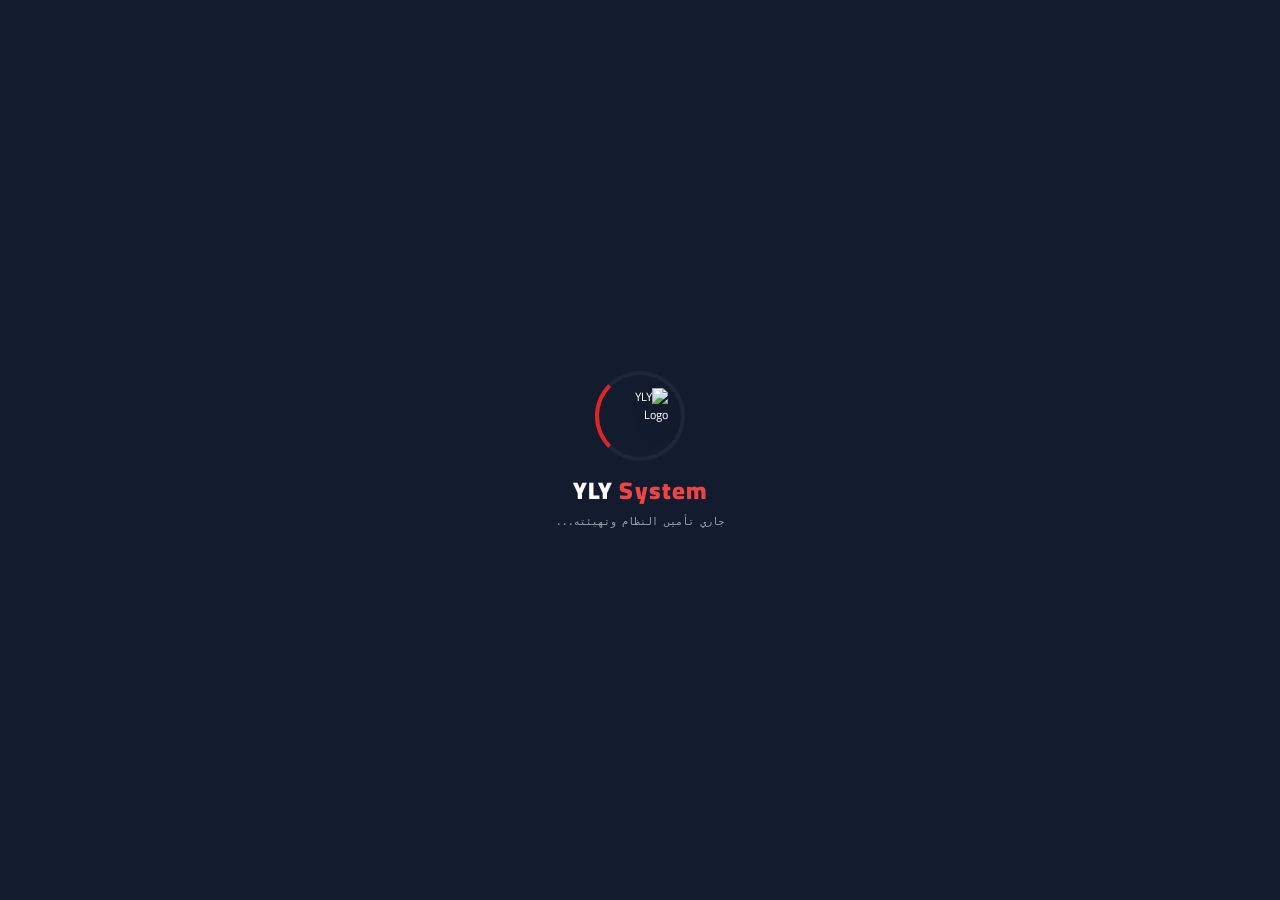
==== commit c936e5c4: "Update index.html" ====
--- a/index.html
+++ b/index.html
@@ -1,2207 +1,788 @@
-import { initializeApp } from "https://www.gstatic.com/firebasejs/10.7.1/firebase-app.js";
-import { getFirestore, collection, addDoc, getDocs, doc, deleteDoc, onSnapshot, query, where, updateDoc } from "https://www.gstatic.com/firebasejs/10.7.1/firebase-firestore.js";
-import { getAuth, signInWithEmailAndPassword, createUserWithEmailAndPassword, onAuthStateChanged, signOut } from "https://www.gstatic.com/firebasejs/10.7.1/firebase-auth.js";
-
-// ==========================================
-// 1. Firebase Configuration & Initialization
-// ==========================================
-const firebaseConfig = {
-    apiKey: "AIzaSyA3RA_xuVJrvnWXyeimFc9XZJZUvRfLZwk",
-    authDomain: "yly-s8.firebaseapp.com",
-    projectId: "yly-s8",
-    storageBucket: "yly-s8.firebasestorage.app",
-    messagingSenderId: "458258014168",
-    appId: "1:458258014168:web:0042876c0d9f78620d5cad",
-    measurementId: "G-GTGY0MP3NH"
-};
-
-const app = initializeApp(firebaseConfig);
-const db = getFirestore(app);
-const auth = getAuth(app);
-
-// ==========================================
-// 2. Global State
-// ==========================================
-const state = {
-    members: [],
-    attendance: [],
-    accounting: [],
-    dayAttForInternal: [],
-    currentModalStudentId: null,
-    currentReportData: { present: [], absent: [], points: [], combined: [] },
-    loginMode: 'admin',
-    isPrinting: false,
-    currentPage: 1,
-    itemsPerPage: 10,
-    attCurrentPage: 1,
-    reportCurrentPage: 1,
-    currentAttType: 'present',
-    currentReportCategory: 'combined',
-    html5QrCode: null,
-    isScannerRunning: false,
-    isScannerTransitioning: false, // حماية التشغيل والإيقاف السريع
-    isPaused: false,
-    isLoggingOut: false,
-    currentPayStudent: null,
-    attCachedList: []
-};
-
-const stageMap = { "HR": "الموارد البشرية (HR)", "PR": "العلاقات العامة (PR)", "OR": "التنظيم (OR)", "SM": "السوشيال ميديا (SM)" };
-
-function getEgyptDate() {
-    return new Date().toLocaleDateString('en-CA', { timeZone: 'Africa/Cairo' });
-}
-let today = getEgyptDate();
-let selectedAttendanceDate = today;
-
-// ==========================================
-// 3. Security & Utilities
-// ==========================================
-function escapeHTML(str) {
-    if (str === null || str === undefined) return '';
-    return str.toString()
-        .replace(/&/g, "&amp;")
-        .replace(/</g, "&lt;")
-        .replace(/>/g, "&gt;")
-        .replace(/"/g, "&quot;")
-        .replace(/'/g, "&#039;");
-}
-
-function normalizeArabic(text) {
-    if(!text) return '';
-    return text.replace(/[أإآ]/g, 'ا').replace(/ة/g, 'ه').replace(/ى/g, 'ي');
-}
-
-function debounce(func, wait) {
-    let timeout;
-    return function executedFunction(...args) {
-        const later = () => { clearTimeout(timeout); func(...args); };
-        clearTimeout(timeout);
-        timeout = setTimeout(later, wait);
-    };
-}
-
-window.showToast = function(msg, type) {
-    const t = document.getElementById('toast');
-    if(!t) return;
-    t.innerText = msg;
-    // تركنا التصميم الأساسي وأضفنا اللون كـ Style مباشر لا يعتمد على مكتبة
-    t.className = 'fixed top-5 left-1/2 transform -translate-x-1/2 px-6 py-3 rounded-full shadow-xl font-bold text-xs md:text-sm max-w-[90%] w-auto text-center whitespace-nowrap text-white z-[999999]';
-    t.style.backgroundColor = type === 'success' ? '#16a34a' : '#dc2626'; 
-    t.classList.remove('hidden');
-    setTimeout(() => t.classList.add('hidden'), 3000);
-}
-
-let audioCtx = null;
-function playSound(type) {
-    try {
-        if (!audioCtx) audioCtx = new (window.AudioContext || window.webkitAudioContext)();
-        if (audioCtx.state === 'suspended') audioCtx.resume();
-        const osc = audioCtx.createOscillator();
-        osc.connect(audioCtx.destination);
-        if(type === 'success') {
-            osc.frequency.setValueAtTime(800, audioCtx.currentTime);
-            osc.frequency.exponentialRampToValueAtTime(1200, audioCtx.currentTime + 0.1);
-        } else {
-            osc.frequency.setValueAtTime(300, audioCtx.currentTime);
-            osc.frequency.linearRampToValueAtTime(100, audioCtx.currentTime + 0.2);
-        }
-        osc.start();
-        osc.stop(audioCtx.currentTime + 0.2);
-    } catch(e) {}
-}
-
-// ==========================================
-// 4. Lazy Loaders
-// ==========================================
-let isXlsxLoaded = false;
-async function requireXLSX() {
-    if (isXlsxLoaded) return;
-    return new Promise((resolve, reject) => {
-        window.showToast('جاري تحضير الإكسيل...', 'success');
-        const script = document.createElement('script');
-        script.src = "https://cdn.jsdelivr.net/npm/xlsx-js-style@1.2.0/dist/xlsx.bundle.js";
-        script.onload = () => { isXlsxLoaded = true; resolve(); };
-        script.onerror = reject;
-        document.head.appendChild(script);
+<!DOCTYPE html>
+<html lang="ar" dir="rtl">
+<head>
+    <meta charset="UTF-8">
+    <meta name="viewport" content="width=device-width, initial-scale=1.0, maximum-scale=1.0, user-scalable=no">
+    <meta property="og:title" content="YLY Management | Pro System">
+    <meta property="og:description" content="نظام إدارة اللجان والأعضاء لمبادرة شباب يدير شباب YLY">
+    <meta property="og:image" content="https://res.cloudinary.com/dsxrjmcxs/image/upload/c_limit,w_400,q_auto,f_auto/v1784657868/etyefoyw9madba5a5u1z.png">
+    <meta name="twitter:card" content="summary_large_image">
+    <meta name="twitter:image" content="https://res.cloudinary.com/dsxrjmcxs/image/upload/c_limit,w_400,q_auto,f_auto/v1784657868/etyefoyw9madba5a5u1z.png">
+    <meta name="mobile-web-app-capable" content="yes">
+    <meta name="apple-mobile-web-app-status-bar-style" content="black-translucent">
+    <meta name="theme-color" content="#1e3a8a">
+    
+    <link rel="manifest" href="manifest.json">
+    <link rel="apple-touch-icon" href="https://res.cloudinary.com/dsxrjmcxs/image/upload/c_limit,w_400,q_auto,f_auto/v1784657850/s60xlqx1otmwcijtjw1l.png">
+    
+    <title>YLY Management | Pro System</title>
+    
+    <!-- Tailwind CSS -->
+    <link rel="stylesheet" href="tailwind.min.css">
+
+    
+    <!-- Google Fonts -->
+    <link rel="preconnect" href="https://fonts.googleapis.com">
+    <link rel="preconnect" href="https://fonts.gstatic.com" crossorigin>
+    <link href="https://fonts.googleapis.com/css2?family=Cairo:wght@400;600;700;800;900&display=swap" rel="stylesheet">
+
+    <!-- سيتم إدراج CSS هنا في المرحلة الثانية -->
+    <link rel="stylesheet" href="styles.css">
+</head>
+<body class="text-gray-800" onclick="if(window.closeAllDropdowns) window.closeAllDropdowns(event)">
+
+    <!-- Loading Overlay -->
+    <div id="loadingOverlay">
+        <div class="spinner-box">
+            <div class="modern-spinner"></div>
+            <img src="https://res.cloudinary.com/dsxrjmcxs/image/upload/c_limit,w_400,q_auto,f_auto/v1784657850/s60xlqx1otmwcijtjw1l.png" class="w-14 h-14 object-contain z-10 drop-shadow-xl" alt="YLY Logo">
+        </div>
+        <div class="text-2xl font-black tracking-wider text-white mb-2">
+            YLY <span class="text-red-500">System</span>
+        </div>
+        <div class="text-[10px] text-gray-400 font-mono text-center leading-relaxed">جاري تأمين النظام وتهيئته...</div>
+    </div>
+
+    <!-- Login Overlay -->
+    <div id="loginOverlay">
+        <div class="login-card">
+            <div class="mb-3">
+                <img src="https://res.cloudinary.com/dsxrjmcxs/image/upload/c_limit,w_400,q_auto,f_auto/v1784657850/s60xlqx1otmwcijtjw1l.png" class="w-16 h-16 object-contain mx-auto mb-1 drop-shadow-md" alt="YLY Logo" loading="lazy">
+                <h1 class="text-2xl font-black text-gray-900 mb-0">YLY System</h1>
+                <p class="text-gray-500 text-[10px] font-bold">نظام إدارة اللجان والأعضاء</p>
+            </div>
+            <div class="flex border-b mb-3">
+                <div onclick="setLoginMode('admin')" id="tabAdmin" class="login-tab active">القيادة / HR</div>
+                <div onclick="setLoginMode('student')" id="tabStudent" class="login-tab">الأعضاء</div>
+            </div>
+            <div id="loginForm">
+                <div class="input-wrapper mb-2">
+                    <svg class="input-icon" fill="none" stroke="currentColor" viewBox="0 0 24 24"><path stroke-linecap="round" stroke-linejoin="round" stroke-width="2" d="M16 7a4 4 0 11-8 0 4 4 0 018 0zM12 14a7 7 0 00-7 7h14a7 7 0 00-7-7z"></path></svg>
+                    <input type="text" id="loginCode" class="login-input" placeholder="البريد الإلكتروني للادارة">
+                </div>
+                <div class="input-wrapper mb-3">
+                    <svg class="input-icon" fill="none" stroke="currentColor" viewBox="0 0 24 24"><path stroke-linecap="round" stroke-linejoin="round" stroke-width="2" d="M12 15v2m-6 4h12a2 2 0 002-2v-6a2 2 0 00-2-2H6a2 2 0 00-2 2v6a2 2 0 002 2zm10-10V7a4 4 0 00-8 0v4h8z"></path></svg>
+                    <input type="password" id="loginPass" class="login-input" placeholder="كلمة المرور">
+                </div>
+                <button onclick="handleLogin()" class="login-btn shadow-lg">تسجيل الدخول</button>
+            </div>
+            <p id="loginError" class="text-red-500 text-[10px] mt-2 hidden font-bold bg-red-50 p-2 rounded">بيانات الدخول غير صحيحة أو لا تملك صلاحية</p>
+        </div>
+    </div>
+
+    <!-- Modals -->
+    <div id="customAlertModal">
+        <div class="alert-card">
+            <div id="alertIcon" class="alert-icon">⚠️</div>
+            <h3 id="alertTitle" class="text-base font-bold text-gray-800 mb-1">تنبيه</h3>
+            <p id="alertMessage" class="text-[11px] text-gray-600 font-bold mb-4"></p>
+            <button onclick="closeCustomAlert()" class="alert-btn shadow-lg">حسناً</button>
+        </div>
+    </div>
+
+    <div id="paymentConfirmModal">
+        <div class="alert-card border-t-4 border-blue-600">
+            <div class="text-4xl mb-2">⭐</div>
+            <h3 class="text-base font-bold text-gray-800 mb-1">تأكيد تقييم</h3>
+            <p id="payConfirmMsg" class="text-[11px] text-gray-600 font-bold mb-4"></p>
+            <div class="flex gap-2">
+                <button onclick="proceedWithPayment()" class="flex-1 bg-blue-600 text-white py-2 rounded font-bold text-xs shadow">نعم</button>
+                <button onclick="closePaymentConfirm()" class="flex-1 bg-gray-500 text-white py-2 rounded font-bold text-xs">إلغاء</button>
+            </div>
+        </div>
+    </div>
+
+    <div id="checkResultModal" class="fixed inset-0 bg-black/80 hidden z-[250] flex items-center justify-center p-4 no-print">
+        <div class="bg-white rounded-xl w-full max-w-md p-4 shadow-2xl relative h-[85vh] flex flex-col">
+            <div class="flex justify-between items-center border-b pb-2 mb-2">
+                <h3 class="font-bold text-lg text-gray-900 flex-1 text-center">ملف العضو</h3>
+                <button onclick="closeModal('checkResultModal')" class="close-btn-modern">&times;</button>
+            </div>
+            <div class="overflow-y-auto flex-1 p-1">
+                <div class="flex gap-3 mb-3 bg-gray-50 p-2 rounded border">
+                    <div id="checkResultQr" class="bg-white p-1 border rounded"></div>
+                    <div class="flex-1 space-y-1">
+                        <div class="font-black text-lg text-blue-900" id="checkResName"></div>
+                        <div class="text-xs font-mono bg-gray-200 inline-block px-1 rounded" id="checkResCode"></div>
+                        <div class="text-xs font-bold text-red-600" id="checkResLevel"></div>
+                        <div class="text-[10px] text-gray-500 mt-1">تاريخ الانضمام: <span id="checkResDate"></span></div>
+                    </div>
+                </div>
+                <div class="space-y-3">
+                    <div class="border rounded p-2 border-blue-200 bg-blue-50/30">
+                        <h4 class="font-bold text-xs border-b pb-1 mb-1 flex justify-between">
+                            <span class="text-blue-800">⭐ سجل التقييمات</span>
+                            <span class="text-blue-700 font-black" id="checkResTotalPay"></span>
+                        </h4>
+                        <div class="max-h-24 overflow-y-auto">
+                            <table class="w-full text-[10px] text-center">
+                                <thead class="bg-blue-100"><tr><th>التاريخ</th><th>المهمة</th><th>النقاط</th></tr></thead>
+                                <tbody id="checkResPayTable"></tbody>
+                            </table>
+                        </div>
+                    </div>
+                    <div class="border rounded p-2 border-green-200 bg-green-50/30">
+                        <h4 class="font-bold text-xs border-b pb-1 mb-1 text-green-700">✅ سجل الحضور (<span id="checkResPresentCount">0</span>)</h4>
+                        <div class="max-h-24 overflow-y-auto">
+                            <table class="w-full text-[10px] text-center">
+                                <thead class="bg-green-100"><tr><th>التاريخ</th><th>الوقت</th></tr></thead>
+                                <tbody id="checkResPresentTable"></tbody>
+                            </table>
+                        </div>
+                    </div>
+                    <div class="border rounded p-2 border-red-200 bg-red-50/30">
+                        <h4 class="font-bold text-xs border-b pb-1 mb-1 text-red-700">❌ سجل الغياب (<span id="checkResAbsentCount">0</span>)</h4>
+                        <div class="max-h-24 overflow-y-auto">
+                            <table class="w-full text-[10px] text-center">
+                                <thead class="bg-red-100"><tr><th>التاريخ</th><th>اليوم</th></tr></thead>
+                                <tbody id="checkResAbsentTable"></tbody>
+                            </table>
+                        </div>
+                    </div>
+                </div>
+            </div>
+            <div class="grid grid-cols-2 gap-2 mt-2 pt-2 border-t">
+                <div class="text-center bg-gray-100 p-1 rounded border border-gray-300">
+                    <div class="text-[9px] text-gray-500">كلمة المرور</div>
+                    <div class="font-bold text-gray-800 font-mono" id="checkResPass"></div>
+                </div>
+                <button onclick="closeModal('checkResultModal')" class="bg-blue-900 text-white rounded font-bold text-xs">إغلاق</button>
+            </div>
+        </div>
+    </div>
+
+    <!-- Print Container (For Iframe Printing) -->
+    <div id="print-container"></div>
+
+    <!-- Main App Content -->
+    <div id="appContent" class="hidden">
+        
+        <!-- Header -->
+        <header id="mainHeader" class="bg-blue-900 text-white shadow-md sticky top-0 z-50 no-print">
+            <div class="container mx-auto px-4 py-2 flex justify-between items-center">
+                <h1 class="text-sm font-bold flex items-center gap-2 md:text-xl">
+                    <img src="https://res.cloudinary.com/dsxrjmcxs/image/upload/c_limit,w_400,q_auto,f_auto/v1784657850/s60xlqx1otmwcijtjw1l.png" class="w-7 h-7 object-cover drop-shadow-md" alt="YLY Logo" loading="lazy">
+                    YLY System <span class="text-[8px] bg-red-600 px-1 py-0.5 rounded text-white md:text-xs shadow-sm">pro</span>
+                </h1>
+                <div class="flex items-center gap-2">
+                    <div class="text-[9px] bg-blue-800 px-2 py-1 rounded-full font-mono border border-blue-700 md:text-xs" id="headerDate">--/--/----</div>
+                    <button onclick="logout()" class="text-[9px] bg-red-600 px-2 py-1 rounded font-bold hover:bg-red-700 transition md:text-xs md:px-3 border border-red-800">خروج</button>
+                </div>
+            </div>
+            <div class="bg-blue-950 border-t border-blue-800" id="navBar">
+                <div class="container mx-auto px-2">
+                    <div class="flex w-full gap-1.5 py-1.5 md:gap-4 md:py-2">
+                        <button id="nav-students" onclick="showTab('students', this)" class="nav-item flex-1 py-1.5 rounded text-[11px] text-blue-100 flex-shrink-0 text-center transition-all md:text-sm">الأعضاء</button>
+                        <button id="nav-attendance" onclick="showTab('attendance', this)" class="nav-item flex-1 py-1.5 rounded text-[11px] text-blue-100 flex-shrink-0 text-center transition-all md:text-sm">الحضور</button>
+                        <button id="nav-accounting" onclick="showTab('accounting', this)" class="nav-item flex-1 py-1.5 rounded text-[11px] text-blue-100 flex-shrink-0 text-center transition-all md:text-sm">التقييمات</button>
+                        <button id="nav-reports" onclick="showTab('reports', this)" class="nav-item flex-1 py-1.5 rounded text-[11px] text-blue-100 flex-shrink-0 text-center transition-all md:text-sm">التقارير</button>
+                    </div>
+                </div>
+            </div>
+        </header>
+
+        <main id="mainContent" class="container mx-auto p-3 max-w-4xl md:max-w-6xl">
+            
+            <!-- Student Dashboard Tab -->
+            <section id="studentDashboard" class="tab-content">
+                <div class="flex justify-end mb-2 no-print gap-2">
+                    <button onclick="printStudentDashboard()" class="bg-blue-900 text-white px-3 py-1 rounded text-xs font-bold md:text-sm md:px-4 md:py-2">🖨️ طباعة تقرير</button>
+                    <button onclick="pdfStudentDashboard()" class="bg-red-700 text-white px-3 py-1 rounded text-xs font-bold md:text-sm md:px-4 md:py-2">📄 حفظ PDF</button>
+                </div>
+                <div class="grid md:grid-cols-3 gap-4" id="stdDashContainer">
+                    <div class="std-dash-card text-center md:col-span-1 border-t-4 border-blue-600">
+                        <div class="mb-3 relative inline-block">
+                            <div id="dashQr" class="p-2 bg-white border rounded-lg"></div>
+                        </div>
+                        <div class="text-center space-y-1">
+                            <p class="text-[10px] text-gray-500 font-bold">اسم العضو:</p>
+                            <h2 class="text-xl font-bold text-gray-900 md:text-2xl" id="dashName"></h2>
+                            <p class="text-[10px] text-gray-500 font-bold mt-2">كود العضو:</p>
+                            <p class="text-gray-500 font-mono text-lg font-bold md:text-xl" id="dashCode"></p>
+                            <p class="text-[10px] text-gray-500 font-bold mt-2">اللجنة:</p>
+                            <div class="bg-blue-100 rounded-lg p-2 text-xs text-blue-900 font-bold inline-block" id="dashLevel"></div>
+                            <div class="mt-3 pt-2 border-t border-dashed border-gray-300">
+                                <div class="flex justify-between text-xs mb-1">
+                                    <span class="text-gray-500 font-bold">رقم الهاتف:</span>
+                                    <span id="dashOwnPhone" class="font-bold text-gray-900"></span>
+                                </div>
+                            </div>
+                        </div>
+                        <div class="grid grid-cols-2 gap-2 mt-4">
+                            <div class="bg-green-50 p-2 rounded border border-green-100">
+                                <div class="text-2xl font-bold text-green-600 md:text-3xl" id="dashPresent">0</div>
+                                <div class="text-[10px] text-green-800 md:text-xs">أيام الحضور</div>
+                            </div>
+                            <div class="bg-red-50 p-2 rounded border border-red-100">
+                                <div class="text-2xl font-bold text-red-600 md:text-3xl" id="dashAbsent">0</div>
+                                <div class="text-[10px] text-red-800 md:text-xs">أيام الغياب</div>
+                            </div>
+                        </div>
+                    </div>
+                    <div class="md:col-span-2 space-y-4">
+                        <div class="std-dash-card">
+                            <h3 class="font-bold text-sm text-blue-900 border-b pb-2 mb-2 flex items-center gap-2 md:text-base">◇ بيانات العضو</h3>
+                            <div class="std-info-row"><span class="std-info-label">تاريخ الانضمام</span><span class="std-info-val" id="dashJoinDate"></span></div>
+                            <div class="std-info-row"><span class="std-info-label">مدة الانضمام</span><span class="std-info-val" id="dashDuration"></span></div>
+                            <div class="std-info-row"><span class="std-info-label">إجمالي النقاط</span><span class="std-info-val text-blue-700 text-lg font-black" id="dashPaymentsTotal"></span></div>
+                        </div>
+                        <div class="std-dash-card">
+                            <h3 class="font-bold text-sm text-blue-900 border-b pb-2 mb-2 md:text-base">◇ سجل المهام والنقاط</h3>
+                            <div class="overflow-x-auto">
+                                <table class="custom-table">
+                                    <thead><tr><th>التاريخ</th><th>المهمة/التقييم</th><th>النقاط</th></tr></thead>
+                                    <tbody id="dashPaymentsTable"></tbody>
+                                </table>
+                            </div>
+                        </div>
+                        <div class="std-dash-card">
+                            <h3 class="font-bold text-sm text-blue-900 border-b pb-2 mb-2 md:text-base">◇ سجل حضور الفعاليات</h3>
+                            <div id="dashHistory" class="max-h-48 overflow-y-auto pr-1 space-y-1"></div>
+                        </div>
+                    </div>
+                </div>
+            </section>
+
+            <!-- Students Tab -->
+            <section id="students" class="tab-content">
+                <div class="glass-card border-r-4 border-blue-700 no-print mb-4">
+                    <h2 class="font-bold text-gray-900 mb-2 text-xs md:text-base">تسجيل عضو جديد</h2>
+                    <div class="space-y-2 md:grid md:grid-cols-2 md:gap-4 md:space-y-0">
+                        <div class="input-wrapper">
+                            <svg class="input-icon" fill="none" stroke="currentColor" viewBox="0 0 24 24"><path stroke-linecap="round" stroke-linejoin="round" stroke-width="2" d="M16 7a4 4 0 11-8 0 4 4 0 018 0zM12 14a7 7 0 00-7 7h14a7 7 0 00-7-7z"></path></svg>
+                            <input type="text" id="stdName" class="w-full p-2 text-xs md:text-sm" placeholder="الاسم رباعي">
+                        </div>
+                        <div class="flex items-center border border-gray-400 rounded bg-white overflow-hidden h-[30px] md:h-[36px]">
+                            <span class="bg-gray-100 px-2 py-1 text-gray-600 text-[10px] font-bold border-l border-gray-400 md:text-sm h-full flex items-center">+20</span>
+                            <div class="input-wrapper flex-1 h-full">
+                                <svg class="input-icon" fill="none" stroke="currentColor" viewBox="0 0 24 24"><path stroke-linecap="round" stroke-linejoin="round" stroke-width="2" d="M12 18h.01M8 21h8a2 2 0 002-2V5a2 2 0 00-2-2H8a2 2 0 00-2 2v14a2 2 0 002 2z"></path></svg>
+                                <input type="tel" id="stdOwnPhone" oninput="validatePhone(this)" class="w-full p-2 text-xs outline-none md:text-sm !border-0 h-full" placeholder="رقم الهاتف">
+                            </div>
+                        </div>
+                        <div class="input-wrapper md:col-span-2 relative" id="levelDropdownContainer">
+                            <svg class="input-icon" fill="none" stroke="currentColor" viewBox="0 0 24 24"><path stroke-linecap="round" stroke-linejoin="round" stroke-width="2" d="M19 11H5m14 0a2 2 0 012 2v6a2 2 0 01-2 2H5a2 2 0 01-2-2v-6a2 2 0 012-2m14 0V9a2 2 0 00-2-2M5 11V9a2 2 0 012-2m0 0V5a2 2 0 012-2h6a2 2 0 012 2v2M7 7h10"></path></svg>
+                            <input type="text" id="stdLevelDisplay" readonly class="w-full p-2 text-xs md:text-sm h-full cursor-pointer bg-white" placeholder="اختر اللجنة..." onclick="toggleCustomDropdown(event, 'levelMenu')">
+                            <input type="hidden" id="stdLevel" value="">
+                            <div id="levelMenu" class="dropdown-menu hide absolute top-full left-0 right-0 mt-1 bg-white border border-blue-200 rounded-lg shadow-2xl z-[100] overflow-hidden">
+                                <div class="p-2 text-xs hover:bg-blue-50 border-b cursor-pointer font-bold text-blue-900 transition flex items-center gap-2" onclick="selectLevel('HR', 'الموارد البشرية (HR)')"> الموارد البشرية (HR)</div>
+                                <div class="p-2 text-xs hover:bg-blue-50 border-b cursor-pointer font-bold text-blue-900 transition flex items-center gap-2" onclick="selectLevel('PR', 'العلاقات العامة (PR)')"> العلاقات العامة (PR)</div>
+                                <div class="p-2 text-xs hover:bg-blue-50 border-b cursor-pointer font-bold text-blue-900 transition flex items-center gap-2" onclick="selectLevel('OR', 'التنظيم (OR)')"> التنظيم (OR)</div>
+                                <div class="p-2 text-xs hover:bg-blue-50 cursor-pointer font-bold text-blue-900 transition flex items-center gap-2" onclick="selectLevel('SM', 'السوشيال ميديا (SM)')"> السوشيال ميديا (SM)</div>
+                            </div>
+                        </div>
+                        <button onclick="registerStudent()" class="w-full bg-blue-900 text-white py-2 rounded font-bold shadow hover:bg-blue-800 text-xs transition md:text-sm md:col-span-2 md:py-3">حفظ العضو</button>
+                    </div>
+                </div>
+                
+                <div class="glass-card border-r-4 border-red-600 no-print mb-4">
+                    <h2 class="font-bold text-gray-900 mb-2 text-xs md:text-base">🔍استعلام عن عضو باركود</h2>
+                    <div id="checkReader" class="scanner-wrapper h-32 mb-2 hidden border-2 border-gray-800"></div>
+                    <div class="flex gap-2">
+                        <button onclick="startCheckScanner()" id="btnStartCheck" class="flex-1 bg-gray-800 text-white py-1.5 rounded font-bold text-xs shadow">تشغيل الكاميرا</button>
+                        <button onclick="stopCheckScanner()" id="btnStopCheck" class="flex-1 bg-red-100 text-red-600 py-1.5 rounded font-bold text-xs hidden">إيقاف</button>
+                    </div>
+                </div>
+                
+                <div class="glass-card">
+                    <div class="flex justify-between items-center mb-2 no-print flex-wrap gap-2">
+                        <h2 class="font-bold text-[10px] md:text-sm text-gray-800">قائمة الأعضاء (<span id="stdCount">0</span>)</h2>
+                        <div class="flex gap-1.5 items-center flex-1 justify-end max-w-full">
+                            <div class="relative shrink-0" id="studentListFilterContainer">
+                                <input type="text" id="studentListFilterDisplay" readonly value="كل اللجان" class="text-[10px] px-2 !h-[30px] md:!h-[36px] w-20 md:w-24 text-center font-bold text-gray-800 bg-white border border-gray-400 rounded cursor-pointer" onclick="toggleCustomDropdown(event, 'studentListFilterMenu')">
+                                <input type="hidden" id="studentListFilter" value="all">
+                                <div id="studentListFilterMenu" class="dropdown-menu hide absolute top-full right-0 mt-1 bg-white border border-blue-200 rounded-lg shadow-2xl z-[100] min-w-[100px] overflow-hidden text-right">
+                                    <div class="p-2 text-xs hover:bg-blue-50 border-b cursor-pointer font-bold text-blue-900" onclick="selectCustomOption('studentListFilter', 'studentListFilterDisplay', 'studentListFilterMenu', 'all', 'كل اللجان', renderStudents)">كل اللجان</div>
+                                    <div class="p-2 text-xs hover:bg-blue-50 border-b cursor-pointer font-bold text-blue-900" onclick="selectCustomOption('studentListFilter', 'studentListFilterDisplay', 'studentListFilterMenu', 'HR', 'HR', renderStudents)">HR</div>
+                                    <div class="p-2 text-xs hover:bg-blue-50 border-b cursor-pointer font-bold text-blue-900" onclick="selectCustomOption('studentListFilter', 'studentListFilterDisplay', 'studentListFilterMenu', 'PR', 'PR', renderStudents)">PR</div>
+                                    <div class="p-2 text-xs hover:bg-blue-50 border-b cursor-pointer font-bold text-blue-900" onclick="selectCustomOption('studentListFilter', 'studentListFilterDisplay', 'studentListFilterMenu', 'OR', 'OR', renderStudents)">OR</div>
+                                    <div class="p-2 text-xs hover:bg-blue-50 cursor-pointer font-bold text-blue-900" onclick="selectCustomOption('studentListFilter', 'studentListFilterDisplay', 'studentListFilterMenu', 'SM', 'SM', renderStudents)">SM</div>
+                                </div>
+                            </div>
+                            <div class="input-wrapper flex-1 min-w-0">
+                                <svg class="input-icon" style="width:14px; height:14px; left:6px;" fill="none" stroke="currentColor" viewBox="0 0 24 24"><path stroke-linecap="round" stroke-linejoin="round" stroke-width="2" d="M21 21l-6-6m2-5a7 7 0 11-14 0 7 7 0 0114 0z"></path></svg>
+                                <input type="text" id="searchStd" onkeyup="handleSearch()" placeholder="بحث باسم أو كود..." class="text-[10px] px-2 w-full !h-[30px] md:!h-[36px] transition-all md:text-sm">
+                            </div>
+                            <button onclick="printStudentsList()" class="bg-blue-900 text-white px-2 h-[30px] md:h-[36px] rounded text-[10px] flex items-center justify-center gap-1 shrink-0">🖨️</button>
+                            <button onclick="pdfStudentsList()" class="bg-red-700 text-white px-2 h-[30px] md:h-[36px] rounded text-[10px] flex items-center justify-center gap-1 shrink-0">PDF</button>
+                        </div>
+                    </div>
+                    <div id="studentsListArea">
+                        <table class="custom-table">
+                            <thead><tr><th class="col-index">م</th><th class="col-code">الكود</th><th>الاسم</th><th>اللجنة</th><th class="col-date">التاريخ</th><th class="no-print col-action">إجراء</th></tr></thead>
+                            <tbody id="studentsTable"></tbody>
+                        </table>
+                    </div>
+                    <div class="flex justify-between items-center mt-3 no-print">
+                        <div class="flex items-center gap-2">
+                            <button onclick="prevPage()" class="bg-gray-200 hover:bg-gray-300 text-gray-800 font-bold py-1 px-3 rounded text-xs">➡️ السابق</button>
+                            <span id="pageIndicator" class="text-xs font-bold"></span>
+                            <button onclick="nextPage()" class="bg-gray-200 hover:bg-gray-300 text-gray-800 font-bold py-1 px-3 rounded text-xs"> التالي ⬅️</button>
+                        </div>
+                        <button onclick="exportStudentsListExcel()" class="bg-green-700 hover:bg-green-800 text-white font-bold py-1 px-3 rounded text-xs flex items-center gap-1 shadow">📊 تصدير Excel</button>
+                    </div>
+                </div>
+            </section>
+
+            <!-- Attendance Tab -->
+            <section id="attendance" class="tab-content">
+                <div class="glass-card text-center">
+                    <h2 class="text-sm font-bold text-gray-900 mb-2 md:text-lg">سجل حضور الفعاليات</h2>
+                    <div id="exceptionalStatusIndicator" class="hidden bg-blue-100 border border-blue-300 text-blue-900 p-2 rounded mb-2 text-xs font-bold animate-pulse md:text-sm">📅 تم تفعيل الحضور اليوم لـ: <span id="exceptionalLevelName"></span></div>
+                    <div class="mb-2 bg-white p-2 rounded border border-gray-300 shadow-sm">
+                        <div class="grid grid-cols-2 gap-2">
+                            <div class="input-wrapper">
+                                <label class="text-[9px] text-gray-600 font-bold block mb-1">تاريخ اليوم</label>
+                                <div class="relative"><input type="date" id="attendanceDate" onchange="changeAttendanceDate()" class="w-full p-1 text-right font-bold text-gray-900 text-xs bg-white"></div>
+                            </div>
+                            <div class="input-wrapper">
+                                <label class="text-[9px] text-gray-600 font-bold block mb-1">اللجنة</label>
+                                <div class="relative" id="attendanceStageContainer">
+                                    <input type="text" id="attendanceStageDisplay" readonly value="كل اللجان" class="w-full p-1 text-center font-bold text-gray-900 text-xs bg-white cursor-pointer border rounded" onclick="toggleCustomDropdown(event, 'attendanceStageMenu')">
+                                    <input type="hidden" id="attendanceStage" value="all">
+                                    <div id="attendanceStageMenu" class="dropdown-menu hide absolute top-full left-0 right-0 mt-1 bg-white border border-blue-200 rounded-lg shadow-2xl z-[100] overflow-hidden text-right">
+                                        <div class="p-2 text-[11px] hover:bg-blue-50 border-b cursor-pointer font-bold text-blue-900" onclick="selectCustomOption('attendanceStage', 'attendanceStageDisplay', 'attendanceStageMenu', 'all', 'كل اللجان', updateCounters)">كل اللجان</div>
+                                        <div class="p-2 text-[11px] hover:bg-blue-50 border-b cursor-pointer font-bold text-blue-900" onclick="selectCustomOption('attendanceStage', 'attendanceStageDisplay', 'attendanceStageMenu', 'HR', 'الموارد البشرية (HR)', updateCounters)">الموارد البشرية (HR)</div>
+                                        <div class="p-2 text-[11px] hover:bg-blue-50 border-b cursor-pointer font-bold text-blue-900" onclick="selectCustomOption('attendanceStage', 'attendanceStageDisplay', 'attendanceStageMenu', 'PR', 'العلاقات العامة (PR)', updateCounters)">العلاقات العامة (PR)</div>
+                                        <div class="p-2 text-[11px] hover:bg-blue-50 border-b cursor-pointer font-bold text-blue-900" onclick="selectCustomOption('attendanceStage', 'attendanceStageDisplay', 'attendanceStageMenu', 'OR', 'التنظيم (OR)', updateCounters)">التنظيم (OR)</div>
+                                        <div class="p-2 text-[11px] hover:bg-blue-50 cursor-pointer font-bold text-blue-900" onclick="selectCustomOption('attendanceStage', 'attendanceStageDisplay', 'attendanceStageMenu', 'SM', 'السوشيال ميديا (SM)', updateCounters)">السوشيال ميديا (SM)</div>
+                                    </div>
+                                </div>
+                            </div>
+                        </div>
+                    </div>
+                    
+                    <div class="flex bg-gray-100 p-1 rounded mb-2 no-print border border-gray-300">
+                        <button onclick="setAttMode('scan')" id="btnAttScan" class="sub-nav-item flex-1 rounded text-[10px] active transition-all">📷 قارئ الباركود</button>
+                        <button onclick="setAttMode('manual')" id="btnAttManual" class="sub-nav-item flex-1 rounded text-[10px] transition-all">⌨️ إدخال يدوي</button>
+                    </div>
+                    
+                    <div id="attScanArea" class="relative">
+                        <div id="reader" class="scanner-wrapper w-full mb-2"></div>
+                        <div id="scanOverlay" class="absolute inset-0 pointer-events-none border-2 border-blue-500 hidden md:block" style="top: 50%; left: 50%; transform: translate(-50%, -50%); width: 250px; height: 250px;"></div>
+                        <div id="scanFeedback" class="absolute inset-0 flex items-center justify-center bg-green-500/90 hidden z-10 rounded-lg">
+                            <div class="text-white font-bold text-lg animate-bounce md:text-2xl">✅ تم التسجيل</div>
+                        </div>
+                        <div class="flex justify-center gap-2 no-print">
+                            <button onclick="startScanner('reader', 'attendance')" class="bg-blue-900 text-white px-4 py-1 rounded shadow text-[10px]">تشغيل الكاميرا</button>
+                            <button onclick="stopScanner()" class="bg-red-100 text-red-600 px-4 py-1 rounded text-[10px]">إيقاف</button>
+                        </div>
+                    </div>
+                    
+                    <div id="attManualArea" class="hidden">
+                        <div class="input-wrapper mb-2">
+                            <input type="number" id="manualAttID" placeholder="كود العضو" class="w-full text-center text-xl font-bold p-2 font-mono md:text-2xl md:p-3">
+                        </div>
+                        <button onclick="manualAttendance()" class="w-full bg-blue-900 text-white py-2 rounded font-bold text-xs md:text-sm md:py-3">تسجيل الحضور</button>
+                    </div>
+                    
+                    <div class="grid grid-cols-2 gap-2 mt-3 no-print md:gap-4">
+                        <div onclick="openInternalAttendance('present')" class="bg-green-50 p-2 rounded border border-green-200 cursor-pointer hover:bg-green-100 transition">
+                            <span class="block text-lg font-bold text-green-600 md:text-2xl" id="presentCount">0</span>
+                            <span class="text-[10px] text-green-800 font-bold md:text-sm">تم الحضور</span>
+                        </div>
+                        <div onclick="openInternalAttendance('absent')" class="bg-red-50 p-2 rounded border border-red-200 cursor-pointer hover:bg-red-100 transition">
+                            <span class="block text-lg font-bold text-red-600 md:text-2xl" id="absentCount">0</span>
+                            <span class="text-[10px] text-red-800 font-bold md:text-sm">غياب اليوم</span>
+                        </div>
+                    </div>
+                    
+                    <div class="flex flex-col items-center gap-2 mt-5 border-t border-gray-200 pt-5 no-print">
+                        <button onclick="confirmEventDay()" class="w-64 bg-blue-700 text-white py-2 rounded font-bold text-[11px] shadow-sm hover:bg-blue-800 flex justify-center items-center gap-2">✅ تفعيل يوم حضور للجنة المحددة</button>
+                        <button onclick="cancelEventDay()" class="w-64 bg-gray-500 text-white py-2 rounded font-bold text-[11px] shadow-sm hover:bg-gray-600 flex justify-center items-center gap-2"> إلغاء تفعيل اليوم</button>
+                    </div>
+                </div>
+            </section>
+
+            <!-- Accounting Tab -->
+            <section id="accounting" class="tab-content">
+                <div class="glass-card border-t-4 border-blue-600">
+                    <h3 class="font-bold text-blue-900 mb-2 text-xs md:text-base">⭐ إضافة نقاط وتقييمات الأعضاء</h3>
+                    <div id="defaultPaymentBar" class="bg-blue-50 p-2 rounded mb-2 border border-blue-200">
+                        <div class="text-[9px] text-blue-800 font-bold mb-1">إعدادات التقييم الحالية</div>
+                        <div class="flex gap-1">
+                            <input type="number" id="defScoreAmount" class="w-1/4 p-1 text-center font-bold text-xs" placeholder="النقاط (+)">
+                            <div class="relative w-1/4" id="defScoreTypeContainer">
+                                <input type="text" id="defScoreTypeDisplay" readonly value="كويز" class="w-full p-1 text-[10px] text-center font-bold bg-white border rounded cursor-pointer" onclick="toggleCustomDropdown(event, 'defScoreTypeMenu')">
+                                <input type="hidden" id="defScoreType" value="كويز">
+                                <div id="defScoreTypeMenu" class="dropdown-menu hide absolute top-full right-0 mt-1 bg-white border border-blue-200 rounded-lg shadow-2xl z-[100] w-full overflow-hidden text-right">
+                                    <div class="p-1.5 text-[10px] hover:bg-blue-50 border-b cursor-pointer font-bold text-blue-900" onclick="selectCustomOption('defScoreType', 'defScoreTypeDisplay', 'defScoreTypeMenu', 'كويز', 'كويز')">كويز</div>
+                                    <div class="p-1.5 text-[10px] hover:bg-blue-50 border-b cursor-pointer font-bold text-blue-900" onclick="selectCustomOption('defScoreType', 'defScoreTypeDisplay', 'defScoreTypeMenu', 'مهمة/تاسك', 'مهمة/تاسك')">مهمة/تاسك</div>
+                                    <div class="p-1.5 text-[10px] hover:bg-blue-50 border-b cursor-pointer font-bold text-blue-900" onclick="selectCustomOption('defScoreType', 'defScoreTypeDisplay', 'defScoreTypeMenu', 'تفاعل', 'تفاعل ومشاركة')">تفاعل ومشاركة</div>
+                                    <div class="p-1.5 text-[10px] hover:bg-blue-50 border-b cursor-pointer font-bold text-blue-900" onclick="selectCustomOption('defScoreType', 'defScoreTypeDisplay', 'defScoreTypeMenu', 'تنظيم', 'دور تنظيمي')">دور تنظيمي</div>
+                                    <div class="p-1.5 text-[10px] hover:bg-blue-50 cursor-pointer font-bold text-blue-900" onclick="selectCustomOption('defScoreType', 'defScoreTypeDisplay', 'defScoreTypeMenu', 'أخرى', 'أخرى')">أخرى</div>
+                                </div>
+                            </div>
+                            <input type="text" id="defScoreNote" class="w-2/4 p-1 text-[10px]" placeholder="تفاصيل (اختياري)">
+                        </div>
+                    </div>
+                    
+                    <div class="flex bg-gray-100 p-1 rounded mb-2 no-print border border-gray-300">
+                        <button onclick="togglePayMethod('scan')" id="btnPayScan" class="sub-nav-item flex-1 rounded text-[10px] active font-bold md:text-sm md:py-2">📷 قارئ الباركود</button>
+                        <button onclick="togglePayMethod('manual')" id="btnPayManual" class="sub-nav-item flex-1 rounded text-[10px] font-bold md:text-sm md:py-2">⌨️ إدخال يدوي</button>
+                    </div>
+                    
+                    <div id="payScanDiv" class="mb-2">
+                        <div id="payReader" class="scanner-wrapper h-24 mb-2 md:h-48"></div>
+                        <div class="flex gap-2">
+                            <button onclick="startScanner('payReader', 'payment')" class="flex-1 bg-blue-700 text-white py-1 rounded text-[10px] no-print md:text-sm md:py-2">تشغيل</button>
+                            <button onclick="stopScanner()" class="flex-1 bg-red-100 text-red-600 border border-red-200 py-1 rounded text-[10px] no-print md:text-sm md:py-2 font-bold">إيقاف</button>
+                        </div>
+                    </div>
+                    
+                    <div id="payManualDiv" class="hidden flex gap-2 mb-2">
+                        <div class="input-wrapper flex-1">
+                            <input type="number" id="paySearchID" placeholder="كود العضو" class="w-full p-1 text-center font-bold text-xs md:text-sm md:p-2">
+                        </div>
+                        <button onclick="searchStudentForPay()" class="bg-blue-700 text-white px-2 rounded text-xs md:text-sm md:px-4">🔍 بحث</button>
+                    </div>
+                    
+                    <div id="paymentForm" class="hidden bg-yellow-50 p-2 rounded border border-yellow-200">
+                        <div class="flex justify-between text-[10px] mb-1 font-bold md:text-sm">
+                            <span id="payStdName" class="text-blue-900"></span>
+                            <span id="payStdID" class="font-mono bg-white px-1 rounded"></span>
+                        </div>
+                        <div class="flex gap-1 mb-1">
+                            <input type="number" id="payAmount" class="w-1/3 p-1 text-center font-bold text-xs text-blue-700" placeholder="النقاط">
+                            <div class="relative w-2/3" id="payTypeContainer">
+                                <input type="text" id="payTypeDisplay" readonly value="كويز" class="w-full p-1 text-[10px] text-center font-bold bg-white border rounded cursor-pointer" onclick="toggleCustomDropdown(event, 'payTypeMenu')">
+                                <input type="hidden" id="payType" value="كويز">
+                                <div id="payTypeMenu" class="dropdown-menu hide absolute top-full right-0 mt-1 bg-white border border-blue-200 rounded-lg shadow-2xl z-[100] w-full overflow-hidden text-right">
+                                    <div class="p-1.5 text-[10px] hover:bg-blue-50 border-b cursor-pointer font-bold text-blue-900" onclick="selectCustomOption('payType', 'payTypeDisplay', 'payTypeMenu', 'كويز', 'كويز')">كويز</div>
+                                    <div class="p-1.5 text-[10px] hover:bg-blue-50 border-b cursor-pointer font-bold text-blue-900" onclick="selectCustomOption('payType', 'payTypeDisplay', 'payTypeMenu', 'مهمة/تاسك', 'مهمة/تاسك')">مهمة/تاسك</div>
+                                    <div class="p-1.5 text-[10px] hover:bg-blue-50 border-b cursor-pointer font-bold text-blue-900" onclick="selectCustomOption('payType', 'payTypeDisplay', 'payTypeMenu', 'تفاعل', 'تفاعل ومشاركة')">تفاعل ومشاركة</div>
+                                    <div class="p-1.5 text-[10px] hover:bg-blue-50 border-b cursor-pointer font-bold text-blue-900" onclick="selectCustomOption('payType', 'payTypeDisplay', 'payTypeMenu', 'تنظيم', 'دور تنظيمي')">دور تنظيمي</div>
+                                    <div class="p-1.5 text-[10px] hover:bg-blue-50 cursor-pointer font-bold text-blue-900" onclick="selectCustomOption('payType', 'payTypeDisplay', 'payTypeMenu', 'أخرى', 'أخرى')">أخرى</div>
+                                </div>
+                            </div>
+                        </div>
+                        <input type="text" id="payNote" class="w-full p-1 text-[10px] mb-1" placeholder="تفاصيل إضافية (اسم الكويز أو المهمة)">
+                        <div class="flex gap-2 mt-2">
+                            <button onclick="confirmPayment()" class="flex-1 bg-blue-700 text-white py-1 rounded font-bold shadow text-[10px] md:text-sm md:py-2">✅ تأكيد ومنح النقاط</button>
+                            <button onclick="cancelPayment()" class="flex-1 bg-gray-500 text-white py-1 rounded font-bold shadow text-[10px] md:text-sm md:py-2">إلغاء</button>
+                        </div>
+                    </div>
+                </div>
+                
+                <div class="bg-sky-50 text-sky-950 p-3 rounded-xl shadow-sm mt-4 md:p-5 border-2 border-sky-200">
+                    <div class="text-center mb-2">
+                        <p class="text-[10px] font-bold text-sky-700">إجمالي النقاط الممنوحة اليوم</p>
+                        <p class="text-2xl font-black text-blue-900" id="totalRev">0</p>
+                    </div>
+                    <div class="bg-white p-2 rounded-lg border border-sky-200 shadow-inner md:p-3">
+                        <h4 class="text-[10px] font-bold text-blue-900 mb-2 border-b border-sky-100 pb-1 md:text-sm">أحدث تقييمات اليوم</h4>
+                        <div class="overflow-x-auto max-h-48 overflow-y-auto">
+                            <table class="custom-table text-[10px] md:text-xs">
+                                <thead>
+                                    <tr class="bg-blue-900 text-white">
+                                        <th style="width:35%;">الاسم</th>
+                                        <th style="width:15%;">الكود</th>
+                                        <th style="width:25%;">النقاط المكتسبة اليوم</th>
+                                        <th style="width:25%;">إجمالي النقاط</th>
+                                    </tr>
+                                </thead>
+                                <tbody id="todayRevListBody" class="bg-white text-gray-900"></tbody>
+                            </table>
+                        </div>
+                    </div>
+                </div>
+            </section>
+
+            <!-- Reports Tab -->
+            <section id="reports" class="tab-content">
+                <div class="glass-card border-t-4 border-gray-600 mb-4">
+                    <h3 class="font-bold mb-1 text-gray-900 flex items-center gap-2 text-xs md:text-base"><span>👤</span> استعلام عن تقرير عضو</h3>
+                    <div class="flex gap-1 mb-1">
+                        <div class="relative w-1/4 min-w-[80px]" id="searchStageContainer">
+                            <input type="text" id="searchStageDisplay" readonly value="كل اللجان" class="w-full p-1 bg-white text-[10px] md:text-sm md:p-2 text-center font-bold border rounded cursor-pointer" onclick="toggleCustomDropdown(event, 'searchStageMenu')">
+                            <input type="hidden" id="searchStage" value="all">
+                            <div id="searchStageMenu" class="dropdown-menu hide absolute top-full right-0 mt-1 bg-white border border-blue-200 rounded-lg shadow-2xl z-[100] w-full overflow-hidden text-right">
+                                <div class="p-1.5 text-xs hover:bg-blue-50 border-b cursor-pointer font-bold text-blue-900" onclick="selectCustomOption('searchStage', 'searchStageDisplay', 'searchStageMenu', 'all', 'كل اللجان')">كل اللجان</div>
+                                <div class="p-1.5 text-xs hover:bg-blue-50 border-b cursor-pointer font-bold text-blue-900" onclick="selectCustomOption('searchStage', 'searchStageDisplay', 'searchStageMenu', 'HR', 'HR')">HR</div>
+                                <div class="p-1.5 text-xs hover:bg-blue-50 border-b cursor-pointer font-bold text-blue-900" onclick="selectCustomOption('searchStage', 'searchStageDisplay', 'searchStageMenu', 'PR', 'PR')">PR</div>
+                                <div class="p-1.5 text-xs hover:bg-blue-50 border-b cursor-pointer font-bold text-blue-900" onclick="selectCustomOption('searchStage', 'searchStageDisplay', 'searchStageMenu', 'OR', 'OR')">OR</div>
+                                <div class="p-1.5 text-xs hover:bg-blue-50 cursor-pointer font-bold text-blue-900" onclick="selectCustomOption('searchStage', 'searchStageDisplay', 'searchStageMenu', 'SM', 'SM')">SM</div>
+                            </div>
+                        </div>
+                        <div class="input-wrapper flex-1">
+                            <input type="text" id="reportStudentSearch" placeholder="ابحث بالاسم الأول أو الكود" class="w-full p-1 text-xs md:text-sm md:p-2">
+                        </div>
+                        <button id="btnSearchStudentReport" onclick="toggleStudentReportSearch()" class="bg-gray-800 text-white px-3 rounded font-bold text-[10px] md:text-sm transition-all shrink-0">بحث</button>
+                    </div>
+                    <div id="studentReportResult" class="hidden bg-gray-50 p-2 rounded border border-gray-200 text-[10px] md:text-sm"></div>
+                </div>
+
+                <div class="glass-card border-t-4 border-blue-800 mb-4">
+                    <h3 class="font-bold mb-1 text-blue-900 text-xs md:text-base">📊 التقارير العامة والإحصائيات</h3>
+                    <div class="grid grid-cols-1 md:grid-cols-2 gap-1 mb-2">
+                        <div>
+                            <label class="text-[9px] text-gray-500 block mb-0.5 md:text-xs">المدة الزمنية</label>
+                            <div class="relative w-full" id="reportTypeContainer">
+                                <input type="text" id="reportTypeDisplay" readonly value="تقرير يومي" class="w-full p-1 bg-white text-[10px] md:text-sm md:p-2 font-bold border rounded cursor-pointer" onclick="toggleCustomDropdown(event, 'reportTypeMenu')">
+                                <input type="hidden" id="reportType" value="daily">
+                                <div id="reportTypeMenu" class="dropdown-menu hide absolute top-full right-0 mt-1 bg-white border border-blue-200 rounded-lg shadow-2xl z-[100] w-full overflow-hidden text-right">
+                                    <div class="p-2 text-xs hover:bg-blue-50 border-b cursor-pointer font-bold text-blue-900" onclick="selectCustomOption('reportType', 'reportTypeDisplay', 'reportTypeMenu', 'daily', 'تقرير يومي', toggleReportInputs)">تقرير يومي</div>
+                                    <div class="p-2 text-xs hover:bg-blue-50 cursor-pointer font-bold text-blue-900" onclick="selectCustomOption('reportType', 'reportTypeDisplay', 'reportTypeMenu', 'monthly', 'تقرير شهري', toggleReportInputs)">تقرير شهري</div>
+                                </div>
+                            </div>
+                        </div>
+                        <div>
+                            <label class="text-[9px] text-gray-500 block mb-0.5 md:text-xs">اللجنة المستهدفة</label>
+                            <div class="relative w-full" id="reportStageContainer">
+                                <input type="text" id="reportStageDisplay" readonly value="كل اللجان" class="w-full p-1 bg-white text-[10px] md:text-sm md:p-2 font-bold border rounded cursor-pointer" onclick="toggleCustomDropdown(event, 'reportStageMenu')">
+                                <input type="hidden" id="reportStage" value="all">
+                                <div id="reportStageMenu" class="dropdown-menu hide absolute top-full right-0 mt-1 bg-white border border-blue-200 rounded-lg shadow-2xl z-[100] w-full overflow-hidden text-right">
+                                    <div class="p-2 text-xs hover:bg-blue-50 border-b cursor-pointer font-bold text-blue-900" onclick="selectCustomOption('reportStage', 'reportStageDisplay', 'reportStageMenu', 'all', 'كل اللجان')">كل اللجان</div>
+                                    <div class="p-2 text-xs hover:bg-blue-50 border-b cursor-pointer font-bold text-blue-900" onclick="selectCustomOption('reportStage', 'reportStageDisplay', 'reportStageMenu', 'HR', 'الموارد البشرية (HR)')">الموارد البشرية (HR)</div>
+                                    <div class="p-2 text-xs hover:bg-blue-50 border-b cursor-pointer font-bold text-blue-900" onclick="selectCustomOption('reportStage', 'reportStageDisplay', 'reportStageMenu', 'PR', 'العلاقات العامة (PR)')">العلاقات العامة (PR)</div>
+                                    <div class="p-2 text-xs hover:bg-blue-50 border-b cursor-pointer font-bold text-blue-900" onclick="selectCustomOption('reportStage', 'reportStageDisplay', 'reportStageMenu', 'OR', 'التنظيم (OR)')">التنظيم (OR)</div>
+                                    <div class="p-2 text-xs hover:bg-blue-50 cursor-pointer font-bold text-blue-900" onclick="selectCustomOption('reportStage', 'reportStageDisplay', 'reportStageMenu', 'SM', 'السوشيال ميديا (SM)')">السوشيال ميديا (SM)</div>
+                                </div>
+                            </div>
+                        </div>
+                        <div id="divDateInput">
+                            <label class="text-[9px] text-gray-500 block mb-0.5 md:text-xs">تاريخ اليوم</label>
+                            <input type="date" id="reportDate" class="w-full p-1 text-[10px] md:text-sm md:p-2">
+                        </div>
+                        <div id="divMonthInput" class="hidden">
+                            <label class="text-[9px] text-gray-500 block mb-0.5 md:text-xs">الشهر</label>
+                            <input type="month" id="reportMonth" class="w-full p-1 text-[10px] md:text-sm md:p-2">
+                        </div>
+                        <div class="col-span-1 md:col-span-2">
+                            <label class="text-[9px] text-gray-500 block mb-0.5 md:text-xs">نوع التقرير المطلوب</label>
+                            <div class="relative w-full" id="reportCategoryContainer">
+                                <input type="text" id="reportCategoryDisplay" readonly value="🌟 تقرير شامل (الحضور والنقاط)" class="w-full p-1 bg-white text-[10px] md:text-sm md:p-2 font-bold text-blue-900 border border-blue-400 rounded cursor-pointer" onclick="toggleCustomDropdown(event, 'reportCategoryMenu')">
+                                <input type="hidden" id="reportCategory" value="combined">
+                                <div id="reportCategoryMenu" class="dropdown-menu hide absolute top-full right-0 mt-1 bg-white border border-blue-200 rounded-lg shadow-2xl z-[100] w-full overflow-hidden text-right">
+                                    <div class="p-2 text-xs hover:bg-blue-50 border-b cursor-pointer font-bold text-blue-900" onclick="selectCustomOption('reportCategory', 'reportCategoryDisplay', 'reportCategoryMenu', 'combined', '🌟 تقرير شامل (الحضور والنقاط)')">🌟 تقرير شامل (الحضور والنقاط)</div>
+                                    <div class="p-2 text-xs hover:bg-blue-50 border-b cursor-pointer font-bold text-blue-900" onclick="selectCustomOption('reportCategory', 'reportCategoryDisplay', 'reportCategoryMenu', 'attendance', '📅 تقارير الحضور والغياب فقط')">📅 تقارير الحضور والغياب فقط</div>
+                                    <div class="p-2 text-xs hover:bg-blue-50 cursor-pointer font-bold text-blue-900" onclick="selectCustomOption('reportCategory', 'reportCategoryDisplay', 'reportCategoryMenu', 'points', '⭐ تقارير المهام والنقاط فقط')">⭐ تقارير المهام والنقاط فقط</div>
+                                </div>
+                            </div>
+                        </div>
+                    </div>
+                    <button id="btnGenerateReport" onclick="handleReportBtnClick()" class="w-full bg-blue-900 text-white py-1.5 rounded font-bold shadow hover:bg-blue-950 text-[10px] md:text-sm md:py-2 transition-all">توليد التقرير</button>
+                    <div id="reportResult" class="mt-2 hidden"></div>
+                </div>
+                
+                <div class="glass-card border-t-4 border-yellow-500">
+                    <h3 class="font-bold mb-1 flex items-center gap-2 text-yellow-800 text-xs md:text-base"><span>💾</span> النسخ الاحتياطي</h3>
+                    <div class="flex gap-2">
+                        <button onclick="exportData()" class="flex-1 bg-yellow-100 text-yellow-800 py-1 rounded font-bold text-[10px] border border-yellow-300 md:text-sm md:py-2">تحميل نسخة</button>
+                        <div class="relative flex-1">
+                            <input type="file" id="importFile" onchange="importData(this)" class="absolute inset-0 w-full h-full opacity-0 cursor-pointer">
+                            <button class="w-full bg-gray-100 text-gray-700 py-1 rounded font-bold text-[10px] border border-gray-300 md:text-sm md:py-2">استعادة</button>
+                        </div>
+                    </div>
+                </div>
+            </section>
+        </main>
+    </div>
+
+    <!-- Internal Pages -->
+    <div id="internalAttendancePage" class="internal-page">
+        <div class="internal-header no-print flex items-center gap-2">
+            <button class="circle-back-btn shrink-0" onclick="closeInternalPage('internalAttendancePage')">➔</button>
+            <div class="relative flex-1 max-w-[120px]">
+                <input type="text" id="intAttFilterDisplay" readonly value="كل اللجان" class="w-full !h-[28px] p-1 text-center font-bold text-gray-900 text-[10px] bg-white cursor-pointer border border-gray-400 rounded" onclick="toggleCustomDropdown(event, 'intAttFilterMenu')">
+                <input type="hidden" id="intAttFilter" value="all">
+                <div id="intAttFilterMenu" class="dropdown-menu hide absolute top-full left-0 mt-1 bg-white border border-blue-200 rounded-lg shadow-2xl z-[100] overflow-hidden text-right min-w-[100px]">
+                    <div class="p-2 text-[10px] hover:bg-blue-50 border-b cursor-pointer font-bold text-blue-900" onclick="selectCustomOption('intAttFilter', 'intAttFilterDisplay', 'intAttFilterMenu', 'all', 'كل اللجان', applyInternalAttFilter)">كل اللجان</div>
+                    <div class="p-2 text-[10px] hover:bg-blue-50 border-b cursor-pointer font-bold text-blue-900" onclick="selectCustomOption('intAttFilter', 'intAttFilterDisplay', 'intAttFilterMenu', 'HR', 'HR', applyInternalAttFilter)">HR</div>
+                    <div class="p-2 text-[10px] hover:bg-blue-50 border-b cursor-pointer font-bold text-blue-900" onclick="selectCustomOption('intAttFilter', 'intAttFilterDisplay', 'intAttFilterMenu', 'PR', 'PR', applyInternalAttFilter)">PR</div>
+                    <div class="p-2 text-[10px] hover:bg-blue-50 border-b cursor-pointer font-bold text-blue-900" onclick="selectCustomOption('intAttFilter', 'intAttFilterDisplay', 'intAttFilterMenu', 'OR', 'OR', applyInternalAttFilter)">OR</div>
+                    <div class="p-2 text-[10px] hover:bg-blue-50 cursor-pointer font-bold text-blue-900" onclick="selectCustomOption('intAttFilter', 'intAttFilterDisplay', 'intAttFilterMenu', 'SM', 'SM', applyInternalAttFilter)">SM</div>
+                </div>
+            </div>
+            <div class="input-wrapper flex-1 max-w-[140px]">
+                <svg class="input-icon" style="width:12px; height:12px; left:4px;" fill="none" stroke="currentColor" viewBox="0 0 24 24"><path stroke-linecap="round" stroke-linejoin="round" stroke-width="2" d="M21 21l-6-6m2-5a7 7 0 11-14 0 7 7 0 0114 0z"></path></svg>
+                <input type="text" id="intAttSearch" onkeyup="applyInternalAttFilter()" placeholder="بحث..." class="text-[10px] px-1 w-full !h-[28px]">
+            </div>
+            <div class="flex gap-1 shrink-0">
+                <button onclick="printContent('intAttTableArea', document.getElementById('intAttTitle').innerText)" class="bg-gray-800 text-white px-2 py-1 rounded font-bold text-[9px] shadow">🖨️ طباعة</button>
+                <button onclick="pdfContent('intAttTableArea', document.getElementById('intAttTitle').innerText)" class="bg-red-700 text-white px-2 py-1 rounded font-bold text-[9px] shadow">📄 PDF</button>
+            </div>
+        </div>
+        <div class="a4-container">
+            <div class="print-header-sim">
+                <div class="meta">تاريخ: <span id="intAttDate"></span><br>YLY System</div>
+                <div class="title"><h1 id="intAttTitle"></h1></div>
+                <div><img src="https://res.cloudinary.com/dsxrjmcxs/image/upload/c_limit,w_400,q_auto,f_auto/v1784657850/s60xlqx1otmwcijtjw1l.png" alt="Logo" loading="lazy"></div>
+            </div>
+            <div id="intAttTableArea" class="pb-4 relative">
+                <table class="ultra-compact-table">
+                    <thead id="intAttHead"></thead>
+                    <tbody id="intAttBody"></tbody>
+                </table>
+                
+                <!-- مؤشر التحميل الكسول الجديد (يظهر عند النزول لأسفل) -->
+                <div id="intAttLoading" class="hidden flex justify-center items-center py-4 gap-2 no-print">
+                    <div class="w-5 h-5 border-2 border-blue-600 border-t-transparent rounded-full animate-spin"></div>
+                    <span class="text-xs font-bold text-gray-600">جاري تحميل المزيد...</span>
+                </div>
+            </div>
+        </div>
+    </div>
+
+    <div id="internalReportPage" class="internal-page">
+        <div class="internal-header no-print flex items-center gap-2">
+            <button class="circle-back-btn shrink-0" onclick="closeInternalPage('internalReportPage')">➔</button>
+            <div class="relative flex-1 max-w-[110px]">
+                <input type="text" id="intRepFilterDisplay" readonly value="كل اللجان" class="w-full !h-[28px] p-1 text-center font-bold text-gray-900 text-[9px] bg-white cursor-pointer border border-gray-400 rounded" onclick="toggleCustomDropdown(event, 'intRepFilterMenu')">
+                <input type="hidden" id="intRepFilter" value="all">
+                <div id="intRepFilterMenu" class="dropdown-menu hide absolute top-full left-0 mt-1 bg-white border border-blue-200 rounded-lg shadow-2xl z-[100] overflow-hidden text-right min-w-[100px]">
+                    <div class="p-2 text-[10px] hover:bg-blue-50 border-b cursor-pointer font-bold text-blue-900" onclick="selectCustomOption('intRepFilter', 'intRepFilterDisplay', 'intRepFilterMenu', 'all', 'كل اللجان', renderInternalReportList)">كل اللجان</div>
+                    <div class="p-2 text-[10px] hover:bg-blue-50 border-b cursor-pointer font-bold text-blue-900" onclick="selectCustomOption('intRepFilter', 'intRepFilterDisplay', 'intRepFilterMenu', 'HR', 'HR', renderInternalReportList)">HR</div>
+                    <div class="p-2 text-[10px] hover:bg-blue-50 border-b cursor-pointer font-bold text-blue-900" onclick="selectCustomOption('intRepFilter', 'intRepFilterDisplay', 'intRepFilterMenu', 'PR', 'PR', renderInternalReportList)">PR</div>
+                    <div class="p-2 text-[10px] hover:bg-blue-50 border-b cursor-pointer font-bold text-blue-900" onclick="selectCustomOption('intRepFilter', 'intRepFilterDisplay', 'intRepFilterMenu', 'OR', 'OR', renderInternalReportList)">OR</div>
+                    <div class="p-2 text-[10px] hover:bg-blue-50 cursor-pointer font-bold text-blue-900" onclick="selectCustomOption('intRepFilter', 'intRepFilterDisplay', 'intRepFilterMenu', 'SM', 'SM', renderInternalReportList)">SM</div>
+                </div>
+            </div>
+            <div class="input-wrapper flex-1 max-w-[130px]">
+                <svg class="input-icon" style="width:12px; height:12px; left:4px;" fill="none" stroke="currentColor" viewBox="0 0 24 24"><path stroke-linecap="round" stroke-linejoin="round" stroke-width="2" d="M21 21l-6-6m2-5a7 7 0 11-14 0 7 7 0 0114 0z"></path></svg>
+                <input type="text" id="intRepSearch" onkeyup="renderInternalReportList()" placeholder="بحث..." class="text-[9px] px-1 w-full !h-[28px]">
+            </div>
+            <div class="flex gap-1 shrink-0">
+                <button id="intRepBtnExcel" class="bg-green-700 text-white px-2 py-1 rounded font-bold text-[9px] shadow">📊</button>
+                <button id="intRepBtnPdf" class="bg-red-700 text-white px-2 py-1 rounded font-bold text-[9px] shadow">📄</button>
+                <button id="intRepBtnPrint" class="bg-gray-800 text-white px-2 py-1 rounded font-bold text-[9px] shadow">🖨️</button>
+            </div>
+        </div>
+        <div class="a4-container">
+            <div class="print-header-sim">
+                <div class="meta">تاريخ: <span id="intRepDate"></span><br>YLY System</div>
+                <div class="title"><h1 id="intRepTitle"></h1></div>
+                <div><img src="https://res.cloudinary.com/dsxrjmcxs/image/upload/c_limit,w_400,q_auto,f_auto/v1784657850/s60xlqx1otmwcijtjw1l.png" alt="Logo" loading="lazy"></div>
+            </div>
+            <div id="intRepTableArea" class="pb-4 relative">
+                <table class="ultra-compact-table">
+                    <thead id="intRepHead"></thead>
+                    <tbody id="intRepBody"></tbody>
+                </table>
+                
+                <!-- مؤشر التحميل الكسول الجديد (يظهر عند النزول لأسفل) -->
+                <div id="intRepLoading" class="hidden flex justify-center items-center py-4 gap-2 no-print">
+                    <div class="w-5 h-5 border-2 border-blue-600 border-t-transparent rounded-full animate-spin"></div>
+                    <span class="text-xs font-bold text-gray-600">جاري تحميل المزيد...</span>
+                </div>
+            </div>
+            <!-- تم حذف div الخاص بـ intRepPagination بالكامل -->
+        </div>
+    </div>
+
+    <div id="internalStudentDashPage" class="internal-page">
+        <div class="internal-header no-print">
+            <div class="flex gap-2 items-center">
+                <button class="circle-back-btn" onclick="closeInternalPage('internalStudentDashPage')">➔</button>
+                <span class="font-bold text-blue-900 text-xs">ملف العضو الكامل</span>
+            </div>
+        </div>
+        <div class="p-3 flex-1 overflow-auto max-w-5xl mx-auto w-full">
+            <div class="flex justify-end mb-2 no-print gap-1">
+                <button onclick="excelDetailedStudentReport(document.getElementById('intDashCode').innerText)" class="bg-green-700 text-white px-2 py-1 rounded text-[10px] font-bold shadow">📊 Excel</button>
+                <button onclick="pdfDetailedStudentReport(document.getElementById('intDashCode').innerText)" class="bg-red-700 text-white px-2 py-1 rounded text-[10px] font-bold shadow">📄 PDF</button>
+                <button onclick="printInternalStudentDash()" class="bg-gray-800 text-white px-2 py-1 rounded text-[10px] font-bold shadow">🖨️ طباعة</button>
+            </div>
+            <div class="grid md:grid-cols-3 gap-4" id="intStdDashContainer">
+                <div class="std-dash-card text-center md:col-span-1 border-t-4 border-blue-600 bg-white">
+                    <div class="mb-3 relative inline-block">
+                        <div id="intDashQr" class="p-2 bg-white border rounded-lg"></div>
+                    </div>
+                    <div class="text-center space-y-1">
+                        <h2 class="text-xl font-bold text-gray-900" id="intDashName"></h2>
+                        <p class="text-gray-500 font-mono text-lg font-bold" id="intDashCode"></p>
+                        <div class="bg-blue-100 rounded-lg p-2 text-xs text-blue-900 font-bold inline-block mt-1" id="intDashLevel"></div>
+                        <div class="mt-3 pt-2 border-t border-dashed border-gray-300">
+                            <div class="flex justify-between text-xs">
+                                <span class="text-gray-500 font-bold">الهاتف:</span>
+                                <span id="intDashOwnPhone" class="font-bold text-gray-900"></span>
+                            </div>
+                        </div>
+                        <div class="mt-1 pt-2 border-t border-dashed border-gray-300">
+                            <div class="flex justify-between text-xs">
+                                <span class="text-gray-500 font-bold">الرقم السري:</span>
+                                <span id="intDashPassword" class="font-bold font-mono text-red-600"></span>
+                            </div>
+                        </div>
+                    </div>
+                    <div class="grid grid-cols-2 gap-2 mt-4">
+                        <div class="bg-green-50 p-2 rounded border border-green-100">
+                            <div class="text-2xl font-bold text-green-600" id="intDashPresent">0</div>
+                            <div class="text-[10px] text-green-800">أيام الحضور</div>
+                        </div>
+                        <div class="bg-red-50 p-2 rounded border border-red-100">
+                            <div class="text-2xl font-bold text-red-600" id="intDashAbsent">0</div>
+                            <div class="text-[10px] text-red-800">أيام الغياب</div>
+                        </div>
+                    </div>
+                </div>
+                <div class="md:col-span-2 space-y-4">
+                    <div class="std-dash-card bg-white">
+                        <h3 class="font-bold text-sm text-blue-900 border-b pb-2 mb-2">◇ بيانات العضو</h3>
+                        <div class="std-info-row"><span class="std-info-label">تاريخ الانضمام</span><span class="std-info-val" id="intDashJoinDate"></span></div>
+                        <div class="std-info-row"><span class="std-info-label">مدة الانضمام</span><span class="std-info-val" id="intDashDuration"></span></div>
+                        <div class="std-info-row"><span class="std-info-label">إجمالي النقاط</span><span class="std-info-val text-blue-700 text-lg font-black" id="intDashPaymentsTotal"></span></div>
+                    </div>
+                    <div class="std-dash-card bg-white">
+                        <h3 class="font-bold text-sm text-blue-900 border-b pb-2 mb-2">◇ سجل المهام والنقاط</h3>
+                        <div class="overflow-x-auto max-h-48 overflow-y-auto">
+                            <table class="custom-table w-full text-center">
+                                <thead><tr><th>التاريخ</th><th>المهمة/التقييم</th><th>النقاط</th></tr></thead>
+                                <tbody id="intDashPaymentsTable"></tbody>
+                            </table>
+                        </div>
+                    </div>
+                    <div class="std-dash-card bg-white">
+                        <h3 class="font-bold text-sm text-blue-900 border-b pb-2 mb-2">◇ سجل حضور الفعاليات</h3>
+                        <div id="intDashHistory" class="max-h-48 overflow-y-auto pr-1 space-y-1"></div>
+                    </div>
+                </div>
+            </div>
+        </div>
+    </div>
+
+    <!-- Student Card Modal -->
+    <div id="studentModal" class="fixed inset-0 bg-black/80 hidden z-[150] flex items-center justify-center p-4 no-print">
+        <div class="bg-white rounded-xl w-full max-w-xs p-4 text-center relative shadow-2xl md:max-w-sm">
+            <button onclick="closeModal('studentModal')" class="close-btn-modern" style="top: 10px; right: 10px; position: absolute;">&times;</button>
+            <div id="studentCardDisplay" class="unified-card"></div>
+            <div class="grid grid-cols-2 gap-2 mb-2">
+                <button onclick="printStudentCard()" class="bg-gray-800 text-white py-1 rounded text-[10px] font-bold md:text-sm md:py-2">🖨️ طباعة الكارنيه</button>
+                <button onclick="shareStudentPdf()" class="bg-red-700 text-white py-1 rounded text-[10px] font-bold md:text-sm md:py-2">📄 PDF</button>
+            </div>
+            <button onclick="closeModal('studentModal')" class="w-full bg-gray-200 text-gray-800 py-1.5 rounded font-bold text-[11px] hover:bg-gray-300 transition border border-gray-300">إغلاق النافذة</button>
+        </div>
+    </div>
+
+    <!-- PWA Install Banner -->
+    <div id="pwaInstallBanner" class="fixed bottom-4 left-4 z-[999999] translate-y-24 opacity-0 transition-all duration-500 ease-out hidden w-auto max-w-[280px]">
+        <div class="bg-blue-900/95 backdrop-blur-md border border-blue-700 rounded-2xl p-3 shadow-2xl flex items-center justify-between gap-3">
+            <div class="flex items-center gap-2">
+                <div class="bg-blue-800 p-1.5 rounded-xl border border-blue-600"><span class="text-xl">📲</span></div>
+                <div>
+                    <h4 class="text-white font-bold text-xs">تثبيت التطبيق</h4>
+                    <p class="text-blue-200 text-[9px]">YLY System</p>
+                </div>
+            </div>
+            <button id="pwaInstallBtn" class="bg-red-600 text-white px-3 py-1.5 rounded-lg font-bold text-[10px] shadow-lg hover:bg-red-500 transition transform active:scale-95 whitespace-nowrap">تثبيت</button>
+            <button onclick="dismissInstallBanner()" class="absolute -top-2 -left-2 bg-gray-500 text-white rounded-full w-4 h-4 flex items-center justify-center text-[10px] shadow-md">&times;</button>
+        </div>
+    </div>
+
+    <!-- Toast Notification -->
+    <div id="toast" class="fixed top-5 left-1/2 transform -translate-x-1/2 bg-gray-800 text-white px-4 py-2 rounded-full shadow-xl hidden font-bold text-[10px] max-w-[90%] w-auto text-center whitespace-nowrap"></div>
+
+    <!-- سيتم إدراج JavaScript هنا في المرحلة الثالثة -->
+    <script type="module" src="app.js"></script>
+
+<!-- كود تشغيل الـ Service Worker ليعمل التطبيق بدون إنترنت -->
+<script>
+  if ('serviceWorker' in navigator) {
+    window.addEventListener('load', () => {
+      navigator.serviceWorker.register('./service-worker.js')
+        .then(reg => console.log('Service Worker Registered!', reg))
+        .catch(err => console.error('Service Worker Registration Failed!', err));
     });
-}
-
-let isHtml2PdfLoaded = false;
-async function requireHtml2Pdf() {
-    if (isHtml2PdfLoaded) return;
-    return new Promise((resolve, reject) => {
-        window.showToast('جاري تحضير محرك PDF...', 'success');
-        const script = document.createElement('script');
-        script.src = "https://cdnjs.cloudflare.com/ajax/libs/html2pdf.js/0.10.1/html2pdf.bundle.min.js";
-        script.onload = () => { isHtml2PdfLoaded = true; resolve(); };
-        script.onerror = reject;
-        document.head.appendChild(script);
-    });
-}
-
-let isQrLoaded = false;
-async function requireQRScanner() {
-    if (isQrLoaded) return;
-    return new Promise((resolve, reject) => {
-        const script1 = document.createElement('script');
-        script1.src = "https://cdnjs.cloudflare.com/ajax/libs/html5-qrcode/2.3.8/html5-qrcode.min.js";
-        script1.onload = () => {
-            const script2 = document.createElement('script');
-            script2.src = "https://cdnjs.cloudflare.com/ajax/libs/qrcodejs/1.0.0/qrcode.min.js";
-            script2.onload = () => { isQrLoaded = true; resolve(); };
-            document.head.appendChild(script2);
-        };
-        document.head.appendChild(script1);
-    });
-}
-
-async function generateQRBase64(text) {
-    await requireQRScanner();
-    return new Promise((resolve) => {
-        const holder = document.createElement('div');
-        holder.style.display = 'none';
-        document.body.appendChild(holder);
-        new QRCode(holder, { text: text, width: 100, height: 100, correctLevel : QRCode.CorrectLevel.H });
-        setTimeout(() => {
-            const img = holder.querySelector('img');
-            const canvas = holder.querySelector('canvas');
-            let src = '';
-            if (img && img.src) src = img.src;
-            else if (canvas) src = canvas.toDataURL();
-            document.body.removeChild(holder);
-            resolve(src ? `<img src="${src}" style="width:100px !important; height:100px !important; margin:0 auto !important; display:block !important;" />` : '');
-        }, 300);
-    });
-}
-
-// ==========================================
-// 5. Auth & Observers
-// ==========================================
-const loading = document.getElementById('loadingOverlay');
-const failSafeTimer = setTimeout(() => {
-    if(loading && loading.style.display !== 'none') {
-        loading.style.opacity = '0';
-        setTimeout(() => loading.style.display = 'none', 300);
-    }
-}, 5000);
-
-let unsubMembers = null; let unsubAttendance = null; let unsubAccounting = null;
-function clearAllListeners() {
-    if (unsubMembers) { unsubMembers(); unsubMembers = null; }
-    if (unsubAttendance) { unsubAttendance(); unsubAttendance = null; }
-    if (unsubAccounting) { unsubAccounting(); unsubAccounting = null; }
-}
-
-onAuthStateChanged(auth, (user) => {
-    clearTimeout(failSafeTimer);
-    clearAllListeners();
-    const savedMode = localStorage.getItem('loginMode');
-    
-    if (user) {
-        if (savedMode === 'admin' || user.uid === "Y3XYVlXxj7bJwEWas9Hx0DqfPi92") {
-            unsubMembers = onSnapshot(collection(db, "members"), (snapshot) => {
-                state.members = [];
-                snapshot.forEach(doc => state.members.push({ ...doc.data(), docId: doc.id }));
-                window.renderStudents();
-                window.updateCounters();
-                if(loading) { loading.style.opacity = '0'; setTimeout(() => loading.style.display = 'none', 300); }
-            });
-            
-            setTimeout(() => {
-                const attQuery = query(collection(db, "attendance"), where("date", "==", today));
-                unsubAttendance = onSnapshot(attQuery, (snapshot) => {
-                    state.attendance = [];
-                    snapshot.forEach(doc => state.attendance.push({ ...doc.data(), docId: doc.id }));
-                    window.updateCounters();
-                });
-                
-                const accQuery = query(collection(db, "accounting"), where("date", "==", today));
-                unsubAccounting = onSnapshot(accQuery, (snapshot) => {
-                    state.accounting = [];
-                    snapshot.forEach(doc => state.accounting.push({ ...doc.data(), docId: doc.id }));
-                    window.updateFinance();
-                });
-            }, 1000);
-        } else {
-            const memberCode = localStorage.getItem('currentStudentId') || (user.email ? user.email.split('@')[0] : '');
-            unsubMembers = onSnapshot(query(collection(db, "members"), where("id", "==", memberCode)), (snapshot) => {
-                if (localStorage.getItem('loginMode') !== 'student') return;
-                state.members = [];
-                snapshot.forEach(doc => state.members.push({ ...doc.data(), docId: doc.id }));
-                if(state.members.length > 0) {
-                    loadStudentDashboard(state.members[0]);
-                    document.getElementById('appContent').classList.remove('hidden');
-                }
-                if(loading) { loading.style.opacity = '0'; setTimeout(() => loading.style.display = 'none', 300); }
-            });
-
-            unsubAttendance = onSnapshot(query(collection(db, "attendance"), where("studentId", "in", [memberCode, "EVENT_MARKER"])), (snapshot) => {
-                if (localStorage.getItem('loginMode') !== 'student') return;
-                state.attendance = [];
-                snapshot.forEach(doc => state.attendance.push({ ...doc.data(), docId: doc.id }));
-                if(state.members.length > 0) updateStudentDashboardData(state.members[0]);
-            });
-
-            unsubAccounting = onSnapshot(query(collection(db, "accounting"), where("stdId", "==", memberCode)), (snapshot) => {
-                if (localStorage.getItem('loginMode') !== 'student') return;
-                state.accounting = [];
-                snapshot.forEach(doc => state.accounting.push({ ...doc.data(), docId: doc.id }));
-                if(state.members.length > 0) updateStudentDashboardData(state.members[0]);
-            });
-        }
-    } else {
-        if (!state.isLoggingOut && loading) {
-            loading.style.opacity = '0';
-            setTimeout(() => loading.style.display = 'none', 300);
-        }
-    }
-});
-
-window.onload = () => {
-    today = getEgyptDate();
-    if(document.getElementById('headerDate')) document.getElementById('headerDate').innerText = today;
-    if(document.getElementById('attendanceDate')) document.getElementById('attendanceDate').value = today;
-    if(document.getElementById('reportDate')) document.getElementById('reportDate').value = today;
-    const reportMonthEl = document.getElementById('reportMonth');
-    if(reportMonthEl) reportMonthEl.value = today.substring(0, 7);
-    
-    const savedLogin = localStorage.getItem('isLoggedIn');
-    const savedMode = localStorage.getItem('loginMode');
-    const savedTab = localStorage.getItem('activeTab');
-    
-    if (savedLogin === 'true') {
-        document.getElementById('appContent').classList.remove('hidden');
-        state.loginMode = savedMode;
-        if (state.loginMode === 'admin') {
-            document.getElementById('navBar').classList.remove('hidden');
-            window.showTab(savedTab || 'students', document.getElementById(`nav-${savedTab || 'students'}`));
-        } else {
-            document.getElementById('navBar').classList.add('hidden');
-        }
-    } else {
-        document.getElementById('loginOverlay').style.display = 'flex';
-    }
-};
-
-window.setLoginMode = function(mode) {
-    state.loginMode = mode;
-    document.getElementById('tabAdmin').className = mode === 'admin' ? 'login-tab active' : 'login-tab';
-    document.getElementById('tabStudent').className = mode === 'student' ? 'login-tab active' : 'login-tab';
-    document.getElementById('loginCode').placeholder = mode === 'admin' ? 'البريد الإلكتروني للقيادة' : 'كود العضو';
-    document.getElementById('loginCode').value = '';
-    document.getElementById('loginPass').value = '';
-    document.getElementById('loginError').classList.add('hidden');
-}
-
-window.handleLogin = async function() {
-    const code = document.getElementById('loginCode').value.trim();
-    const pass = document.getElementById('loginPass').value.trim();
-    const errorMsg = document.getElementById('loginError');
-    const loginBtn = document.querySelector('.login-btn');
-    
-    if(!code || !pass) {
-        errorMsg.innerText = "يرجى إدخال جميع البيانات المطلوب الدخول بها";
-        errorMsg.classList.remove('hidden');
-        return;
-    }
-    
-    errorMsg.classList.add('hidden');
-    if (loginBtn) { loginBtn.innerText = "جاري تسجيل الدخول..."; loginBtn.disabled = true; loginBtn.style.opacity = "0.7"; }
-    const resetLoginBtn = () => { if (loginBtn) { loginBtn.innerText = "تسجيل الدخول"; loginBtn.disabled = false; loginBtn.style.opacity = "1"; } };
-    
-    if (state.loginMode === 'admin') {
-        try {
-            localStorage.setItem('loginMode', 'admin');
-            await signInWithEmailAndPassword(auth, code, pass);
-            proceedLogin('admin');
-        } catch (error) {
-            localStorage.removeItem('loginMode');
-            errorMsg.innerText = "بيانات الدخول غير صحيحة أو لا تملك صلاحية";
-            errorMsg.classList.remove('hidden');
-            resetLoginBtn();
-        }
-    } else {
-        try {
-            localStorage.setItem('loginMode', 'student');
-            localStorage.setItem('currentStudentId', code);
-            await signInWithEmailAndPassword(auth, `${code}@yly.app`, pass);
-            proceedLogin('student');
-        } catch (error) {
-            try {
-                const q = query(collection(db, "members"), where("id", "==", code), where("password", "==", pass));
-                const snap = await getDocs(q);
-                if (!snap.empty) {
-                    localStorage.setItem('loginMode', 'student');
-                    localStorage.setItem('currentStudentId', code);
-                    try {
-                        await createUserWithEmailAndPassword(auth, `${code}@yly.app`, pass);
-                    } catch(cErr) {
-                        await signInWithEmailAndPassword(auth, `${code}@yly.app`, pass);
-                    }
-                    proceedLogin('student');
-                } else {
-                    errorMsg.innerText = "كود العضو أو كلمة المرور غير صحيحة";
-                    errorMsg.classList.remove('hidden');
-                    resetLoginBtn();
-                }
-            } catch(err) {
-                errorMsg.innerText = "حدث خطأ أثناء الاتصال بقاعدة البيانات";
-                errorMsg.classList.remove('hidden');
-                resetLoginBtn();
-            }
-        }
-    }
-}
-
-function proceedLogin(mode) {
-    localStorage.setItem('isLoggedIn', 'true');
-    localStorage.setItem('loginMode', mode);
-    document.getElementById('loginOverlay').style.display = 'none';
-    document.getElementById('appContent').classList.remove('hidden');
-    if (mode === 'admin') {
-        document.getElementById('navBar').classList.remove('hidden');
-        window.showTab('students', document.getElementById('nav-students'));
-    } else {
-        document.getElementById('navBar').classList.add('hidden');
-    }
-}
-
-window.logout = async function() {
-    try {
-        state.isLoggingOut = true;
-        const loading = document.getElementById('loadingOverlay');
-        if(loading) { loading.style.display = 'flex'; loading.style.opacity = '1'; }
-        if(auth && auth.currentUser) await signOut(auth);
-    } catch (error) {
-        console.error("Logout Error:", error);
-    } finally {
-        localStorage.clear();
-        location.reload();
-    }
-}
-
-// ==========================================
-// 6. UI Controllers & Navigation
-// ==========================================
-window.showTab = async function(id, btn) {
-    if(state.isScannerRunning) await window.stopScanner();
-    document.querySelectorAll('.tab-content').forEach(el => el.classList.remove('active'));
-    document.getElementById(id).classList.add('active');
-    document.querySelectorAll('.nav-item').forEach(el => el.classList.remove('active'));
-    if(btn) btn.classList.add('active');
-    localStorage.setItem('activeTab', id);
-    window.scrollTo(0, 0);
-}
-
-window.toggleCustomDropdown = function(event, menuId) {
-    event.stopPropagation();
-    const menu = document.getElementById(menuId);
-    if(!menu) return;
-    if (menu.classList.contains('hide')) {
-        window.closeAllDropdowns();
-        menu.classList.remove('hide');
-        menu.classList.add('show');
-    } else {
-        menu.classList.remove('show');
-        menu.classList.add('hide');
-    }
-}
-
-window.closeAllDropdowns = function() {
-    document.querySelectorAll('.dropdown-menu').forEach(menu => {
-        menu.classList.remove('show');
-        menu.classList.add('hide');
-    });
-}
-
-window.selectCustomOption = function(hiddenInputId, displayInputId, menuId, value, text, callback) {
-    const hiddenInput = document.getElementById(hiddenInputId);
-    const displayInput = document.getElementById(displayInputId);
-    if(hiddenInput) hiddenInput.value = value;
-    if(displayInput) displayInput.value = text;
-    window.closeAllDropdowns();
-    if(typeof callback === 'function') callback(value);
-}
-
-window.selectLevel = function(value, text) {
-    document.getElementById('stdLevel').value = value;
-    document.getElementById('stdLevelDisplay').value = text;
-    window.closeAllDropdowns();
-}
-
-window.closeModal = function(id) {
-    document.getElementById(id).classList.add('hidden');
-    document.body.classList.remove('modal-open');
-    if(id === 'checkResultModal') {
-        state.isPaused = false;
-        if(state.html5QrCode) state.html5QrCode.resume();
-    }
-}
-
-window.openInternalPage = function(id) {
-    document.getElementById(id).classList.add('active');
-    document.body.classList.add('internal-open');
-    window.scrollTo(0, 0);
-}
-
-window.closeInternalPage = function(id) {
-    document.getElementById(id).classList.remove('active');
-    document.body.classList.remove('internal-open');
-}
-
-// ==========================================
-// 7. Student Management
-// ==========================================
-window.validatePhone = function(input) {
-    let val = input.value.replace(/\D/g, '');
-    if (val.startsWith('0')) val = val.substring(1);
-    if (val.length > 10) val = val.substring(0, 10);
-    input.value = val;
-}
-
-window.registerStudent = async function() {
-    const name = document.getElementById('stdName').value.trim();
-    const level = document.getElementById('stdLevel').value;
-    let ownPhone = document.getElementById('stdOwnPhone').value;
-    
-    if(!name || !level) return window.showToast('يرجى استكمال الاسم واللجنة', 'error');
-    
-    ownPhone = ownPhone.replace(/\D/g, '');
-    if(ownPhone.startsWith('0')) ownPhone = ownPhone.substring(1);
-    
-    let id;
-    do { id = Math.floor(1000 + Math.random() * 9000).toString(); } 
-    while (state.members.some(s => s.id === id));
-    
-    const password = Math.floor(100000 + Math.random() * 900000).toString();
-    const createdAt = new Date().toISOString();
-    
-    try {
-        await addDoc(collection(db, "members"), { id, name, level, phone: ownPhone, ownPhone, date: today, password, createdAt });
-        window.openStudentModal(id);
-        document.getElementById('stdName').value = '';
-        document.getElementById('stdOwnPhone').value = '';
-        document.getElementById('stdLevel').value = '';
-        document.getElementById('stdLevelDisplay').value = '';
-        window.showToast('تم حفظ العضو بنجاح', 'success');
-    } catch (e) {
-        window.showToast('حدث خطأ أثناء الحفظ', 'error');
-    }
-}
-
-window.handleSearch = debounce(() => {
-    state.currentPage = 1;
-    window.renderStudents();
-}, 300);
-
-window.renderStudents = function() {
-    const queryStr = normalizeArabic(document.getElementById('searchStd').value.toLowerCase().trim());
-    const filterStage = document.getElementById('studentListFilter').value;
-    const tbody = document.getElementById('studentsTable');
-    if(!tbody) return;
-    
-    let filtered = state.members;
-    if(filterStage !== 'all') filtered = filtered.filter(s => s.level === filterStage);
-    if(queryStr !== '') filtered = filtered.filter(s => normalizeArabic((s.name || '').toLowerCase()).includes(queryStr) || (s.id || '').includes(queryStr));
-    
-    // خوارزمية الترتيب الأبجدي + أولوية الاسم الأول في البحث
-    filtered.sort((a, b) => {
-        const nameA = a.name || '';
-        const nameB = b.name || '';
-        
-        if (queryStr !== '') {
-            const normA = normalizeArabic(nameA.toLowerCase().trim());
-            const normB = normalizeArabic(nameB.toLowerCase().trim());
-            
-            const startsA = normA.startsWith(queryStr);
-            const startsB = normB.startsWith(queryStr);
-            
-            // أولوية لمن يقع مصطلح البحث في بداية اسمه
-            if (startsA && !startsB) return -1;
-            if (!startsA && startsB) return 1;
-        }
-        
-        // الترتيب الأبجدي العربي الحقيقي (أ - ب - ت...)
-        return nameA.localeCompare(nameB, 'ar', { sensitivity: 'base' });
-    });
-    
-    document.getElementById('stdCount').innerText = filtered.length;
-    const totalPages = Math.ceil(filtered.length / state.itemsPerPage) || 1;
-    if (state.currentPage > totalPages) state.currentPage = totalPages;
-    if (state.currentPage < 1) state.currentPage = 1;
-    
-    const start = (state.currentPage - 1) * state.itemsPerPage;
-    const end = start + state.itemsPerPage;
-    const pageItems = filtered.slice(start, end);
-    
-    tbody.innerHTML = pageItems.map((s, index) => `
-        <tr class="cursor-pointer" onclick="openStudentModal('${escapeHTML(s.id)}')">
-            <td class="col-index">${start + index + 1}</td>
-            <td class="col-code font-mono font-bold text-gray-900">${escapeHTML(s.id)}</td>
-            <td class="font-bold whitespace-normal leading-tight">${escapeHTML(s.name)}</td>
-            <td>${escapeHTML(stageMap[s.level] || s.level)}</td>
-            <td class="col-date text-gray-500">${escapeHTML(s.date || '-')}</td>
-            <td class="no-print col-action" onclick="event.stopPropagation()">
-                <button onclick="delStudent('${s.docId}', '${escapeHTML(s.id)}')" class="text-red-500 text-[10px] font-bold">حذف</button>
-            </td>
-        </tr>
-    `).join('');
-    
-    document.getElementById('pageIndicator').innerText = `صفحة ${state.currentPage} من ${totalPages}`;
-}
-
-window.nextPage = function() { state.currentPage++; window.renderStudents(); }
-window.prevPage = function() { state.currentPage--; window.renderStudents(); }
-
-window.openStudentModal = async function(id) {
-    const s = state.members.find(st => st.id === id);
-    if(!s) return;
-    state.currentModalStudentId = id;
-    const card = document.getElementById('studentCardDisplay');
-    
-    card.innerHTML = `
-        <div class="unified-card-title">بطاقة عضو YLY</div>
-        <div class="unified-card-name">${escapeHTML(s.name)}</div>
-        <div id="modalQr" style="display:flex; justify-content:center; margin:10px 0;"></div>
-        <div class="unified-card-row"><span>كود العضو:</span> <span>${escapeHTML(s.id)}</span></div>
-        <div class="unified-card-row"><span>كلمة السر:</span> <span>${escapeHTML(s.password || '----')}</span></div>
-        <div class="unified-card-row"><span>اللجنة:</span> <span>${escapeHTML(stageMap[s.level] || s.level)}</span></div>
-        <div class="unified-card-row"><span>رقم الهاتف:</span> <span><a href="https://wa.me/20${escapeHTML(s.ownPhone || s.phone)}" target="_blank" class="text-blue-600 hover:underline">${escapeHTML(s.ownPhone || s.phone || 'غير مسجل')}</a></span></div>
-        <div class="unified-card-row"><span>تاريخ الانضمام:</span> <span>${escapeHTML(s.date)}</span></div>
-        <div class="unified-card-footer">YLY System</div>
-    `;
-    
-    await requireQRScanner();
-    const qrDiv = document.getElementById("modalQr");
-    if(qrDiv) {
-        qrDiv.innerHTML = '';
-        new QRCode(qrDiv, { text: s.id, width: 100, height: 100 });
-    }
-    document.getElementById('studentModal').classList.remove('hidden');
-    document.body.classList.add('modal-open');
-}
-
-window.delStudent = async function(docId, studentId) {
-    if(!confirm('سيتم حذف العضو وجميع سجلات حضوره ونقاطه! هل أنت متأكد؟')) return;
-    try {
-        const attQuery = query(collection(db, "attendance"), where("studentId", "==", studentId));
-        const attSnapshot = await getDocs(attQuery);
-        attSnapshot.forEach(d => deleteDoc(d.ref));
-        
-        const accQuery = query(collection(db, "accounting"), where("stdId", "==", studentId));
-        const accSnapshot = await getDocs(accQuery);
-        accSnapshot.forEach(d => deleteDoc(d.ref));
-        
-        await deleteDoc(doc(db, "members", docId));
-        window.showToast('تم حذف العضو وكل بياناته', 'success');
-    } catch (e) {
-        window.showToast('حدث خطأ أثناء الحذف', 'error');
-    }
-}
-
-// ==========================================
-// 8. Attendance Logic
-// ==========================================
-function getStudentStatusForDate(member, dateStr) {
-    const sourceAtt = (dateStr === today) ? state.attendance : (state.dayAttForInternal || []);
-    const attendanceRecord = sourceAtt.find(r => r.date === dateStr && r.studentId === member.id);
-    const eventRec = sourceAtt.find(r => r.studentId === "EVENT_MARKER" && r.date === dateStr);
-    const isExpectedToAttend = eventRec && (!eventRec.levels || eventRec.levels.includes('all') || eventRec.levels.includes(member.level));
-    
-    if (attendanceRecord) return { status: 'present', time: attendanceRecord.time };
-    if (isExpectedToAttend) return { status: 'absent' };
-    return { status: 'none' };
-}
-
-window.changeAttendanceDate = async function() {
-    selectedAttendanceDate = document.getElementById('attendanceDate').value;
-    document.getElementById('presentCount').innerText = '...';
-    document.getElementById('absentCount').innerText = '...';
-    
-    if (selectedAttendanceDate !== today) {
-        const attQ = query(collection(db, "attendance"), where("date", "==", selectedAttendanceDate));
-        const snap = await getDocs(attQ);
-        state.dayAttForInternal = [];
-        snap.forEach(d => state.dayAttForInternal.push(d.data()));
-    } else {
-        state.dayAttForInternal = state.attendance;
-    }
-    window.updateCounters();
-}
-
-window.updateCounters = function() {
-    const selectedLevel = document.getElementById('attendanceStage').value;
-    const date = selectedAttendanceDate;
-    const sourceAtt = (date === today) ? state.attendance : (state.dayAttForInternal || []);
-    const eventRec = sourceAtt.find(r => r.studentId === "EVENT_MARKER" && r.date === date);
-    
-    const indicator = document.getElementById('exceptionalStatusIndicator');
-    const levelNameSpan = document.getElementById('exceptionalLevelName');
-    
-    if (eventRec) {
-        let levelsText = eventRec.levels.includes('all') ? "الكل" : eventRec.levels.map(l => stageMap[l]).join('، ');
-        if(levelNameSpan) levelNameSpan.innerText = escapeHTML(levelsText);
-        if(indicator) indicator.classList.remove('hidden');
-    } else {
-        if(indicator) indicator.classList.add('hidden');
-    }
-    
-    let targetMembers = state.members.filter(s => s.date <= date);
-    if(selectedLevel !== 'all') targetMembers = targetMembers.filter(s => s.level === selectedLevel);
-    
-    let presentCount = 0; let absentCount = 0;
-    targetMembers.forEach(member => {
-        const statusObj = getStudentStatusForDate(member, date);
-        if (statusObj.status === 'present') presentCount++;
-        else if (statusObj.status === 'absent') absentCount++;
-    });
-    
-    if(document.getElementById('presentCount')) document.getElementById('presentCount').innerText = presentCount;
-    if(document.getElementById('absentCount')) document.getElementById('absentCount').innerText = absentCount;
-}
-
-window.confirmEventDay = async function() {
-    const date = document.getElementById('attendanceDate').value;
-    const selectedLevel = document.getElementById('attendanceStage').value;
-    if(!selectedLevel) return window.showToast('يجب اختيار اللجنة أولاً!', 'error');
-    
-    const eventQuery = query(collection(db, "attendance"), where("studentId", "==", "EVENT_MARKER"), where("date", "==", date));
-    const snapshot = await getDocs(eventQuery);
-    let newLevels = [];
-    
-    if (!snapshot.empty) {
-        const docRef = snapshot.docs[0].ref;
-        const currentData = snapshot.docs[0].data();
-        let currentLevels = currentData.levels || [];
-        if (selectedLevel === 'all') newLevels = ['all'];
-        else {
-            if (currentLevels.includes('all')) currentLevels = [];
-            if (!currentLevels.includes(selectedLevel)) currentLevels.push(selectedLevel);
-            newLevels = currentLevels;
-        }
-        await updateDoc(docRef, { levels: newLevels });
-    } else {
-        newLevels = selectedLevel === 'all' ? ['all'] : [selectedLevel];
-        await addDoc(collection(db, "attendance"), {
-            date: date,
-            studentId: "EVENT_MARKER",
-            time: new Date().toLocaleTimeString('ar-EG', { hour: '2-digit', minute: '2-digit' }),
-            levels: newLevels
-        });
-    }
-    window.showToast(`تم التفعيل بنجاح`, 'success');
-    if(date !== today) await window.changeAttendanceDate();
-}
-
-window.cancelEventDay = async function() {
-    const date = document.getElementById('attendanceDate').value;
-    document.getElementById('exceptionalStatusIndicator').classList.add('hidden');
-    
-    const eventQuery = query(collection(db, "attendance"), where("studentId", "==", "EVENT_MARKER"), where("date", "==", date));
-    const snapshot = await getDocs(eventQuery);
-    
-    if (!snapshot.empty) {
-        snapshot.forEach(async (d) => await deleteDoc(d.ref));
-        const attQuery = query(collection(db, "attendance"), where("date", "==", date));
-        const attSnapshot = await getDocs(attQuery);
-        attSnapshot.forEach(async (d) => {
-            if (d.data().studentId !== "EVENT_MARKER") await deleteDoc(d.ref);
-        });
-        window.showToast('تم إلغاء التفعيل ومسح السجلات', 'success');
-        if(date !== today) await window.changeAttendanceDate();
-    } else {
-        window.showToast('لم يتم تفعيل هذا اليوم مسبقاً', 'warning');
-    }
-}
-
-window.manualAttendance = async function() {
-    const input = document.getElementById('manualAttID');
-    const id = input.value ? input.value.trim() : '';
-    if(!id) return window.showToast('يرجى إدخال الكود', 'warning');
-    input.value = '';
-    await handleAttendanceScan(id);
-}
-
-async function handleAttendanceScan(id) {
-    if (!id || state.isPaused) return;
-    state.isPaused = true;
-    const date = selectedAttendanceDate;
-    
-    const releaseScanner = () => {
-        const feedback = document.getElementById('scanFeedback');
-        if(feedback) feedback.classList.add('hidden');
-        state.isPaused = false;
-    };
-
-    try {
-        if (date > today) {
-            window.showCustomAlert("تاريخ غير صحيح", "لا يمكن تسجيل الحضور لموعد في المستقبل.");
-            releaseScanner();
-            return;
-        }
-        
-        const member = state.members.find(s => s.id === id);
-        if(!member) { 
-            window.showToast('كود غير صحيح', 'error'); 
-            playSound('error'); 
-            releaseScanner(); 
-            return; 
-        }
-        
-        const statusObj = getStudentStatusForDate(member, date);
-        if (statusObj.status === 'present') { 
-            window.showToast('مسجل مسبقاً', 'warning'); 
-            playSound('error'); 
-            releaseScanner(); 
-            return; 
-        }
-        
-        const sourceAtt = (date === today) ? state.attendance : (state.dayAttForInternal || []);
-        const eventRec = sourceAtt.find(r => r.studentId === "EVENT_MARKER" && r.date === date);
-        const isExpectedToAttend = eventRec && (!eventRec.levels || eventRec.levels.includes('all') || eventRec.levels.includes(member.level));
-        
-        if (!isExpectedToAttend) {
-            window.showCustomAlert("غير مفعل", `لم يتم تفعيل هذا اليوم للجنة (${stageMap[member.level]})!`);
-            releaseScanner();
-            return;
-        }
-        
-        // إظهار نغمة النجاح والطبقة الخضراء فوراً
-        playSound('success');
-        const feedback = document.getElementById('scanFeedback');
-        if(feedback) feedback.classList.remove('hidden');
-        
-        const timeStr = new Date().toLocaleTimeString('ar-EG', { hour: '2-digit', minute: '2-digit' });
-        const newRecord = { date: date, studentId: id, time: timeStr };
-        
-        // إخفاء الطبقة الخضراء وفك تجميد الكاميرا بسرعة فائقة (خلال 0.6 ثانية فقط)
-        setTimeout(() => {
-            releaseScanner();
-        }, 600);
-
-        // إرسال الحفظ للسيرفر في الخلفية بدون تعطيل القارئ أو الكاميرا
-        addDoc(collection(db, "attendance"), newRecord).then(() => {
-            if (date !== today) {
-                state.dayAttForInternal.push(newRecord);
-                window.updateCounters();
-            }
-        }).catch((err) => {
-            window.showToast("خطأ في الاتصال بالسيرفر", "error");
-        });
-
-    } catch (error) {
-        window.showToast("حدث خطأ أثناء التسجيل", "error");
-        playSound('error');
-        releaseScanner();
-    }
-}
-
-// ==========================================
-// 9. Scanner Logic (بدون تشغيل تلقائي + حماية التشغيل السريع)
-// ==========================================
-window.startScanner = async function(elemId, mode) {
-    if(state.isScannerTransitioning) return;
-    if(state.isScannerRunning && state.html5QrCode) return;
-    
-    state.isScannerTransitioning = true;
-    await requireQRScanner();
-    
-    state.html5QrCode = new Html5Qrcode(elemId);
-    const config = { fps: 10, qrbox: { width: 250, height: 250 }, aspectRatio: 1.0, disableFlip: false, formatsToSupport: [ Html5QrcodeSupportedFormats.QR_CODE ] };
-    
-    try {
-        await state.html5QrCode.start({ facingMode: "environment" }, config, async (decodedText) => {
-            if(state.isPaused) return;
-            state.isPaused = true;
-            try {
-                if(mode === 'attendance') await handleAttendanceScan(decodedText);
-                else if(mode === 'payment') handlePaymentScan(decodedText);
-                else if(mode === 'check') await handleCheckScan(decodedText);
-            } catch(err) {
-                state.isPaused = false;
-            }
-        });
-        state.isScannerRunning = true;
-    } catch (err) {
-        window.showToast("تعذر تشغيل الكاميرا", "error");
-    } finally {
-        state.isScannerTransitioning = false;
-    }
-}
-
-window.stopScanner = async function() {
-    if(state.isScannerTransitioning) return;
-    if(state.html5QrCode) {
-        state.isScannerTransitioning = true;
-        try {
-            await state.html5QrCode.stop();
-            state.html5QrCode.clear();
-        } catch(e) {}
-        state.html5QrCode = null;
-        state.isScannerRunning = false;
-        state.isPaused = false;
-        state.isScannerTransitioning = false;
-    }
-}
-
-window.startCheckScanner = function() {
-    document.getElementById('checkReader').classList.remove('hidden');
-    document.getElementById('btnStartCheck').classList.add('hidden');
-    document.getElementById('btnStopCheck').classList.remove('hidden');
-    window.startScanner('checkReader', 'check');
-}
-
-window.stopCheckScanner = function() {
-    window.stopScanner();
-    document.getElementById('checkReader').classList.add('hidden');
-    document.getElementById('btnStartCheck').classList.remove('hidden');
-    document.getElementById('btnStopCheck').classList.add('hidden');
-}
-
-async function handleCheckScan(id) {
-    state.isPaused = true;
-    try {
-        if(state.html5QrCode) state.html5QrCode.pause();
-        const member = state.members.find(s => s.id === id);
-
-        if(member) {
-            document.getElementById('checkResName').innerText = member.name;
-            document.getElementById('checkResCode').innerText = member.id;
-            document.getElementById('checkResLevel').innerText = stageMap[member.level] || member.level;
-            document.getElementById('checkResDate').innerText = member.date;
-            document.getElementById('checkResPass').innerText = member.password || '---';
-            
-            const qrDiv = document.getElementById("checkResultQr");
-            if(qrDiv) {
-                qrDiv.innerHTML = '';
-                new QRCode(qrDiv, { text: member.id, width: 60, height: 60 });
-            }
-
-            let memberPoints = state.accounting.filter(a => a.stdId === id);
-            let memberAtt = state.attendance;
-
-            const points = memberPoints.filter(a => a.category === 'points').sort((a,b) => new Date(b.date) - new Date(a.date));
-            const totalPoints = points.reduce((sum, p) => sum + p.amount, 0);
-            document.getElementById('checkResTotalPay').innerText = totalPoints + ' نقطة';
-            document.getElementById('checkResPayTable').innerHTML = points.length ? points.map(p => `<tr><td>${escapeHTML(p.date)}</td><td>${escapeHTML(p.type)}</td><td class="text-blue-600 font-bold">${p.amount}</td></tr>`).join('') : '<tr><td colspan="3">لا يوجد</td></tr>';
-
-            let presentCount = 0; let absentCount = 0; let presentRows = ''; let absentRows = '';
-            const eventDates = new Set(memberAtt.map(a => a.date));
-
-            Array.from(eventDates).forEach(d => {
-                const attRec = memberAtt.find(a => a.date === d && a.studentId === id);
-                const eventRec = memberAtt.find(a => a.date === d && a.studentId === "EVENT_MARKER");
-                const isExpected = eventRec && (!eventRec.levels || eventRec.levels.includes('all') || eventRec.levels.includes(member.level));
-                const dayAr = new Date(d + "T12:00:00").toLocaleDateString('ar-EG', {weekday: 'long'});
-                if (attRec) {
-                    presentCount++;
-                    presentRows += `<tr><td>${escapeHTML(d)}</td><td>${escapeHTML(attRec.time || 'حاضر')}</td></tr>`;
-                } else if (isExpected && d <= today) {
-                    absentCount++;
-                    absentRows += `<tr><td>${escapeHTML(d)}</td><td>${escapeHTML(dayAr)}</td></tr>`;
-                }
-            });
-
-            document.getElementById('checkResPresentCount').innerText = presentCount;
-            document.getElementById('checkResPresentTable').innerHTML = presentRows || '<tr><td colspan="2">لا يوجد</td></tr>';
-            document.getElementById('checkResAbsentCount').innerText = absentCount;
-            document.getElementById('checkResAbsentTable').innerHTML = absentRows || '<tr><td colspan="2">لا يوجد</td></tr>';
-
-            document.getElementById('checkResultModal').classList.remove('hidden');
-            document.body.classList.add('modal-open');
-            playSound('success');
-        } else {
-            window.showToast('عضو غير موجود', 'error');
-            if(state.html5QrCode) state.html5QrCode.resume();
-            state.isPaused = false;
-        }
-    } catch(err) {
-        window.showToast("حدث خطأ أثناء الاستعلام", "error");
-        if(state.html5QrCode) state.html5QrCode.resume();
-        state.isPaused = false;
-    }
-}
-
-window.setAttMode = function(mode) {
-    window.stopScanner().then(() => {
-        const btnScan = document.getElementById('btnAttScan');
-        const btnManual = document.getElementById('btnAttManual');
-        if(mode === 'scan') {
-            document.getElementById('attScanArea').classList.remove('hidden');
-            document.getElementById('attManualArea').classList.add('hidden');
-            btnScan.classList.add('active'); btnManual.classList.remove('active');
-        } else {
-            document.getElementById('attScanArea').classList.add('hidden');
-            document.getElementById('attManualArea').classList.remove('hidden');
-            btnManual.classList.add('active'); btnScan.classList.remove('active');
-        }
-    });
-}
-
-// ==========================================
-// 10. Accounting & Payments
-// ==========================================
-window.togglePayMethod = function(method) {
-    const btnScan = document.getElementById('btnPayScan');
-    const btnManual = document.getElementById('btnPayManual');
-    if(method === 'scan') {
-        document.getElementById('payScanDiv').classList.remove('hidden');
-        document.getElementById('payManualDiv').classList.add('hidden');
-        btnScan.classList.add('active'); btnManual.classList.remove('active');
-    } else {
-        document.getElementById('payScanDiv').classList.add('hidden');
-        document.getElementById('payManualDiv').classList.remove('hidden');
-        btnManual.classList.add('active'); btnScan.classList.remove('active');
-        window.stopScanner();
-    }
-}
-
-function handlePaymentScan(id) {
-    if(!document.getElementById('paymentForm').classList.contains('hidden')) return;
-    const member = state.members.find(s => s.id === id);
-    if(member) {
-        state.currentPayStudent = member;
-        showPaymentForm();
-    } else {
-        window.showToast('عضو غير موجود', 'error');
-    }
-}
-
-function showPaymentForm() {
-    document.getElementById('paymentForm').classList.remove('hidden');
-    document.getElementById('payStdName').innerText = state.currentPayStudent.name;
-    document.getElementById('payStdID').innerText = state.currentPayStudent.id;
-    document.getElementById('payAmount').value = document.getElementById('defScoreAmount').value;
-    document.getElementById('payType').value = document.getElementById('defScoreType').value;
-    document.getElementById('payNote').value = document.getElementById('defScoreNote').value;
-    playSound('success');
-    state.isPaused = true;
-}
-
-window.searchStudentForPay = function() {
-    handlePaymentScan(document.getElementById('paySearchID').value.trim());
-}
-
-window.confirmPayment = async function() {
-    const amountVal = document.getElementById('payAmount').value;
-    if(!amountVal || isNaN(amountVal) || parseFloat(amountVal) <= 0) {
-        window.showToast('⚠️ يجب إدخال الدرجة/النقاط بشكل صحيح', 'error');
-        return;
-    }
-    
-    try {
-        const amount = parseFloat(amountVal);
-        const type = document.getElementById('payType').value;
-        const note = document.getElementById('payNote').value;
-        const time = new Date().toLocaleTimeString('ar-EG');
-        let typeText = type;
-        if(note) typeText += ` (${note})`;
-        
-        await addDoc(collection(db, "accounting"), {
-            date: today,
-            time,
-            stdId: state.currentPayStudent.id,
-            name: state.currentPayStudent.name,
-            amount,
-            type: typeText,
-            category: 'points',
-            timestamp: Date.now()
-        });
-
-        document.getElementById('paymentForm').classList.add('hidden');
-        document.getElementById('paySearchID').value = '';
-        window.showToast('تم إضافة النقاط بنجاح', 'success');
-    } catch(err) {
-        window.showToast('حدث خطأ أثناء حفظ التقييم', 'error');
-    } finally {
-        state.isPaused = false;
-    }
-}
-
-window.cancelPayment = function() {
-    document.getElementById('paymentForm').classList.add('hidden');
-    document.getElementById('paySearchID').value = '';
-    state.currentPayStudent = null;
-    state.isPaused = false;
-}
-
-window.proceedWithPayment = function() {
-    document.getElementById('paymentConfirmModal').style.display = 'none';
-    state.isPaused = false;
-    showPaymentForm();
-}
-
-window.closePaymentConfirm = function() {
-    document.getElementById('paymentConfirmModal').style.display = 'none';
-    state.isPaused = false;
-}
-
-window.updateFinance = function() {
-    const points = state.accounting.filter(a => a.category === 'points');
-    const todayPoints = points.filter(r => r.date === today);
-    const totalPointsToday = todayPoints.reduce((sum, r) => sum + r.amount, 0);
-    if(document.getElementById('totalRev')) document.getElementById('totalRev').innerText = totalPointsToday;
-    
-    const todayRevBody = document.getElementById('todayRevListBody');
-    if (todayRevBody) {
-        if (todayPoints.length === 0) {
-            todayRevBody.innerHTML = '<tr><td colspan="4" class="text-center text-gray-400 py-3 font-bold">لا توجد تقييمات اليوم</td></tr>';
-        } else {
-            todayRevBody.innerHTML = todayPoints.map(r => {
-                const memberTotalPoints = points.filter(p => p.stdId === r.stdId).reduce((s, p) => s + p.amount, 0);
-                return `<tr class="hover:bg-sky-50 transition"><td class="font-bold text-gray-900 leading-tight">${escapeHTML(r.name)}</td><td class="col-code font-mono text-blue-900">${escapeHTML(r.stdId)}</td><td class="font-bold text-green-700">+${r.amount} <span class="text-[9px] text-gray-500">(${escapeHTML(r.type)})</span></td><td class="font-bold text-blue-800">${memberTotalPoints} نقطة</td></tr>`;
-            }).join('');
-        }
-    }
-}
-
-// ==========================================
-// 11. Reports & Advanced Search
-// ==========================================
-window.toggleStudentReportSearch = function() {
-    const btn = document.getElementById('btnSearchStudentReport');
-    const input = document.getElementById('reportStudentSearch');
-    const resDiv = document.getElementById('studentReportResult');
-    
-    if (btn.innerText === 'بحث') {
-        if (!input.value.trim()) return window.showToast('ادخل الاسم أو الكود للبحث', 'error');
-        generateStudentReport();
-        btn.innerText = 'إلغاء';
-        btn.className = 'bg-red-600 text-white px-3 rounded font-bold text-[10px] md:text-sm transition-all shrink-0';
-    } else {
-        input.value = '';
-        resDiv.innerHTML = '';
-        resDiv.classList.add('hidden');
-        btn.innerText = 'بحث';
-        btn.className = 'bg-gray-800 text-white px-3 rounded font-bold text-[10px] md:text-sm transition-all shrink-0';
-    }
-}
-
-function generateStudentReport() {
-    const queryStr = normalizeArabic(document.getElementById('reportStudentSearch').value.toLowerCase().trim());
-    const stage = document.getElementById('searchStage').value;
-    let matches = state.members.filter(s => {
-        const normName = normalizeArabic((s.name || '').toLowerCase());
-        const firstName = normName.split(' ')[0];
-        const nameMatch = (firstName === queryStr || normName === queryStr);
-        const idMatch = (s.id || '').includes(queryStr);
-        const stageMatch = stage === 'all' || s.level === stage;
-        return (nameMatch || idMatch) && stageMatch;
-    });
-    
-    const resDiv = document.getElementById('studentReportResult');
-    if(matches.length === 0) {
-        resDiv.innerHTML = '<p class="text-red-500 text-center font-bold">لم يتم العثور على نتائج</p>';
-        resDiv.classList.remove('hidden');
-        return;
-    }
-    let listHtml = `<div class="text-xs font-bold text-gray-900 mb-2">تم العثور على ${matches.length} عضو:</div><div class="max-h-40 overflow-y-auto border rounded">`;
-    matches.slice(0, 10).forEach(s => {
-        listHtml += `<div onclick="openAdminStudentDash('${escapeHTML(s.id)}')" class="p-2 border-b hover:bg-gray-50 cursor-pointer flex justify-between items-center"><span class="font-bold text-xs text-blue-900">${escapeHTML(s.name)}</span><span class="bg-gray-200 px-1 rounded text-gray-700 font-mono text-[9px]">${escapeHTML(s.id)} (${escapeHTML(s.level)})</span></div>`;
-    });
-    listHtml += `</div>`;
-    resDiv.innerHTML = listHtml;
-    resDiv.classList.remove('hidden');
-}
-
-window.toggleReportInputs = function() {
-    const type = document.getElementById('reportType').value;
-    if(type === 'daily') {
-        document.getElementById('divDateInput').classList.remove('hidden');
-        document.getElementById('divMonthInput').classList.add('hidden');
-    } else {
-        document.getElementById('divDateInput').classList.add('hidden');
-        document.getElementById('divMonthInput').classList.remove('hidden');
-    }
-}
-
-window.handleReportBtnClick = function() {
-    const btn = document.getElementById('btnGenerateReport');
-    if (btn.innerText === 'توليد التقرير') {
-        generateAdvancedReport();
-    } else {
-        document.getElementById('reportResult').classList.add('hidden');
-        document.getElementById('reportResult').innerHTML = '';
-        btn.innerText = 'توليد التقرير';
-        btn.className = 'w-full bg-blue-900 text-white py-1.5 rounded font-bold shadow hover:bg-blue-950 text-[10px] md:text-sm md:py-2 transition-all';
-    }
-}
-
-async function generateAdvancedReport() {
-    const type = document.getElementById('reportType').value;
-    const stage = document.getElementById('reportStage').value;
-    const dateInput = document.getElementById('reportDate').value;
-    const monthInput = document.getElementById('reportMonth').value;
-    
-    state.currentReportData = { present: [], absent: [], points: [], combined: [] };
-    state.reportCurrentPage = 1;
-    let targetMembers = state.members;
-    if(stage !== 'all') targetMembers = state.members.filter(s => s.level === stage);
-    
-    let datesArray = [];
-    if(type === 'daily') {
-        if(!dateInput) return window.showToast('اختر التاريخ', 'error');
-        datesArray = [dateInput];
-    } else {
-        if(!monthInput) return window.showToast('اختر الشهر', 'error');
-        const [year, month] = monthInput.split('-').map(Number);
-        const daysInMonth = new Date(year, month, 0).getDate();
-        for(let i=1; i<=daysInMonth; i++) {
-            datesArray.push(`${year}-${String(month).padStart(2, '0')}-${String(i).padStart(2, '0')}`);
-        }
-    }
-
-    document.getElementById('reportResult').innerHTML = '<div class="text-center py-4 font-bold text-blue-900">جاري معالجة البيانات...</div>';
-    document.getElementById('reportResult').classList.remove('hidden');
-
-    let periodAttendance = []; let periodAccounting = [];
-    try {
-        if (type === 'daily') {
-            const attQ = query(collection(db, "attendance"), where("date", "==", dateInput));
-            const accQ = query(collection(db, "accounting"), where("date", "==", dateInput));
-            const [attSnap, accSnap] = await Promise.all([getDocs(attQ), getDocs(accQ)]);
-            attSnap.forEach(doc => periodAttendance.push({ ...doc.data(), docId: doc.id }));
-            accSnap.forEach(doc => periodAccounting.push({ ...doc.data(), docId: doc.id }));
-        } else {
-            const startDate = datesArray[0]; const endDate = datesArray[datesArray.length - 1];
-            const attQ = query(collection(db, "attendance"), where("date", ">=", startDate), where("date", "<=", endDate));
-            const accQ = query(collection(db, "accounting"), where("date", ">=", startDate), where("date", "<=", endDate));
-            const [attSnap, accSnap] = await Promise.all([getDocs(attQ), getDocs(accQ)]);
-            attSnap.forEach(doc => periodAttendance.push({ ...doc.data(), docId: doc.id }));
-            accSnap.forEach(doc => periodAccounting.push({ ...doc.data(), docId: doc.id }));
-        }
-    } catch(err) {
-        window.showToast('حدث خطأ في جلب بيانات التقرير', 'error');
-        return;
-    }
-
-    const attMap = {};
-    periodAttendance.forEach(r => { attMap[`${r.date}_${r.studentId}`] = r; });
-    
-    let pointsForPeriod = periodAccounting.filter(a => a.category === 'points' && datesArray.includes(a.date));
-    pointsForPeriod = pointsForPeriod.map(p => {
-        const m = state.members.find(sm => sm.id === p.stdId);
-        return { ...p, stdLevel: m ? m.level : 'غير معروف' };
-    });
-
-    targetMembers.forEach(member => {
-        let presentCount = 0; let absentCount = 0; let presentDates = []; let absentDates = []; let presentTime = '-';
-        datesArray.forEach(d => {
-            if (d >= (member.date || '2020-01-01') && d <= today) {
-                const attRec = attMap[`${d}_${member.id}`];
-                const eventRec = attMap[`${d}_EVENT_MARKER`];
-                const dateNoYear = d.replace(/^\d{4}-/, '');
-                if (attRec) {
-                    presentCount++; presentDates.push(dateNoYear);
-                    if (type === 'daily') presentTime = (attRec.time || '').replace(/(:\d{2}):\d{2}/, '$1');
-                } else if (eventRec && (!eventRec.levels || eventRec.levels.includes('all') || eventRec.levels.includes(member.level)) && d <= today) {
-                    absentCount++; absentDates.push(dateNoYear);
-                }
-            }
-        });
-        const memberPoints = pointsForPeriod.filter(p => p.stdId === member.id).reduce((sum, p) => sum + p.amount, 0);
-        const memberObj = { ...member, presentCount, absentCount, presentDates, absentDates, presentTime, totalPoints: memberPoints };
-        if (presentCount > 0) state.currentReportData.present.push(memberObj);
-        if (absentCount > 0) state.currentReportData.absent.push(memberObj);
-        state.currentReportData.combined.push(memberObj);
-    });
-    state.currentReportData.points = pointsForPeriod.map(p => ({ ...p, date: (p.date || '').replace(/^\d{4}-/, ''), time: (p.time || '').replace(/(:\d{2}):\d{2}/, '$1') }));
-    
-    const btn = document.getElementById('btnGenerateReport');
-    btn.innerText = 'إلغاء التقرير';
-    btn.className = 'w-full bg-red-600 text-white py-1.5 rounded font-bold shadow hover:bg-red-700 text-[10px] md:text-sm md:py-2 transition-all';
-
-    document.getElementById('reportResult').innerHTML = `<div class="bg-green-50 border border-green-200 p-4 rounded text-center shadow-sm"><div class="text-green-600 text-3xl mb-2">✅</div><h4 class="font-bold text-gray-800 mb-3 text-sm">تم استخراج التقرير بنجاح</h4><button onclick="openInternalReport()" class="bg-blue-900 text-white px-6 py-2 rounded font-bold shadow-lg text-xs md:text-sm">افتح التقرير</button></div>`;
-}
-
-// ==========================================
-// 12. Internal Pages & Reports Rendering
-// ==========================================
-window.openInternalAttendance = async function(type) {
-    state.currentAttType = type;
-    state.attCurrentPage = 1;
-    document.getElementById('intAttFilter').value = 'all';
-    document.getElementById('intAttFilterDisplay').value = 'كل اللجان';
-    document.getElementById('intAttSearch').value = '';
-    
-    const title = type === 'present' ? `قائمة الحضور` : `قائمة الغياب`;
-    document.getElementById('intAttTitle').innerText = title;
-    document.getElementById('intAttDate').innerText = selectedAttendanceDate;
-    
-    const thead = document.getElementById('intAttHead');
-    thead.innerHTML = `<tr><th style="width: 7%;">م</th><th style="width: 45%;">الاسم</th><th style="width: 16%;">الكود</th><th style="width: 16%;">اللجنة</th><th style="width: 16%;">${type === 'present' ? 'وقت' : 'الحالة'}</th></tr>`;
-    
-    state.dayAttForInternal = state.attendance;
-    if(selectedAttendanceDate !== today) {
-        const attQ = query(collection(db, "attendance"), where("date", "==", selectedAttendanceDate));
-        const snap = await getDocs(attQ);
-        state.dayAttForInternal = [];
-        snap.forEach(d => state.dayAttForInternal.push(d.data()));
-    }
-    window.openInternalPage('internalAttendancePage');
-    window.applyInternalAttFilter();
-}
-
-window.applyInternalAttFilter = function() {
-    const selectedLevel = document.getElementById('intAttFilter').value;
-    const searchQuery = normalizeArabic(document.getElementById('intAttSearch').value.toLowerCase().trim());
-    
-    let targetMembers = state.members.filter(s => s.date <= selectedAttendanceDate);
-    if(selectedLevel !== 'all') targetMembers = targetMembers.filter(s => s.level === selectedLevel);
-    if(searchQuery !== '') targetMembers = targetMembers.filter(s => normalizeArabic((s.name||'').toLowerCase()).includes(searchQuery) || (s.id||'').includes(searchQuery));
-    
-    state.attCachedList = [];
-    targetMembers.forEach(member => {
-        const attRec = state.dayAttForInternal.find(r => r.date === selectedAttendanceDate && r.studentId === member.id);
-        const eventRec = state.dayAttForInternal.find(r => r.studentId === "EVENT_MARKER" && r.date === selectedAttendanceDate);
-        const isExpected = eventRec && (!eventRec.levels || eventRec.levels.includes('all') || eventRec.levels.includes(member.level));
-        
-        if (state.currentAttType === 'present' && attRec) {
-            state.attCachedList.push({ ...member, time: (attRec.time || '').replace(/(:\d{2}):\d{2}/, '$1') });
-        } else if (state.currentAttType === 'absent' && !attRec && isExpected) {
-            state.attCachedList.push({ ...member, time: 'غياب' });
-        }
-    });
-
-    // تطبيق الترتيب الأبجدي + أولوية البحث في الحضور والغياب
-    state.attCachedList.sort((a, b) => {
-        const nameA = a.name || '';
-        const nameB = b.name || '';
-        if (searchQuery !== '') {
-            const normA = normalizeArabic(nameA.toLowerCase().trim());
-            const normB = normalizeArabic(nameB.toLowerCase().trim());
-            const startsA = normA.startsWith(searchQuery);
-            const startsB = normB.startsWith(searchQuery);
-            if (startsA && !startsB) return -1;
-            if (!startsA && startsB) return 1;
-        }
-        return nameA.localeCompare(nameB, 'ar', { sensitivity: 'base' });
-    });
-
-    state.attCurrentPage = 1;
-    renderInternalAttendanceList();
-}
-
-function renderInternalAttendanceList(isScroll = false) {
-    if (!isScroll) state.attCurrentPage = 1;
-
-    const tbody = document.getElementById('intAttBody');
-    const itemsPerScroll = 30; 
-    const start = (state.attCurrentPage - 1) * itemsPerScroll;
-    const end = start + itemsPerScroll;
-    const pageItems = state.attCachedList.slice(start, end);
-    
-    if(state.attCachedList.length === 0) {
-        tbody.innerHTML = `<tr><td colspan="5" class="text-center text-gray-500 py-4 font-bold text-xs">لا توجد بيانات</td></tr>`;
-        return;
-    }
-    
-    let html = pageItems.map((s, index) => `<tr class="cursor-pointer hover:bg-blue-50 transition" onclick="openAdminStudentDash('${escapeHTML(s.id)}')"><td>${start + index + 1}</td><td class="font-bold text-right pr-1 whitespace-normal leading-tight">${escapeHTML(s.name)}</td><td class="font-mono text-blue-600">${escapeHTML(s.id)}</td><td class="font-bold text-gray-700">${escapeHTML(s.level)}</td><td class="font-bold ${state.currentAttType === 'present' ? 'text-green-600' : 'text-red-600'}">${escapeHTML(s.time)}</td></tr>`).join('');
-    
-    if (state.attCurrentPage === 1) {
-        tbody.innerHTML = html;
-    } else {
-        tbody.insertAdjacentHTML('beforeend', html);
-    }
-
-    // خاصية الملء التلقائي للتابلت والشاشات الكبيرة
-    setTimeout(() => {
-        const container = document.getElementById('internalAttendancePage');
-        if (container && container.scrollHeight <= container.clientHeight + 50) {
-            const totalPages = Math.ceil(state.attCachedList.length / 30) || 1;
-            if (state.attCurrentPage < totalPages) {
-                state.attCurrentPage++;
-                renderInternalAttendanceList(true); // تحضير الـ 30 التاليين فوراً
-            }
-        }
-    }, 150);
-}
-
-window.openInternalReport = function() {
-    const category = document.getElementById('reportCategory').value;
-    state.currentReportCategory = category;
-    state.reportCurrentPage = 1;
-    
-    const outsideStage = document.getElementById('reportStage').value;
-    const outsideStageDisplay = document.getElementById('reportStageDisplay').value;
-    
-    document.getElementById('intRepFilter').value = outsideStage || 'all';
-    document.getElementById('intRepFilterDisplay').value = outsideStageDisplay || 'كل اللجان';
-    document.getElementById('intRepSearch').value = '';
-    
-    const titleEl = document.getElementById('intRepTitle');
-    if (titleEl) {
-        titleEl.innerText = getReportTitleHeader(category === 'combined' ? 'تقرير شامل' : (category === 'attendance' ? 'تقرير حضور وغياب' : 'تقرير نقاط وتقييمات'));
-        titleEl.style.fontSize = "11px"; // تصغير عنوان الصفحة
-    }
-    document.getElementById('intRepDate').innerText = document.getElementById('reportType').value === 'daily' ? document.getElementById('reportDate').value : document.getElementById('reportMonth').value;
-    
-    const thead = document.getElementById('intRepHead');
-    const isDaily = document.getElementById('reportType').value === 'daily';
-
-    if (category === 'combined') {
-        thead.innerHTML = `<tr><th style="width: 5%;">م</th><th style="width: 26%;">الاسم</th><th style="width: 11%;">اللجنة</th><th style="width: 12%;">النقاط</th>${isDaily ? `<th style="width: 22%;">الحالة</th><th style="width: 24%;">وقت</th>` : `<th style="width: 8%;">حضور</th><th style="width: 8%;">غياب</th><th style="width: 15%;">تواريخ<br>الحضور</th><th style="width: 15%;">تواريخ<br>الغياب</th>`}</tr>`;
-        document.getElementById('intRepBtnExcel').onclick = window.exportCombinedExcel;
-        document.getElementById('intRepBtnPdf').onclick = window.pdfCombinedReport;
-        document.getElementById('intRepBtnPrint').onclick = window.printCombinedReport;
-    } else if (category === 'attendance') {
-        thead.innerHTML = `<tr><th style="width: 5%;">م</th><th style="width: 29%;">الاسم</th><th style="width: 12%;">اللجنة</th>${isDaily ? `<th style="width: 26%;">الحالة</th><th style="width: 28%;">وقت</th>` : `<th style="width: 9%;">حضور</th><th style="width: 8%;">غياب</th><th style="width: 18.5%;">تواريخ<br>الحضور</th><th style="width: 18.5%;">تواريخ<br>الغياب</th>`}</tr>`;
-        document.getElementById('intRepBtnExcel').onclick = window.exportAttendanceReportExcel;
-        document.getElementById('intRepBtnPdf').onclick = window.pdfAttendanceReport;
-        document.getElementById('intRepBtnPrint').onclick = window.printAttendanceReport;
-    } else {
-        thead.innerHTML = `<tr><th style="width: 6%;">م</th><th style="width: 14%;">الكود</th><th style="width: 32%;">الاسم</th><th style="width: 20%;">المهمة</th><th style="width: 14%;">النقاط</th><th style="width: 14%;">التاريخ</th></tr>`;
-        document.getElementById('intRepBtnExcel').onclick = window.exportPointsReportExcel;
-        document.getElementById('intRepBtnPdf').onclick = window.pdfPointsReport;
-        document.getElementById('intRepBtnPrint').onclick = window.printPointsReport;
-    }
-    window.openInternalPage('internalReportPage');
-    window.renderInternalReportList();
-}
-
-window.renderInternalReportList = function(isScroll = false) {
-    if (!isScroll) state.reportCurrentPage = 1;
-
-    const tbody = document.getElementById('intRepBody');
-    const isDaily = document.getElementById('reportType').value === 'daily';
-    let list = state.currentReportCategory === 'points' ? state.currentReportData.points : state.currentReportData.combined;
-    
-    const searchQuery = document.getElementById('intRepSearch').value.toLowerCase().trim();
-    const filterStage = document.getElementById('intRepFilter').value;
-    
-    if(searchQuery) list = list.filter(item => (item.name||'').toLowerCase().includes(searchQuery) || (item.id && item.id.includes(searchQuery)) || (item.stdId && item.stdId.includes(searchQuery)));
-    if(filterStage !== 'all') list = list.filter(item => item.level === filterStage || item.stdLevel === filterStage);
-
-    const itemsPerScroll = 30; 
-    const start = (state.reportCurrentPage - 1) * itemsPerScroll;
-    const end = start + itemsPerScroll;
-    const pageItems = list.slice(start, end);
-    
-    if(!pageItems || pageItems.length === 0) {
-        if (state.reportCurrentPage === 1) {
-            tbody.innerHTML = `<tr><td colspan="10" class="text-center py-4 font-bold text-xs">لا توجد بيانات</td></tr>`;
-        }
-        return;
-    }
-
-    let html = '';
-    if (state.currentReportCategory === 'combined') {
-        html = pageItems.map((c, i) => `<tr><td>${start + i + 1}</td><td class="font-bold text-gray-900 text-right pr-1 whitespace-normal leading-tight">${escapeHTML(c.name)}</td><td class="font-bold text-blue-900">${escapeHTML(c.level)}</td><td class="text-blue-700 font-bold">${c.totalPoints}</td>${isDaily ? `<td class="font-bold ${c.presentCount > 0 ? 'text-green-600' : 'text-red-600'}">${c.presentCount > 0 ? 'حاضر' : 'غائب'}</td><td class="text-gray-600 font-mono">${c.presentCount > 0 ? (c.presentTime || '-') : '-'}</td>` : `<td class="text-green-600 font-bold">${c.presentCount}</td><td class="text-red-600 font-bold">${c.absentCount}</td><td class="text-green-700 leading-tight">${c.presentDates.join(' ، ') || '-'}</td><td class="text-red-700 leading-tight">${c.absentDates.join(' ، ') || '-'}</td>`}</tr>`).join('');
-    } else if (state.currentReportCategory === 'attendance') {
-        html = pageItems.map((c, i) => `<tr><td>${start + i + 1}</td><td class="font-bold text-gray-900 text-right pr-1 whitespace-normal leading-tight">${escapeHTML(c.name)}</td><td class="font-bold text-blue-900">${escapeHTML(c.level)}</td>${isDaily ? `<td class="font-bold ${c.presentCount > 0 ? 'text-green-600' : 'text-red-600'}">${c.presentCount > 0 ? 'حاضر' : 'غائب'}</td><td class="text-gray-600 font-mono">${c.presentCount > 0 ? (c.presentTime || '-') : '-'}</td>` : `<td class="text-green-600 font-bold">${c.presentCount}</td><td class="text-red-600 font-bold">${c.absentCount}</td><td class="text-green-700 leading-tight">${c.presentDates.join(' ، ') || '-'}</td><td class="text-red-700 leading-tight">${c.absentDates.join(' ، ') || '-'}</td>`}</tr>`).join('');
-    } else {
-        html = pageItems.map((p, i) => `<tr><td>${start + i + 1}</td><td class="font-mono text-gray-600">${escapeHTML(p.stdId)}</td><td class="font-bold text-gray-900 text-right pr-1 whitespace-normal leading-tight">${escapeHTML(p.name)}</td><td>${escapeHTML(p.type)}</td><td class="font-bold text-blue-700">${p.amount}</td><td class="font-mono text-gray-500">${escapeHTML(p.date)}</td></tr>`).join('');
-    }
-    
-    if (state.reportCurrentPage === 1) {
-        tbody.innerHTML = html;
-    } else {
-        tbody.insertAdjacentHTML('beforeend', html);
-    }
-
-    // خاصية الملء التلقائي للتابلت والشاشات الكبيرة
-    setTimeout(() => {
-        const container = document.getElementById('internalReportPage');
-        if (container && container.scrollHeight <= container.clientHeight + 50) {
-            const totalPages = Math.ceil(list.length / 30) || 1;
-            if (state.reportCurrentPage < totalPages) {
-                state.reportCurrentPage++;
-                window.renderInternalReportList(true); // تحضير الـ 30 التاليين فوراً
-            }
-        }
-    }, 150);
-}
-
-window.openAdminStudentDash = async function(studentId) {
-    const member = state.members.find(s => s.id === studentId);
-    if (!member) return;
-    
-    document.getElementById('intDashName').innerText = member.name;
-    document.getElementById('intDashCode').innerText = member.id;
-    document.getElementById('intDashLevel').innerText = stageMap[member.level] || member.level;
-    document.getElementById('intDashJoinDate').innerText = member.date;
-    
-    const join = new Date(member.date);
-    const now = new Date();
-    const diffDays = Math.ceil(Math.abs(now - join) / (1000 * 60 * 60 * 24));
-    document.getElementById('intDashDuration').innerText = `${diffDays} يوم`;
-    
-    await requireQRScanner();
-    const qrDiv = document.getElementById('intDashQr');
-    if(qrDiv) {
-        qrDiv.innerHTML = '';
-        new QRCode(qrDiv, { text: member.id, width: 80, height: 80 });
-    }
-    
-    document.getElementById('intDashOwnPhone').innerText = member.ownPhone || member.phone || 'غير مسجل';
-    document.getElementById('intDashPassword').innerText = member.password || '---';
-
-    let sAtt = []; let sAcc = [];
-    try {
-        const attQ = query(collection(db, "attendance"), where("studentId", "in", [studentId, "EVENT_MARKER"]));
-        const accQ = query(collection(db, "accounting"), where("stdId", "==", studentId));
-        const [attSnap, accSnap] = await Promise.all([getDocs(attQ), getDocs(accQ)]);
-        attSnap.forEach(d => sAtt.push(d.data()));
-        accSnap.forEach(d => sAcc.push(d.data()));
-    } catch(e) {
-        sAtt = state.attendance; sAcc = state.accounting;
-    }
-    
-    const stats = calculateStudentStats(member, sAtt);
-    document.getElementById('intDashPresent').innerText = stats.present;
-    document.getElementById('intDashAbsent').innerText = stats.absent;
-    
-    const points = sAcc.filter(r => r.category === 'points' && r.stdId === member.id);
-    const totalPoints = points.reduce((sum, p) => sum + p.amount, 0);
-    document.getElementById('intDashPaymentsTotal').innerText = `${totalPoints} نقطة`;
-    
-    const payTable = document.getElementById('intDashPaymentsTable');
-    if(points.length > 0) {
-        payTable.innerHTML = points.map(p => `<tr><td>${escapeHTML(p.date)}</td><td>${escapeHTML(p.type)}</td><td class="text-blue-600 font-bold">${p.amount}</td></tr>`).join('');
-    } else {
-        payTable.innerHTML = '<tr><td colspan="3" class="text-center text-gray-400">لا توجد نقاط</td></tr>';
-    }
-    
-    const historyHtml = stats.history.map(h => `<div class="flex justify-between border-b p-2 ${h.status === 'absent' ? 'bg-red-50' : 'bg-green-50'}"><span>${escapeHTML(h.date)} (${escapeHTML(h.day)})</span><span class="font-bold ${h.status === 'absent' ? 'text-red-600' : 'text-green-600'}">${h.status === 'absent' ? 'غياب' : 'حضور'}</span></div>`).join('');
-    document.getElementById('intDashHistory').innerHTML = historyHtml || '<p class="text-center text-gray-400 text-xs">لا يوجد سجل</p>';
-    
-    window.openInternalPage('internalStudentDashPage');
-}
-
-function calculateStudentStats(member, customAttArray = state.attendance) {
-    let present = 0; let absent = 0; let history = [];
-    const joinDateStr = member.date || '2020-01-01';
-    
-    const memberAtt = customAttArray.filter(r => (r.date >= joinDateStr && r.date <= today) && (r.studentId === member.id || (r.studentId === "EVENT_MARKER" && (!r.levels || r.levels.includes('all') || r.levels.includes(member.level)))));
-    const relevantDates = [...new Set(memberAtt.map(a => a.date))];
-    
-    relevantDates.forEach(dateStr => {
-        const attRec = memberAtt.find(a => a.date === dateStr && a.studentId === member.id);
-        const eventRec = memberAtt.find(a => a.date === dateStr && a.studentId === "EVENT_MARKER");
-        let status = 'none'; let time = null;
-        if (attRec) {
-            status = 'present'; time = attRec.time; present++;
-        } else if (eventRec && dateStr <= today) {
-            status = 'absent'; absent++;
-        }
-        if (status !== 'none') {
-            const dayAr = new Date(dateStr + "T12:00:00").toLocaleDateString('ar-EG', {weekday: 'long'});
-            history.push({ date: dateStr, day: dayAr, status, time });
-        }
-    });
-    history.sort((a, b) => new Date(b.date) - new Date(a.date));
-    return { present, absent, history };
-}
-
-function loadStudentDashboard(member) {
-    if(!member || localStorage.getItem('loginMode') === 'admin') return;
-    document.querySelectorAll('.tab-content').forEach(el => el.classList.remove('active'));
-    document.getElementById('studentDashboard').classList.add('active');
-    updateStudentDashboardData(member);
-}
-
-async function updateStudentDashboardData(member) {
-    if(!member) return;
-    document.getElementById('dashName').innerText = member.name;
-    document.getElementById('dashCode').innerText = member.id;
-    document.getElementById('dashLevel').innerText = stageMap[member.level] || member.level;
-    document.getElementById('dashJoinDate').innerText = member.date;
-    
-    const join = new Date(member.date);
-    const now = new Date();
-    const diffDays = Math.ceil(Math.abs(now - join) / (1000 * 60 * 60 * 24));
-    document.getElementById('dashDuration').innerText = `${diffDays} يوم`;
-
-    await requireQRScanner();
-    const qrDiv = document.getElementById("dashQr");
-    if(qrDiv) {
-        qrDiv.innerHTML = '';
-        new QRCode(qrDiv, { text: member.id, width: 80, height: 80 });
-    }
-    
-    const stats = calculateStudentStats(member, state.attendance);
-    document.getElementById('dashPresent').innerText = stats.present;
-    document.getElementById('dashAbsent').innerText = stats.absent;
-    
-    const points = state.accounting.filter(r => r.category === 'points' && r.stdId === member.id);
-    const totalPoints = points.reduce((sum, p) => sum + p.amount, 0);
-    document.getElementById('dashPaymentsTotal').innerText = `${totalPoints} نقطة`;
-    document.getElementById('dashOwnPhone').innerText = member.ownPhone || member.phone || 'غير مسجل';
-
-    const payTable = document.getElementById('dashPaymentsTable');
-    if(payTable) {
-        payTable.innerHTML = points.length > 0 
-            ? points.map(p => `<tr><td>${escapeHTML(p.date)}</td><td>${escapeHTML(p.type)}</td><td class="text-blue-600 font-bold">${p.amount}</td></tr>`).join('')
-            : '<tr><td colspan="3" class="text-center text-gray-400">لا توجد نقاط</td></tr>';
-    }
-
-    const historyHtml = stats.history.map(h => `<div class="flex justify-between border-b p-2 ${h.status === 'absent' ? 'bg-red-50' : 'bg-green-50'}"><span>${escapeHTML(h.date)} (${escapeHTML(h.day)})</span><span class="font-bold ${h.status === 'absent' ? 'text-red-600' : 'text-green-600'}">${h.status === 'absent' ? 'غياب' : 'حضور'}</span></div>`).join('');
-    if(document.getElementById('dashHistory')) document.getElementById('dashHistory').innerHTML = historyHtml || '<p class="text-center text-gray-400 text-xs">لا يوجد سجل</p>';
-}
-
-// ==========================================
-// 13. Printing & PDF System
-// ==========================================
-function getReportTitleHeader(baseTitle) {
-    const type = document.getElementById('reportType').value;
-    const stage = document.getElementById('reportStage').value;
-    const dateInput = document.getElementById('reportDate').value;
-    const monthInput = document.getElementById('reportMonth').value;
-    let periodText = type === 'daily' ? `يوم (${dateInput || today})` : `شهر (${monthInput || today.substring(0,7)})`;
-    return `${baseTitle} - ${periodText} - ${stageMap[stage] || 'كل اللجان'}`;
-}
-
-function getPrintTemplate(title, content) {
-    const todayPrintDate = new Date().toLocaleDateString('ar-EG');
-    return `
-    <div class="print-page" dir="rtl" style="font-family: 'Cairo', sans-serif; direction: rtl; text-align: right; background-color: #ffffff; width: 100%; padding: 20px; box-sizing: border-box; -webkit-print-color-adjust: exact; print-color-adjust: exact;">
-        <style>
-            @import url('https://fonts.googleapis.com/css2?family=Cairo:wght@400;600;700;800;900&display=swap');
-            
-            /* عزل التصميم (Scoping): كل سطر هنا يبدأ بـ .print-page لمنع تشويه الموقع */
-            .print-page, .print-page * { font-family: 'Cairo', sans-serif !important; }
-            
-            .print-page .print-header { display: flex; justify-content: space-between; align-items: center; border-bottom: 2px solid #1e3a8a; padding-bottom: 5px; margin-bottom: 15px; width: 100%; }
-            .print-page .print-meta-area { text-align: right; font-size: 11px; color: #4b5563; font-weight: 700; direction: rtl; }
-            .print-page .print-title-area { text-align: center; flex: 1; padding: 0 10px; }
-            .print-page .print-title-area h1 { font-size: 20px; font-weight: 900; margin: 0; color: #1e3a8a; }
-            .print-page .print-title-area h2 { font-size: 14px; font-weight: 800; margin: 4px 0 0 0; color: #dc2626; }
-            .print-page .print-logo-area img { width: 50px; height: 50px; object-fit: contain; }
-            
-            /* تصميم الجداول المعزول */
-            .print-page table { width: 100% !important; border-collapse: collapse !important; margin-top: 10px !important; direction: rtl !important; background-color: #ffffff !important; table-layout: fixed !important; }
-            .print-page tr { page-break-inside: avoid !important; }
-            .print-page thead, .print-page thead tr, .print-page th { background-color: #1e3a8a !important; color: #ffffff !important; -webkit-print-color-adjust: exact !important; print-color-adjust: exact !important; }
-            .print-page th { font-weight: 900 !important; border: 1px solid #1e3a8a !important; padding: 8px 4px !important; text-align: center !important; font-size: 11px !important; word-wrap: break-word; }
-            .print-page td { border: 1px solid #d1d5db !important; padding: 6px 4px !important; font-size: 11px !important; font-weight: 700 !important; text-align: center !important; color: #000000 !important; word-wrap: break-word; }
-            
-            .print-page .print-body { display: flex; flex-direction: column; align-items: center; width: 100%; }
-            .print-page .print-student-card { border: 3px double #1e3a8a !important; border-radius: 12px; padding: 15px; width: 320px; max-width: 100%; margin: 15px auto; text-align: center; page-break-inside: avoid; background-color: #ffffff; direction: rtl; }
-            .print-page .print-card-title { font-size: 16px; font-weight: bold; margin-bottom: 8px; color: #dc2626; }
-            .print-page .print-card-name { font-size: 20px; font-weight: 900; margin: 8px 0; border-bottom: 2px solid #1e3a8a; padding-bottom: 8px; color: #000000; }
-            .print-page .print-card-row { font-size: 12px; font-weight: bold; margin: 6px 0; display: flex; justify-content: space-between; border-bottom: 1px dashed #cccccc; padding: 4px 0; direction: rtl; color: #000000; }
-        </style>
-        
-        <div class="print-header">
-            <div class="print-meta-area"><div>تاريخ الطباعة: ${todayPrintDate}</div><div>YLY System</div></div>
-            <div class="print-title-area"><h1>YLY Leaders</h1><h2>${escapeHTML(title)}</h2></div>
-            <div class="print-logo-area"><img src="https://res.cloudinary.com/dsxrjmcxs/image/upload/c_limit,w_400,q_auto,f_auto/v1784657850/s60xlqx1otmwcijtjw1l.png" crossorigin="anonymous"></div>
-        </div>
-        <div class="print-body">${content}</div>
-    </div>`;
-}
-window.printHTML = async function(title, content) {
-    if (state.isPrinting) return;
-    state.isPrinting = true;
-    window.showToast('جاري تحضير الطباعة...', 'success');
-    
-    try {
-        let printIframe = document.getElementById('silent-print-iframe');
-        if (!printIframe) {
-            printIframe = document.createElement('iframe');
-            printIframe.id = 'silent-print-iframe';
-            printIframe.style.cssText = 'position: fixed; right: -9999px; bottom: -9999px; width: 0; height: 0; border: none;';
-            document.body.appendChild(printIframe);
-        }
-        
-        const iframeDoc = printIframe.contentWindow.document;
-        iframeDoc.open();
-        // إجبار A4 portrait عمودي دائماً لجميع التقارير
-        iframeDoc.write(`<!DOCTYPE html><html dir="rtl" lang="ar"><head><title>${escapeHTML(title)}</title><style>@page { size: A4 portrait !important; margin: 4mm !important; }</style></head><body>${getPrintTemplate(title, content)}</body></html>`);
-        iframeDoc.close();
-        
-        setTimeout(() => {
-            printIframe.contentWindow.focus();
-            printIframe.contentWindow.print();
-            state.isPrinting = false;
-        }, 500);
-    } catch (e) {
-        window.showToast('حدث خطأ أثناء الطباعة', 'error');
-        state.isPrinting = false;
-    }
-};
-
-window.savePDF = async function(title, content, isLandscape = false) {
-    window.showToast('جاري تجهيز ملف PDF، يرجى الانتظار...', 'success');
-    await requireHtml2Pdf();
-    
-    // إنشاء الحاوية خارج الشاشة تماماً (بمسافة شاشتين لليمين) لمنع أي تشوه في الموقع
-    const wrapper = document.createElement('div');
-    wrapper.style.position = 'fixed';
-    wrapper.style.right = '200vw'; 
-    wrapper.style.top = '0';
-    wrapper.style.zIndex = '-9999';
-    wrapper.dir = 'rtl'; // إجبار الحاوية الأم على اللغة العربية لإصلاح مشكلة الكلمات المعكوسة
-    
-    // تحديد عرض حقيقي مطابق للورقة لإصلاح مشكلة انزياح الجدول لليمين
-    const pdfWidth = isLandscape ? 1122 : 794; 
-    wrapper.style.width = pdfWidth + 'px'; 
-    wrapper.style.backgroundColor = '#ffffff';
-    
-    wrapper.innerHTML = getPrintTemplate(title, content);
-    document.body.appendChild(wrapper);
-
-    const opt = {
-        margin:       [10, 10, 10, 10],
-        filename:     `${title.replace(/\s+/g, '_')}.pdf`,
-        image:        { type: 'jpeg', quality: 1 },
-        html2canvas:  { 
-            scale: 2, 
-            useCORS: true, 
-            logging: false,
-            windowWidth: pdfWidth, // إجبار الكاميرا على نفس العرض
-            width: pdfWidth // منع الكاميرا من قص الجداول
-        },
-        jsPDF:        { 
-            unit: 'mm', 
-            format: 'a4', 
-            orientation: isLandscape ? 'landscape' : 'portrait' 
-        },
-        pagebreak:    { mode: ['css', 'legacy'] }
-    };
-
-    // استخدام document.fonts.ready لضمان تحميل خط Cairo بالكامل قبل التصوير
-    document.fonts.ready.then(() => {
-        setTimeout(async () => {
-            try {
-                await html2pdf().set(opt).from(wrapper).save();
-                window.showToast('تم تحميل ملف PDF بنجاح', 'success');
-            } catch (err) {
-                window.showToast('حدث خطأ أثناء استخراج PDF', 'error');
-            } finally {
-                // تنظيف الصفحة فور الانتهاء
-                if (document.body.contains(wrapper)) {
-                    document.body.removeChild(wrapper);
-                }
-            }
-        }, 500);
-    });
-};
-
-window.printContent = function(elementId, title) {
-    const docTitle = title || document.getElementById('intAttTitle')?.innerText || 'تقرير الحضور والغياب';
-    const content = `<table class="ultra-compact-table"><thead>${document.getElementById('intAttHead').innerHTML}</thead><tbody>${document.getElementById('intAttBody').innerHTML}</tbody></table>`;
-    window.printHTML(docTitle, content);
-}
-
-window.pdfContent = function(elementId, title) {
-    const docTitle = title || document.getElementById('intAttTitle')?.innerText || 'تقرير الحضور والغياب';
-    const content = `<table class="ultra-compact-table"><thead>${document.getElementById('intAttHead').innerHTML}</thead><tbody>${document.getElementById('intAttBody').innerHTML}</tbody></table>`;
-    window.savePDF(docTitle, content);
-}
-
-window.printStudentCard = async function() {
-    const s = state.members.find(st => st.id === state.currentModalStudentId);
-    if(!s) return;
-    window.showToast('جاري تجهيز الكارنيه...', 'success');
-    const qrImageHtml = await generateQRBase64(s.id);
-    const stdPhone = s.ownPhone || s.phone || 'غير مسجل';
-    const content = `
-        <div class="print-student-card">
-            <div class="print-card-title">بطاقة عضو YLY</div>
-            <div class="print-card-name">${escapeHTML(s.name)}</div>
-            <div style="display:flex; justify-content:center; margin:10px 0;">${qrImageHtml}</div>
-            <div class="print-card-row"><span>كود العضو:</span> <span>${escapeHTML(s.id)}</span></div>
-            <div class="print-card-row"><span>كلمة السر:</span> <span>${escapeHTML(s.password || '----')}</span></div>
-            <div class="print-card-row"><span>اللجنة:</span> <span>${escapeHTML(stageMap[s.level] || s.level)}</span></div>
-            <div class="print-card-row"><span>رقم الهاتف:</span> <span>${escapeHTML(stdPhone)}</span></div>
-            <div class="print-card-row"><span>تاريخ الانضمام:</span> <span>${escapeHTML(s.date)}</span></div>
-        </div>`;
-    window.printHTML('بطاقة عضو', content);
-}
-
-window.shareStudentPdf = async function() { 
-    const s = state.members.find(st => st.id === state.currentModalStudentId);
-    if(!s) return;
-    const qrImageHtml = await generateQRBase64(s.id);
-    const stdPhone = s.ownPhone || s.phone || 'غير مسجل';
-    const content = `
-        <div class="print-student-card">
-            <div class="print-card-title">بطاقة عضو YLY</div>
-            <div class="print-card-name">${escapeHTML(s.name)}</div>
-            <div style="display:flex; justify-content:center; margin:10px 0;">${qrImageHtml}</div>
-            <div class="print-card-row"><span>كود العضو:</span> <span>${escapeHTML(s.id)}</span></div>
-            <div class="print-card-row"><span>كلمة السر:</span> <span>${escapeHTML(s.password || '----')}</span></div>
-            <div class="print-card-row"><span>اللجنة:</span> <span>${escapeHTML(stageMap[s.level] || s.level)}</span></div>
-            <div class="print-card-row"><span>رقم الهاتف:</span> <span>${escapeHTML(stdPhone)}</span></div>
-            <div class="print-card-row"><span>تاريخ الانضمام:</span> <span>${escapeHTML(s.date)}</span></div>
-        </div>`;
-    window.savePDF(`بطاقة_عضو_${s.name}`, content);
-}
-
-async function buildFullStudentReportHTML(member, sAtt, sAcc) {
-    const qrImageHtml = await generateQRBase64(member.id);
-    const stats = calculateStudentStats(member, sAtt);
-    const points = sAcc.filter(r => r.category === 'points' && r.stdId === member.id);
-    const totalPoints = points.reduce((sum, p) => sum + p.amount, 0);
-
-    const pointsRows = points.length > 0 
-        ? points.map(p => `<tr><td>${escapeHTML(p.date)}</td><td>${escapeHTML(p.type)}</td><td style="color:#1e3a8a; font-weight:bold;">${p.amount}</td></tr>`).join('')
-        : '<tr><td colspan="3">لا توجد نقاط</td></tr>';
-
-    // فصل التاريخ واليوم بجدول الحضور
-    const historyRows = stats.history.length > 0
-        ? stats.history.map(h => `<tr><td>${escapeHTML(h.date)}</td><td>${escapeHTML(h.day)}</td><td style="font-weight:bold; color:${h.status === 'absent' ? 'red' : 'green'};">${h.status === 'absent' ? 'غياب' : 'حضور'}</td></tr>`).join('')
-        : '<tr><td colspan="3">لا يوجد سجل</td></tr>';
-
-    return `
-        <div class="print-student-card">
-            <div class="print-card-title">بطاقة عضو YLY</div>
-            <div class="print-card-name">${escapeHTML(member.name)}</div>
-            <div style="display:flex; justify-content:center; margin:10px 0;">${qrImageHtml}</div>
-            <div class="print-card-row"><span>كود العضو:</span> <span>${escapeHTML(member.id)}</span></div>
-            <div class="print-card-row"><span>اللجنة:</span> <span>${escapeHTML(stageMap[member.level] || member.level)}</span></div>
-            <div class="print-card-row"><span>تاريخ الانضمام:</span> <span>${escapeHTML(member.date)}</span></div>
-        </div>
-        <table style="width:100%; margin-bottom:15px; border-collapse:separate; border-spacing:8px 0;">
-            <tr>
-                <td style="border:1px solid #1e3a8a; padding:8px; text-align:center; border-radius:8px; width:33%;">
-                    <div style="font-size:10pt; font-weight:bold; border-bottom:1px solid #ccc; padding-bottom:4px; margin-bottom:4px;">أيام الحضور</div>
-                    <div style="font-size:14pt; font-weight:900; color:green;">${stats.present}</div>
-                </td>
-                <td style="border:1px solid #1e3a8a; padding:8px; text-align:center; border-radius:8px; width:33%;">
-                    <div style="font-size:10pt; font-weight:bold; border-bottom:1px solid #ccc; padding-bottom:4px; margin-bottom:4px;">أيام الغياب</div>
-                    <div style="font-size:14pt; font-weight:900; color:red;">${stats.absent}</div>
-                </td>
-                <td style="border:1px solid #1e3a8a; padding:8px; text-align:center; border-radius:8px; width:33%;">
-                    <div style="font-size:10pt; font-weight:bold; border-bottom:1px solid #ccc; padding-bottom:4px; margin-bottom:4px;">إجمالي النقاط</div>
-                    <div style="font-size:14pt; font-weight:900; color:#1e3a8a;">${totalPoints}</div>
-                </td>
-            </tr>
-        </table>
-        <h3 style="border-bottom:2px solid #1e3a8a; margin-top:20px; color:#1e3a8a; font-size:12pt; font-weight:bold;">سجل النقاط والمهام</h3>
-        <table class="ultra-compact-table">
-            <thead><tr><th style="width:30%;">التاريخ</th><th style="width:50%;">المهمة/التقييم</th><th style="width:20%;">النقاط</th></tr></thead>
-            <tbody>${pointsRows}</tbody>
-        </table>
-        <h3 style="border-bottom:2px solid #1e3a8a; margin-top:20px; color:#1e3a8a; font-size:12pt; font-weight:bold;">سجل الحضور والغياب</h3>
-        <table class="ultra-compact-table">
-            <thead><tr><th style="width:40%;">التاريخ</th><th style="width:35%;">اليوم</th><th style="width:25%;">الحالة</th></tr></thead>
-            <tbody>${historyRows}</tbody>
-        </table>
-    `;
-}
-
-window.printStudentDashboard = async function() {
-    const code = document.getElementById('dashCode').innerText;
-    const s = state.members.find(st => st.id === code);
-    if(!s) return;
-    const content = await buildFullStudentReportHTML(s, state.attendance, state.accounting);
-    window.printHTML(`تقرير_متابعة_${s.name}`, content);
-}
-
-window.pdfStudentDashboard = async function() { 
-    const code = document.getElementById('dashCode').innerText;
-    const s = state.members.find(st => st.id === code);
-    if(!s) return;
-    const content = await buildFullStudentReportHTML(s, state.attendance, state.accounting);
-    window.savePDF(`تقرير_متابعة_${s.name}`, content);
-}
-
-window.printInternalStudentDash = async function() {
-    const code = document.getElementById('intDashCode').innerText;
-    const s = state.members.find(st => st.id === code);
-    if(!s) return;
-    let sAtt = []; let sAcc = [];
-    try {
-        const attQ = query(collection(db, "attendance"), where("studentId", "in", [code, "EVENT_MARKER"]));
-        const accQ = query(collection(db, "accounting"), where("stdId", "==", code));
-        const [attSnap, accSnap] = await Promise.all([getDocs(attQ), getDocs(accQ)]);
-        attSnap.forEach(d => sAtt.push(d.data()));
-        accSnap.forEach(d => sAcc.push(d.data()));
-    } catch(e) {
-        sAtt = state.attendance; sAcc = state.accounting;
-    }
-    const content = await buildFullStudentReportHTML(s, sAtt, sAcc);
-    window.printHTML(`تقرير_العضو_${s.name}`, content);
-}
-
-// إعادة تصميم وتنسيق إكسيل التقرير المفصل للعضو بالكامل بدون أي دمج
-window.excelDetailedStudentReport = async function(code) {
-    const s = state.members.find(st => st.id === code);
-    if(!s) return;
-    let sAtt = []; let sAcc = [];
-    try {
-        const attQ = query(collection(db, "attendance"), where("studentId", "in", [code, "EVENT_MARKER"]));
-        const accQ = query(collection(db, "accounting"), where("stdId", "==", code));
-        const [attSnap, accSnap] = await Promise.all([getDocs(attQ), getDocs(accQ)]);
-        attSnap.forEach(d => sAtt.push(d.data()));
-        accSnap.forEach(d => sAcc.push(d.data()));
-    } catch(e) {
-        sAtt = state.attendance; sAcc = state.accounting;
-    }
-    const stats = calculateStudentStats(s, sAtt);
-    const points = sAcc.filter(r => r.category === 'points' && r.stdId === s.id);
-    const totalPoints = points.reduce((sum, p) => sum + p.amount, 0);
-
-    const reportTitle = `تقرير متابعة العضو التفصيلي - ${s.name}`;
-    const headers = ["القسم", "البيان / التاريخ", "التفاصيل / المهمة / الحالة", "النقاط المكتسبة"];
-    const rows = [];
-
-    // 1. البيانات الشخصية
-    rows.push(["البيانات الشخصية", "اسم العضو", s.name, "-"]);
-    rows.push(["البيانات الشخصية", "كود العضو", s.id, "-"]);
-    rows.push(["البيانات الشخصية", "اللجنة", stageMap[s.level] || s.level, "-"]);
-    rows.push(["البيانات الشخصية", "رقم الهاتف", s.ownPhone || s.phone || 'غير مسجل', "-"]);
-    rows.push(["البيانات الشخصية", "تاريخ الانضمام", s.date || '-', "-"]);
-
-    // 2. الملخص
-    rows.push(["ملخص النشاط", "أيام الحضور", `${stats.present} يوم`, "-"]);
-    rows.push(["ملخص النشاط", "أيام الغياب", `${stats.absent} يوم`, "-"]);
-    rows.push(["ملخص النشاط", "إجمالي النقاط", `${totalPoints} نقطة`, totalPoints]);
-
-    // 3. سجل التقييمات
-    points.forEach(p => {
-        rows.push(["سجل التقييمات والنقاط", p.date, p.type, p.amount]);
-    });
-
-    // 4. سجل الحضور
-    stats.history.forEach(h => {
-        rows.push(["سجل الحضور والغياب", `${h.date} (${h.day})`, h.status === 'present' ? 'حضور' : 'غياب', '-']);
-    });
-
-    window.exportToExcelStyle(headers, rows, reportTitle, `تقرير_العضو_${s.name}`);
-}
-
-window.pdfDetailedStudentReport = async function(code) { 
-    const s = state.members.find(st => st.id === code);
-    if(!s) return;
-    let sAtt = []; let sAcc = [];
-    try {
-        const attQ = query(collection(db, "attendance"), where("studentId", "in", [code, "EVENT_MARKER"]));
-        const accQ = query(collection(db, "accounting"), where("stdId", "==", code));
-        const [attSnap, accSnap] = await Promise.all([getDocs(attQ), getDocs(accQ)]);
-        attSnap.forEach(d => sAtt.push(d.data()));
-        accSnap.forEach(d => sAcc.push(d.data()));
-    } catch(e) {
-        sAtt = state.attendance; sAcc = state.accounting;
-    }
-    const content = await buildFullStudentReportHTML(s, sAtt, sAcc);
-    window.savePDF(`تقرير_العضو_${s.name}`, content);
-}
-
-window.printStudentsList = function() {
-    let rows = state.members.map((s, i) => `<tr><td style="width:30px;">${i+1}</td><td style="width:60px;">${s.id}</td><td style="font-weight:bold; width:220px;">${escapeHTML(s.name)}</td><td style="width:90px;">${escapeHTML(stageMap[s.level] || s.level)}</td><td style="width:80px;">${s.date}</td></tr>`).join('');
-    const content = `<table class="ultra-compact-table"><thead><tr><th style="width: 30px;">م</th><th style="width: 60px;">الكود</th><th style="width: 220px;">الاسم</th><th style="width: 90px;">اللجنة</th><th style="width: 80px;">تاريخ الانضمام</th></tr></thead><tbody>${rows}</tbody></table>`;
-    window.printHTML('قائمة الأعضاء المسجلين', content);
-}
-
-window.pdfStudentsList = function() { 
-    let rows = state.members.map((s, i) => `<tr><td style="width:30px;">${i+1}</td><td style="width:60px;">${s.id}</td><td style="font-weight:bold; width:220px;">${escapeHTML(s.name)}</td><td style="width:90px;">${escapeHTML(stageMap[s.level] || s.level)}</td><td style="width:80px;">${s.date}</td></tr>`).join('');
-    const content = `<table class="ultra-compact-table"><thead><tr><th style="width: 30px;">م</th><th style="width: 60px;">الكود</th><th style="width: 220px;">الاسم</th><th style="width: 90px;">اللجنة</th><th style="width: 80px;">تاريخ الانضمام</th></tr></thead><tbody>${rows}</tbody></table>`;
-    window.savePDF('قائمة الأعضاء المسجلين', content);
-}
-
-window.pdfCombinedReport = function() {
-    if(!state.currentReportData.combined || state.currentReportData.combined.length === 0) return window.showToast('لا توجد بيانات للطباعة', 'error');
-    const title = getReportTitleHeader("التقرير الشامل");
-    const isDaily = document.getElementById('reportType').value === 'daily';
-    
-    let rows = isDaily 
-        ? state.currentReportData.combined.map((c, i) => `<tr><td>${i+1}</td><td>${c.id}</td><td style="font-weight:bold;">${escapeHTML(c.name)}</td><td>${escapeHTML(stageMap[c.level]||c.level)}</td><td style="color:blue; font-weight:bold;">${c.totalPoints}</td><td style="font-weight:bold; color:${c.presentCount > 0 ? 'green' : 'red'};">${c.presentCount > 0 ? 'حاضر' : 'غائب'}</td><td>${c.presentCount > 0 ? (c.presentTime || '-') : '-'}</td></tr>`).join('')
-        : state.currentReportData.combined.map((c, i) => `<tr><td>${i+1}</td><td>${c.id}</td><td style="font-weight:bold;">${escapeHTML(c.name)}</td><td>${escapeHTML(c.level)}</td><td style="color:blue; font-weight:bold;">${c.totalPoints}</td><td style="color:green; font-weight:bold;">${c.presentCount}</td><td style="color:red; font-weight:bold;">${c.absentCount}</td><td style="color:green; font-size:9.5px; line-height:1.4;">${c.presentDates.join(' ، ') || '-'}</td><td style="color:red; font-size:9.5px; line-height:1.4;">${c.absentDates.join(' ، ') || '-'}</td></tr>`).join('');
-
-    const content = `<table class="ultra-compact-table"><thead><tr>${isDaily 
-        ? '<th style="width:5%;">م</th><th style="width:10%;">الكود</th><th style="width:38%;">الاسم</th><th style="width:11%;">اللجنة</th><th style="width:12%;">النقاط</th><th style="width:11%;">الحالة</th><th style="width:13%;">وقت الحضور</th>' 
-        : '<th style="width:4%;">م</th><th style="width:8%;">الكود</th><th style="width:22%;">الاسم</th><th style="width:8%;">اللجنة</th><th style="width:7%;">النقاط</th><th style="width:5%;">حضور</th><th style="width:5%;">غياب</th><th style="width:20.5%;">تواريخ الحضور</th><th style="width:20.5%;">تواريخ الغياب</th>'}</tr></thead><tbody>${rows}</tbody></table>`;
-    window.savePDF(title, content);
-}
-
-window.printCombinedReport = function() {
-    if(!state.currentReportData.combined || state.currentReportData.combined.length === 0) return window.showToast('لا توجد بيانات للطباعة', 'error');
-    const title = getReportTitleHeader("التقرير الشامل");
-    const isDaily = document.getElementById('reportType').value === 'daily';
-    
-    let rows = isDaily 
-        ? state.currentReportData.combined.map((c, i) => `<tr><td>${i+1}</td><td>${c.id}</td><td style="font-weight:bold;">${escapeHTML(c.name)}</td><td>${escapeHTML(stageMap[c.level]||c.level)}</td><td style="color:blue; font-weight:bold;">${c.totalPoints}</td><td style="font-weight:bold; color:${c.presentCount > 0 ? 'green' : 'red'};">${c.presentCount > 0 ? 'حاضر' : 'غائب'}</td><td>${c.presentCount > 0 ? (c.presentTime || '-') : '-'}</td></tr>`).join('')
-        : state.currentReportData.combined.map((c, i) => `<tr><td>${i+1}</td><td>${c.id}</td><td style="font-weight:bold;">${escapeHTML(c.name)}</td><td>${escapeHTML(c.level)}</td><td style="color:blue; font-weight:bold;">${c.totalPoints}</td><td style="color:green; font-weight:bold;">${c.presentCount}</td><td style="color:red; font-weight:bold;">${c.absentCount}</td><td style="color:green; font-size:9.5px; line-height:1.4;">${c.presentDates.join(' ، ') || '-'}</td><td style="color:red; font-size:9.5px; line-height:1.4;">${c.absentDates.join(' ، ') || '-'}</td></tr>`).join('');
-
-    // توزيع النسب المئوية الموزونة لتستوعب 9 أعمدة داخل الورقة العمودية 100% بالضبط
-    const content = `<table class="ultra-compact-table"><thead><tr>${isDaily 
-        ? '<th style="width:5%;">م</th><th style="width:10%;">الكود</th><th style="width:38%;">الاسم</th><th style="width:11%;">اللجنة</th><th style="width:12%;">النقاط</th><th style="width:11%;">الحالة</th><th style="width:13%;">وقت الحضور</th>' 
-        : '<th style="width:4%;">م</th><th style="width:8%;">الكود</th><th style="width:22%;">الاسم</th><th style="width:8%;">اللجنة</th><th style="width:7%;">النقاط</th><th style="width:5%;">حضور</th><th style="width:5%;">غياب</th><th style="width:20.5%;">تواريخ الحضور</th><th style="width:20.5%;">تواريخ الغياب</th>'}</tr></thead><tbody>${rows}</tbody></table>`;
-    window.printHTML(title, content);
-}
-
-window.printAttendanceReport = function() {
-    if(!state.currentReportData.combined || state.currentReportData.combined.length === 0) return window.showToast('لا توجد بيانات للطباعة', 'error');
-    const title = getReportTitleHeader("تقرير الحضور والغياب");
-    const isDaily = document.getElementById('reportType').value === 'daily';
-    
-    let rows = isDaily 
-        ? state.currentReportData.combined.map((c, i) => `<tr><td>${i+1}</td><td>${c.id}</td><td style="font-weight:bold;">${escapeHTML(c.name)}</td><td>${escapeHTML(stageMap[c.level]||c.level)}</td><td style="font-weight:bold; color:${c.presentCount > 0 ? 'green' : 'red'};">${c.presentCount > 0 ? 'حاضر' : 'غائب'}</td><td>${c.presentCount > 0 ? (c.presentTime || '-') : '-'}</td></tr>`).join('')
-        : state.currentReportData.combined.map((c, i) => `<tr><td>${i+1}</td><td>${c.id}</td><td style="font-weight:bold;">${escapeHTML(c.name)}</td><td>${escapeHTML(stageMap[c.level]||c.level)}</td><td style="color:green; font-weight:bold;">${c.presentCount}</td><td style="color:red; font-weight:bold;">${c.absentCount}</td><td style="color:green; font-size:9.5px; line-height:1.4;">${c.presentDates.join(' ، ') || '-'}</td><td style="color:red; font-size:9.5px; line-height:1.4;">${c.absentDates.join(' ، ') || '-'}</td></tr>`).join('');
-
-    const content = `<table class="ultra-compact-table"><thead><tr>${isDaily 
-        ? '<th style="width:5%;">م</th><th style="width:12%;">الكود</th><th style="width:42%;">الاسم</th><th style="width:12%;">اللجنة</th><th style="width:14%;">الحالة</th><th style="width:15%;">وقت الحضور</th>' 
-        : '<th style="width:4%;">م</th><th style="width:9%;">الكود</th><th style="width:25%;">الاسم</th><th style="width:9%;">اللجنة</th><th style="width:6%;">حضور</th><th style="width:6%;">غياب</th><th style="width:20.5%;">تواريخ الحضور</th><th style="width:20.5%;">تواريخ الغياب</th>'}</tr></thead><tbody>${rows}</tbody></table>`;
-    window.printHTML(title, content);
-}
-
-window.pdfAttendanceReport = function() { 
-    if(!state.currentReportData.combined || state.currentReportData.combined.length === 0) return window.showToast('لا توجد بيانات للطباعة', 'error');
-    const title = getReportTitleHeader("تقرير الحضور والغياب");
-    const isDaily = document.getElementById('reportType').value === 'daily';
-    
-    let rows = isDaily 
-        ? state.currentReportData.combined.map((c, i) => `<tr><td>${i+1}</td><td>${c.id}</td><td style="font-weight:bold;">${escapeHTML(c.name)}</td><td>${escapeHTML(stageMap[c.level]||c.level)}</td><td style="font-weight:bold; color:${c.presentCount > 0 ? 'green' : 'red'};">${c.presentCount > 0 ? 'حاضر' : 'غائب'}</td><td>${c.presentCount > 0 ? (c.presentTime || '-') : '-'}</td></tr>`).join('')
-        : state.currentReportData.combined.map((c, i) => `<tr><td>${i+1}</td><td>${c.id}</td><td style="font-weight:bold;">${escapeHTML(c.name)}</td><td>${escapeHTML(stageMap[c.level]||c.level)}</td><td style="color:green; font-weight:bold;">${c.presentCount}</td><td style="color:red; font-weight:bold;">${c.absentCount}</td><td style="color:green; font-size:9.5px; line-height:1.4;">${c.presentDates.join(' ، ') || '-'}</td><td style="color:red; font-size:9.5px; line-height:1.4;">${c.absentDates.join(' ، ') || '-'}</td></tr>`).join('');
-
-    const content = `<table class="ultra-compact-table"><thead><tr>${isDaily 
-        ? '<th style="width:5%;">م</th><th style="width:12%;">الكود</th><th style="width:42%;">الاسم</th><th style="width:12%;">اللجنة</th><th style="width:14%;">الحالة</th><th style="width:15%;">وقت الحضور</th>' 
-        : '<th style="width:4%;">م</th><th style="width:9%;">الكود</th><th style="width:25%;">الاسم</th><th style="width:9%;">اللجنة</th><th style="width:6%;">حضور</th><th style="width:6%;">غياب</th><th style="width:20.5%;">تواريخ الحضور</th><th style="width:20.5%;">تواريخ الغياب</th>'}</tr></thead><tbody>${rows}</tbody></table>`;
-    window.savePDF(title, content);
-}
-
-window.printPointsReport = function() {
-    if(!state.currentReportData.points || state.currentReportData.points.length === 0) return window.showToast('لا توجد بيانات للطباعة', 'error');
-    const title = getReportTitleHeader("تقرير النقاط والمهام");
-    let rows = state.currentReportData.points.map((p, i) => `<tr><td>${i+1}</td><td>${p.stdId}</td><td style="font-weight:bold;">${escapeHTML(p.name)}</td><td>${escapeHTML(p.type)}</td><td style="color:blue; font-weight:bold;">${p.amount}</td><td>${p.date}</td></tr>`).join('');
-    const content = `<table class="ultra-compact-table"><thead><tr><th style="width:5%;">م</th><th style="width:11%;">الكود</th><th style="width:38%;">الاسم</th><th style="width:22%;">المهمة/التقييم</th><th style="width:12%;">النقاط</th><th style="width:12%;">التاريخ</th></tr></thead><tbody>${rows}</tbody></table>`;
-    window.printHTML(title, content);
-}
-
-window.pdfPointsReport = function() { 
-    if(!state.currentReportData.points || state.currentReportData.points.length === 0) return window.showToast('لا توجد بيانات للطباعة', 'error');
-    const title = getReportTitleHeader("تقرير النقاط والمهام");
-    let rows = state.currentReportData.points.map((p, i) => `<tr><td>${i+1}</td><td>${p.stdId}</td><td style="font-weight:bold;">${escapeHTML(p.name)}</td><td>${escapeHTML(p.type)}</td><td style="color:blue; font-weight:bold;">${p.amount}</td><td>${p.date}</td></tr>`).join('');
-    const content = `<table class="ultra-compact-table"><thead><tr><th style="width:5%;">م</th><th style="width:11%;">الكود</th><th style="width:38%;">الاسم</th><th style="width:22%;">المهمة/التقييم</th><th style="width:12%;">النقاط</th><th style="width:12%;">التاريخ</th></tr></thead><tbody>${rows}</tbody></table>`;
-    window.savePDF(title, content);
-}
-
-// ==========================================
-// 14. Full Professional Excel Engine
-// ==========================================
-window.exportToExcelStyle = async function(headers, rows, reportTitle, fileName) {
-    await requireXLSX();
-    if (typeof XLSX === 'undefined') { window.showToast('مكتبة الإكسيل غير محملة', 'error'); return; }
-
-    const wb = XLSX.utils.book_new();
-    wb.Workbook = { Views: [{ RTL: true }] };
-
-    const wsData = [ [reportTitle], headers, ...rows ];
-    const ws = XLSX.utils.aoa_to_sheet(wsData);
-    const colCount = headers.length;
-
-    ws['!merges'] = [ { s: { r: 0, c: 0 }, e: { r: 0, c: colCount - 1 } } ];
-
-    const borderStyle = {
-        top: { style: "thin", color: { rgb: "D1D5DB" } },
-        bottom: { style: "thin", color: { rgb: "D1D5DB" } },
-        left: { style: "thin", color: { rgb: "D1D5DB" } },
-        right: { style: "thin", color: { rgb: "D1D5DB" } }
-    };
-    const headerBorderStyle = {
-        top: { style: "thin", color: { rgb: "000000" } },
-        bottom: { style: "thin", color: { rgb: "000000" } },
-        left: { style: "thin", color: { rgb: "000000" } },
-        right: { style: "thin", color: { rgb: "000000" } }
-    };
-
-    if (ws['A1']) {
-        ws['A1'].s = {
-            font: { name: 'Cairo', sz: 15, bold: true, color: { rgb: "DC2626" } },
-            alignment: { horizontal: "center", vertical: "center" },
-            fill: { fgColor: { rgb: "F9FAFB" } }
-        };
-    }
-
-    for (let col = 0; col < colCount; col++) {
-        const cellRef = XLSX.utils.encode_cell({ r: 1, c: col });
-        if (ws[cellRef]) {
-            ws[cellRef].s = {
-                font: { name: 'Cairo', sz: 12, bold: true, color: { rgb: "FFFFFF" } },
-                fill: { fgColor: { rgb: "1E3A8A" } },
-                alignment: { horizontal: "center", vertical: "center", wrapText: true },
-                border: headerBorderStyle
-            };
-        }
-    }
-
-    const totalRows = wsData.length;
-    for (let r = 2; r < totalRows; r++) {
-        for (let c = 0; c < colCount; c++) {
-            const cellRef = XLSX.utils.encode_cell({ r: r, c: c });
-            if (ws[cellRef]) {
-                ws[cellRef].t = typeof ws[cellRef].v === 'number' ? 'n' : 's';
-                ws[cellRef].s = {
-                    font: { name: 'Cairo', sz: 11 },
-                    alignment: { horizontal: "center", vertical: "center", wrapText: true },
-                    border: borderStyle
-                };
-            }
-        }
-    }
-
-    ws['!cols'] = headers.map((h, colIndex) => {
-        let maxLen = h ? h.toString().length : 10;
-        for (let r = 2; r < totalRows; r++) {
-            const val = wsData[r][colIndex];
-            if (val !== undefined && val !== null) {
-                const len = val.toString().length;
-                if (len > maxLen) maxLen = len;
-            }
-        }
-        return { wch: Math.min(Math.max(maxLen + 4, 14), 40) };
-    });
-
-    ws['!rows'] = [{ hpt: 35 }, { hpt: 26 }];
-
-    XLSX.utils.book_append_sheet(wb, ws, "التقرير");
-    XLSX.writeFile(wb, `${fileName}.xlsx`);
-}
-
-window.exportStudentsListExcel = function() {
-    const filterStage = document.getElementById('studentListFilter').value;
-    const queryVal = normalizeArabic(document.getElementById('searchStd').value.toLowerCase());
-    let filtered = state.members;
-    if(filterStage !== 'all') filtered = filtered.filter(s => s.level === filterStage);
-    if(queryVal !== '') filtered = filtered.filter(s => normalizeArabic((s.name||'').toLowerCase()).includes(queryVal) || (s.id||'').includes(queryVal));
-
-    const headers = ["م", "الكود", "الاسم", "اللجنة", "رقم الهاتف", "تاريخ الانضمام"];
-    const rows = filtered.map((s, index) => [ index + 1, s.id, s.name, stageMap[s.level] || s.level, s.ownPhone || s.phone || 'غير مسجل', s.date || '-' ]);
-    window.exportToExcelStyle(headers, rows, "قائمة الأعضاء المسجلين YLY", "قائمة_الأعضاء_YLY");
-}
-
-window.exportCombinedExcel = function() {
-    if(!state.currentReportData.combined || state.currentReportData.combined.length === 0) return window.showToast('لا توجد بيانات للتصدير', 'error');
-    const isDaily = document.getElementById('reportType').value === 'daily';
-    const titleHeader = getReportTitleHeader("التقرير الشامل YLY");
-    
-    let headers = []; let rows = [];
-    if (isDaily) {
-        headers = ["م", "الكود", "الاسم", "اللجنة", "رقم الهاتف", "النقاط المكتسبة", "الحالة", "وقت الحضور"];
-        rows = state.currentReportData.combined.map((c, i) => [ i + 1, c.id, c.name, c.level, c.ownPhone || c.phone || 'غير مسجل', c.totalPoints, c.presentCount > 0 ? 'حاضر' : 'غائب', c.presentCount > 0 ? (c.presentTime || '-') : '-' ]);
-    } else {
-        headers = ["م", "الكود", "الاسم", "اللجنة", "رقم الهاتف", "النقاط المكتسبة", "أيام الحضور", "أيام الغياب", "تواريخ الحضور", "تواريخ الغياب"];
-        rows = state.currentReportData.combined.map((c, i) => [ i + 1, c.id, c.name, c.level, c.ownPhone || c.phone || 'غير مسجل', c.totalPoints, c.presentCount, c.absentCount, c.presentDates.join('\n') || 'لا يوجد', c.absentDates.join('\n') || 'لا يوجد' ]);
-    }
-    window.exportToExcelStyle(headers, rows, titleHeader, "تقرير_شامل_YLY");
-}
-
-window.exportAttendanceReportExcel = function() {
-    if(!state.currentReportData.combined || state.currentReportData.combined.length === 0) return window.showToast('لا توجد بيانات للتصدير', 'error');
-    const isDaily = document.getElementById('reportType').value === 'daily';
-    const titleHeader = getReportTitleHeader("تقرير الحضور والغياب التفصيلي YLY");
-    
-    let headers = []; let rows = [];
-    if (isDaily) {
-        headers = ["م", "الكود", "الاسم", "اللجنة", "رقم الهاتف", "الحالة", "وقت الحضور"];
-        rows = state.currentReportData.combined.map((c, i) => [ i + 1, c.id, c.name, c.level, c.ownPhone || c.phone || 'غير مسجل', c.presentCount > 0 ? 'حاضر' : 'غائب', c.presentCount > 0 ? (c.presentTime || '-') : '-' ]);
-    } else {
-        headers = ["م", "الكود", "الاسم", "اللجنة", "رقم الهاتف", "أيام الحضور", "أيام الغياب", "تواريخ الحضور التفصيلية", "تواريخ الغياب التفصيلية"];
-        rows = state.currentReportData.combined.map((c, i) => [ i + 1, c.id, c.name, c.level, c.ownPhone || c.phone || 'غير مسجل', c.presentCount, c.absentCount, c.presentDates.join('\n') || 'لا يوجد', c.absentDates.join('\n') || 'لا يوجد' ]);
-    }
-    window.exportToExcelStyle(headers, rows, titleHeader, "تقرير_الحضور_والغياب_YLY");
-}
-
-window.exportPointsReportExcel = function() {
-    if(!state.currentReportData.points || state.currentReportData.points.length === 0) return window.showToast('لا توجد بيانات للتصدير', 'error');
-    const titleHeader = getReportTitleHeader("تقرير النقاط والمهام YLY");
-    const headers = ["م", "كود العضو", "اسم العضو", "المهمة / التقييم", "النقاط المكتسبة", "التاريخ", "الوقت"];
-    const rows = state.currentReportData.points.map((p, i) => [ i + 1, p.stdId, p.name, p.type, p.amount, p.date, p.time || '-' ]);
-    window.exportToExcelStyle(headers, rows, titleHeader, "تقرير_النقاط_والمهام_YLY");
-}
-
-// ==========================================
-// 15. Backup System
-// ==========================================
-window.exportData = function() {
-    const data = { members: state.members, attendance: state.attendance, accounting: state.accounting };
-    const blob = new Blob([JSON.stringify(data)], { type: 'application/json' });
-    const url = URL.createObjectURL(blob);
-    const a = document.createElement('a');
-    a.href = url;
-    a.download = `backup_YLY_${today}.json`;
-    a.click();
-}
-
-window.importData = function(input) {
-    const file = input.files[0];
-    if(!file) return;
-    const reader = new FileReader();
-    reader.onload = async function(e) {
-        try {
-            const data = JSON.parse(e.target.result);
-            if(data.members || data.attendance || data.accounting) {
-                for(const s of (data.members || [])) await addDoc(collection(db, "members"), s);
-                for(const a of (data.attendance || [])) await addDoc(collection(db, "attendance"), a);
-                for(const c of (data.accounting || [])) await addDoc(collection(db, "accounting"), c);
-                window.showToast('تم استعادة البيانات بنجاح!', 'success');
-            }
-        } catch(err) {
-            window.showToast('ملف تالف', 'error');
-        }
-    };
-    reader.readAsText(file);
-}
-
-window.showCustomAlert = function(title, message) {
-    document.getElementById('alertTitle').innerText = title;
-    document.getElementById('alertMessage').innerText = message;
-    document.getElementById('customAlertModal').style.display = 'flex';
-    playSound('error');
-}
-
-window.closeCustomAlert = function() {
-    document.getElementById('customAlertModal').style.display = 'none';
-    state.isPaused = false;
-}
-
-window.dismissInstallBanner = function() {
-    const pwaBanner = document.getElementById('pwaInstallBanner');
-    if(!pwaBanner) return;
-    pwaBanner.classList.remove('translate-y-0', 'opacity-100');
-    pwaBanner.classList.add('translate-y-24', 'opacity-0');
-    setTimeout(() => pwaBanner.classList.add('hidden'), 500);
-};
-// ==========================================
-// 16. Lazy Loading Scroll Observers
-// ==========================================
-document.getElementById('internalAttendancePage').addEventListener('scroll', function() {
-    if (this.scrollTop + this.clientHeight >= this.scrollHeight - 50) {
-        const totalPages = Math.ceil(state.attCachedList.length / 30) || 1;
-        if (state.attCurrentPage < totalPages) {
-            const loading = document.getElementById('intAttLoading');
-            if (loading && loading.classList.contains('hidden')) {
-                loading.classList.remove('hidden');
-                loading.classList.add('flex');
-                
-                setTimeout(() => {
-                    state.attCurrentPage++;
-                    renderInternalAttendanceList(true); 
-                    loading.classList.add('hidden');
-                    loading.classList.remove('flex');
-                }, 300);
-            }
-        }
-    }
-});
-
-document.getElementById('internalReportPage').addEventListener('scroll', function() {
-    let list = state.currentReportCategory === 'points' ? state.currentReportData.points : state.currentReportData.combined;
-    const filterStage = document.getElementById('intRepFilter').value;
-    const searchQuery = document.getElementById('intRepSearch').value.toLowerCase().trim();
-    
-    if(searchQuery) list = list.filter(item => (item.name||'').toLowerCase().includes(searchQuery) || (item.id && item.id.includes(searchQuery)) || (item.stdId && item.stdId.includes(searchQuery)));
-    if(filterStage !== 'all') list = list.filter(item => item.level === filterStage || item.stdLevel === filterStage);
-
-    if (this.scrollTop + this.clientHeight >= this.scrollHeight - 50) {
-        const totalPages = Math.ceil(list.length / 30) || 1;
-        if (state.reportCurrentPage < totalPages) {
-            const loading = document.getElementById('intRepLoading');
-            if (loading && loading.classList.contains('hidden')) {
-                loading.classList.remove('hidden');
-                loading.classList.add('flex');
-
-                setTimeout(() => {
-                    state.reportCurrentPage++;
-                    window.renderInternalReportList(true); 
-                    loading.classList.add('hidden');
-                    loading.classList.remove('flex');
-                }, 300);
-            }
-        }
-    }
-});
+  }
+</script>
+</body>
+</html>
--- a/styles.css
+++ b/styles.css
@@ -0,0 +1,634 @@
+/* =========================================
+   Base & Typography (Ultra Compact Original)
+========================================= */
+body {
+    font-family: 'Cairo', sans-serif;
+    background-color: #f3f4f6;
+    padding-bottom: 80px;
+    font-size: 10px;
+    -webkit-tap-highlight-color: transparent;
+    user-select: none;
+    overflow-x: hidden !important;
+}
+
+body.modal-open {
+    overflow: hidden !important;
+    height: 100vh;
+}
+
+body.internal-open #mainHeader,
+body.internal-open #navBar {
+    display: none !important;
+}
+
+@media (min-width: 768px) {
+    body { font-size: 12px; padding-bottom: 20px; }
+    .container { max-width: 95% !important; }
+}
+
+/* =========================================
+   Custom Scrollbar
+========================================= */
+::-webkit-scrollbar { width: 5px; height: 5px; }
+::-webkit-scrollbar-track { background: #f1f1f1; }
+::-webkit-scrollbar-thumb { background: #9ca3af; border-radius: 4px; }
+
+/* =========================================
+   Inputs & Forms (ضبط محاذاة الهواتف)
+========================================= */
+input, select, textarea {
+    border: 1px solid #9ca3af;
+    border-radius: 0.25rem;
+    background-color: #ffffff;
+    color: #111827;
+    font-weight: 700;
+    transition: all 0.2s ease-in-out;
+    padding-right: 0.5rem !important;
+    padding-left: 1.5rem !important;
+    height: 30px;
+    font-size: 11px !important;
+}
+
+input[type="tel"], #stdOwnPhone {
+    text-align: right !important;
+    direction: rtl !important;
+}
+
+input[type="tel"]::placeholder, #stdOwnPhone::placeholder {
+    text-align: right !important;
+    direction: rtl !important;
+}
+
+input:focus, select:focus, textarea:focus {
+    border-color: #1e3a8a;
+    box-shadow: 0 0 0 1px rgba(30, 58, 138, 0.2);
+    outline: none;
+}
+
+.input-wrapper { position: relative; width: 100%; }
+.input-icon {
+    position: absolute;
+    top: 50%;
+    left: 4px;
+    transform: translateY(-50%);
+    color: #6b7280;
+    pointer-events: none;
+    width: 12px;
+    height: 12px;
+    z-index: 10;
+}
+
+/* Date/Month Pickers */
+input[type="date"]::-webkit-inner-spin-button,
+input[type="date"]::-webkit-clear-button,
+input[type="month"]::-webkit-inner-spin-button,
+input[type="month"]::-webkit-clear-button,
+input[type="number"]::-webkit-inner-spin-button,
+input[type="number"]::-webkit-outer-spin-button {
+    -webkit-appearance: none !important;
+    margin: 0 !important;
+    display: none !important;
+}
+
+input[type="date"], input[type="month"], input[type="number"] { -moz-appearance: textfield !important; }
+input[type="date"], input[type="month"] { text-align: right !important; padding-left: 25px !important; background-image: none !important; }
+
+input[type="date"]::-webkit-calendar-picker-indicator,
+input[type="month"]::-webkit-calendar-picker-indicator {
+    background: transparent url('data:image/svg+xml;utf8,<svg xmlns="http://www.w3.org/2000/svg" fill="none" viewBox="0 0 24 24" stroke="%231e3a8a"><path stroke-linecap="round" stroke-linejoin="round" stroke-width="2" d="M8 7V3m8 4V3m-9 8h10M5 21h14a2 2 0 002-2V7a2 2 0 00-2-2H5a2 2 0 00-2 2v12a2 2 0 002 2z"/></svg>') no-repeat center !important;
+    background-size: 16px !important;
+    color: transparent !important;
+    cursor: pointer;
+    opacity: 0.8;
+    width: 18px !important;
+    height: 18px !important;
+    margin: 0 !important;
+    padding: 0 !important;
+}
+
+/* Dropdown Arrow */
+input[readonly][onclick*="toggleCustomDropdown"]:not(#stdLevelDisplay) {
+    background-image: url('data:image/svg+xml;utf8,<svg xmlns="http://www.w3.org/2000/svg" fill="none" viewBox="0 0 24 24" stroke="%234b5563"><path stroke-linecap="round" stroke-linejoin="round" stroke-width="2" d="M19 9l-7 7-7-7"></path></svg>') !important;
+    background-repeat: no-repeat !important;
+    background-position: left 8px center !important;
+    background-size: 10px !important;
+    padding-left: 20px !important;
+}
+
+/* =========================================
+   Navigation & Tabs
+========================================= */
+.nav-item {
+    transition: all 0.2s;
+    opacity: 0.7;
+    border-bottom: 3px solid transparent;
+}
+
+.nav-item.active {
+    opacity: 1;
+    background: white;
+    color: #000;
+    font-weight: 800;
+    border-bottom-color: #dc2626;
+    transform: translateY(-2px);
+    box-shadow: 0 2px 4px rgba(0,0,0,0.1);
+}
+
+.sub-nav-item {
+    border: 1px solid #1e40af !important;
+    color: #1e40af;
+    background: transparent;
+    font-weight: bold;
+    transition: all 0.2s;
+    height: 28px;
+    display: flex;
+    align-items: center;
+    justify-content: center;
+    font-size: 10px;
+}
+
+.sub-nav-item.active {
+    background: #1e40af !important;
+    color: white !important;
+    box-shadow: 0 2px 4px rgba(0,0,0,0.15);
+}
+
+.tab-content { display: none; }
+.tab-content.active { display: block; animation: fadeIn 0.2s ease-out; }
+
+@keyframes fadeIn {
+    from { opacity: 0; transform: translateY(5px); }
+    to { opacity: 1; transform: translateY(0); }
+}
+
+.dropdown-menu {
+    transform-origin: top center;
+    transition: all 0.2s cubic-bezier(0.16, 1, 0.3, 1);
+    z-index: 50;
+}
+
+.dropdown-menu.show { opacity: 1; transform: scaleY(1); visibility: visible; }
+.dropdown-menu.hide { opacity: 0; transform: scaleY(0); visibility: hidden; }
+
+/* =========================================
+   Cards & Layouts
+========================================= */
+.glass-card {
+    background: white;
+    border-radius: 0.5rem;
+    padding: 0.5rem;
+    box-shadow: 0 1px 2px rgba(0,0,0,0.05);
+    border: 1px solid #d1d5db;
+    margin-bottom: 0.5rem;
+}
+
+.std-dash-card {
+    background: white;
+    border-radius: 10px;
+    padding: 10px;
+    box-shadow: 0 2px 4px rgba(0,0,0,0.05);
+    border: 1px solid #d1d5db;
+}
+
+.std-info-row {
+    display: flex;
+    justify-content: space-between;
+    border-bottom: 1px solid #f3f4f6;
+    padding: 6px 0;
+    font-size: 11px;
+}
+
+.std-info-label { color: #4b5563; font-weight: 600; }
+.std-info-val { color: #111827; font-weight: 700; }
+
+.unified-card {
+    border: 4px double #1e3a8a;
+    border-radius: 15px;
+    padding: 20px;
+    width: 100%;
+    max-width: 350px;
+    margin: 0 auto 15px auto;
+    text-align: center;
+    background: #fff;
+    box-shadow: 0 4px 6px rgba(0,0,0,0.1);
+}
+
+.unified-card-title { font-size: 14pt; font-weight: bold; margin-bottom: 10px; color: #dc2626; }
+.unified-card-name { font-size: 18pt; font-weight: 900; margin: 10px 0; border-bottom: 2px solid #1e3a8a; padding-bottom: 10px; color: #111827; word-break: break-word; }
+.unified-card-row { font-size: 11pt; font-weight: bold; margin: 5px 0; display: flex; justify-content: space-between; border-bottom: 1px dashed #d1d5db; padding: 4px 0; color: #1e3a8a; }
+.unified-card-footer { margin-top: 15px; font-size: 9pt; color: #6b7280; font-weight: bold; border-top: 1px solid #1e3a8a; padding-top: 5px; }
+
+/* =========================================
+   Tables (منع انكسار الكلمات نهائياً)
+========================================= */
+.custom-table {
+    width: 100%;
+    border-collapse: collapse;
+    font-size: 10px;
+    border: 1px solid #374151;
+    table-layout: fixed;
+    word-wrap: break-word;
+}
+
+@media (min-width: 768px) { .custom-table { font-size: 12px; } }
+
+.custom-table thead { background-color: #1e3a8a; color: white; font-weight: 800; border-bottom: 2px solid #000; }
+.custom-table th, .custom-table td {
+    padding: 5px 3px;
+    border: 1px solid #e5e7eb;
+    text-align: center;
+    vertical-align: middle;
+    line-height: 1.3;
+    white-space: normal !important;
+    word-break: break-word;
+    overflow-wrap: break-word;
+}
+.custom-table thead th { color: white !important; }
+
+.col-code { width: 45px; font-family: monospace; font-weight: bold; }
+.custom-table tbody td.col-code { color: #000; }
+.col-date { width: 55px; font-size: 9px; }
+.custom-table tbody td.col-date { color: #4b5563; }
+.col-index { width: 25px; color: #6b7280; }
+.col-action { width: 45px; min-width: 45px; }
+
+.ultra-compact-table {
+    width: 100% !important;
+    table-layout: fixed !important;
+    border-collapse: collapse;
+    font-size: 9px;
+}
+
+.ultra-compact-table th, .ultra-compact-table td {
+    border: 1px solid #d1d5db;
+    padding: 4px 1px !important;
+    text-align: center;
+    word-wrap: break-word;
+    overflow-wrap: break-word;
+    vertical-align: middle;
+    line-height: 1.2;
+}
+
+/* منع انكسار كلمات العناوين مثل كلمة حضور */
+.ultra-compact-table th {
+    background: #1e3a8a;
+    color: white;
+    font-size: 10px !important;
+    font-weight: bold;
+    white-space: nowrap !important;
+    word-break: normal !important;
+    padding: 5px 2px !important;
+}
+
+@media (min-width: 768px) {
+    .ultra-compact-table, .ultra-compact-table th { font-size: 11px !important; padding: 5px !important; }
+}
+
+/* =========================================
+   Scanners & QR Containers Fix (حل نهائي للباركود)
+========================================= */
+.scanner-wrapper {
+    border-radius: 0.5rem;
+    overflow: hidden;
+    background: #000;
+    position: relative;
+    width: 100%;
+    height: 250px !important;
+    border: 2px solid #374151;
+}
+
+.scanner-wrapper video {
+    object-fit: cover;
+    width: 100% !important;
+    height: 100% !important;
+    border-radius: 0.5rem;
+}
+
+@media (min-width: 768px) { .scanner-wrapper { height: 400px !important; } }
+
+#html5-qrcode-button-camera-stop, 
+#html5-qrcode-anchor-scan-type-change {
+    display: none !important;
+}
+
+/* ضبط إظهار الباركود والتمركز بدون مربعات فارغة */
+#dashQr, #intDashQr, #modalQr, #checkResultQr {
+    display: flex !important;
+    justify-content: center !important;
+    align-items: center !important;
+    margin: 0 auto !important;
+}
+
+#dashQr img, #intDashQr img, #dashQr canvas, #intDashQr canvas {
+    width: 80px !important;
+    height: 80px !important;
+    max-width: 80px !important;
+    max-height: 80px !important;
+    object-fit: contain !important;
+    margin: 0 auto !important;
+}
+
+#modalQr img, #modalQr canvas {
+    width: 100px !important;
+    height: 100px !important;
+    max-width: 100px !important;
+    max-height: 100px !important;
+    object-fit: contain !important;
+    margin: 0 auto !important;
+}
+
+#checkResultQr img, #checkResultQr canvas {
+    width: 60px !important;
+    height: 60px !important;
+    max-width: 60px !important;
+    max-height: 60px !important;
+    object-fit: contain !important;
+    margin: 0 auto !important;
+}
+
+/* =========================================
+   Loading Overlay Fix (تثبيت اللون واللوجو)
+========================================= */
+#loadingOverlay {
+    position: fixed;
+    inset: 0;
+    background: rgba(15, 23, 42, 0.98);
+    backdrop-filter: blur(15px);
+    -webkit-backdrop-filter: blur(15px);
+    z-index: 999999;
+    display: flex;
+    flex-direction: column;
+    justify-content: center;
+    align-items: center;
+    color: white;
+    transition: opacity 0.3s ease;
+}
+
+#loadingOverlay img {
+    width: 56px !important;
+    height: 56px !important;
+    object-fit: contain !important;
+    position: relative;
+    z-index: 10;
+    box-sizing: border-box;
+}
+
+#loadingOverlay div[class*="text-2xl"] {
+    font-size: 1.5rem !important;
+    font-weight: 900 !important;
+    letter-spacing: 0.05em !important;
+    color: #ffffff !important;
+    margin-bottom: 0.5rem !important;
+    line-height: 1.25 !important;
+    text-align: center !important;
+    box-sizing: border-box;
+}
+
+#loadingOverlay div[class*="text-2xl"] span,
+#loadingOverlay .text-red-500 {
+    color: #ef4444 !important;
+}
+
+#loadingOverlay div[class*="text-[10px]"] {
+    font-size: 10px !important;
+    color: #9ca3af !important;
+    font-family: monospace !important;
+    line-height: 1.5 !important;
+    text-align: center !important;
+    box-sizing: border-box;
+}
+
+.spinner-box {
+    position: relative;
+    width: 90px;
+    height: 90px;
+    display: flex;
+    justify-content: center;
+    align-items: center;
+    margin-bottom: 15px;
+    box-sizing: border-box;
+}
+
+.modern-spinner {
+    position: absolute;
+    width: 100%;
+    height: 100%;
+    border: 4px solid rgba(255, 255, 255, 0.05);
+    border-left-color: #dc2626;
+    border-radius: 50%;
+    animation: spin 1s linear infinite;
+    box-sizing: border-box;
+}
+
+@keyframes spin { 100% { transform: rotate(360deg); } }
+
+/* =========================================
+   Modals & Overlays
+========================================= */
+#loginOverlay {
+    position: fixed;
+    inset: 0;
+    background: linear-gradient(135deg, #1e3a8a 0%, #111827 100%);
+    z-index: 100000;
+    display: none;
+    align-items: center;
+    justify-content: center;
+    padding: 15px;
+}
+
+.login-card {
+    background: rgba(255, 255, 255, 0.98);
+    width: 100%;
+    max-width: 360px;
+    border-radius: 12px;
+    padding: 20px;
+    box-shadow: 0 20px 40px -10px rgba(0, 0, 0, 0.4);
+    text-align: center;
+    border: 1px solid #4b5563;
+}
+
+.login-input {
+    width: 100%;
+    padding: 10px;
+    margin-bottom: 12px;
+    border: 1px solid #4b5563;
+    border-radius: 8px;
+    font-size: 13px;
+    outline: none;
+    padding-left: 2.5rem;
+}
+
+.login-btn {
+    width: 100%;
+    padding: 10px;
+    background: #dc2626;
+    color: white;
+    border-radius: 8px;
+    font-weight: bold;
+    font-size: 13px;
+    border: 1px solid #991b1b;
+}
+
+.login-tab {
+    flex: 1;
+    padding: 8px;
+    cursor: pointer;
+    font-weight: bold;
+    border-bottom: 3px solid transparent;
+    color: #6b7280;
+}
+
+.login-tab.active {
+    color: #1e3a8a;
+    border-bottom-color: #1e3a8a;
+    background: #f3f4f6;
+    border-radius: 5px 5px 0 0;
+}
+
+#customAlertModal, #paymentConfirmModal {
+    position: fixed;
+    inset: 0;
+    background: rgba(0,0,0,0.7);
+    z-index: 200000;
+    display: none;
+    align-items: center;
+    justify-content: center;
+    padding: 20px;
+    backdrop-filter: blur(2px);
+}
+
+.alert-card {
+    background: white;
+    border-radius: 12px;
+    padding: 20px;
+    width: 100%;
+    max-width: 300px;
+    text-align: center;
+    box-shadow: 0 10px 25px rgba(0,0,0,0.2);
+    border-top: 5px solid #1e3a8a;
+}
+
+.alert-icon { font-size: 35px; margin-bottom: 8px; display: block; }
+.alert-btn {
+    background: #1e3a8a;
+    color: white;
+    padding: 8px 20px;
+    border-radius: 6px;
+    font-weight: bold;
+    margin-top: 15px;
+    width: 100%;
+    border: 1px solid #000;
+}
+
+.close-btn-modern {
+    width: 28px;
+    height: 28px;
+    background-color: #ef4444;
+    color: white;
+    border-radius: 50%;
+    display: flex;
+    align-items: center;
+    justify-content: center;
+    font-weight: bold;
+    font-size: 16px;
+    box-shadow: 0 2px 5px rgba(0,0,0,0.2);
+    flex-shrink: 0;
+    cursor: pointer;
+}
+
+.circle-back-btn {
+    width: 26px;
+    height: 26px;
+    border-radius: 50%;
+    background: #dc2626;
+    color: white;
+    display: flex;
+    align-items: center;
+    justify-content: center;
+    font-size: 14px;
+    font-weight: bold;
+    cursor: pointer;
+    box-shadow: 0 2px 5px rgba(0,0,0,0.2);
+    flex-shrink: 0;
+}
+
+.internal-page {
+    position: fixed;
+    inset: 0;
+    background: #f3f4f6;
+    z-index: 100000;
+    overflow-y: auto;
+    display: none;
+    flex-direction: column;
+}
+
+.internal-page.active { display: flex; }
+
+.internal-header {
+    background: white;
+    padding: 6px 10px;
+    display: flex;
+    justify-content: space-between;
+    align-items: center;
+    border-bottom: 2px solid #1e3a8a;
+    position: sticky;
+    top: 0;
+    z-index: 10;
+    box-shadow: 0 2px 4px rgba(0,0,0,0.05);
+    gap: 5px;
+}
+
+.a4-container {
+    background: white;
+    max-width: 800px;
+    margin: 10px auto;
+    padding: 15px;
+    box-shadow: 0 4px 10px rgba(0,0,0,0.1);
+    border-radius: 8px;
+    width: 98%;
+}
+
+.print-header-sim {
+    display: flex;
+    justify-content: space-between;
+    align-items: center;
+    border-bottom: 2px solid #1e3a8a;
+    padding-bottom: 8px;
+    margin-bottom: 10px;
+}
+
+.print-header-sim .meta { font-size: 8px; color: #6b7280; text-align: right; line-height: 1.4; }
+.print-header-sim .title { text-align: center; flex: 1; }
+.print-header-sim .title h1 { font-size: 14px; font-weight: 900; color: #1e3a8a; margin: 0; }
+.print-header-sim .title h2 { font-size: 10px; font-weight: bold; color: #dc2626; margin: 2px 0 0 0; }
+.print-header-sim img { width: 35px; height: 35px; object-fit: contain; }
+
+#toast { z-index: 9999999 !important; }
+
+/* =========================================
+   Print Styles (تكبير الخط في الطباعة والـ PDF)
+========================================= */
+@media print {
+    body {
+        -webkit-print-color-adjust: exact !important;
+        print-color-adjust: exact !important;
+        background: white !important;
+    }
+    
+    th, .ultra-compact-table th, .custom-table th {
+        background-color: #1e3a8a !important;
+        color: white !important;
+        font-size: 11px !important;
+        padding: 6px 4px !important;
+        -webkit-print-color-adjust: exact !important;
+        print-color-adjust: exact !important;
+    }
+
+    td, .ultra-compact-table td, .custom-table td {
+        font-size: 11px !important;
+        padding: 6px 4px !important;
+        line-height: 1.4 !important;
+    }
+    
+    .no-print { display: none !important; }
+}
